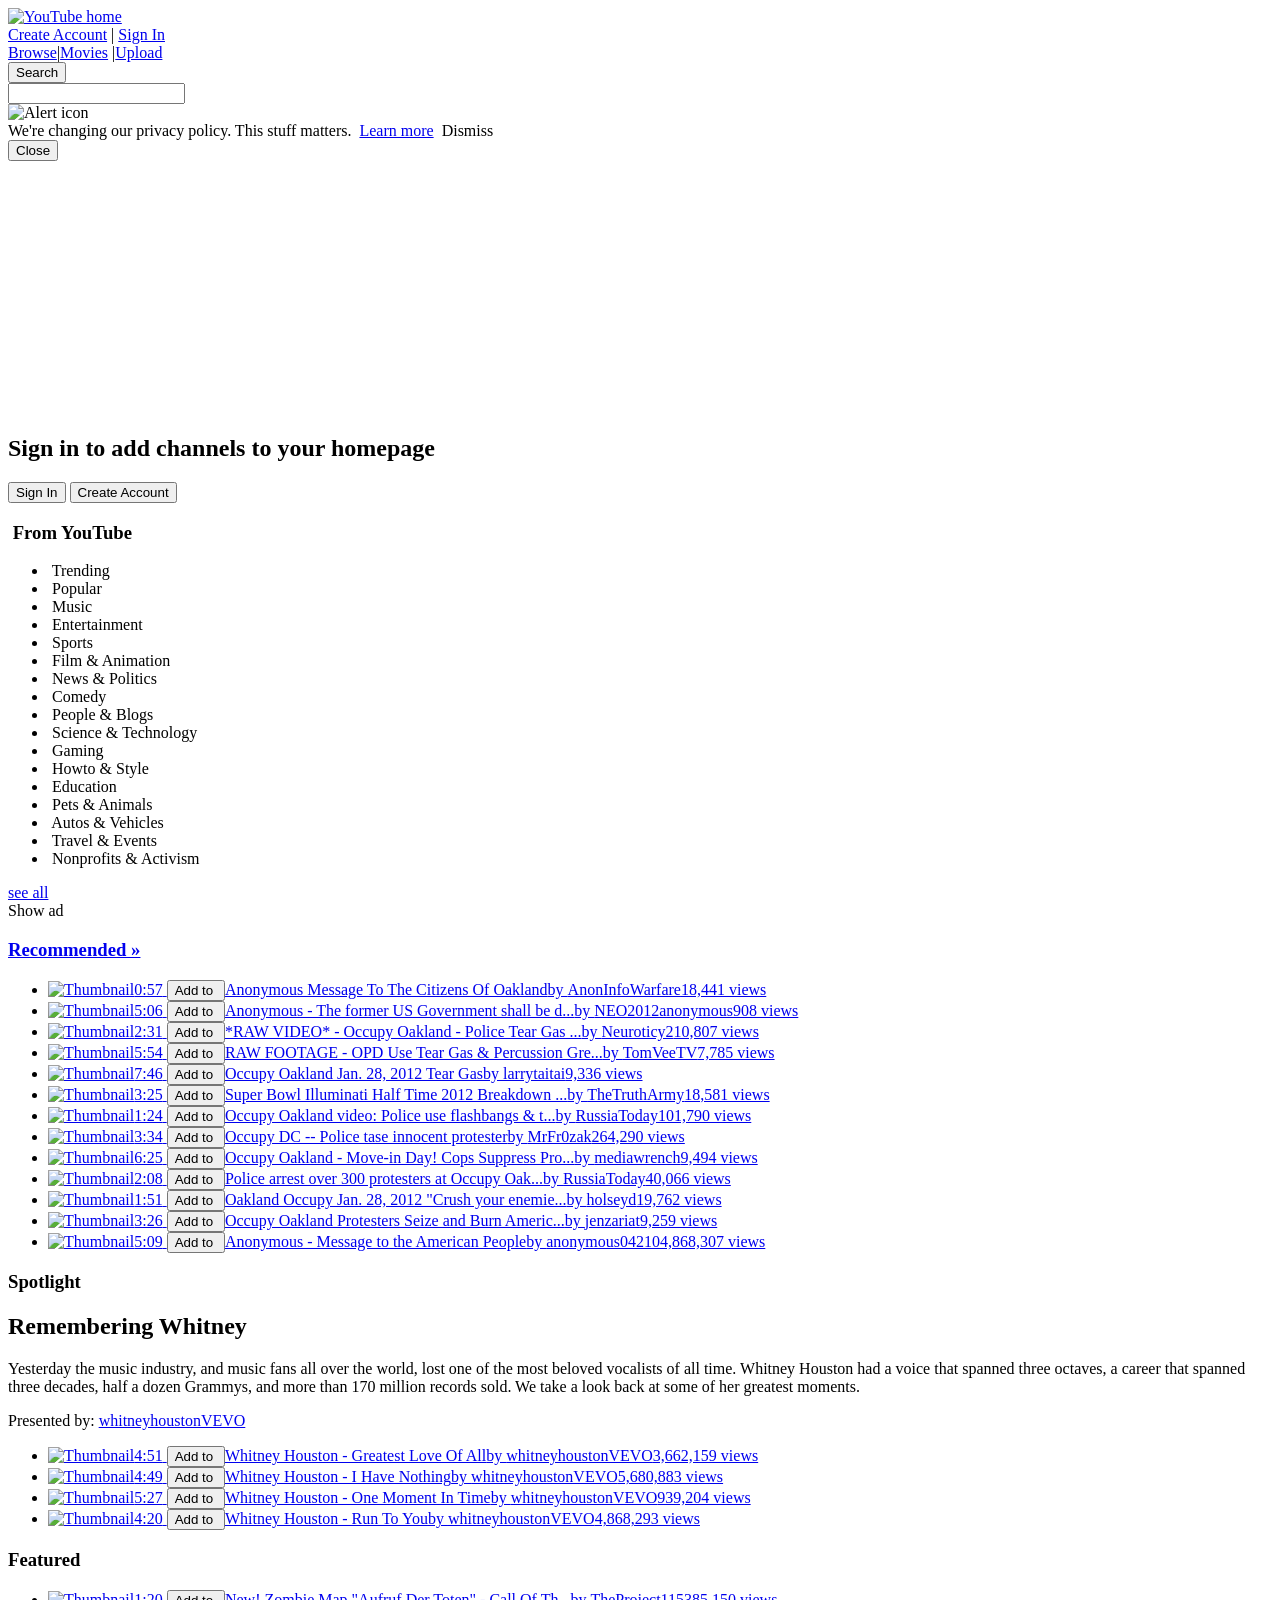
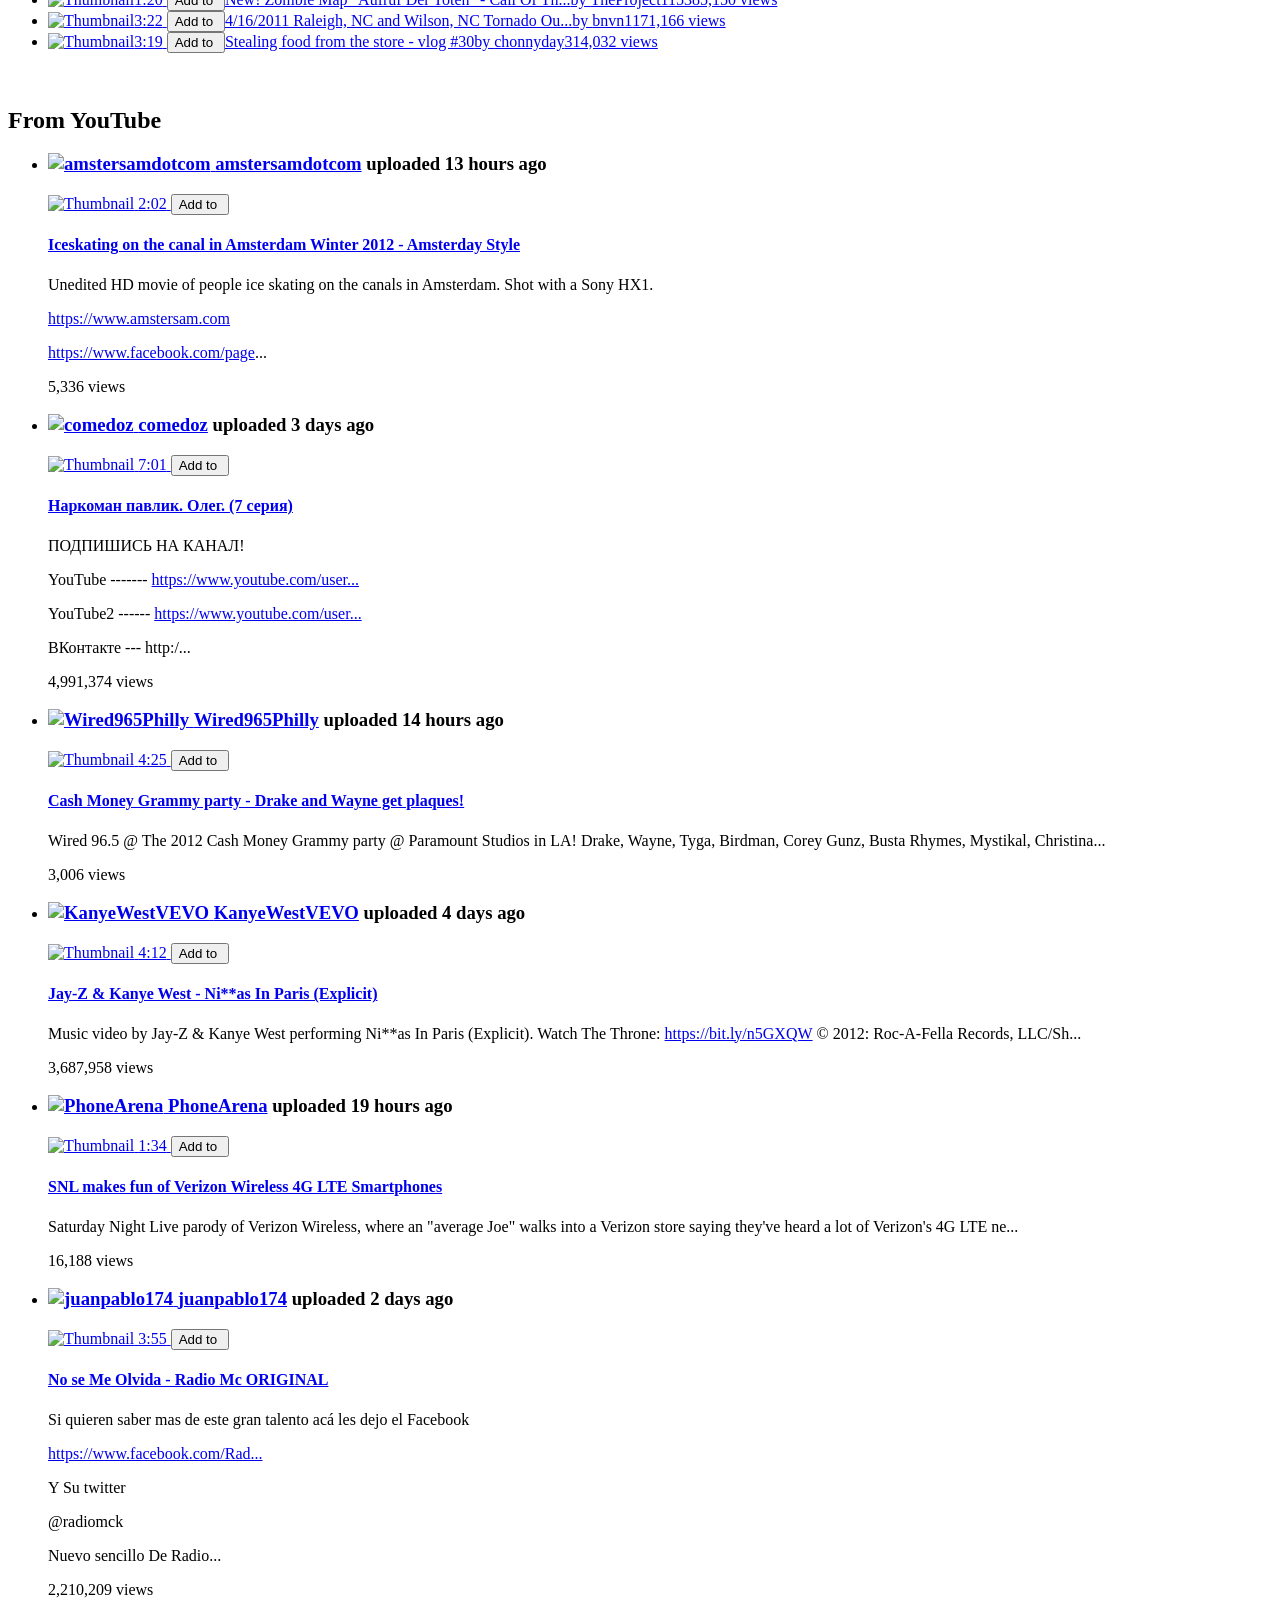
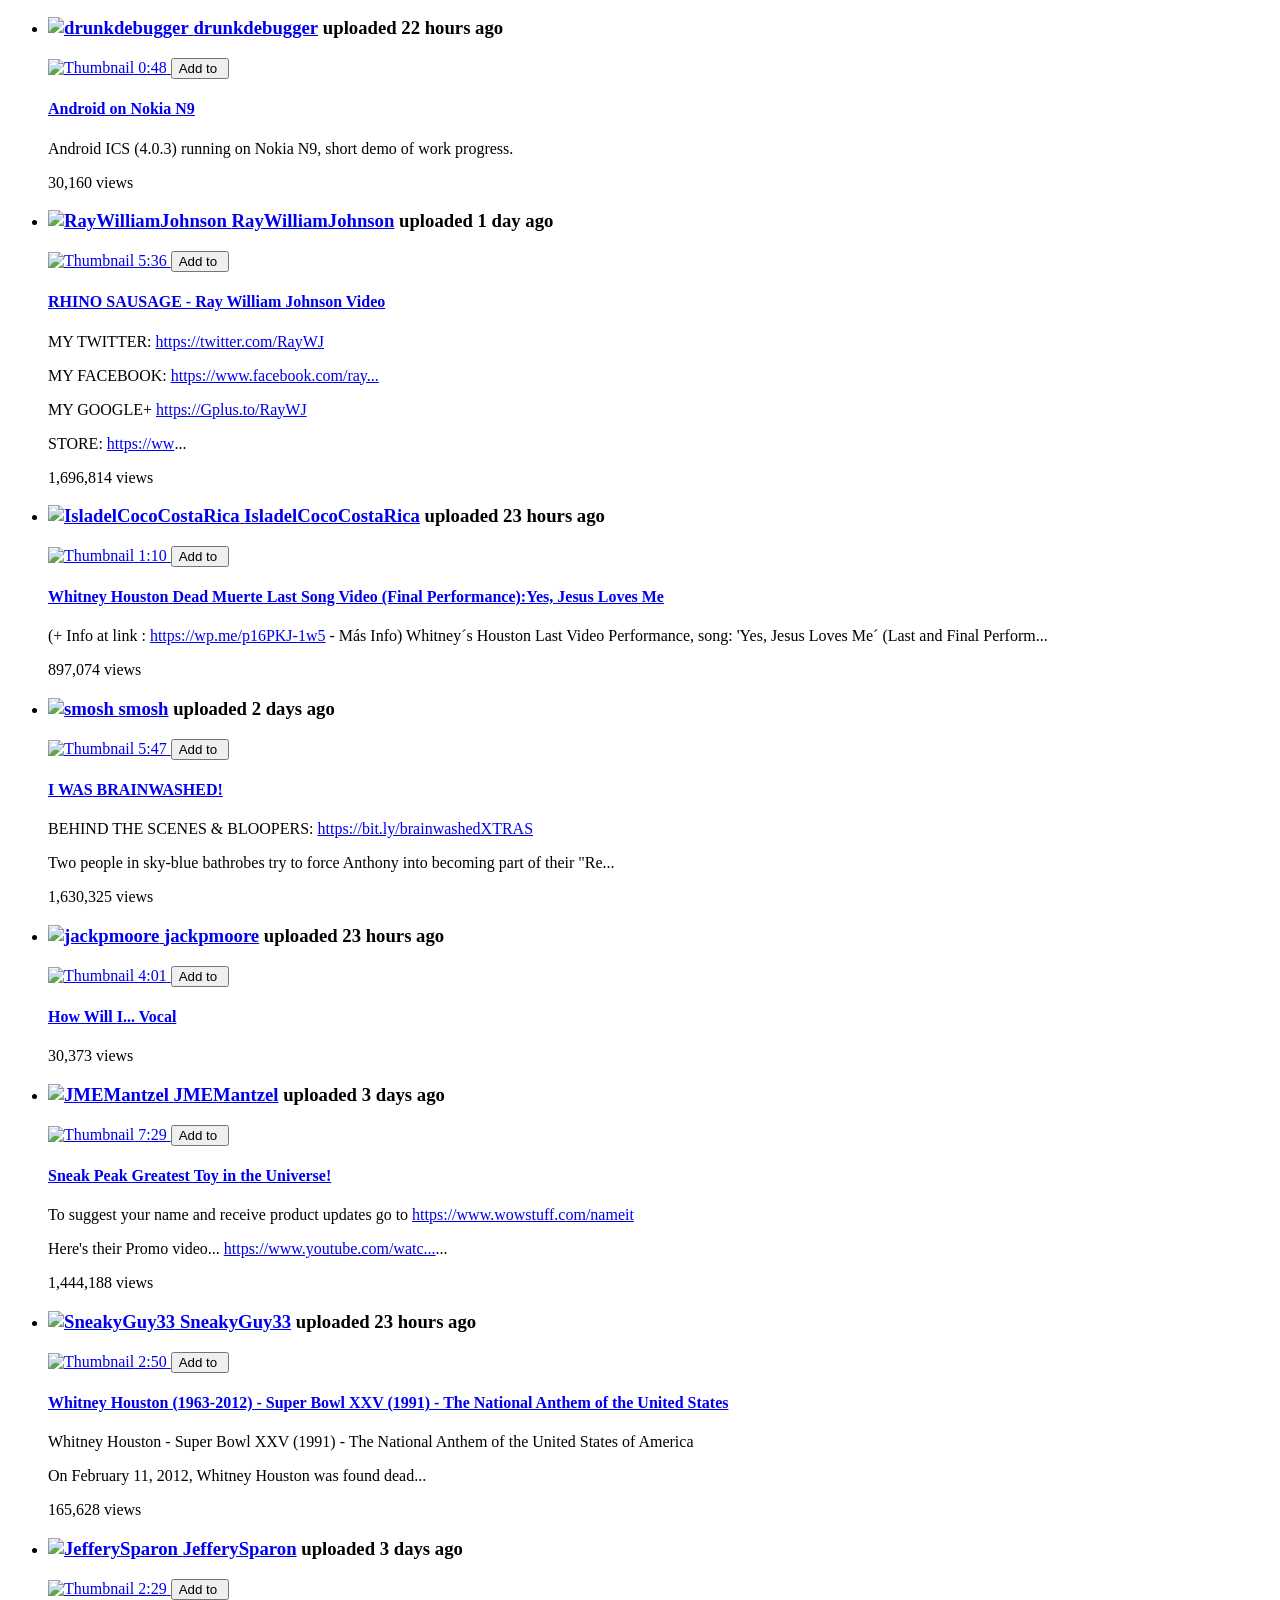
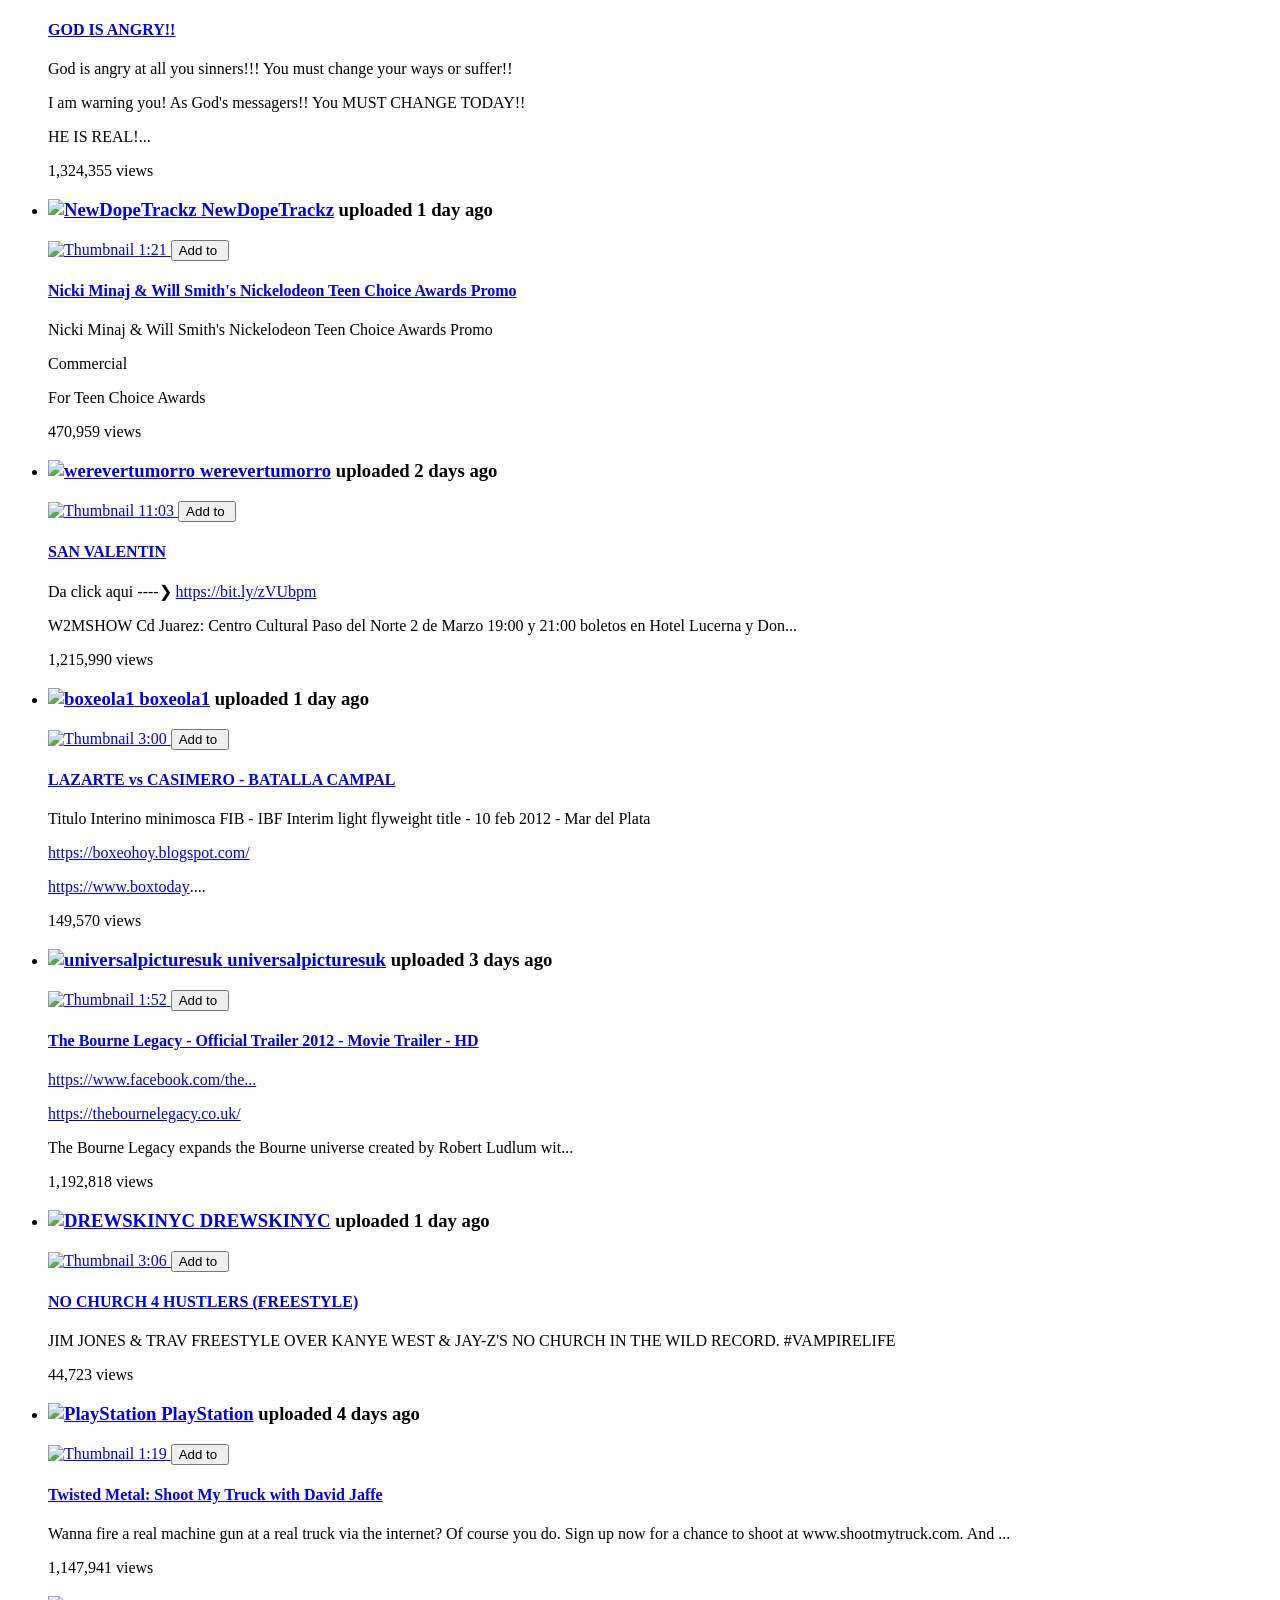
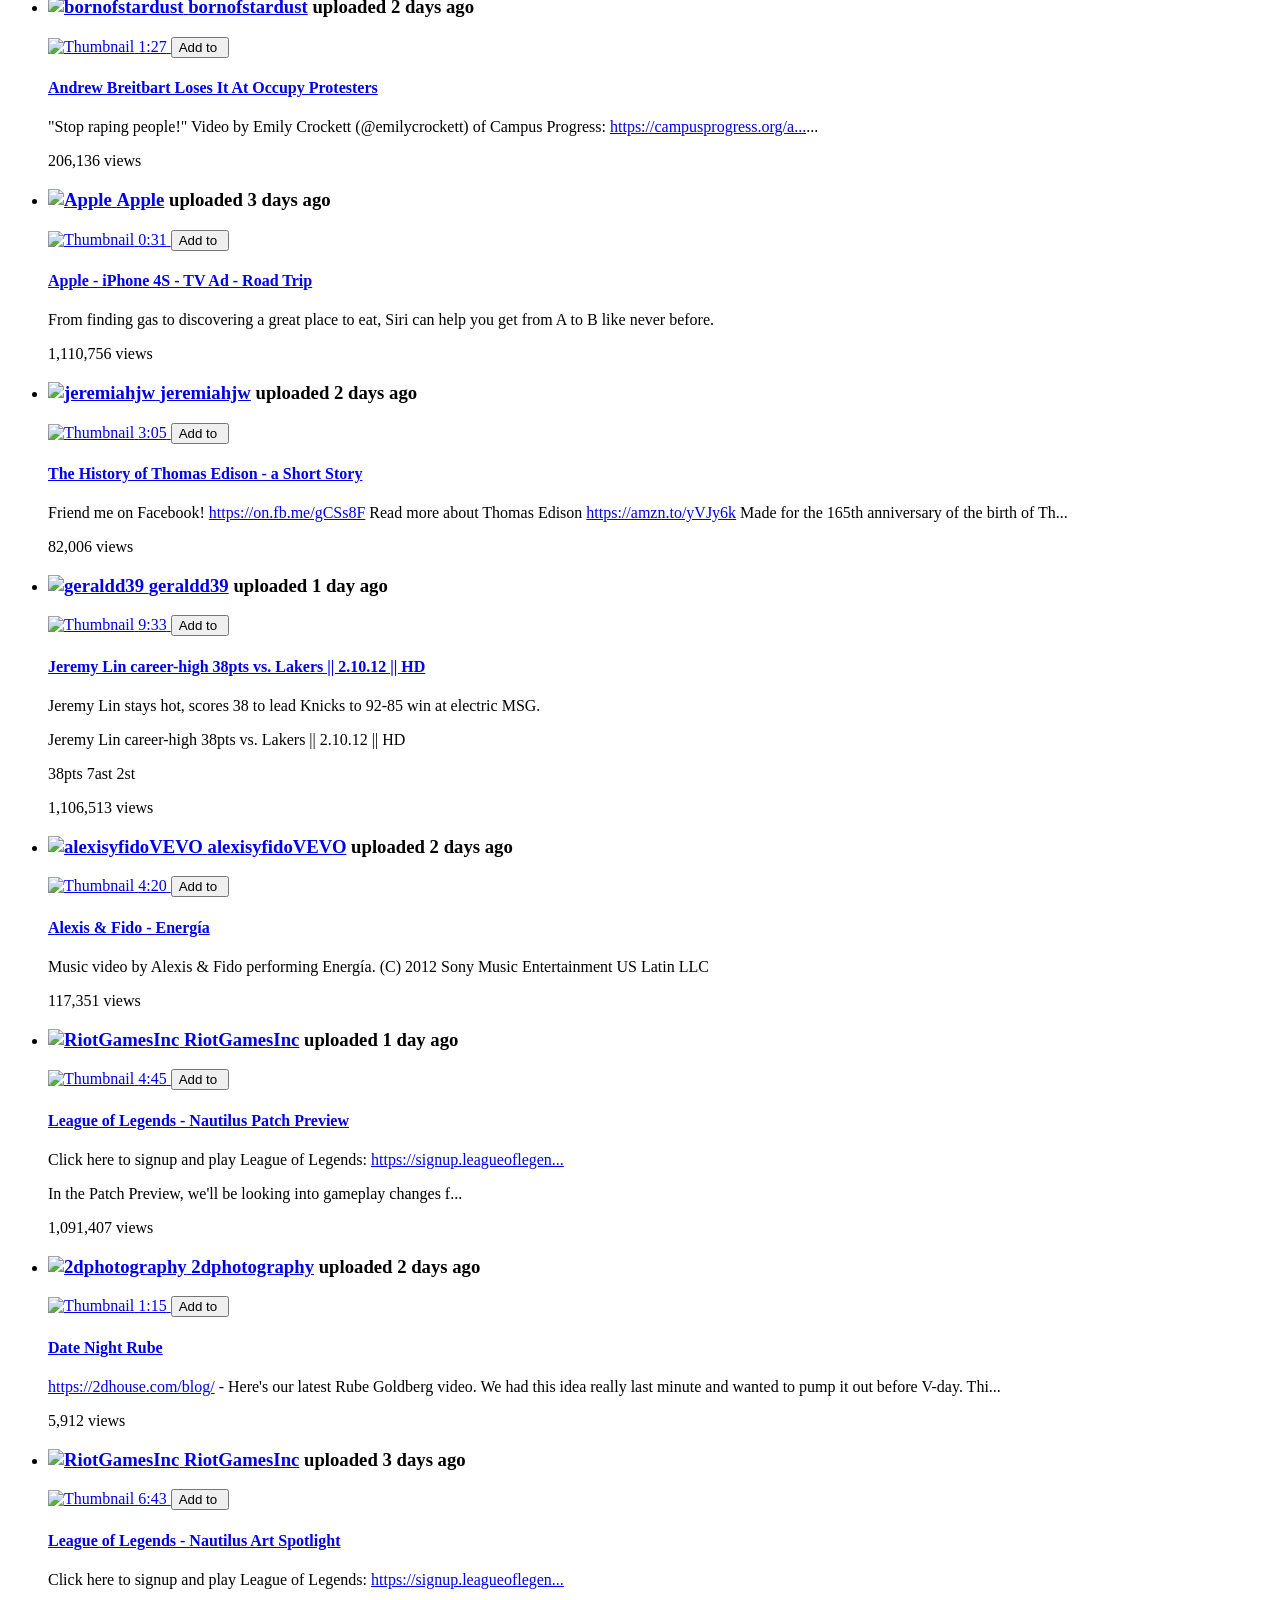
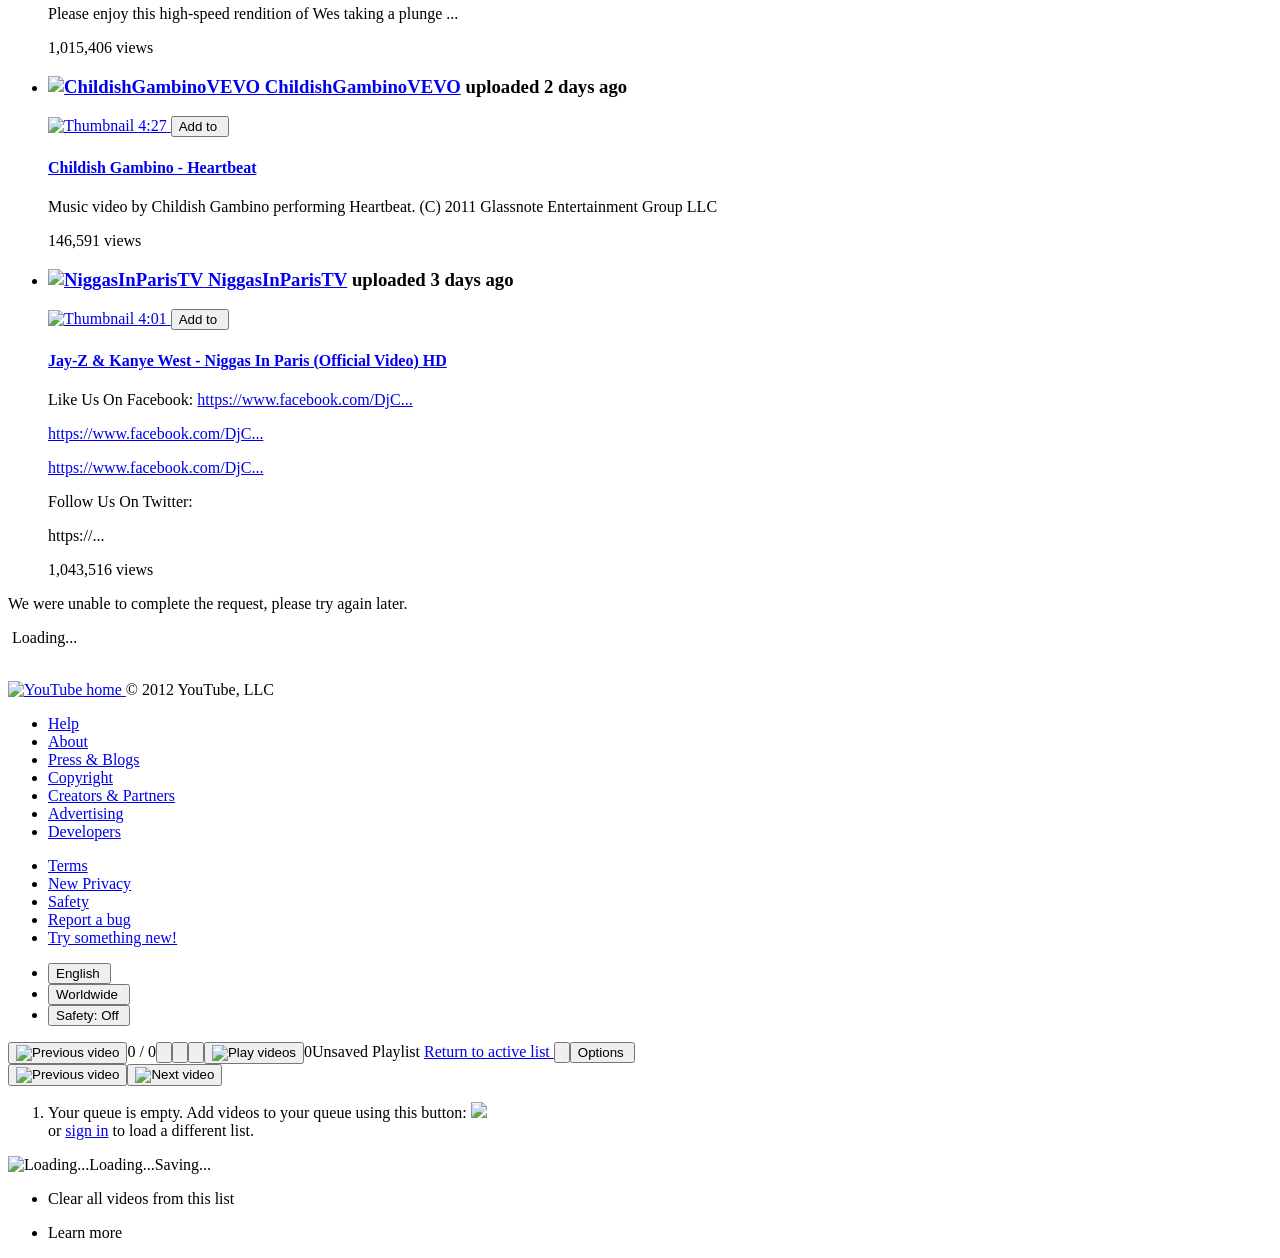
==== index.html @ 7a76b17c "Create index.html" ====
<!DOCTYPE html>
  <html lang="en" dir="ltr" >

<!-- machid: sNW5tN3Z2SWdXaDU5aHhoTDdmbmppU2dOY2JYdmg2eFJFRWRRbHVQMXl0Vlp6eTJHOWdKcXJB -->
<head>
  
        <script>
var yt = yt || {};yt.timing = yt.timing || {};yt.timing.tick = function(label, opt_time) {var timer = yt.timing['timer'] || {};if(opt_time) {timer[label] = opt_time;}else {timer[label] = new Date().getTime();}yt.timing['timer'] = timer;};yt.timing.info = function(label, value) {var info_args = yt.timing['info_args'] || {};info_args[label] = value;yt.timing['info_args'] = info_args;};yt.timing.info('e', '907510,901026');yt.timing.tick('start');yt.timing.info('li','0');try {yt.timing['srt'] = window.gtbExternal && window.gtbExternal.pageT() ||window.external && window.external.pageT;} catch(e) {}if (window.chrome && window.chrome.csi) {yt.timing['srt'] = Math.floor(window.chrome.csi().pageT);}if (window.msPerformance && window.msPerformance.timing) {yt.timing['srt'] = window.msPerformance.timing.responseStart - window.msPerformance.timing.navigationStart;}    </script>


    <title>
      NewTube - Broadcast Yourself.
  </title>

    
  <link rel="search" type="application/opensearchdescription+xml" href="https://www.youtube.com/opensearch?locale=en_US" title="YouTube Video Search">

  <link rel="icon" href="https://s.ytimg.com/yt/favicon-refresh-vfldLzJxy.ico" type="image/x-icon">
  <link rel="shortcut icon" href="https://s.ytimg.com/yt/favicon-refresh-vfldLzJxy.ico" type="image/x-icon"> 
    <link rel="alternate" media="handheld" href="https://m.youtube.com/index?desktop_uri=%2F&amp;gl=US">
  
    <meta name="description" content="Share your videos with friends, family, and the world">

    <meta name="keywords" content="video, sharing, camera phone, video phone, free, upload">

  

  

    <link id="www-core-css" rel="stylesheet" href="https://s.ytimg.com/yt/cssbin/www-refresh-vflIIALcc.css">










      <link  rel="stylesheet" href="https://s.ytimg.com/yt/cssbin/www-guide-vflgAVfxE.css">



        <script>
      if (window.yt.timing) {
        yt.timing.tick('ct');
      }
    </script>


</head>
  <body id="" class="date-20120212 en_US ltr " dir="ltr">

  <form name="logoutForm" method="POST" action="/">
    <input type="hidden" name="action_logout" value="1">
  </form>
  <!-- begin page -->
  <div id="page" class="">
      
  <div id="masthead-container">
    <!-- begin masthead -->
      <div id="masthead" class="" dir="ltr">
          <a id="logo-container" href="/" title="YouTube home">
    <img id="logo" src="https://s.ytimg.com/yt/img/pixel-vfl3z5WfW.gif" alt="YouTube home">
  </a>


      <div id="masthead-user-bar-container" >
        <div id="masthead-user-bar">
          <div id="masthead-user">
              <a class="start" href="/signup?next=%2F">Create Account</a>  <span class="masthead-link-separator">|</span>  <a class="end" href="https://accounts.google.com/ServiceLogin?uilel=3&amp;service=youtube&amp;passive=true&amp;continue=http%3A%2F%2Fwww.youtube.com%2Fsignin%3Faction_handle_signin%3Dtrue%26nomobiletemp%3D1%26hl%3Den_US%26next%3D%252F&amp;hl=en_US&amp;ltmpl=sso">Sign In</a>
          </div>
        </div>
      </div>
    <div id="masthead-search-bar-container" >
      <div id="masthead-search-bar">
<div id="masthead-nav"><a href="/videos?feature=mh" >Browse</a><span class="masthead-link-separator">|</span><a href="/movies?feature=mh" >Movies</a>                <span class="masthead-link-separator">|</span><a href="https://www.youtube.com/my_videos_upload" >Upload</a></div>        


  <form id="masthead-search" class="search-form consolidated-form" action="/results" onsubmit="if (_gel(&#39;masthead-search-term&#39;).value == &#39;&#39;) return false;">
<button class="search-btn-compontent search-button yt-uix-button yt-uix-button-default" onclick="if (_gel(&#39;masthead-search-term&#39;).value == &#39;&#39;) return false; _gel(&#39;masthead-search&#39;).submit(); return false;;return true;" type="submit" id="search-btn" dir="ltr" tabindex="2"  role="button"><span class="yt-uix-button-content">Search </span></button><div id="masthead-search-terms" class="masthead-search-terms-border" dir="ltr"><label><input id="masthead-search-term" autocomplete="off" class="search-term" name="search_query" value="" type="text" tabindex="1" onkeyup="goog.i18n.bidi.setDirAttribute(event,this)"  title="Search"></label></div>  </form>

      </div>
    </div>
  </div>
  


    <div id="alerts">    <div  class="yt-alert yt-alert-info "><span class="yt-alert-icon"><img src="https://s.ytimg.com/yt/img/pixel-vfl3z5WfW.gif" class="icon master-sprite" alt="Alert icon"></span><div  class="yt-alert-content">        We're changing our privacy policy. This stuff matters.&nbsp;&nbsp;<a href="https://www.google.com/intl/en/policies/" onclick="yt.www.privacynotice.learnMore();">Learn more</a>&nbsp;&nbsp;<a onclick="yt.www.privacynotice.dismiss(); _hidediv(this.parentNode); return false;">Dismiss</a>

</div><button type="button" onclick="_hidediv(this.parentNode);yt.www.privacynotice.dismiss()" class="close">Close</button></div>
</div>
    <!-- end masthead -->
  </div>
  <div id="content-container">
    <!-- begin content -->
    <div id="content">
              <div id="masthead_child_div"></div>

  
    
    


    
  

  




    <div id="ad_creative_1" class="ad-div mastad" style="z-index: 1;">

<script>(function() {var loaded = function() {return yt && yt.www && yt.www.home && yt.www.home.ads;};window.masthead_ad_creative_iframe_1_workaround = function() {if (loaded()) {yt.www.home.ads.workaroundIE(this);}};window.masthead_ad_creative_iframe_1_onload = function() {if (!loaded()) {setTimeout(masthead_ad_creative_iframe_1_onload, 50);return;}yt.www.home.ads.workaroundLoad();};})();</script>      <iframe id="ad_creative_iframe_1" src="https://ad-g.doubleclick.net/adi/com.ythome/_default;sz=970x250,960x250;tile=1;dcopt=ist;klg=en;kt=K;kga=-1;kgg=-1;kcr=us;dc_dedup=1;kmyd=ad_creative_1;kbsg=HPUS120212;ord=6563054943833558?"
              height="250" width="970"
              scrolling="no" frameborder="0" style="z-index: 1"
              onload="masthead_ad_creative_iframe_1_onload();"
              onmouseover="masthead_ad_creative_iframe_1_workaround(this)"
              onfocus="masthead_ad_creative_iframe_1_workaround(this)"></iframe>
    </div>



  <div class="guide-layout-container enable-fancy-subscribe-button">
    <div class="guide-container">
        <div id="guide-builder-promo">
      <h2>
Sign in to add channels to your homepage
      </h2>
      <div id="guide-builder-promo-buttons" class="signed-out">
        <button href="https://accounts.google.com/ServiceLogin?uilel=3&amp;service=youtube&amp;passive=true&amp;continue=http%3A%2F%2Fwww.youtube.com%2Fsignin%3Faction_handle_signin%3Dtrue%26nomobiletemp%3D1%26hl%3Den_US%26next%3D%252F%253Ffeature%253Dsignin&amp;hl=en_US&amp;ltmpl=sso" type="button" class=" yt-uix-button yt-uix-button-dark" onclick=";window.location.href=this.getAttribute(&#39;href&#39;);return false;"  role="button"><span class="yt-uix-button-content">Sign In </span></button>
        <button href="/signup?next=%2Fchannels%3Ffeature%3Dsignup" type="button" class=" yt-uix-button yt-uix-button-primary" onclick=";window.location.href=this.getAttribute(&#39;href&#39;);return false;"  role="button"><span class="yt-uix-button-content">Create Account </span></button>
      </div>
  </div>
  <div class="guide">

    <div class="guide-section yt-uix-expander  first ">
      <h3 class="guide-item-container  selected-child">
        <a class="guide-item  selected" data-feed-name="youtube" data-feed-type="system">
          <span class="thumb">
            <img src="https://s.ytimg.com/yt/img/pixel-vfl3z5WfW.gif" alt="" class="system-icon category">
          </span>
          <span class="display-name">
From YouTube
          </span>
        </a>
      </h3>
      <ul>
            <li class="guide-item-container ">
    <a class="guide-item "
       data-feed-name="trending"
       data-feed-type="system">
        <span class="thumb">
          <img class="system-icon system trending" src="https://s.ytimg.com/yt/img/pixel-vfl3z5WfW.gif" alt="">
        </span>
      <span class="display-name">
          Trending
      </span>
    </a>
  </li>

            <li class="guide-item-container ">
    <a class="guide-item "
       data-feed-name="popular"
       data-feed-type="system">
        <span class="thumb">
          <img class="system-icon system popular" src="https://s.ytimg.com/yt/img/pixel-vfl3z5WfW.gif" alt="">
        </span>
      <span class="display-name">
          Popular
      </span>
    </a>
  </li>

            <li class="guide-item-container ">
    <a class="guide-item "
       data-feed-name="music"
       data-feed-type="system">
        <span class="thumb">
          <img class="system-icon system music" src="https://s.ytimg.com/yt/img/pixel-vfl3z5WfW.gif" alt="">
        </span>
      <span class="display-name">
          Music
      </span>
    </a>
  </li>

            <li class="guide-item-container ">
    <a class="guide-item "
       data-feed-name="entertainment"
       data-feed-type="chart">
        <span class="thumb">
          <img class="system-icon chart entertainment" src="https://s.ytimg.com/yt/img/pixel-vfl3z5WfW.gif" alt="">
        </span>
      <span class="display-name">
          Entertainment
      </span>
    </a>
  </li>

            <li class="guide-item-container hideable">
    <a class="guide-item "
       data-feed-name="sports"
       data-feed-type="chart">
        <span class="thumb">
          <img class="system-icon chart sports" src="https://s.ytimg.com/yt/img/pixel-vfl3z5WfW.gif" alt="">
        </span>
      <span class="display-name">
          Sports
      </span>
    </a>
  </li>

            <li class="guide-item-container hideable">
    <a class="guide-item "
       data-feed-name="film"
       data-feed-type="chart">
        <span class="thumb">
          <img class="system-icon chart film" src="https://s.ytimg.com/yt/img/pixel-vfl3z5WfW.gif" alt="">
        </span>
      <span class="display-name">
          Film &amp; Animation
      </span>
    </a>
  </li>

            <li class="guide-item-container hideable">
    <a class="guide-item "
       data-feed-name="news"
       data-feed-type="chart">
        <span class="thumb">
          <img class="system-icon chart news" src="https://s.ytimg.com/yt/img/pixel-vfl3z5WfW.gif" alt="">
        </span>
      <span class="display-name">
          News &amp; Politics
      </span>
    </a>
  </li>

            <li class="guide-item-container hideable">
    <a class="guide-item "
       data-feed-name="comedy"
       data-feed-type="chart">
        <span class="thumb">
          <img class="system-icon chart comedy" src="https://s.ytimg.com/yt/img/pixel-vfl3z5WfW.gif" alt="">
        </span>
      <span class="display-name">
          Comedy
      </span>
    </a>
  </li>

            <li class="guide-item-container hideable">
    <a class="guide-item "
       data-feed-name="people"
       data-feed-type="chart">
        <span class="thumb">
          <img class="system-icon chart people" src="https://s.ytimg.com/yt/img/pixel-vfl3z5WfW.gif" alt="">
        </span>
      <span class="display-name">
          People &amp; Blogs
      </span>
    </a>
  </li>

            <li class="guide-item-container hideable">
    <a class="guide-item "
       data-feed-name="science"
       data-feed-type="chart">
        <span class="thumb">
          <img class="system-icon chart science" src="https://s.ytimg.com/yt/img/pixel-vfl3z5WfW.gif" alt="">
        </span>
      <span class="display-name">
          Science &amp; Technology
      </span>
    </a>
  </li>

            <li class="guide-item-container hideable">
    <a class="guide-item "
       data-feed-name="gadgets"
       data-feed-type="chart">
        <span class="thumb">
          <img class="system-icon chart gadgets" src="https://s.ytimg.com/yt/img/pixel-vfl3z5WfW.gif" alt="">
        </span>
      <span class="display-name">
          Gaming
      </span>
    </a>
  </li>

            <li class="guide-item-container hideable">
    <a class="guide-item "
       data-feed-name="howto"
       data-feed-type="chart">
        <span class="thumb">
          <img class="system-icon chart howto" src="https://s.ytimg.com/yt/img/pixel-vfl3z5WfW.gif" alt="">
        </span>
      <span class="display-name">
          Howto &amp; Style
      </span>
    </a>
  </li>

            <li class="guide-item-container hideable">
    <a class="guide-item "
       data-feed-name="education"
       data-feed-type="system">
        <span class="thumb">
          <img class="system-icon system education" src="https://s.ytimg.com/yt/img/pixel-vfl3z5WfW.gif" alt="">
        </span>
      <span class="display-name">
          Education
      </span>
    </a>
  </li>

            <li class="guide-item-container hideable">
    <a class="guide-item "
       data-feed-name="animals"
       data-feed-type="chart">
        <span class="thumb">
          <img class="system-icon chart animals" src="https://s.ytimg.com/yt/img/pixel-vfl3z5WfW.gif" alt="">
        </span>
      <span class="display-name">
          Pets &amp; Animals
      </span>
    </a>
  </li>

            <li class="guide-item-container hideable">
    <a class="guide-item "
       data-feed-name="vehicles"
       data-feed-type="chart">
        <span class="thumb">
          <img class="system-icon chart vehicles" src="https://s.ytimg.com/yt/img/pixel-vfl3z5WfW.gif" alt="">
        </span>
      <span class="display-name">
          Autos &amp; Vehicles
      </span>
    </a>
  </li>

            <li class="guide-item-container hideable">
    <a class="guide-item "
       data-feed-name="travel"
       data-feed-type="chart">
        <span class="thumb">
          <img class="system-icon chart travel" src="https://s.ytimg.com/yt/img/pixel-vfl3z5WfW.gif" alt="">
        </span>
      <span class="display-name">
          Travel &amp; Events
      </span>
    </a>
  </li>

            <li class="guide-item-container hideable">
    <a class="guide-item "
       data-feed-name="nonprofits"
       data-feed-type="chart">
        <span class="thumb">
          <img class="system-icon chart nonprofits" src="https://s.ytimg.com/yt/img/pixel-vfl3z5WfW.gif" alt="">
        </span>
      <span class="display-name">
          Nonprofits &amp; Activism
      </span>
    </a>
  </li>

      </ul>
      <div class="guide-item-container">
        <span class="guide-item guide-item-action guide-item-fake">
<a href="/videos?feature=hp">see all<img src="https://s.ytimg.com/yt/img/pixel-vfl3z5WfW.gif" class="see-more-arrow" alt=""></a>        </span>
      </div>
    </div>

  </div>

          <script>
      if (window.yt.timing) {
        yt.timing.tick('homenav');
      }
    </script>

    </div>
    <div class="guide-background"></div>

    <div id="video-sidebar">
        
  <div id="ad_creative_expand_btn_1" class="masthead-ad-control open hid">
    <a onclick="masthead.expand_ad(); return false;">
      <span>Show ad</span>
      <img src="https://s.ytimg.com/yt/img/pixel-vfl3z5WfW.gif" alt="">
    </a>
  </div>


          <h3>
      <a href="/recommended" class="recommended-videos-link">
Recommended &#0187;
      </a>
    </h3>
    <ul id="recommended-videos">
        <li class="video-list-item recommended-video-item" data-video-id="5rH173L6flU"><a href="/watch?v=5rH173L6flU&amp;feature=g-vrec&amp;context=G2ba61a0RVAAAAAAAAAA" class="video-list-item-link yt-uix-sessionlink" data-sessionlink="context=G2ba61a0RVAAAAAAAAAA"><span class="ux-thumb-wrap contains-addto "><span class="video-thumb ux-thumb ux-thumb-110 "><span class="clip"><span class="clip-inner"><img src="https://s.ytimg.com/yt/img/pixel-vfl3z5WfW.gif" alt="Thumbnail
" data-thumb="https://i2.ytimg.com/vi/5rH173L6flU/default.jpg" ><span class="vertical-align"></span></span></span></span><span class="video-time">0:57</span>
<button type="button" class="addto-button default video-actions yt-uix-button yt-uix-button-default yt-uix-button-short" onclick=";return false;" data-button-menu-action="yt.www.lists.addto.toggleMenu" data-button-menu-id="shared-addto-menu" data-video-ids="5rH173L6flU" data-feature="thumbnail" role="button"><img class="yt-uix-button-icon yt-uix-button-icon-addto" src="https://s.ytimg.com/yt/img/pixel-vfl3z5WfW.gif" alt=""><span class="yt-uix-button-content"><span class="addto-label">Add to</span> </span><img class="yt-uix-button-arrow" src="https://s.ytimg.com/yt/img/pixel-vfl3z5WfW.gif" alt=""></button></span><span dir="ltr" class="title" title="Anonymous Message To The Citizens Of Oakland">Anonymous Message To The Citizens Of Oakland</span><span class="stat">by <span class="yt-user-name " dir="ltr">AnonInfoWarfare</span></span><span class="stat view-count">18,441 views
</span></a></li>
        <li class="video-list-item recommended-video-item" data-video-id="PukcSRjnQ7Q"><a href="/watch?v=PukcSRjnQ7Q&amp;feature=g-vrec&amp;context=G2005ebcRVAAAAAAAAAQ" class="video-list-item-link yt-uix-sessionlink" data-sessionlink="context=G2005ebcRVAAAAAAAAAQ"><span class="ux-thumb-wrap contains-addto "><span class="video-thumb ux-thumb ux-thumb-110 "><span class="clip"><span class="clip-inner"><img src="https://s.ytimg.com/yt/img/pixel-vfl3z5WfW.gif" alt="Thumbnail
" data-thumb="https://i1.ytimg.com/vi/PukcSRjnQ7Q/default.jpg" ><span class="vertical-align"></span></span></span></span><span class="video-time">5:06</span>
<button type="button" class="addto-button default video-actions yt-uix-button yt-uix-button-default yt-uix-button-short" onclick=";return false;" data-button-menu-action="yt.www.lists.addto.toggleMenu" data-button-menu-id="shared-addto-menu" data-video-ids="PukcSRjnQ7Q" data-feature="thumbnail" role="button"><img class="yt-uix-button-icon yt-uix-button-icon-addto" src="https://s.ytimg.com/yt/img/pixel-vfl3z5WfW.gif" alt=""><span class="yt-uix-button-content"><span class="addto-label">Add to</span> </span><img class="yt-uix-button-arrow" src="https://s.ytimg.com/yt/img/pixel-vfl3z5WfW.gif" alt=""></button></span><span dir="ltr" class="title" title="Anonymous - The former US Government shall be destroyed">Anonymous - The former US Government shall be d...</span><span class="stat">by <span class="yt-user-name " dir="ltr">NEO2012anonymous</span></span><span class="stat view-count">908 views
</span></a></li>
        <li class="video-list-item recommended-video-item" data-video-id="8GUv0VapK-U"><a href="/watch?v=8GUv0VapK-U&amp;feature=g-vrec&amp;context=G2ba20dbRVAAAAAAAAAg" class="video-list-item-link yt-uix-sessionlink" data-sessionlink="context=G2ba20dbRVAAAAAAAAAg"><span class="ux-thumb-wrap contains-addto "><span class="video-thumb ux-thumb ux-thumb-110 "><span class="clip"><span class="clip-inner"><img src="https://s.ytimg.com/yt/img/pixel-vfl3z5WfW.gif" alt="Thumbnail
" data-thumb="https://i1.ytimg.com/vi/8GUv0VapK-U/default.jpg" ><span class="vertical-align"></span></span></span></span><span class="video-time">2:31</span>
<button type="button" class="addto-button default video-actions yt-uix-button yt-uix-button-default yt-uix-button-short" onclick=";return false;" data-button-menu-action="yt.www.lists.addto.toggleMenu" data-button-menu-id="shared-addto-menu" data-video-ids="8GUv0VapK-U" data-feature="thumbnail" role="button"><img class="yt-uix-button-icon yt-uix-button-icon-addto" src="https://s.ytimg.com/yt/img/pixel-vfl3z5WfW.gif" alt=""><span class="yt-uix-button-content"><span class="addto-label">Add to</span> </span><img class="yt-uix-button-arrow" src="https://s.ytimg.com/yt/img/pixel-vfl3z5WfW.gif" alt=""></button></span><span dir="ltr" class="title" title="*RAW VIDEO* - Occupy Oakland - Police Tear Gas Protesters Again (Jan 28th, 2012)">*RAW VIDEO* - Occupy Oakland - Police Tear Gas ...</span><span class="stat">by <span class="yt-user-name " dir="ltr">Neuroticy2</span></span><span class="stat view-count">10,807 views
</span></a></li>
        <li class="video-list-item recommended-video-item" data-video-id="g_-GUR0V6Zg"><a href="/watch?v=g_-GUR0V6Zg&amp;feature=g-vrec&amp;context=G21a0de1RVAAAAAAAAAw" class="video-list-item-link yt-uix-sessionlink" data-sessionlink="context=G21a0de1RVAAAAAAAAAw"><span class="ux-thumb-wrap contains-addto "><span class="video-thumb ux-thumb ux-thumb-110 "><span class="clip"><span class="clip-inner"><img src="https://s.ytimg.com/yt/img/pixel-vfl3z5WfW.gif" alt="Thumbnail
" data-thumb="https://i4.ytimg.com/vi/g_-GUR0V6Zg/default.jpg" ><span class="vertical-align"></span></span></span></span><span class="video-time">5:54</span>
<button type="button" class="addto-button default video-actions yt-uix-button yt-uix-button-default yt-uix-button-short" onclick=";return false;" data-button-menu-action="yt.www.lists.addto.toggleMenu" data-button-menu-id="shared-addto-menu" data-video-ids="g_-GUR0V6Zg" data-feature="thumbnail" role="button"><img class="yt-uix-button-icon yt-uix-button-icon-addto" src="https://s.ytimg.com/yt/img/pixel-vfl3z5WfW.gif" alt=""><span class="yt-uix-button-content"><span class="addto-label">Add to</span> </span><img class="yt-uix-button-arrow" src="https://s.ytimg.com/yt/img/pixel-vfl3z5WfW.gif" alt=""></button></span><span dir="ltr" class="title" title="RAW FOOTAGE - OPD Use Tear Gas &amp; Percussion Grenades on Protesters">RAW FOOTAGE - OPD Use Tear Gas &amp; Percussion Gre...</span><span class="stat">by <span class="yt-user-name " dir="ltr">TomVeeTV</span></span><span class="stat view-count">7,785 views
</span></a></li>
        <li class="video-list-item recommended-video-item" data-video-id="Ie8mffL5aq0"><a href="/watch?v=Ie8mffL5aq0&amp;feature=g-vrec&amp;context=G2286a26RVAAAAAAAABA" class="video-list-item-link yt-uix-sessionlink" data-sessionlink="context=G2286a26RVAAAAAAAABA"><span class="ux-thumb-wrap contains-addto "><span class="video-thumb ux-thumb ux-thumb-110 "><span class="clip"><span class="clip-inner"><img src="https://s.ytimg.com/yt/img/pixel-vfl3z5WfW.gif" alt="Thumbnail
" data-thumb="https://i2.ytimg.com/vi/Ie8mffL5aq0/default.jpg" ><span class="vertical-align"></span></span></span></span><span class="video-time">7:46</span>
<button type="button" class="addto-button default video-actions yt-uix-button yt-uix-button-default yt-uix-button-short" onclick=";return false;" data-button-menu-action="yt.www.lists.addto.toggleMenu" data-button-menu-id="shared-addto-menu" data-video-ids="Ie8mffL5aq0" data-feature="thumbnail" role="button"><img class="yt-uix-button-icon yt-uix-button-icon-addto" src="https://s.ytimg.com/yt/img/pixel-vfl3z5WfW.gif" alt=""><span class="yt-uix-button-content"><span class="addto-label">Add to</span> </span><img class="yt-uix-button-arrow" src="https://s.ytimg.com/yt/img/pixel-vfl3z5WfW.gif" alt=""></button></span><span dir="ltr" class="title" title="Occupy Oakland Jan. 28, 2012 Tear Gas">Occupy Oakland Jan. 28, 2012 Tear Gas</span><span class="stat">by <span class="yt-user-name " dir="ltr">larrytaitai</span></span><span class="stat view-count">9,336 views
</span></a></li>
        <li class="video-list-item recommended-video-item" data-video-id="_Wb0mfwDtRI"><a href="/watch?v=_Wb0mfwDtRI&amp;feature=g-vrec&amp;context=G24bbad2RVAAAAAAAABQ" class="video-list-item-link yt-uix-sessionlink" data-sessionlink="context=G24bbad2RVAAAAAAAABQ"><span class="ux-thumb-wrap contains-addto "><span class="video-thumb ux-thumb ux-thumb-110 "><span class="clip"><span class="clip-inner"><img src="https://s.ytimg.com/yt/img/pixel-vfl3z5WfW.gif" alt="Thumbnail
" data-thumb="https://i4.ytimg.com/vi/_Wb0mfwDtRI/default.jpg" ><span class="vertical-align"></span></span></span></span><span class="video-time">3:25</span>
<button type="button" class="addto-button default video-actions yt-uix-button yt-uix-button-default yt-uix-button-short" onclick=";return false;" data-button-menu-action="yt.www.lists.addto.toggleMenu" data-button-menu-id="shared-addto-menu" data-video-ids="_Wb0mfwDtRI" data-feature="thumbnail" role="button"><img class="yt-uix-button-icon yt-uix-button-icon-addto" src="https://s.ytimg.com/yt/img/pixel-vfl3z5WfW.gif" alt=""><span class="yt-uix-button-content"><span class="addto-label">Add to</span> </span><img class="yt-uix-button-arrow" src="https://s.ytimg.com/yt/img/pixel-vfl3z5WfW.gif" alt=""></button></span><span dir="ltr" class="title" title="Super Bowl Illuminati Half Time 2012 Breakdown - Madonna">Super Bowl Illuminati Half Time 2012 Breakdown ...</span><span class="stat">by <span class="yt-user-name " dir="ltr">TheTruthArmy</span></span><span class="stat view-count">18,581 views
</span></a></li>
        <li class="video-list-item recommended-video-item" data-video-id="5WEK6HgXBsQ"><a href="/watch?v=5WEK6HgXBsQ&amp;feature=g-vrec&amp;context=G2b54d8dRVAAAAAAAABg" class="video-list-item-link yt-uix-sessionlink" data-sessionlink="context=G2b54d8dRVAAAAAAAABg"><span class="ux-thumb-wrap contains-addto "><span class="video-thumb ux-thumb ux-thumb-110 "><span class="clip"><span class="clip-inner"><img src="https://s.ytimg.com/yt/img/pixel-vfl3z5WfW.gif" alt="Thumbnail
" data-thumb="https://i2.ytimg.com/vi/5WEK6HgXBsQ/default.jpg" ><span class="vertical-align"></span></span></span></span><span class="video-time">1:24</span>
<button type="button" class="addto-button default video-actions yt-uix-button yt-uix-button-default yt-uix-button-short" onclick=";return false;" data-button-menu-action="yt.www.lists.addto.toggleMenu" data-button-menu-id="shared-addto-menu" data-video-ids="5WEK6HgXBsQ" data-feature="thumbnail" role="button"><img class="yt-uix-button-icon yt-uix-button-icon-addto" src="https://s.ytimg.com/yt/img/pixel-vfl3z5WfW.gif" alt=""><span class="yt-uix-button-content"><span class="addto-label">Add to</span> </span><img class="yt-uix-button-arrow" src="https://s.ytimg.com/yt/img/pixel-vfl3z5WfW.gif" alt=""></button></span><span dir="ltr" class="title" title="Occupy Oakland video: Police use flashbangs &amp; tear-gas against protesters">Occupy Oakland video: Police use flashbangs &amp; t...</span><span class="stat">by <span class="yt-user-name " dir="ltr">RussiaToday</span></span><span class="stat view-count">101,790 views
</span></a></li>
        <li class="video-list-item recommended-video-item" data-video-id="NsuGvyoE21Y"><a href="/watch?v=NsuGvyoE21Y&amp;feature=g-vrec&amp;context=G27e4ff5RVAAAAAAAABw" class="video-list-item-link yt-uix-sessionlink" data-sessionlink="context=G27e4ff5RVAAAAAAAABw"><span class="ux-thumb-wrap contains-addto "><span class="video-thumb ux-thumb ux-thumb-110 "><span class="clip"><span class="clip-inner"><img src="https://s.ytimg.com/yt/img/pixel-vfl3z5WfW.gif" alt="Thumbnail
" data-thumb="https://i3.ytimg.com/vi/NsuGvyoE21Y/default.jpg" ><span class="vertical-align"></span></span></span></span><span class="video-time">3:34</span>
<button type="button" class="addto-button default video-actions yt-uix-button yt-uix-button-default yt-uix-button-short" onclick=";return false;" data-button-menu-action="yt.www.lists.addto.toggleMenu" data-button-menu-id="shared-addto-menu" data-video-ids="NsuGvyoE21Y" data-feature="thumbnail" role="button"><img class="yt-uix-button-icon yt-uix-button-icon-addto" src="https://s.ytimg.com/yt/img/pixel-vfl3z5WfW.gif" alt=""><span class="yt-uix-button-content"><span class="addto-label">Add to</span> </span><img class="yt-uix-button-arrow" src="https://s.ytimg.com/yt/img/pixel-vfl3z5WfW.gif" alt=""></button></span><span dir="ltr" class="title" title="Occupy DC -- Police tase innocent protester">Occupy DC -- Police tase innocent protester</span><span class="stat">by <span class="yt-user-name " dir="ltr">MrFr0zak</span></span><span class="stat view-count">264,290 views
</span></a></li>
        <li class="video-list-item recommended-video-item" data-video-id="ibpjMKMdk08"><a href="/watch?v=ibpjMKMdk08&amp;feature=g-vrec&amp;context=G22e9076RVAAAAAAAACA" class="video-list-item-link yt-uix-sessionlink" data-sessionlink="context=G22e9076RVAAAAAAAACA"><span class="ux-thumb-wrap contains-addto "><span class="video-thumb ux-thumb ux-thumb-110 "><span class="clip"><span class="clip-inner"><img src="https://s.ytimg.com/yt/img/pixel-vfl3z5WfW.gif" alt="Thumbnail
" data-thumb="https://i2.ytimg.com/vi/ibpjMKMdk08/default.jpg" ><span class="vertical-align"></span></span></span></span><span class="video-time">6:25</span>
<button type="button" class="addto-button default video-actions yt-uix-button yt-uix-button-default yt-uix-button-short" onclick=";return false;" data-button-menu-action="yt.www.lists.addto.toggleMenu" data-button-menu-id="shared-addto-menu" data-video-ids="ibpjMKMdk08" data-feature="thumbnail" role="button"><img class="yt-uix-button-icon yt-uix-button-icon-addto" src="https://s.ytimg.com/yt/img/pixel-vfl3z5WfW.gif" alt=""><span class="yt-uix-button-content"><span class="addto-label">Add to</span> </span><img class="yt-uix-button-arrow" src="https://s.ytimg.com/yt/img/pixel-vfl3z5WfW.gif" alt=""></button></span><span dir="ltr" class="title" title="Occupy Oakland - Move-in Day! Cops Suppress Protest with Horrific Tactics">Occupy Oakland - Move-in Day! Cops Suppress Pro...</span><span class="stat">by <span class="yt-user-name " dir="ltr">mediawrench</span></span><span class="stat view-count">9,494 views
</span></a></li>
        <li class="video-list-item recommended-video-item" data-video-id="wtKHGDN8KPs"><a href="/watch?v=wtKHGDN8KPs&amp;feature=g-vrec&amp;context=G27d4789RVAAAAAAAACQ" class="video-list-item-link yt-uix-sessionlink" data-sessionlink="context=G27d4789RVAAAAAAAACQ"><span class="ux-thumb-wrap contains-addto "><span class="video-thumb ux-thumb ux-thumb-110 "><span class="clip"><span class="clip-inner"><img src="https://s.ytimg.com/yt/img/pixel-vfl3z5WfW.gif" alt="Thumbnail
" data-thumb="https://i4.ytimg.com/vi/wtKHGDN8KPs/default.jpg" ><span class="vertical-align"></span></span></span></span><span class="video-time">2:08</span>
<button type="button" class="addto-button default video-actions yt-uix-button yt-uix-button-default yt-uix-button-short" onclick=";return false;" data-button-menu-action="yt.www.lists.addto.toggleMenu" data-button-menu-id="shared-addto-menu" data-video-ids="wtKHGDN8KPs" data-feature="thumbnail" role="button"><img class="yt-uix-button-icon yt-uix-button-icon-addto" src="https://s.ytimg.com/yt/img/pixel-vfl3z5WfW.gif" alt=""><span class="yt-uix-button-content"><span class="addto-label">Add to</span> </span><img class="yt-uix-button-arrow" src="https://s.ytimg.com/yt/img/pixel-vfl3z5WfW.gif" alt=""></button></span><span dir="ltr" class="title" title="Police arrest over 300 protesters at Occupy Oakland">Police arrest over 300 protesters at Occupy Oak...</span><span class="stat">by <span class="yt-user-name " dir="ltr">RussiaToday</span></span><span class="stat view-count">40,066 views
</span></a></li>
        <li class="video-list-item recommended-video-item" data-video-id="cLExZctwvVQ"><a href="/watch?v=cLExZctwvVQ&amp;feature=g-vrec&amp;context=G2a54193RVAAAAAAAACg" class="video-list-item-link yt-uix-sessionlink" data-sessionlink="context=G2a54193RVAAAAAAAACg"><span class="ux-thumb-wrap contains-addto "><span class="video-thumb ux-thumb ux-thumb-110 "><span class="clip"><span class="clip-inner"><img src="https://s.ytimg.com/yt/img/pixel-vfl3z5WfW.gif" alt="Thumbnail
" data-thumb="https://i4.ytimg.com/vi/cLExZctwvVQ/default.jpg" ><span class="vertical-align"></span></span></span></span><span class="video-time">1:51</span>
<button type="button" class="addto-button default video-actions yt-uix-button yt-uix-button-default yt-uix-button-short" onclick=";return false;" data-button-menu-action="yt.www.lists.addto.toggleMenu" data-button-menu-id="shared-addto-menu" data-video-ids="cLExZctwvVQ" data-feature="thumbnail" role="button"><img class="yt-uix-button-icon yt-uix-button-icon-addto" src="https://s.ytimg.com/yt/img/pixel-vfl3z5WfW.gif" alt=""><span class="yt-uix-button-content"><span class="addto-label">Add to</span> </span><img class="yt-uix-button-arrow" src="https://s.ytimg.com/yt/img/pixel-vfl3z5WfW.gif" alt=""></button></span><span dir="ltr" class="title" title="Oakland Occupy Jan. 28, 2012 &quot;Crush your enemies, see them driven before you . . .&quot;">Oakland Occupy Jan. 28, 2012 &quot;Crush your enemie...</span><span class="stat">by <span class="yt-user-name " dir="ltr">holseyd</span></span><span class="stat view-count">19,762 views
</span></a></li>
        <li class="video-list-item recommended-video-item" data-video-id="38gIB-d2A3M"><a href="/watch?v=38gIB-d2A3M&amp;feature=g-vrec&amp;context=G289437cRVAAAAAAAACw" class="video-list-item-link yt-uix-sessionlink" data-sessionlink="context=G289437cRVAAAAAAAACw"><span class="ux-thumb-wrap contains-addto "><span class="video-thumb ux-thumb ux-thumb-110 "><span class="clip"><span class="clip-inner"><img src="https://s.ytimg.com/yt/img/pixel-vfl3z5WfW.gif" alt="Thumbnail
" data-thumb="https://i4.ytimg.com/vi/38gIB-d2A3M/default.jpg" ><span class="vertical-align"></span></span></span></span><span class="video-time">3:26</span>
<button type="button" class="addto-button default video-actions yt-uix-button yt-uix-button-default yt-uix-button-short" onclick=";return false;" data-button-menu-action="yt.www.lists.addto.toggleMenu" data-button-menu-id="shared-addto-menu" data-video-ids="38gIB-d2A3M" data-feature="thumbnail" role="button"><img class="yt-uix-button-icon yt-uix-button-icon-addto" src="https://s.ytimg.com/yt/img/pixel-vfl3z5WfW.gif" alt=""><span class="yt-uix-button-content"><span class="addto-label">Add to</span> </span><img class="yt-uix-button-arrow" src="https://s.ytimg.com/yt/img/pixel-vfl3z5WfW.gif" alt=""></button></span><span dir="ltr" class="title" title="Occupy Oakland Protesters Seize and Burn American Flag at City Hall - 28 Jan 2012 - 7:15 PM #OO">Occupy Oakland Protesters Seize and Burn Americ...</span><span class="stat">by <span class="yt-user-name " dir="ltr">jenzariat</span></span><span class="stat view-count">9,259 views
</span></a></li>
        <li class="video-list-item recommended-video-item" data-video-id="HrXyLrTRXso"><a href="/watch?v=HrXyLrTRXso&amp;feature=g-vrec&amp;context=G21c5520RVAAAAAAAADA" class="video-list-item-link yt-uix-sessionlink" data-sessionlink="context=G21c5520RVAAAAAAAADA"><span class="ux-thumb-wrap contains-addto "><span class="video-thumb ux-thumb ux-thumb-110 "><span class="clip"><span class="clip-inner"><img src="https://s.ytimg.com/yt/img/pixel-vfl3z5WfW.gif" alt="Thumbnail
" data-thumb="https://i1.ytimg.com/vi/HrXyLrTRXso/default.jpg" ><span class="vertical-align"></span></span></span></span><span class="video-time">5:09</span>
<button type="button" class="addto-button default video-actions yt-uix-button yt-uix-button-default yt-uix-button-short" onclick=";return false;" data-button-menu-action="yt.www.lists.addto.toggleMenu" data-button-menu-id="shared-addto-menu" data-video-ids="HrXyLrTRXso" data-feature="thumbnail" role="button"><img class="yt-uix-button-icon yt-uix-button-icon-addto" src="https://s.ytimg.com/yt/img/pixel-vfl3z5WfW.gif" alt=""><span class="yt-uix-button-content"><span class="addto-label">Add to</span> </span><img class="yt-uix-button-arrow" src="https://s.ytimg.com/yt/img/pixel-vfl3z5WfW.gif" alt=""></button></span><span dir="ltr" class="title" title="Anonymous - Message to the American People">Anonymous - Message to the American People</span><span class="stat">by <span class="yt-user-name " dir="ltr">anonymous04210</span></span><span class="stat view-count">4,868,307 views
</span></a></li>
    </ul>


    <h3 class="sidebar-module-header">
Spotlight
    </h3>
    <h2>Remembering Whitney</h2>
    <p class="sidebar-module-description">
      Yesterday the music industry, and music fans all over the world, lost one of the most beloved vocalists of all time. Whitney Houston had a voice that spanned three octaves, a career that spanned three decades, half a dozen Grammys, and more than 170 million records sold. We take a look back at some of her greatest moments.
    </p>
      <p class="sidebar-module-description">
Presented by: <a href="/whitneyhoustonVEVO">whitneyhoustonVEVO</a>
      </p>
    <ul>
        <li class="video-list-item "><a href="/watch?v=IYzlVDlE72w&amp;feature=g-sptl&amp;cid=inp-hs-edt" class="video-list-item-link" ><span class="ux-thumb-wrap contains-addto "><span class="video-thumb ux-thumb ux-thumb-110 "><span class="clip"><span class="clip-inner"><img src="https://s.ytimg.com/yt/img/pixel-vfl3z5WfW.gif" alt="Thumbnail
" data-thumb="https://i2.ytimg.com/vi/IYzlVDlE72w/default.jpg" ><span class="vertical-align"></span></span></span></span><span class="video-time">4:51</span>
<button type="button" class="addto-button default video-actions yt-uix-button yt-uix-button-default yt-uix-button-short" onclick=";return false;" data-button-menu-action="yt.www.lists.addto.toggleMenu" data-button-menu-id="shared-addto-menu" data-video-ids="IYzlVDlE72w" data-feature="thumbnail" role="button"><img class="yt-uix-button-icon yt-uix-button-icon-addto" src="https://s.ytimg.com/yt/img/pixel-vfl3z5WfW.gif" alt=""><span class="yt-uix-button-content"><span class="addto-label">Add to</span> </span><img class="yt-uix-button-arrow" src="https://s.ytimg.com/yt/img/pixel-vfl3z5WfW.gif" alt=""></button></span><span dir="ltr" class="title" title="Whitney Houston - Greatest Love Of All">Whitney Houston - Greatest Love Of All</span><span class="stat">by <span class="yt-user-name " dir="ltr">whitneyhoustonVEVO</span></span><span class="stat view-count">3,662,159 views
</span></a></li>
        <li class="video-list-item "><a href="/watch?v=FxYw0XPEoKE&amp;feature=g-sptl&amp;cid=inp-hs-edt" class="video-list-item-link" ><span class="ux-thumb-wrap contains-addto "><span class="video-thumb ux-thumb ux-thumb-110 "><span class="clip"><span class="clip-inner"><img src="https://s.ytimg.com/yt/img/pixel-vfl3z5WfW.gif" alt="Thumbnail
" data-thumb="https://i3.ytimg.com/vi/FxYw0XPEoKE/default.jpg" ><span class="vertical-align"></span></span></span></span><span class="video-time">4:49</span>
<button type="button" class="addto-button default video-actions yt-uix-button yt-uix-button-default yt-uix-button-short" onclick=";return false;" data-button-menu-action="yt.www.lists.addto.toggleMenu" data-button-menu-id="shared-addto-menu" data-video-ids="FxYw0XPEoKE" data-feature="thumbnail" role="button"><img class="yt-uix-button-icon yt-uix-button-icon-addto" src="https://s.ytimg.com/yt/img/pixel-vfl3z5WfW.gif" alt=""><span class="yt-uix-button-content"><span class="addto-label">Add to</span> </span><img class="yt-uix-button-arrow" src="https://s.ytimg.com/yt/img/pixel-vfl3z5WfW.gif" alt=""></button></span><span dir="ltr" class="title" title="Whitney Houston - I Have Nothing">Whitney Houston - I Have Nothing</span><span class="stat">by <span class="yt-user-name " dir="ltr">whitneyhoustonVEVO</span></span><span class="stat view-count">5,680,883 views
</span></a></li>
        <li class="video-list-item "><a href="/watch?v=96aAx0kxVSA&amp;feature=g-sptl&amp;cid=inp-hs-edt" class="video-list-item-link" ><span class="ux-thumb-wrap contains-addto "><span class="video-thumb ux-thumb ux-thumb-110 "><span class="clip"><span class="clip-inner"><img src="https://s.ytimg.com/yt/img/pixel-vfl3z5WfW.gif" alt="Thumbnail
" data-thumb="https://i2.ytimg.com/vi/96aAx0kxVSA/default.jpg" ><span class="vertical-align"></span></span></span></span><span class="video-time">5:27</span>
<button type="button" class="addto-button default video-actions yt-uix-button yt-uix-button-default yt-uix-button-short" onclick=";return false;" data-button-menu-action="yt.www.lists.addto.toggleMenu" data-button-menu-id="shared-addto-menu" data-video-ids="96aAx0kxVSA" data-feature="thumbnail" role="button"><img class="yt-uix-button-icon yt-uix-button-icon-addto" src="https://s.ytimg.com/yt/img/pixel-vfl3z5WfW.gif" alt=""><span class="yt-uix-button-content"><span class="addto-label">Add to</span> </span><img class="yt-uix-button-arrow" src="https://s.ytimg.com/yt/img/pixel-vfl3z5WfW.gif" alt=""></button></span><span dir="ltr" class="title" title="Whitney Houston - One Moment In Time">Whitney Houston - One Moment In Time</span><span class="stat">by <span class="yt-user-name " dir="ltr">whitneyhoustonVEVO</span></span><span class="stat view-count">939,204 views
</span></a></li>
        <li class="video-list-item "><a href="/watch?v=h9rCobRl-ng&amp;feature=g-sptl&amp;cid=inp-hs-edt" class="video-list-item-link" ><span class="ux-thumb-wrap contains-addto "><span class="video-thumb ux-thumb ux-thumb-110 "><span class="clip"><span class="clip-inner"><img src="https://s.ytimg.com/yt/img/pixel-vfl3z5WfW.gif" alt="Thumbnail
" data-thumb="https://i1.ytimg.com/vi/h9rCobRl-ng/default.jpg" ><span class="vertical-align"></span></span></span></span><span class="video-time">4:20</span>
<button type="button" class="addto-button default video-actions yt-uix-button yt-uix-button-default yt-uix-button-short" onclick=";return false;" data-button-menu-action="yt.www.lists.addto.toggleMenu" data-button-menu-id="shared-addto-menu" data-video-ids="h9rCobRl-ng" data-feature="thumbnail" role="button"><img class="yt-uix-button-icon yt-uix-button-icon-addto" src="https://s.ytimg.com/yt/img/pixel-vfl3z5WfW.gif" alt=""><span class="yt-uix-button-content"><span class="addto-label">Add to</span> </span><img class="yt-uix-button-arrow" src="https://s.ytimg.com/yt/img/pixel-vfl3z5WfW.gif" alt=""></button></span><span dir="ltr" class="title" title="Whitney Houston - Run To You">Whitney Houston - Run To You</span><span class="stat">by <span class="yt-user-name " dir="ltr">whitneyhoustonVEVO</span></span><span class="stat view-count">4,868,293 views
</span></a></li>
    </ul>

    <h3>
Featured
    </h3>
    <ul>
        <li class="video-list-item "><a href="/watch?v=8mnt-h4yjsw&amp;feature=g-feat&amp;context=G2d5731cYFAAAAAAAAAA" class="video-list-item-link yt-uix-sessionlink" data-sessionlink="context=G2d5731cYFAAAAAAAAAA"><span class="ux-thumb-wrap contains-addto "><span class="video-thumb ux-thumb ux-thumb-110 "><span class="clip"><span class="clip-inner"><img src="https://s.ytimg.com/yt/img/pixel-vfl3z5WfW.gif" alt="Thumbnail
" data-thumb="https://i1.ytimg.com/vi/8mnt-h4yjsw/default.jpg" ><span class="vertical-align"></span></span></span></span><span class="video-time">1:20</span>
<button type="button" class="addto-button default video-actions yt-uix-button yt-uix-button-default yt-uix-button-short" onclick=";return false;" data-button-menu-action="yt.www.lists.addto.toggleMenu" data-button-menu-id="shared-addto-menu" data-video-ids="8mnt-h4yjsw" data-feature="thumbnail" role="button"><img class="yt-uix-button-icon yt-uix-button-icon-addto" src="https://s.ytimg.com/yt/img/pixel-vfl3z5WfW.gif" alt=""><span class="yt-uix-button-content"><span class="addto-label">Add to</span> </span><img class="yt-uix-button-arrow" src="https://s.ytimg.com/yt/img/pixel-vfl3z5WfW.gif" alt=""></button></span><span dir="ltr" class="title" title="New! Zombie Map &quot;Aufruf Der Toten&quot; - Call Of The Dead | Project 115">New! Zombie Map &quot;Aufruf Der Toten&quot; - Call Of Th...</span><span class="stat">by <span class="yt-user-name " dir="ltr">TheProject115</span></span><span class="stat view-count">385,150 views
</span></a></li>
        <li class="video-list-item "><a href="/watch?v=TN5exI9uEgQ&amp;feature=g-feat&amp;context=G22bf638YFAAAAAAAAAQ" class="video-list-item-link yt-uix-sessionlink" data-sessionlink="context=G22bf638YFAAAAAAAAAQ"><span class="ux-thumb-wrap contains-addto "><span class="video-thumb ux-thumb ux-thumb-110 "><span class="clip"><span class="clip-inner"><img src="https://s.ytimg.com/yt/img/pixel-vfl3z5WfW.gif" alt="Thumbnail
" data-thumb="https://i1.ytimg.com/vi/TN5exI9uEgQ/default.jpg" ><span class="vertical-align"></span></span></span></span><span class="video-time">3:22</span>
<button type="button" class="addto-button default video-actions yt-uix-button yt-uix-button-default yt-uix-button-short" onclick=";return false;" data-button-menu-action="yt.www.lists.addto.toggleMenu" data-button-menu-id="shared-addto-menu" data-video-ids="TN5exI9uEgQ" data-feature="thumbnail" role="button"><img class="yt-uix-button-icon yt-uix-button-icon-addto" src="https://s.ytimg.com/yt/img/pixel-vfl3z5WfW.gif" alt=""><span class="yt-uix-button-content"><span class="addto-label">Add to</span> </span><img class="yt-uix-button-arrow" src="https://s.ytimg.com/yt/img/pixel-vfl3z5WfW.gif" alt=""></button></span><span dir="ltr" class="title" title="4/16/2011 Raleigh, NC and Wilson, NC Tornado Outbreak Footage.">4/16/2011 Raleigh, NC and Wilson, NC Tornado Ou...</span><span class="stat">by <span class="yt-user-name " dir="ltr">bnvn1</span></span><span class="stat view-count">171,166 views
</span></a></li>
        <li class="video-list-item "><a href="/watch?v=swXIa6KdbG0&amp;feature=g-feat&amp;context=G25ccca1YFAAAAAAAAAg" class="video-list-item-link yt-uix-sessionlink" data-sessionlink="context=G25ccca1YFAAAAAAAAAg"><span class="ux-thumb-wrap contains-addto "><span class="video-thumb ux-thumb ux-thumb-110 "><span class="clip"><span class="clip-inner"><img src="https://s.ytimg.com/yt/img/pixel-vfl3z5WfW.gif" alt="Thumbnail
" data-thumb="https://i4.ytimg.com/vi/swXIa6KdbG0/default.jpg" ><span class="vertical-align"></span></span></span></span><span class="video-time">3:19</span>
<button type="button" class="addto-button default video-actions yt-uix-button yt-uix-button-default yt-uix-button-short" onclick=";return false;" data-button-menu-action="yt.www.lists.addto.toggleMenu" data-button-menu-id="shared-addto-menu" data-video-ids="swXIa6KdbG0" data-feature="thumbnail" role="button"><img class="yt-uix-button-icon yt-uix-button-icon-addto" src="https://s.ytimg.com/yt/img/pixel-vfl3z5WfW.gif" alt=""><span class="yt-uix-button-content"><span class="addto-label">Add to</span> </span><img class="yt-uix-button-arrow" src="https://s.ytimg.com/yt/img/pixel-vfl3z5WfW.gif" alt=""></button></span><span dir="ltr" class="title" title="Stealing food from the store - vlog #30">Stealing food from the store - vlog #30</span><span class="stat">by <span class="yt-user-name " dir="ltr">chonnyday</span></span><span class="stat view-count">314,032 views
</span></a></li>
    </ul>

          <script>
      if (window.yt.timing) {
        yt.timing.tick('homesidebar');
      }
    </script>

    </div>

    <div id="feed">
      
  <div id="feed-main-youtube" class="individual-feed" data-loaded="true" data-feed-name="youtube" data-feed-type="main">
      <div class="feed-header no-metadata before-feed-content">
        <div class="feed-header-thumb">
          <img class="feed-header-icon youtube" src="https://s.ytimg.com/yt/img/pixel-vfl3z5WfW.gif" alt="">
        </div>
        <div class="feed-header-details">
          <h2>
From YouTube
          </h2>
        </div>
      </div>

    <div class="feed-container" data-paging="" data-filter-type="" data-view-type="">

      <div class="feed-page">
            <ul>
        <li class="feed-item-container">
            <div class="feed-item upload" >
    <div class="feed-item-content">
          <h3 class="feed-item-title">
      <span class="feed-item-author">    <a href="/user/amstersamdotcom?feature=g-logo" class="yt-user-photo " >
      <span class="video-thumb ux-thumb ux-thumb-profile-24"><span class="clip"><span class="clip-inner"><img src="https://s.ytimg.com/yt/img/pixel-vfl3z5WfW.gif" alt="amstersamdotcom" data-thumb="https://i3.ytimg.com/i/6pceO-_xFCbwuhiOF7hAqg/1.jpg?v=76d993" ><span class="vertical-align"></span></span></span></span>
    </a>
</span>
        <span class="feed-item-owner"><a href="/user/amstersamdotcom?feature=g-logo" class="yt-user-name "  dir="ltr">amstersamdotcom</a></span>
 uploaded

        <span class="time-created">13 hours ago</span>

    </h3>

      <div class="feed-item-visual">
            <div class="feed-item-visual-thumb">
        <a class="ux-thumb-wrap contains-addto yt-uix-sessionlink" href="/watch?v=fbfon6IhJk0&feature=g-logo&context=G2bd7844FOAAAAAAAAAA" data-sessionlink="context=G2bd7844FOAAAAAAAAAA">
    <span class="video-thumb ux-thumb ux-thumb-288 "><span class="clip"><span class="clip-inner"><img src="https://s.ytimg.com/yt/img/pixel-vfl3z5WfW.gif" alt="Thumbnail
" data-thumb="https://i3.ytimg.com/vi/fbfon6IhJk0/hqdefault.jpg" ><span class="vertical-align"></span></span></span></span>
    <span class="video-time">2:02</span>
    
<button type="button" class="addto-button default video-actions yt-uix-button yt-uix-button-default yt-uix-button-short" onclick=";return false;" data-button-menu-action="yt.www.lists.addto.toggleMenu" data-button-menu-id="shared-addto-menu" data-video-ids="fbfon6IhJk0" data-feature="thumbnail" role="button"><img class="yt-uix-button-icon yt-uix-button-icon-addto" src="https://s.ytimg.com/yt/img/pixel-vfl3z5WfW.gif" alt=""><span class="yt-uix-button-content"><span class="addto-label">Add to</span> </span><img class="yt-uix-button-arrow" src="https://s.ytimg.com/yt/img/pixel-vfl3z5WfW.gif" alt=""></button>
  </a>

    </div>
    <div class="feed-item-visual-content">
        <div class="feed-item-visual-description">
    <h4><a class="title yt-uix-sessionlink" href="/watch?v=fbfon6IhJk0&feature=g-logo&context=G2bd7844FOAAAAAAAAAA" data-sessionlink="context=G2bd7844FOAAAAAAAAAA" dir="ltr">Iceskating on the canal in Amsterdam Winter 2012 - Amsterday Style</a></h4>
      <div class="description" dir="ltr">
        <p>Unedited HD movie of people ice skating on the canals in Amsterdam. Shot with a Sony HX1. </p>
<p></p>
<p></p>
<p><a href="https://www.amstersam.com" target="_blank" title="https://www.amstersam.com" rel="nofollow" dir="ltr" class="yt-uix-redirect-link">https://www.amstersam.com</a></p>
<p><a href="https://www.facebook.com/page" target="_blank" title="https://www.facebook.com/page" rel="nofollow" dir="ltr" class="yt-uix-redirect-link">https://www.facebook.com/page</a>...</p>

      </div>
  </div>
  <p class="metadata">
    <span class="view-count">
5,336 views
    </span>
  </p>

    </div>

      </div>


    </div>
  </div>

        </li>
        <li class="feed-item-container">
            <div class="feed-item upload" >
    <div class="feed-item-content">
          <h3 class="feed-item-title">
      <span class="feed-item-author">    <a href="/user/comedoz?feature=g-logo" class="yt-user-photo " >
      <span class="video-thumb ux-thumb ux-thumb-profile-24"><span class="clip"><span class="clip-inner"><img src="https://s.ytimg.com/yt/img/pixel-vfl3z5WfW.gif" alt="comedoz" data-thumb="https://i3.ytimg.com/i/n5X-Y80Vvk3rd9epecXhsA/1.jpg?v=4ef79941" ><span class="vertical-align"></span></span></span></span>
    </a>
</span>
        <span class="feed-item-owner"><a href="/user/comedoz?feature=g-logo" class="yt-user-name "  dir="ltr">comedoz</a></span>
 uploaded

        <span class="time-created">3 days ago</span>

    </h3>

      <div class="feed-item-visual">
            <div class="feed-item-visual-thumb">
        <a class="ux-thumb-wrap contains-addto yt-uix-sessionlink" href="/watch?v=72mRLvXgtFE&feature=g-logo&context=G231e14dFOAAAAAAABAA" data-sessionlink="context=G231e14dFOAAAAAAABAA">
    <span class="video-thumb ux-thumb ux-thumb-288 "><span class="clip"><span class="clip-inner"><img src="https://s.ytimg.com/yt/img/pixel-vfl3z5WfW.gif" alt="Thumbnail
" data-thumb="https://i4.ytimg.com/vi/72mRLvXgtFE/hqdefault.jpg" ><span class="vertical-align"></span></span></span></span>
    <span class="video-time">7:01</span>
    
<button type="button" class="addto-button default video-actions yt-uix-button yt-uix-button-default yt-uix-button-short" onclick=";return false;" data-button-menu-action="yt.www.lists.addto.toggleMenu" data-button-menu-id="shared-addto-menu" data-video-ids="72mRLvXgtFE" data-feature="thumbnail" role="button"><img class="yt-uix-button-icon yt-uix-button-icon-addto" src="https://s.ytimg.com/yt/img/pixel-vfl3z5WfW.gif" alt=""><span class="yt-uix-button-content"><span class="addto-label">Add to</span> </span><img class="yt-uix-button-arrow" src="https://s.ytimg.com/yt/img/pixel-vfl3z5WfW.gif" alt=""></button>
  </a>

    </div>
    <div class="feed-item-visual-content">
        <div class="feed-item-visual-description">
    <h4><a class="title yt-uix-sessionlink" href="/watch?v=72mRLvXgtFE&feature=g-logo&context=G231e14dFOAAAAAAABAA" data-sessionlink="context=G231e14dFOAAAAAAABAA" dir="ltr">Наркоман павлик. Олег. (7 серия)</a></h4>
      <div class="description" dir="ltr">
        <p>ПОДПИШИСЬ НА КАНАЛ!</p>
<p>YouTube ------- <a href="https://www.youtube.com/user/comedoz" target="_blank" title="https://www.youtube.com/user/comedoz" rel="nofollow" dir="ltr" class="yt-uix-redirect-link">https://www.youtube.com/user...</a> </p>
<p>YouTube2 ------ <a href="https://www.youtube.com/user/comedoztv" target="_blank" title="https://www.youtube.com/user/comedoztv" rel="nofollow" dir="ltr" class="yt-uix-redirect-link">https://www.youtube.com/user...</a></p>
<p>ВКонтакте --- http:/...</p>

      </div>
  </div>
  <p class="metadata">
    <span class="view-count">
4,991,374 views
    </span>
  </p>

    </div>

      </div>


    </div>
  </div>

        </li>
        <li class="feed-item-container">
            <div class="feed-item upload" >
    <div class="feed-item-content">
          <h3 class="feed-item-title">
      <span class="feed-item-author">    <a href="/user/Wired965Philly?feature=g-logo" class="yt-user-photo " >
      <span class="video-thumb ux-thumb ux-thumb-profile-24"><span class="clip"><span class="clip-inner"><img src="https://s.ytimg.com/yt/img/pixel-vfl3z5WfW.gif" alt="Wired965Philly" data-thumb="https://i4.ytimg.com/i/cUUq99-SsRILo_2VPo6OTA/1.jpg?v=4efb9663" ><span class="vertical-align"></span></span></span></span>
    </a>
</span>
        <span class="feed-item-owner"><a href="/user/Wired965Philly?feature=g-logo" class="yt-user-name "  dir="ltr">Wired965Philly</a></span>
 uploaded

        <span class="time-created">14 hours ago</span>

    </h3>

      <div class="feed-item-visual">
            <div class="feed-item-visual-thumb">
        <a class="ux-thumb-wrap contains-addto yt-uix-sessionlink" href="/watch?v=27ln9aKafIE&feature=g-logo&context=G2deb559FOAAAAAAACAA" data-sessionlink="context=G2deb559FOAAAAAAACAA">
    <span class="video-thumb ux-thumb ux-thumb-288 "><span class="clip"><span class="clip-inner"><img src="https://s.ytimg.com/yt/img/pixel-vfl3z5WfW.gif" alt="Thumbnail
" data-thumb="https://i3.ytimg.com/vi/27ln9aKafIE/hqdefault.jpg" ><span class="vertical-align"></span></span></span></span>
    <span class="video-time">4:25</span>
    
<button type="button" class="addto-button default video-actions yt-uix-button yt-uix-button-default yt-uix-button-short" onclick=";return false;" data-button-menu-action="yt.www.lists.addto.toggleMenu" data-button-menu-id="shared-addto-menu" data-video-ids="27ln9aKafIE" data-feature="thumbnail" role="button"><img class="yt-uix-button-icon yt-uix-button-icon-addto" src="https://s.ytimg.com/yt/img/pixel-vfl3z5WfW.gif" alt=""><span class="yt-uix-button-content"><span class="addto-label">Add to</span> </span><img class="yt-uix-button-arrow" src="https://s.ytimg.com/yt/img/pixel-vfl3z5WfW.gif" alt=""></button>
  </a>

    </div>
    <div class="feed-item-visual-content">
        <div class="feed-item-visual-description">
    <h4><a class="title yt-uix-sessionlink" href="/watch?v=27ln9aKafIE&feature=g-logo&context=G2deb559FOAAAAAAACAA" data-sessionlink="context=G2deb559FOAAAAAAACAA" dir="ltr">Cash Money Grammy party - Drake and Wayne get plaques!</a></h4>
      <div class="description" dir="ltr">
        <p>Wired 96.5 @ The 2012 Cash Money Grammy party @ Paramount Studios in LA! Drake, Wayne, Tyga, Birdman, Corey Gunz, Busta Rhymes, Mystikal, Christina...</p>

      </div>
  </div>
  <p class="metadata">
    <span class="view-count">
3,006 views
    </span>
  </p>

    </div>

      </div>


    </div>
  </div>

        </li>
        <li class="feed-item-container">
            <div class="feed-item upload" >
    <div class="feed-item-content">
          <h3 class="feed-item-title">
      <span class="feed-item-author">    <a href="/user/KanyeWestVEVO?feature=g-logo" class="yt-user-photo " >
      <span class="video-thumb ux-thumb ux-thumb-profile-24"><span class="clip"><span class="clip-inner"><img src="https://s.ytimg.com/yt/img/pixel-vfl3z5WfW.gif" alt="KanyeWestVEVO" data-thumb="https://i1.ytimg.com/i/hpJbg7zMbi5jx9Gdjaxa9g/1.jpg?v=c477d4" ><span class="vertical-align"></span></span></span></span>
    </a>
</span>
        <span class="feed-item-owner"><a href="/user/KanyeWestVEVO?feature=g-logo" class="yt-user-name "  dir="ltr">KanyeWestVEVO</a></span>
 uploaded

        <span class="time-created">4 days ago</span>

    </h3>

      <div class="feed-item-visual">
            <div class="feed-item-visual-thumb">
        <a class="ux-thumb-wrap contains-addto yt-uix-sessionlink" href="/watch?v=gG_dA32oH44&feature=g-logo&context=G20b1778FOAAAAAAADAA" data-sessionlink="context=G20b1778FOAAAAAAADAA">
    <span class="video-thumb ux-thumb ux-thumb-288 "><span class="clip"><span class="clip-inner"><img src="https://s.ytimg.com/yt/img/pixel-vfl3z5WfW.gif" alt="Thumbnail
" data-thumb="https://i4.ytimg.com/vi/gG_dA32oH44/hqdefault.jpg" ><span class="vertical-align"></span></span></span></span>
    <span class="video-time">4:12</span>
    
<button type="button" class="addto-button default video-actions yt-uix-button yt-uix-button-default yt-uix-button-short" onclick=";return false;" data-button-menu-action="yt.www.lists.addto.toggleMenu" data-button-menu-id="shared-addto-menu" data-video-ids="gG_dA32oH44" data-feature="thumbnail" role="button"><img class="yt-uix-button-icon yt-uix-button-icon-addto" src="https://s.ytimg.com/yt/img/pixel-vfl3z5WfW.gif" alt=""><span class="yt-uix-button-content"><span class="addto-label">Add to</span> </span><img class="yt-uix-button-arrow" src="https://s.ytimg.com/yt/img/pixel-vfl3z5WfW.gif" alt=""></button>
  </a>

    </div>
    <div class="feed-item-visual-content">
        <div class="feed-item-visual-description">
    <h4><a class="title yt-uix-sessionlink" href="/watch?v=gG_dA32oH44&feature=g-logo&context=G20b1778FOAAAAAAADAA" data-sessionlink="context=G20b1778FOAAAAAAADAA" dir="ltr">Jay-Z &amp; Kanye West - Ni**as In Paris (Explicit)</a></h4>
      <div class="description" dir="ltr">
        <p>Music video by Jay-Z &amp; Kanye West performing Ni**as In Paris (Explicit). Watch The Throne: <a href="https://bit.ly/n5GXQW" target="_blank" title="https://bit.ly/n5GXQW" rel="nofollow" dir="ltr" class="yt-uix-redirect-link">https://bit.ly/n5GXQW</a> © 2012: Roc-A-Fella Records, LLC/Sh...</p>

      </div>
  </div>
  <p class="metadata">
    <span class="view-count">
3,687,958 views
    </span>
  </p>

    </div>

      </div>


    </div>
  </div>

        </li>
        <li class="feed-item-container">
            <div class="feed-item upload" >
    <div class="feed-item-content">
          <h3 class="feed-item-title">
      <span class="feed-item-author">    <a href="/user/PhoneArena?feature=g-logo" class="yt-user-photo " >
      <span class="video-thumb ux-thumb ux-thumb-profile-24"><span class="clip"><span class="clip-inner"><img src="https://s.ytimg.com/yt/img/pixel-vfl3z5WfW.gif" alt="PhoneArena" data-thumb="https://i4.ytimg.com/i/wPRdjbrlqTjWOl7ig9JLHg/1.jpg?v=d7f196" ><span class="vertical-align"></span></span></span></span>
    </a>
</span>
        <span class="feed-item-owner"><a href="/user/PhoneArena?feature=g-logo" class="yt-user-name "  dir="ltr">PhoneArena</a></span>
 uploaded

        <span class="time-created">19 hours ago</span>

    </h3>

      <div class="feed-item-visual">
            <div class="feed-item-visual-thumb">
        <a class="ux-thumb-wrap contains-addto yt-uix-sessionlink" href="/watch?v=dvL8WBrNHEk&feature=g-logo&context=G26579b2FOAAAAAAAEAA" data-sessionlink="context=G26579b2FOAAAAAAAEAA">
    <span class="video-thumb ux-thumb ux-thumb-288 "><span class="clip"><span class="clip-inner"><img src="https://s.ytimg.com/yt/img/pixel-vfl3z5WfW.gif" alt="Thumbnail
" data-thumb="https://i1.ytimg.com/vi/dvL8WBrNHEk/hqdefault.jpg" ><span class="vertical-align"></span></span></span></span>
    <span class="video-time">1:34</span>
    
<button type="button" class="addto-button default video-actions yt-uix-button yt-uix-button-default yt-uix-button-short" onclick=";return false;" data-button-menu-action="yt.www.lists.addto.toggleMenu" data-button-menu-id="shared-addto-menu" data-video-ids="dvL8WBrNHEk" data-feature="thumbnail" role="button"><img class="yt-uix-button-icon yt-uix-button-icon-addto" src="https://s.ytimg.com/yt/img/pixel-vfl3z5WfW.gif" alt=""><span class="yt-uix-button-content"><span class="addto-label">Add to</span> </span><img class="yt-uix-button-arrow" src="https://s.ytimg.com/yt/img/pixel-vfl3z5WfW.gif" alt=""></button>
  </a>

    </div>
    <div class="feed-item-visual-content">
        <div class="feed-item-visual-description">
    <h4><a class="title yt-uix-sessionlink" href="/watch?v=dvL8WBrNHEk&feature=g-logo&context=G26579b2FOAAAAAAAEAA" data-sessionlink="context=G26579b2FOAAAAAAAEAA" dir="ltr">SNL makes fun of Verizon Wireless 4G LTE Smartphones</a></h4>
      <div class="description" dir="ltr">
        <p>Saturday Night Live parody of Verizon Wireless, where an &quot;average Joe&quot; walks into a Verizon store saying they&#39;ve heard a lot of Verizon&#39;s 4G LTE ne...</p>

      </div>
  </div>
  <p class="metadata">
    <span class="view-count">
16,188 views
    </span>
  </p>

    </div>

      </div>


    </div>
  </div>

        </li>
        <li class="feed-item-container">
            <div class="feed-item upload" >
    <div class="feed-item-content">
          <h3 class="feed-item-title">
      <span class="feed-item-author">    <a href="/user/juanpablo174?feature=g-logo" class="yt-user-photo " >
      <span class="video-thumb ux-thumb ux-thumb-profile-24"><span class="clip"><span class="clip-inner"><img src="https://s.ytimg.com/yt/img/pixel-vfl3z5WfW.gif" alt="juanpablo174" data-thumb="https://i1.ytimg.com/vi/HCIcms1RK3o/default.jpg" ><span class="vertical-align"></span></span></span></span>
    </a>
</span>
        <span class="feed-item-owner"><a href="/user/juanpablo174?feature=g-logo" class="yt-user-name "  dir="ltr">juanpablo174</a></span>
 uploaded

        <span class="time-created">2 days ago</span>

    </h3>

      <div class="feed-item-visual">
            <div class="feed-item-visual-thumb">
        <a class="ux-thumb-wrap contains-addto yt-uix-sessionlink" href="/watch?v=ITOvRYmwGb4&feature=g-logo&context=G27f4e5dFOAAAAAAAFAA" data-sessionlink="context=G27f4e5dFOAAAAAAAFAA">
    <span class="video-thumb ux-thumb ux-thumb-288 "><span class="clip"><span class="clip-inner"><img src="https://s.ytimg.com/yt/img/pixel-vfl3z5WfW.gif" alt="Thumbnail
" data-thumb="https://i2.ytimg.com/vi/ITOvRYmwGb4/hqdefault.jpg" ><span class="vertical-align"></span></span></span></span>
    <span class="video-time">3:55</span>
    
<button type="button" class="addto-button default video-actions yt-uix-button yt-uix-button-default yt-uix-button-short" onclick=";return false;" data-button-menu-action="yt.www.lists.addto.toggleMenu" data-button-menu-id="shared-addto-menu" data-video-ids="ITOvRYmwGb4" data-feature="thumbnail" role="button"><img class="yt-uix-button-icon yt-uix-button-icon-addto" src="https://s.ytimg.com/yt/img/pixel-vfl3z5WfW.gif" alt=""><span class="yt-uix-button-content"><span class="addto-label">Add to</span> </span><img class="yt-uix-button-arrow" src="https://s.ytimg.com/yt/img/pixel-vfl3z5WfW.gif" alt=""></button>
  </a>

    </div>
    <div class="feed-item-visual-content">
        <div class="feed-item-visual-description">
    <h4><a class="title yt-uix-sessionlink" href="/watch?v=ITOvRYmwGb4&feature=g-logo&context=G27f4e5dFOAAAAAAAFAA" data-sessionlink="context=G27f4e5dFOAAAAAAAFAA" dir="ltr">No se Me Olvida - Radio Mc  ORIGINAL</a></h4>
      <div class="description" dir="ltr">
        <p>Si quieren saber mas de este gran talento acá les dejo el Facebook </p>
<p><a href="https://www.facebook.com/RadioMcK" target="_blank" title="https://www.facebook.com/RadioMcK" rel="nofollow" dir="ltr" class="yt-uix-redirect-link">https://www.facebook.com/Rad...</a></p>
<p>Y Su twitter</p>
<p>@radiomck</p>
<p>Nuevo sencillo De Radio...</p>

      </div>
  </div>
  <p class="metadata">
    <span class="view-count">
2,210,209 views
    </span>
  </p>

    </div>

      </div>


    </div>
  </div>

        </li>
        <li class="feed-item-container">
            <div class="feed-item upload" >
    <div class="feed-item-content">
          <h3 class="feed-item-title">
      <span class="feed-item-author">    <a href="/user/drunkdebugger?feature=g-logo" class="yt-user-photo " >
      <span class="video-thumb ux-thumb ux-thumb-profile-24"><span class="clip"><span class="clip-inner"><img src="https://s.ytimg.com/yt/img/pixel-vfl3z5WfW.gif" alt="drunkdebugger" data-thumb="https://i4.ytimg.com/i/Kdnso5oWg3XlvyV3W_uCDw/1.jpg?v=cb2c9d" ><span class="vertical-align"></span></span></span></span>
    </a>
</span>
        <span class="feed-item-owner"><a href="/user/drunkdebugger?feature=g-logo" class="yt-user-name "  dir="ltr">drunkdebugger</a></span>
 uploaded

        <span class="time-created">22 hours ago</span>

    </h3>

      <div class="feed-item-visual">
            <div class="feed-item-visual-thumb">
        <a class="ux-thumb-wrap contains-addto yt-uix-sessionlink" href="/watch?v=m0DjYjdgNoM&feature=g-logo&context=G24c15f3FOAAAAAAAGAA" data-sessionlink="context=G24c15f3FOAAAAAAAGAA">
    <span class="video-thumb ux-thumb ux-thumb-288 "><span class="clip"><span class="clip-inner"><img src="https://s.ytimg.com/yt/img/pixel-vfl3z5WfW.gif" alt="Thumbnail
" data-thumb="https://i2.ytimg.com/vi/m0DjYjdgNoM/hqdefault.jpg" ><span class="vertical-align"></span></span></span></span>
    <span class="video-time">0:48</span>
    
<button type="button" class="addto-button default video-actions yt-uix-button yt-uix-button-default yt-uix-button-short" onclick=";return false;" data-button-menu-action="yt.www.lists.addto.toggleMenu" data-button-menu-id="shared-addto-menu" data-video-ids="m0DjYjdgNoM" data-feature="thumbnail" role="button"><img class="yt-uix-button-icon yt-uix-button-icon-addto" src="https://s.ytimg.com/yt/img/pixel-vfl3z5WfW.gif" alt=""><span class="yt-uix-button-content"><span class="addto-label">Add to</span> </span><img class="yt-uix-button-arrow" src="https://s.ytimg.com/yt/img/pixel-vfl3z5WfW.gif" alt=""></button>
  </a>

    </div>
    <div class="feed-item-visual-content">
        <div class="feed-item-visual-description">
    <h4><a class="title yt-uix-sessionlink" href="/watch?v=m0DjYjdgNoM&feature=g-logo&context=G24c15f3FOAAAAAAAGAA" data-sessionlink="context=G24c15f3FOAAAAAAAGAA" dir="ltr">Android on Nokia N9</a></h4>
      <div class="description" dir="ltr">
        <p>Android ICS (4.0.3) running on Nokia N9, short demo of work progress.</p>

      </div>
  </div>
  <p class="metadata">
    <span class="view-count">
30,160 views
    </span>
  </p>

    </div>

      </div>


    </div>
  </div>

        </li>
        <li class="feed-item-container">
            <div class="feed-item upload" >
    <div class="feed-item-content">
          <h3 class="feed-item-title">
      <span class="feed-item-author">    <a href="/user/RayWilliamJohnson?feature=g-logo" class="yt-user-photo " >
      <span class="video-thumb ux-thumb ux-thumb-profile-24"><span class="clip"><span class="clip-inner"><img src="https://s.ytimg.com/yt/img/pixel-vfl3z5WfW.gif" alt="RayWilliamJohnson" data-thumb="https://i4.ytimg.com/i/Gt7X90Au6BV8rf49BiM6Dg/1.jpg?v=dc01e3" ><span class="vertical-align"></span></span></span></span>
    </a>
</span>
        <span class="feed-item-owner"><a href="/user/RayWilliamJohnson?feature=g-logo" class="yt-user-name "  dir="ltr">RayWilliamJohnson</a></span>
 uploaded

        <span class="time-created">1 day ago</span>

    </h3>

      <div class="feed-item-visual">
            <div class="feed-item-visual-thumb">
        <a class="ux-thumb-wrap contains-addto yt-uix-sessionlink" href="/watch?v=1f5VsZZZY00&feature=g-logo&context=G24168feFOAAAAAAAHAA" data-sessionlink="context=G24168feFOAAAAAAAHAA">
    <span class="video-thumb ux-thumb ux-thumb-288 "><span class="clip"><span class="clip-inner"><img src="https://s.ytimg.com/yt/img/pixel-vfl3z5WfW.gif" alt="Thumbnail
" data-thumb="https://i2.ytimg.com/vi/1f5VsZZZY00/hqdefault.jpg" ><span class="vertical-align"></span></span></span></span>
    <span class="video-time">5:36</span>
    
<button type="button" class="addto-button default video-actions yt-uix-button yt-uix-button-default yt-uix-button-short" onclick=";return false;" data-button-menu-action="yt.www.lists.addto.toggleMenu" data-button-menu-id="shared-addto-menu" data-video-ids="1f5VsZZZY00" data-feature="thumbnail" role="button"><img class="yt-uix-button-icon yt-uix-button-icon-addto" src="https://s.ytimg.com/yt/img/pixel-vfl3z5WfW.gif" alt=""><span class="yt-uix-button-content"><span class="addto-label">Add to</span> </span><img class="yt-uix-button-arrow" src="https://s.ytimg.com/yt/img/pixel-vfl3z5WfW.gif" alt=""></button>
  </a>

    </div>
    <div class="feed-item-visual-content">
        <div class="feed-item-visual-description">
    <h4><a class="title yt-uix-sessionlink" href="/watch?v=1f5VsZZZY00&feature=g-logo&context=G24168feFOAAAAAAAHAA" data-sessionlink="context=G24168feFOAAAAAAAHAA" dir="ltr">RHINO SAUSAGE - Ray William Johnson Video</a></h4>
      <div class="description" dir="ltr">
        <p>MY TWITTER: <a href="https://twitter.com/RayWJ" target="_blank" title="https://twitter.com/RayWJ" rel="nofollow" dir="ltr" class="yt-uix-redirect-link">https://twitter.com/RayWJ</a> </p>
<p></p>
<p>MY FACEBOOK: <a href="https://www.facebook.com/raywilliamjohnson" target="_blank" title="https://www.facebook.com/raywilliamjohnson" rel="nofollow" dir="ltr" class="yt-uix-redirect-link">https://www.facebook.com/ray...</a></p>
<p></p>
<p>MY GOOGLE+  <a href="https://Gplus.to/RayWJ" target="_blank" title="https://Gplus.to/RayWJ" rel="nofollow" dir="ltr" class="yt-uix-redirect-link">https://Gplus.to/RayWJ</a></p>
<p></p>
<p>STORE: <a href="https://ww" target="_blank" title="https://ww" rel="nofollow" dir="ltr" class="yt-uix-redirect-link">https://ww</a>...</p>

      </div>
  </div>
  <p class="metadata">
    <span class="view-count">
1,696,814 views
    </span>
  </p>

    </div>

      </div>


    </div>
  </div>

        </li>
        <li class="feed-item-container">
            <div class="feed-item upload" >
    <div class="feed-item-content">
          <h3 class="feed-item-title">
      <span class="feed-item-author">    <a href="/user/IsladelCocoCostaRica?feature=g-logo" class="yt-user-photo " >
      <span class="video-thumb ux-thumb ux-thumb-profile-24"><span class="clip"><span class="clip-inner"><img src="https://s.ytimg.com/yt/img/pixel-vfl3z5WfW.gif" alt="IsladelCocoCostaRica" data-thumb="https://i2.ytimg.com/i/iU_ksfHa8h_zNkorrMmCsA/1.jpg?v=4ee4fdf1" ><span class="vertical-align"></span></span></span></span>
    </a>
</span>
        <span class="feed-item-owner"><a href="/user/IsladelCocoCostaRica?feature=g-logo" class="yt-user-name "  dir="ltr">IsladelCocoCostaRica</a></span>
 uploaded

        <span class="time-created">23 hours ago</span>

    </h3>

      <div class="feed-item-visual">
            <div class="feed-item-visual-thumb">
        <a class="ux-thumb-wrap contains-addto yt-uix-sessionlink" href="/watch?v=litanT5C7y0&feature=g-logo&context=G2ee36aeFOAAAAAAAIAA" data-sessionlink="context=G2ee36aeFOAAAAAAAIAA">
    <span class="video-thumb ux-thumb ux-thumb-288 "><span class="clip"><span class="clip-inner"><img src="https://s.ytimg.com/yt/img/pixel-vfl3z5WfW.gif" alt="Thumbnail
" data-thumb="https://i1.ytimg.com/vi/litanT5C7y0/hqdefault.jpg" ><span class="vertical-align"></span></span></span></span>
    <span class="video-time">1:10</span>
    
<button type="button" class="addto-button default video-actions yt-uix-button yt-uix-button-default yt-uix-button-short" onclick=";return false;" data-button-menu-action="yt.www.lists.addto.toggleMenu" data-button-menu-id="shared-addto-menu" data-video-ids="litanT5C7y0" data-feature="thumbnail" role="button"><img class="yt-uix-button-icon yt-uix-button-icon-addto" src="https://s.ytimg.com/yt/img/pixel-vfl3z5WfW.gif" alt=""><span class="yt-uix-button-content"><span class="addto-label">Add to</span> </span><img class="yt-uix-button-arrow" src="https://s.ytimg.com/yt/img/pixel-vfl3z5WfW.gif" alt=""></button>
  </a>

    </div>
    <div class="feed-item-visual-content">
        <div class="feed-item-visual-description">
    <h4><a class="title yt-uix-sessionlink" href="/watch?v=litanT5C7y0&feature=g-logo&context=G2ee36aeFOAAAAAAAIAA" data-sessionlink="context=G2ee36aeFOAAAAAAAIAA" dir="ltr">Whitney Houston Dead Muerte Last Song Video (Final Performance):Yes, Jesus Loves Me</a></h4>
      <div class="description" dir="ltr">
        <p>(+ Info at link : <a href="https://wp.me/p16PKJ-1w5" target="_blank" title="https://wp.me/p16PKJ-1w5" rel="nofollow" dir="ltr" class="yt-uix-redirect-link">https://wp.me/p16PKJ-1w5</a> - Más Info) Whitney´s Houston Last Video Performance, song: &#39;Yes, Jesus Loves Me´ (Last and Final Perform...</p>

      </div>
  </div>
  <p class="metadata">
    <span class="view-count">
897,074 views
    </span>
  </p>

    </div>

      </div>


    </div>
  </div>

        </li>
        <li class="feed-item-container">
            <div class="feed-item upload" >
    <div class="feed-item-content">
          <h3 class="feed-item-title">
      <span class="feed-item-author">    <a href="/user/smosh?feature=g-logo" class="yt-user-photo " >
      <span class="video-thumb ux-thumb ux-thumb-profile-24"><span class="clip"><span class="clip-inner"><img src="https://s.ytimg.com/yt/img/pixel-vfl3z5WfW.gif" alt="smosh" data-thumb="https://i2.ytimg.com/i/Y30JRSgfhYXA6i6xX1erWg/1.jpg?v=997a60" ><span class="vertical-align"></span></span></span></span>
    </a>
</span>
        <span class="feed-item-owner"><a href="/user/smosh?feature=g-logo" class="yt-user-name "  dir="ltr">smosh</a></span>
 uploaded

        <span class="time-created">2 days ago</span>

    </h3>

      <div class="feed-item-visual">
            <div class="feed-item-visual-thumb">
        <a class="ux-thumb-wrap contains-addto yt-uix-sessionlink" href="/watch?v=eZjzrlkryU4&feature=g-logo&context=G2c26b09FOAAAAAAAJAA" data-sessionlink="context=G2c26b09FOAAAAAAAJAA">
    <span class="video-thumb ux-thumb ux-thumb-288 "><span class="clip"><span class="clip-inner"><img src="https://s.ytimg.com/yt/img/pixel-vfl3z5WfW.gif" alt="Thumbnail
" data-thumb="https://i2.ytimg.com/vi/eZjzrlkryU4/hqdefault.jpg" ><span class="vertical-align"></span></span></span></span>
    <span class="video-time">5:47</span>
    
<button type="button" class="addto-button default video-actions yt-uix-button yt-uix-button-default yt-uix-button-short" onclick=";return false;" data-button-menu-action="yt.www.lists.addto.toggleMenu" data-button-menu-id="shared-addto-menu" data-video-ids="eZjzrlkryU4" data-feature="thumbnail" role="button"><img class="yt-uix-button-icon yt-uix-button-icon-addto" src="https://s.ytimg.com/yt/img/pixel-vfl3z5WfW.gif" alt=""><span class="yt-uix-button-content"><span class="addto-label">Add to</span> </span><img class="yt-uix-button-arrow" src="https://s.ytimg.com/yt/img/pixel-vfl3z5WfW.gif" alt=""></button>
  </a>

    </div>
    <div class="feed-item-visual-content">
        <div class="feed-item-visual-description">
    <h4><a class="title yt-uix-sessionlink" href="/watch?v=eZjzrlkryU4&feature=g-logo&context=G2c26b09FOAAAAAAAJAA" data-sessionlink="context=G2c26b09FOAAAAAAAJAA" dir="ltr">I WAS BRAINWASHED!</a></h4>
      <div class="description" dir="ltr">
        <p>BEHIND THE SCENES &amp; BLOOPERS: <a href="https://bit.ly/brainwashedXTRAS" target="_blank" title="https://bit.ly/brainwashedXTRAS" rel="nofollow" dir="ltr" class="yt-uix-redirect-link">https://bit.ly/brainwashedXTRAS</a></p>
<p></p>
<p>Two people in sky-blue bathrobes try to force Anthony into becoming part of their &quot;Re...</p>

      </div>
  </div>
  <p class="metadata">
    <span class="view-count">
1,630,325 views
    </span>
  </p>

    </div>

      </div>


    </div>
  </div>

        </li>
        <li class="feed-item-container">
            <div class="feed-item upload" >
    <div class="feed-item-content">
          <h3 class="feed-item-title">
      <span class="feed-item-author">    <a href="/user/jackpmoore?feature=g-logo" class="yt-user-photo " >
      <span class="video-thumb ux-thumb ux-thumb-profile-24"><span class="clip"><span class="clip-inner"><img src="https://s.ytimg.com/yt/img/pixel-vfl3z5WfW.gif" alt="jackpmoore" data-thumb="https://s.ytimg.com/yt/img/no_videos_140-vfl1fDI7-.png" ><span class="vertical-align"></span></span></span></span>
    </a>
</span>
        <span class="feed-item-owner"><a href="/user/jackpmoore?feature=g-logo" class="yt-user-name "  dir="ltr">jackpmoore</a></span>
 uploaded

        <span class="time-created">23 hours ago</span>

    </h3>

      <div class="feed-item-visual">
            <div class="feed-item-visual-thumb">
        <a class="ux-thumb-wrap contains-addto yt-uix-sessionlink" href="/watch?v=TCwa0mymt-U&feature=g-logo&context=G280fc66FOAAAAAAAKAA" data-sessionlink="context=G280fc66FOAAAAAAAKAA">
    <span class="video-thumb ux-thumb ux-thumb-288 "><span class="clip"><span class="clip-inner"><img src="https://s.ytimg.com/yt/img/pixel-vfl3z5WfW.gif" alt="Thumbnail
" data-thumb="https://i1.ytimg.com/vi/TCwa0mymt-U/hqdefault.jpg" ><span class="vertical-align"></span></span></span></span>
    <span class="video-time">4:01</span>
    
<button type="button" class="addto-button default video-actions yt-uix-button yt-uix-button-default yt-uix-button-short" onclick=";return false;" data-button-menu-action="yt.www.lists.addto.toggleMenu" data-button-menu-id="shared-addto-menu" data-video-ids="TCwa0mymt-U" data-feature="thumbnail" role="button"><img class="yt-uix-button-icon yt-uix-button-icon-addto" src="https://s.ytimg.com/yt/img/pixel-vfl3z5WfW.gif" alt=""><span class="yt-uix-button-content"><span class="addto-label">Add to</span> </span><img class="yt-uix-button-arrow" src="https://s.ytimg.com/yt/img/pixel-vfl3z5WfW.gif" alt=""></button>
  </a>

    </div>
    <div class="feed-item-visual-content">
        <div class="feed-item-visual-description">
    <h4><a class="title yt-uix-sessionlink" href="/watch?v=TCwa0mymt-U&feature=g-logo&context=G280fc66FOAAAAAAAKAA" data-sessionlink="context=G280fc66FOAAAAAAAKAA" dir="ltr">How Will I... Vocal</a></h4>
  </div>
  <p class="metadata">
    <span class="view-count">
30,373 views
    </span>
  </p>

    </div>

      </div>


    </div>
  </div>

        </li>
        <li class="feed-item-container">
            <div class="feed-item upload" >
    <div class="feed-item-content">
          <h3 class="feed-item-title">
      <span class="feed-item-author">    <a href="/user/JMEMantzel?feature=g-logo" class="yt-user-photo " >
      <span class="video-thumb ux-thumb ux-thumb-profile-24"><span class="clip"><span class="clip-inner"><img src="https://s.ytimg.com/yt/img/pixel-vfl3z5WfW.gif" alt="JMEMantzel" data-thumb="https://i3.ytimg.com/vi/RzE8jKIUWmY/default.jpg" ><span class="vertical-align"></span></span></span></span>
    </a>
</span>
        <span class="feed-item-owner"><a href="/user/JMEMantzel?feature=g-logo" class="yt-user-name "  dir="ltr">JMEMantzel</a></span>
 uploaded

        <span class="time-created">3 days ago</span>

    </h3>

      <div class="feed-item-visual">
            <div class="feed-item-visual-thumb">
        <a class="ux-thumb-wrap contains-addto yt-uix-sessionlink" href="/watch?v=t_AqXCw1SYs&feature=g-logo&context=G273062dFOAAAAAAALAA" data-sessionlink="context=G273062dFOAAAAAAALAA">
    <span class="video-thumb ux-thumb ux-thumb-288 "><span class="clip"><span class="clip-inner"><img src="https://s.ytimg.com/yt/img/pixel-vfl3z5WfW.gif" alt="Thumbnail
" data-thumb="https://i1.ytimg.com/vi/t_AqXCw1SYs/hqdefault.jpg" ><span class="vertical-align"></span></span></span></span>
    <span class="video-time">7:29</span>
    
<button type="button" class="addto-button default video-actions yt-uix-button yt-uix-button-default yt-uix-button-short" onclick=";return false;" data-button-menu-action="yt.www.lists.addto.toggleMenu" data-button-menu-id="shared-addto-menu" data-video-ids="t_AqXCw1SYs" data-feature="thumbnail" role="button"><img class="yt-uix-button-icon yt-uix-button-icon-addto" src="https://s.ytimg.com/yt/img/pixel-vfl3z5WfW.gif" alt=""><span class="yt-uix-button-content"><span class="addto-label">Add to</span> </span><img class="yt-uix-button-arrow" src="https://s.ytimg.com/yt/img/pixel-vfl3z5WfW.gif" alt=""></button>
  </a>

    </div>
    <div class="feed-item-visual-content">
        <div class="feed-item-visual-description">
    <h4><a class="title yt-uix-sessionlink" href="/watch?v=t_AqXCw1SYs&feature=g-logo&context=G273062dFOAAAAAAALAA" data-sessionlink="context=G273062dFOAAAAAAALAA" dir="ltr">Sneak Peak Greatest Toy in the Universe!</a></h4>
      <div class="description" dir="ltr">
        <p>To suggest your name and receive product updates go to <a href="https://www.wowstuff.com/nameit" target="_blank" title="https://www.wowstuff.com/nameit" rel="nofollow" dir="ltr" class="yt-uix-redirect-link">https://www.wowstuff.com/nameit</a></p>
<p>Here&#39;s their Promo video... <a href="https://www.youtube.com/watch?v=_o" target="_blank" title="https://www.youtube.com/watch?v=_o" rel="nofollow" dir="ltr" class="yt-uix-redirect-link">https://www.youtube.com/watc...</a>...</p>

      </div>
  </div>
  <p class="metadata">
    <span class="view-count">
1,444,188 views
    </span>
  </p>

    </div>

      </div>


    </div>
  </div>

        </li>
        <li class="feed-item-container">
            <div class="feed-item upload" >
    <div class="feed-item-content">
          <h3 class="feed-item-title">
      <span class="feed-item-author">    <a href="/user/SneakyGuy33?feature=g-logo" class="yt-user-photo " >
      <span class="video-thumb ux-thumb ux-thumb-profile-24"><span class="clip"><span class="clip-inner"><img src="https://s.ytimg.com/yt/img/pixel-vfl3z5WfW.gif" alt="SneakyGuy33" data-thumb="https://i4.ytimg.com/i/s3oyErO3LHiRGTl4yiTDUQ/1.jpg?v=4f320d1a" ><span class="vertical-align"></span></span></span></span>
    </a>
</span>
        <span class="feed-item-owner"><a href="/user/SneakyGuy33?feature=g-logo" class="yt-user-name "  dir="ltr">SneakyGuy33</a></span>
 uploaded

        <span class="time-created">23 hours ago</span>

    </h3>

      <div class="feed-item-visual">
            <div class="feed-item-visual-thumb">
        <a class="ux-thumb-wrap contains-addto yt-uix-sessionlink" href="/watch?v=5jeUINzHK9o&feature=g-logo&context=G23cd7f6FOAAAAAAAMAA" data-sessionlink="context=G23cd7f6FOAAAAAAAMAA">
    <span class="video-thumb ux-thumb ux-thumb-288 "><span class="clip"><span class="clip-inner"><img src="https://s.ytimg.com/yt/img/pixel-vfl3z5WfW.gif" alt="Thumbnail
" data-thumb="https://i2.ytimg.com/vi/5jeUINzHK9o/hqdefault.jpg" ><span class="vertical-align"></span></span></span></span>
    <span class="video-time">2:50</span>
    
<button type="button" class="addto-button default video-actions yt-uix-button yt-uix-button-default yt-uix-button-short" onclick=";return false;" data-button-menu-action="yt.www.lists.addto.toggleMenu" data-button-menu-id="shared-addto-menu" data-video-ids="5jeUINzHK9o" data-feature="thumbnail" role="button"><img class="yt-uix-button-icon yt-uix-button-icon-addto" src="https://s.ytimg.com/yt/img/pixel-vfl3z5WfW.gif" alt=""><span class="yt-uix-button-content"><span class="addto-label">Add to</span> </span><img class="yt-uix-button-arrow" src="https://s.ytimg.com/yt/img/pixel-vfl3z5WfW.gif" alt=""></button>
  </a>

    </div>
    <div class="feed-item-visual-content">
        <div class="feed-item-visual-description">
    <h4><a class="title yt-uix-sessionlink" href="/watch?v=5jeUINzHK9o&feature=g-logo&context=G23cd7f6FOAAAAAAAMAA" data-sessionlink="context=G23cd7f6FOAAAAAAAMAA" dir="ltr">Whitney Houston (1963-2012) - Super Bowl XXV (1991) - The National Anthem of the United States</a></h4>
      <div class="description" dir="ltr">
        <p>Whitney Houston - Super Bowl XXV (1991) - The National Anthem of the United States of America</p>
<p></p>
<p>On February 11, 2012, Whitney Houston was found dead...</p>

      </div>
  </div>
  <p class="metadata">
    <span class="view-count">
165,628 views
    </span>
  </p>

    </div>

      </div>


    </div>
  </div>

        </li>
        <li class="feed-item-container">
            <div class="feed-item upload" >
    <div class="feed-item-content">
          <h3 class="feed-item-title">
      <span class="feed-item-author">    <a href="/user/JefferySparon?feature=g-logo" class="yt-user-photo " >
      <span class="video-thumb ux-thumb ux-thumb-profile-24"><span class="clip"><span class="clip-inner"><img src="https://s.ytimg.com/yt/img/pixel-vfl3z5WfW.gif" alt="JefferySparon" data-thumb="https://i3.ytimg.com/i/VLRCSUJ0M793u1sXmc24fw/1.jpg?v=4f3554ed" ><span class="vertical-align"></span></span></span></span>
    </a>
</span>
        <span class="feed-item-owner"><a href="/user/JefferySparon?feature=g-logo" class="yt-user-name "  dir="ltr">JefferySparon</a></span>
 uploaded

        <span class="time-created">3 days ago</span>

    </h3>

      <div class="feed-item-visual">
            <div class="feed-item-visual-thumb">
        <a class="ux-thumb-wrap contains-addto yt-uix-sessionlink" href="/watch?v=XW9SfVcZEGE&feature=g-logo&context=G2fac875FOAAAAAAANAA" data-sessionlink="context=G2fac875FOAAAAAAANAA">
    <span class="video-thumb ux-thumb ux-thumb-288 "><span class="clip"><span class="clip-inner"><img src="https://s.ytimg.com/yt/img/pixel-vfl3z5WfW.gif" alt="Thumbnail
" data-thumb="https://i1.ytimg.com/vi/XW9SfVcZEGE/hqdefault.jpg" ><span class="vertical-align"></span></span></span></span>
    <span class="video-time">2:29</span>
    
<button type="button" class="addto-button default video-actions yt-uix-button yt-uix-button-default yt-uix-button-short" onclick=";return false;" data-button-menu-action="yt.www.lists.addto.toggleMenu" data-button-menu-id="shared-addto-menu" data-video-ids="XW9SfVcZEGE" data-feature="thumbnail" role="button"><img class="yt-uix-button-icon yt-uix-button-icon-addto" src="https://s.ytimg.com/yt/img/pixel-vfl3z5WfW.gif" alt=""><span class="yt-uix-button-content"><span class="addto-label">Add to</span> </span><img class="yt-uix-button-arrow" src="https://s.ytimg.com/yt/img/pixel-vfl3z5WfW.gif" alt=""></button>
  </a>

    </div>
    <div class="feed-item-visual-content">
        <div class="feed-item-visual-description">
    <h4><a class="title yt-uix-sessionlink" href="/watch?v=XW9SfVcZEGE&feature=g-logo&context=G2fac875FOAAAAAAANAA" data-sessionlink="context=G2fac875FOAAAAAAANAA" dir="ltr">GOD IS ANGRY!!</a></h4>
      <div class="description" dir="ltr">
        <p>God is angry at all you sinners!!! You must change your ways or suffer!!</p>
<p>I am warning you! As God&#39;s messagers!! You MUST CHANGE TODAY!!</p>
<p>HE IS REAL!...</p>

      </div>
  </div>
  <p class="metadata">
    <span class="view-count">
1,324,355 views
    </span>
  </p>

    </div>

      </div>


    </div>
  </div>

        </li>
        <li class="feed-item-container">
            <div class="feed-item upload" >
    <div class="feed-item-content">
          <h3 class="feed-item-title">
      <span class="feed-item-author">    <a href="/user/NewDopeTrackz?feature=g-logo" class="yt-user-photo " >
      <span class="video-thumb ux-thumb ux-thumb-profile-24"><span class="clip"><span class="clip-inner"><img src="https://s.ytimg.com/yt/img/pixel-vfl3z5WfW.gif" alt="NewDopeTrackz" data-thumb="https://i4.ytimg.com/i/wfm-zsn4Cmjapaw-CeBxCg/1.jpg?v=4f1b9dbb" ><span class="vertical-align"></span></span></span></span>
    </a>
</span>
        <span class="feed-item-owner"><a href="/user/NewDopeTrackz?feature=g-logo" class="yt-user-name "  dir="ltr">NewDopeTrackz</a></span>
 uploaded

        <span class="time-created">1 day ago</span>

    </h3>

      <div class="feed-item-visual">
            <div class="feed-item-visual-thumb">
        <a class="ux-thumb-wrap contains-addto yt-uix-sessionlink" href="/watch?v=xZFJ9POm1Rs&feature=g-logo&context=G2e7ccbdFOAAAAAAAOAA" data-sessionlink="context=G2e7ccbdFOAAAAAAAOAA">
    <span class="video-thumb ux-thumb ux-thumb-288 "><span class="clip"><span class="clip-inner"><img src="https://s.ytimg.com/yt/img/pixel-vfl3z5WfW.gif" alt="Thumbnail
" data-thumb="https://i1.ytimg.com/vi/xZFJ9POm1Rs/hqdefault.jpg" ><span class="vertical-align"></span></span></span></span>
    <span class="video-time">1:21</span>
    
<button type="button" class="addto-button default video-actions yt-uix-button yt-uix-button-default yt-uix-button-short" onclick=";return false;" data-button-menu-action="yt.www.lists.addto.toggleMenu" data-button-menu-id="shared-addto-menu" data-video-ids="xZFJ9POm1Rs" data-feature="thumbnail" role="button"><img class="yt-uix-button-icon yt-uix-button-icon-addto" src="https://s.ytimg.com/yt/img/pixel-vfl3z5WfW.gif" alt=""><span class="yt-uix-button-content"><span class="addto-label">Add to</span> </span><img class="yt-uix-button-arrow" src="https://s.ytimg.com/yt/img/pixel-vfl3z5WfW.gif" alt=""></button>
  </a>

    </div>
    <div class="feed-item-visual-content">
        <div class="feed-item-visual-description">
    <h4><a class="title yt-uix-sessionlink" href="/watch?v=xZFJ9POm1Rs&feature=g-logo&context=G2e7ccbdFOAAAAAAAOAA" data-sessionlink="context=G2e7ccbdFOAAAAAAAOAA" dir="ltr">Nicki Minaj &amp; Will Smith&#39;s Nickelodeon Teen Choice Awards Promo</a></h4>
      <div class="description" dir="ltr">
        <p>Nicki Minaj &amp; Will Smith&#39;s Nickelodeon Teen Choice Awards Promo</p>
<p>Commercial</p>
<p>For Teen Choice Awards</p>

      </div>
  </div>
  <p class="metadata">
    <span class="view-count">
470,959 views
    </span>
  </p>

    </div>

      </div>


    </div>
  </div>

        </li>
        <li class="feed-item-container">
            <div class="feed-item upload" >
    <div class="feed-item-content">
          <h3 class="feed-item-title">
      <span class="feed-item-author">    <a href="/user/werevertumorro?feature=g-logo" class="yt-user-photo " >
      <span class="video-thumb ux-thumb ux-thumb-profile-24"><span class="clip"><span class="clip-inner"><img src="https://s.ytimg.com/yt/img/pixel-vfl3z5WfW.gif" alt="werevertumorro" data-thumb="https://i3.ytimg.com/i/zVIrPfZBE-XkBISBybMBLA/1.jpg?v=4f31ef18" ><span class="vertical-align"></span></span></span></span>
    </a>
</span>
        <span class="feed-item-owner"><a href="/user/werevertumorro?feature=g-logo" class="yt-user-name "  dir="ltr">werevertumorro</a></span>
 uploaded

        <span class="time-created">2 days ago</span>

    </h3>

      <div class="feed-item-visual">
            <div class="feed-item-visual-thumb">
        <a class="ux-thumb-wrap contains-addto yt-uix-sessionlink" href="/watch?v=Pf3Y_AGp9yo&feature=g-logo&context=G22124baFOAAAAAAAPAA" data-sessionlink="context=G22124baFOAAAAAAAPAA">
    <span class="video-thumb ux-thumb ux-thumb-288 "><span class="clip"><span class="clip-inner"><img src="https://s.ytimg.com/yt/img/pixel-vfl3z5WfW.gif" alt="Thumbnail
" data-thumb="https://i1.ytimg.com/vi/Pf3Y_AGp9yo/hqdefault.jpg" ><span class="vertical-align"></span></span></span></span>
    <span class="video-time">11:03</span>
    
<button type="button" class="addto-button default video-actions yt-uix-button yt-uix-button-default yt-uix-button-short" onclick=";return false;" data-button-menu-action="yt.www.lists.addto.toggleMenu" data-button-menu-id="shared-addto-menu" data-video-ids="Pf3Y_AGp9yo" data-feature="thumbnail" role="button"><img class="yt-uix-button-icon yt-uix-button-icon-addto" src="https://s.ytimg.com/yt/img/pixel-vfl3z5WfW.gif" alt=""><span class="yt-uix-button-content"><span class="addto-label">Add to</span> </span><img class="yt-uix-button-arrow" src="https://s.ytimg.com/yt/img/pixel-vfl3z5WfW.gif" alt=""></button>
  </a>

    </div>
    <div class="feed-item-visual-content">
        <div class="feed-item-visual-description">
    <h4><a class="title yt-uix-sessionlink" href="/watch?v=Pf3Y_AGp9yo&feature=g-logo&context=G22124baFOAAAAAAAPAA" data-sessionlink="context=G22124baFOAAAAAAAPAA" dir="ltr">SAN VALENTIN</a></h4>
      <div class="description" dir="ltr">
        <p>Da click aqui ----❯ <a href="https://bit.ly/zVUbpm" target="_blank" title="https://bit.ly/zVUbpm" rel="nofollow" dir="ltr" class="yt-uix-redirect-link">https://bit.ly/zVUbpm</a></p>
<p>W2MSHOW  Cd Juarez: Centro Cultural Paso del Norte 2 de Marzo 19:00 y 21:00 boletos en Hotel Lucerna y Don...</p>

      </div>
  </div>
  <p class="metadata">
    <span class="view-count">
1,215,990 views
    </span>
  </p>

    </div>

      </div>


    </div>
  </div>

        </li>
        <li class="feed-item-container">
            <div class="feed-item upload" >
    <div class="feed-item-content">
          <h3 class="feed-item-title">
      <span class="feed-item-author">    <a href="/user/boxeola1?feature=g-logo" class="yt-user-photo " >
      <span class="video-thumb ux-thumb ux-thumb-profile-24"><span class="clip"><span class="clip-inner"><img src="https://s.ytimg.com/yt/img/pixel-vfl3z5WfW.gif" alt="boxeola1" data-thumb="https://s.ytimg.com/yt/img/no_videos_140-vfl1fDI7-.png" ><span class="vertical-align"></span></span></span></span>
    </a>
</span>
        <span class="feed-item-owner"><a href="/user/boxeola1?feature=g-logo" class="yt-user-name "  dir="ltr">boxeola1</a></span>
 uploaded

        <span class="time-created">1 day ago</span>

    </h3>

      <div class="feed-item-visual">
            <div class="feed-item-visual-thumb">
        <a class="ux-thumb-wrap contains-addto yt-uix-sessionlink" href="/watch?v=GlprxungB4c&feature=g-logo&context=G280650aFOAAAAAAAQAA" data-sessionlink="context=G280650aFOAAAAAAAQAA">
    <span class="video-thumb ux-thumb ux-thumb-288 "><span class="clip"><span class="clip-inner"><img src="https://s.ytimg.com/yt/img/pixel-vfl3z5WfW.gif" alt="Thumbnail
" data-thumb="https://i4.ytimg.com/vi/GlprxungB4c/hqdefault.jpg" ><span class="vertical-align"></span></span></span></span>
    <span class="video-time">3:00</span>
    
<button type="button" class="addto-button default video-actions yt-uix-button yt-uix-button-default yt-uix-button-short" onclick=";return false;" data-button-menu-action="yt.www.lists.addto.toggleMenu" data-button-menu-id="shared-addto-menu" data-video-ids="GlprxungB4c" data-feature="thumbnail" role="button"><img class="yt-uix-button-icon yt-uix-button-icon-addto" src="https://s.ytimg.com/yt/img/pixel-vfl3z5WfW.gif" alt=""><span class="yt-uix-button-content"><span class="addto-label">Add to</span> </span><img class="yt-uix-button-arrow" src="https://s.ytimg.com/yt/img/pixel-vfl3z5WfW.gif" alt=""></button>
  </a>

    </div>
    <div class="feed-item-visual-content">
        <div class="feed-item-visual-description">
    <h4><a class="title yt-uix-sessionlink" href="/watch?v=GlprxungB4c&feature=g-logo&context=G280650aFOAAAAAAAQAA" data-sessionlink="context=G280650aFOAAAAAAAQAA" dir="ltr">LAZARTE vs CASIMERO - BATALLA CAMPAL</a></h4>
      <div class="description" dir="ltr">
        <p>Titulo Interino minimosca FIB - IBF Interim light flyweight title - 10 feb 2012 - Mar del Plata</p>
<p><a href="https://boxeohoy.blogspot.com/" target="_blank" title="https://boxeohoy.blogspot.com/" rel="nofollow" dir="ltr" class="yt-uix-redirect-link">https://boxeohoy.blogspot.com/</a> </p>
<p><a href="https://www.boxtoday" target="_blank" title="https://www.boxtoday" rel="nofollow" dir="ltr" class="yt-uix-redirect-link">https://www.boxtoday</a>....</p>

      </div>
  </div>
  <p class="metadata">
    <span class="view-count">
149,570 views
    </span>
  </p>

    </div>

      </div>


    </div>
  </div>

        </li>
        <li class="feed-item-container">
            <div class="feed-item upload" >
    <div class="feed-item-content">
          <h3 class="feed-item-title">
      <span class="feed-item-author">    <a href="/user/universalpicturesuk?feature=g-logo" class="yt-user-photo " >
      <span class="video-thumb ux-thumb ux-thumb-profile-24"><span class="clip"><span class="clip-inner"><img src="https://s.ytimg.com/yt/img/pixel-vfl3z5WfW.gif" alt="universalpicturesuk" data-thumb="https://s.ytimg.com/yt/img/no_videos_140-vfl1fDI7-.png" ><span class="vertical-align"></span></span></span></span>
    </a>
</span>
        <span class="feed-item-owner"><a href="/user/universalpicturesuk?feature=g-logo" class="yt-user-name "  dir="ltr">universalpicturesuk</a></span>
 uploaded

        <span class="time-created">3 days ago</span>

    </h3>

      <div class="feed-item-visual">
            <div class="feed-item-visual-thumb">
        <a class="ux-thumb-wrap contains-addto yt-uix-sessionlink" href="/watch?v=pDrSA1gTuKc&feature=g-logo&context=G205f872FOAAAAAAARAA" data-sessionlink="context=G205f872FOAAAAAAARAA">
    <span class="video-thumb ux-thumb ux-thumb-288 "><span class="clip"><span class="clip-inner"><img src="https://s.ytimg.com/yt/img/pixel-vfl3z5WfW.gif" alt="Thumbnail
" data-thumb="https://i1.ytimg.com/vi/pDrSA1gTuKc/hqdefault.jpg" ><span class="vertical-align"></span></span></span></span>
    <span class="video-time">1:52</span>
    
<button type="button" class="addto-button default video-actions yt-uix-button yt-uix-button-default yt-uix-button-short" onclick=";return false;" data-button-menu-action="yt.www.lists.addto.toggleMenu" data-button-menu-id="shared-addto-menu" data-video-ids="pDrSA1gTuKc" data-feature="thumbnail" role="button"><img class="yt-uix-button-icon yt-uix-button-icon-addto" src="https://s.ytimg.com/yt/img/pixel-vfl3z5WfW.gif" alt=""><span class="yt-uix-button-content"><span class="addto-label">Add to</span> </span><img class="yt-uix-button-arrow" src="https://s.ytimg.com/yt/img/pixel-vfl3z5WfW.gif" alt=""></button>
  </a>

    </div>
    <div class="feed-item-visual-content">
        <div class="feed-item-visual-description">
    <h4><a class="title yt-uix-sessionlink" href="/watch?v=pDrSA1gTuKc&feature=g-logo&context=G205f872FOAAAAAAARAA" data-sessionlink="context=G205f872FOAAAAAAARAA" dir="ltr">The Bourne Legacy - Official Trailer 2012 - Movie Trailer - HD</a></h4>
      <div class="description" dir="ltr">
        <p><a href="https://www.facebook.com/thebournelegacyuk" target="_blank" title="https://www.facebook.com/thebournelegacyuk" rel="nofollow" dir="ltr" class="yt-uix-redirect-link">https://www.facebook.com/the...</a> </p>
<p><a href="https://thebournelegacy.co.uk/" target="_blank" title="https://thebournelegacy.co.uk/" rel="nofollow" dir="ltr" class="yt-uix-redirect-link">https://thebournelegacy.co.uk/</a></p>
<p>The Bourne Legacy expands the Bourne universe created by Robert Ludlum wit...</p>

      </div>
  </div>
  <p class="metadata">
    <span class="view-count">
1,192,818 views
    </span>
  </p>

    </div>

      </div>


    </div>
  </div>

        </li>
        <li class="feed-item-container">
            <div class="feed-item upload" >
    <div class="feed-item-content">
          <h3 class="feed-item-title">
      <span class="feed-item-author">    <a href="/user/DREWSKINYC?feature=g-logo" class="yt-user-photo " >
      <span class="video-thumb ux-thumb ux-thumb-profile-24"><span class="clip"><span class="clip-inner"><img src="https://s.ytimg.com/yt/img/pixel-vfl3z5WfW.gif" alt="DREWSKINYC" data-thumb="https://i2.ytimg.com/vi/Q2f4HRtA-HE/default.jpg" ><span class="vertical-align"></span></span></span></span>
    </a>
</span>
        <span class="feed-item-owner"><a href="/user/DREWSKINYC?feature=g-logo" class="yt-user-name "  dir="ltr">DREWSKINYC</a></span>
 uploaded

        <span class="time-created">1 day ago</span>

    </h3>

      <div class="feed-item-visual">
            <div class="feed-item-visual-thumb">
        <a class="ux-thumb-wrap contains-addto yt-uix-sessionlink" href="/watch?v=Vw3imhzL3po&feature=g-logo&context=G20dc3afFOAAAAAAASAA" data-sessionlink="context=G20dc3afFOAAAAAAASAA">
    <span class="video-thumb ux-thumb ux-thumb-288 "><span class="clip"><span class="clip-inner"><img src="https://s.ytimg.com/yt/img/pixel-vfl3z5WfW.gif" alt="Thumbnail
" data-thumb="https://i3.ytimg.com/vi/Vw3imhzL3po/hqdefault.jpg" ><span class="vertical-align"></span></span></span></span>
    <span class="video-time">3:06</span>
    
<button type="button" class="addto-button default video-actions yt-uix-button yt-uix-button-default yt-uix-button-short" onclick=";return false;" data-button-menu-action="yt.www.lists.addto.toggleMenu" data-button-menu-id="shared-addto-menu" data-video-ids="Vw3imhzL3po" data-feature="thumbnail" role="button"><img class="yt-uix-button-icon yt-uix-button-icon-addto" src="https://s.ytimg.com/yt/img/pixel-vfl3z5WfW.gif" alt=""><span class="yt-uix-button-content"><span class="addto-label">Add to</span> </span><img class="yt-uix-button-arrow" src="https://s.ytimg.com/yt/img/pixel-vfl3z5WfW.gif" alt=""></button>
  </a>

    </div>
    <div class="feed-item-visual-content">
        <div class="feed-item-visual-description">
    <h4><a class="title yt-uix-sessionlink" href="/watch?v=Vw3imhzL3po&feature=g-logo&context=G20dc3afFOAAAAAAASAA" data-sessionlink="context=G20dc3afFOAAAAAAASAA" dir="ltr">NO CHURCH 4 HUSTLERS (FREESTYLE)</a></h4>
      <div class="description" dir="ltr">
        <p>JIM JONES &amp; TRAV FREESTYLE OVER KANYE WEST &amp; JAY-Z&#39;S NO CHURCH IN THE WILD RECORD. #VAMPIRELIFE</p>

      </div>
  </div>
  <p class="metadata">
    <span class="view-count">
44,723 views
    </span>
  </p>

    </div>

      </div>


    </div>
  </div>

        </li>
        <li class="feed-item-container">
            <div class="feed-item upload" >
    <div class="feed-item-content">
          <h3 class="feed-item-title">
      <span class="feed-item-author">    <a href="/user/PlayStation?feature=g-logo" class="yt-user-photo " >
      <span class="video-thumb ux-thumb ux-thumb-profile-24"><span class="clip"><span class="clip-inner"><img src="https://s.ytimg.com/yt/img/pixel-vfl3z5WfW.gif" alt="PlayStation" data-thumb="https://i2.ytimg.com/i/-2Y8dQb0S6DtpxNgAKoJKA/1.jpg?v=4ee78b9f" ><span class="vertical-align"></span></span></span></span>
    </a>
</span>
        <span class="feed-item-owner"><a href="/user/PlayStation?feature=g-logo" class="yt-user-name "  dir="ltr">PlayStation</a></span>
 uploaded

        <span class="time-created">4 days ago</span>

    </h3>

      <div class="feed-item-visual">
            <div class="feed-item-visual-thumb">
        <a class="ux-thumb-wrap contains-addto yt-uix-sessionlink" href="/watch?v=Hn43glnOJVo&feature=g-logo&context=G24d1e07FOAAAAAAATAA" data-sessionlink="context=G24d1e07FOAAAAAAATAA">
    <span class="video-thumb ux-thumb ux-thumb-288 "><span class="clip"><span class="clip-inner"><img src="https://s.ytimg.com/yt/img/pixel-vfl3z5WfW.gif" alt="Thumbnail
" data-thumb="https://i1.ytimg.com/vi/Hn43glnOJVo/hqdefault.jpg" ><span class="vertical-align"></span></span></span></span>
    <span class="video-time">1:19</span>
    
<button type="button" class="addto-button default video-actions yt-uix-button yt-uix-button-default yt-uix-button-short" onclick=";return false;" data-button-menu-action="yt.www.lists.addto.toggleMenu" data-button-menu-id="shared-addto-menu" data-video-ids="Hn43glnOJVo" data-feature="thumbnail" role="button"><img class="yt-uix-button-icon yt-uix-button-icon-addto" src="https://s.ytimg.com/yt/img/pixel-vfl3z5WfW.gif" alt=""><span class="yt-uix-button-content"><span class="addto-label">Add to</span> </span><img class="yt-uix-button-arrow" src="https://s.ytimg.com/yt/img/pixel-vfl3z5WfW.gif" alt=""></button>
  </a>

    </div>
    <div class="feed-item-visual-content">
        <div class="feed-item-visual-description">
    <h4><a class="title yt-uix-sessionlink" href="/watch?v=Hn43glnOJVo&feature=g-logo&context=G24d1e07FOAAAAAAATAA" data-sessionlink="context=G24d1e07FOAAAAAAATAA" dir="ltr">Twisted Metal: Shoot My Truck with David Jaffe</a></h4>
      <div class="description" dir="ltr">
        <p>Wanna fire a real machine gun at a real truck via the internet?  Of course you do. Sign up now for a chance to shoot at www.shootmytruck.com.  And ...</p>

      </div>
  </div>
  <p class="metadata">
    <span class="view-count">
1,147,941 views
    </span>
  </p>

    </div>

      </div>


    </div>
  </div>

        </li>
        <li class="feed-item-container">
            <div class="feed-item upload" >
    <div class="feed-item-content">
          <h3 class="feed-item-title">
      <span class="feed-item-author">    <a href="/user/bornofstardust?feature=g-logo" class="yt-user-photo " >
      <span class="video-thumb ux-thumb ux-thumb-profile-24"><span class="clip"><span class="clip-inner"><img src="https://s.ytimg.com/yt/img/pixel-vfl3z5WfW.gif" alt="bornofstardust" data-thumb="https://i1.ytimg.com/vi/xREVUf28Bgw/default.jpg" ><span class="vertical-align"></span></span></span></span>
    </a>
</span>
        <span class="feed-item-owner"><a href="/user/bornofstardust?feature=g-logo" class="yt-user-name "  dir="ltr">bornofstardust</a></span>
 uploaded

        <span class="time-created">2 days ago</span>

    </h3>

      <div class="feed-item-visual">
            <div class="feed-item-visual-thumb">
        <a class="ux-thumb-wrap contains-addto yt-uix-sessionlink" href="/watch?v=R4od4QQVK1o&feature=g-logo&context=G21a8ca5FOAAAAAAAUAA" data-sessionlink="context=G21a8ca5FOAAAAAAAUAA">
    <span class="video-thumb ux-thumb ux-thumb-288 "><span class="clip"><span class="clip-inner"><img src="https://s.ytimg.com/yt/img/pixel-vfl3z5WfW.gif" alt="Thumbnail
" data-thumb="https://i3.ytimg.com/vi/R4od4QQVK1o/hqdefault.jpg" ><span class="vertical-align"></span></span></span></span>
    <span class="video-time">1:27</span>
    
<button type="button" class="addto-button default video-actions yt-uix-button yt-uix-button-default yt-uix-button-short" onclick=";return false;" data-button-menu-action="yt.www.lists.addto.toggleMenu" data-button-menu-id="shared-addto-menu" data-video-ids="R4od4QQVK1o" data-feature="thumbnail" role="button"><img class="yt-uix-button-icon yt-uix-button-icon-addto" src="https://s.ytimg.com/yt/img/pixel-vfl3z5WfW.gif" alt=""><span class="yt-uix-button-content"><span class="addto-label">Add to</span> </span><img class="yt-uix-button-arrow" src="https://s.ytimg.com/yt/img/pixel-vfl3z5WfW.gif" alt=""></button>
  </a>

    </div>
    <div class="feed-item-visual-content">
        <div class="feed-item-visual-description">
    <h4><a class="title yt-uix-sessionlink" href="/watch?v=R4od4QQVK1o&feature=g-logo&context=G21a8ca5FOAAAAAAAUAA" data-sessionlink="context=G21a8ca5FOAAAAAAAUAA" dir="ltr">Andrew Breitbart Loses It At Occupy Protesters</a></h4>
      <div class="description" dir="ltr">
        <p>&quot;Stop raping people!&quot; Video by Emily Crockett (@emilycrockett) of Campus Progress: <a href="https://campusprogress.org/articles/exclusive_video_andrew_breitb" target="_blank" title="https://campusprogress.org/articles/exclusive_video_andrew_breitb" rel="nofollow" dir="ltr" class="yt-uix-redirect-link">https://campusprogress.org/a...</a>...</p>

      </div>
  </div>
  <p class="metadata">
    <span class="view-count">
206,136 views
    </span>
  </p>

    </div>

      </div>


    </div>
  </div>

        </li>
        <li class="feed-item-container">
            <div class="feed-item upload" >
    <div class="feed-item-content">
          <h3 class="feed-item-title">
      <span class="feed-item-author">    <a href="/user/Apple?feature=g-logo" class="yt-user-photo " >
      <span class="video-thumb ux-thumb ux-thumb-profile-24"><span class="clip"><span class="clip-inner"><img src="https://s.ytimg.com/yt/img/pixel-vfl3z5WfW.gif" alt="Apple" data-thumb="https://i2.ytimg.com/i/E_M8A5yxnLfW0KghEeajjw/1.jpg?v=7b0e6e" ><span class="vertical-align"></span></span></span></span>
    </a>
</span>
        <span class="feed-item-owner"><a href="/user/Apple?feature=g-logo" class="yt-user-name "  dir="ltr">Apple</a></span>
 uploaded

        <span class="time-created">3 days ago</span>

    </h3>

      <div class="feed-item-visual">
            <div class="feed-item-visual-thumb">
        <a class="ux-thumb-wrap contains-addto yt-uix-sessionlink" href="/watch?v=-UpmQN55q2g&feature=g-logo&context=G2dfc272FOAAAAAAAVAA" data-sessionlink="context=G2dfc272FOAAAAAAAVAA">
    <span class="video-thumb ux-thumb ux-thumb-288 "><span class="clip"><span class="clip-inner"><img src="https://s.ytimg.com/yt/img/pixel-vfl3z5WfW.gif" alt="Thumbnail
" data-thumb="https://i2.ytimg.com/vi/-UpmQN55q2g/hqdefault.jpg" ><span class="vertical-align"></span></span></span></span>
    <span class="video-time">0:31</span>
    
<button type="button" class="addto-button default video-actions yt-uix-button yt-uix-button-default yt-uix-button-short" onclick=";return false;" data-button-menu-action="yt.www.lists.addto.toggleMenu" data-button-menu-id="shared-addto-menu" data-video-ids="-UpmQN55q2g" data-feature="thumbnail" role="button"><img class="yt-uix-button-icon yt-uix-button-icon-addto" src="https://s.ytimg.com/yt/img/pixel-vfl3z5WfW.gif" alt=""><span class="yt-uix-button-content"><span class="addto-label">Add to</span> </span><img class="yt-uix-button-arrow" src="https://s.ytimg.com/yt/img/pixel-vfl3z5WfW.gif" alt=""></button>
  </a>

    </div>
    <div class="feed-item-visual-content">
        <div class="feed-item-visual-description">
    <h4><a class="title yt-uix-sessionlink" href="/watch?v=-UpmQN55q2g&feature=g-logo&context=G2dfc272FOAAAAAAAVAA" data-sessionlink="context=G2dfc272FOAAAAAAAVAA" dir="ltr">Apple - iPhone 4S - TV Ad - Road Trip</a></h4>
      <div class="description" dir="ltr">
        <p>From finding gas to discovering a great place to eat, Siri can help you get from A to B like never before.</p>

      </div>
  </div>
  <p class="metadata">
    <span class="view-count">
1,110,756 views
    </span>
  </p>

    </div>

      </div>


    </div>
  </div>

        </li>
        <li class="feed-item-container">
            <div class="feed-item upload" >
    <div class="feed-item-content">
          <h3 class="feed-item-title">
      <span class="feed-item-author">    <a href="/user/jeremiahjw?feature=g-logo" class="yt-user-photo " >
      <span class="video-thumb ux-thumb ux-thumb-profile-24"><span class="clip"><span class="clip-inner"><img src="https://s.ytimg.com/yt/img/pixel-vfl3z5WfW.gif" alt="jeremiahjw" data-thumb="https://i1.ytimg.com/i/PdYgwlE2fw_T4OOXhW9ClQ/1.jpg?v=bd1c88" ><span class="vertical-align"></span></span></span></span>
    </a>
</span>
        <span class="feed-item-owner"><a href="/user/jeremiahjw?feature=g-logo" class="yt-user-name "  dir="ltr">jeremiahjw</a></span>
 uploaded

        <span class="time-created">2 days ago</span>

    </h3>

      <div class="feed-item-visual">
            <div class="feed-item-visual-thumb">
        <a class="ux-thumb-wrap contains-addto yt-uix-sessionlink" href="/watch?v=ZlxVDdBtFQQ&feature=g-logo&context=G229a47cFOAAAAAAAWAA" data-sessionlink="context=G229a47cFOAAAAAAAWAA">
    <span class="video-thumb ux-thumb ux-thumb-288 "><span class="clip"><span class="clip-inner"><img src="https://s.ytimg.com/yt/img/pixel-vfl3z5WfW.gif" alt="Thumbnail
" data-thumb="https://i3.ytimg.com/vi/ZlxVDdBtFQQ/hqdefault.jpg" ><span class="vertical-align"></span></span></span></span>
    <span class="video-time">3:05</span>
    
<button type="button" class="addto-button default video-actions yt-uix-button yt-uix-button-default yt-uix-button-short" onclick=";return false;" data-button-menu-action="yt.www.lists.addto.toggleMenu" data-button-menu-id="shared-addto-menu" data-video-ids="ZlxVDdBtFQQ" data-feature="thumbnail" role="button"><img class="yt-uix-button-icon yt-uix-button-icon-addto" src="https://s.ytimg.com/yt/img/pixel-vfl3z5WfW.gif" alt=""><span class="yt-uix-button-content"><span class="addto-label">Add to</span> </span><img class="yt-uix-button-arrow" src="https://s.ytimg.com/yt/img/pixel-vfl3z5WfW.gif" alt=""></button>
  </a>

    </div>
    <div class="feed-item-visual-content">
        <div class="feed-item-visual-description">
    <h4><a class="title yt-uix-sessionlink" href="/watch?v=ZlxVDdBtFQQ&feature=g-logo&context=G229a47cFOAAAAAAAWAA" data-sessionlink="context=G229a47cFOAAAAAAAWAA" dir="ltr">The History of Thomas Edison - a Short Story</a></h4>
      <div class="description" dir="ltr">
        <p>Friend me on Facebook! <a href="https://on.fb.me/gCSs8F" target="_blank" title="https://on.fb.me/gCSs8F" rel="nofollow" dir="ltr" class="yt-uix-redirect-link">https://on.fb.me/gCSs8F</a> Read more about Thomas Edison <a href="https://amzn.to/yVJy6k" target="_blank" title="https://amzn.to/yVJy6k" rel="nofollow" dir="ltr" class="yt-uix-redirect-link">https://amzn.to/yVJy6k</a> Made for the 165th anniversary of the birth of Th...</p>

      </div>
  </div>
  <p class="metadata">
    <span class="view-count">
82,006 views
    </span>
  </p>

    </div>

      </div>


    </div>
  </div>

        </li>
        <li class="feed-item-container">
            <div class="feed-item upload" >
    <div class="feed-item-content">
          <h3 class="feed-item-title">
      <span class="feed-item-author">    <a href="/user/geraldd39?feature=g-logo" class="yt-user-photo " >
      <span class="video-thumb ux-thumb ux-thumb-profile-24"><span class="clip"><span class="clip-inner"><img src="https://s.ytimg.com/yt/img/pixel-vfl3z5WfW.gif" alt="geraldd39" data-thumb="https://i4.ytimg.com/i/wIb2XQ21knE-vesHb8wx_A/1.jpg?v=c06871" ><span class="vertical-align"></span></span></span></span>
    </a>
</span>
        <span class="feed-item-owner"><a href="/user/geraldd39?feature=g-logo" class="yt-user-name "  dir="ltr">geraldd39</a></span>
 uploaded

        <span class="time-created">1 day ago</span>

    </h3>

      <div class="feed-item-visual">
            <div class="feed-item-visual-thumb">
        <a class="ux-thumb-wrap contains-addto yt-uix-sessionlink" href="/watch?v=8iWWFk6TX18&feature=g-logo&context=G2204a22FOAAAAAAAXAA" data-sessionlink="context=G2204a22FOAAAAAAAXAA">
    <span class="video-thumb ux-thumb ux-thumb-288 "><span class="clip"><span class="clip-inner"><img src="https://s.ytimg.com/yt/img/pixel-vfl3z5WfW.gif" alt="Thumbnail
" data-thumb="https://i1.ytimg.com/vi/8iWWFk6TX18/hqdefault.jpg" ><span class="vertical-align"></span></span></span></span>
    <span class="video-time">9:33</span>
    
<button type="button" class="addto-button default video-actions yt-uix-button yt-uix-button-default yt-uix-button-short" onclick=";return false;" data-button-menu-action="yt.www.lists.addto.toggleMenu" data-button-menu-id="shared-addto-menu" data-video-ids="8iWWFk6TX18" data-feature="thumbnail" role="button"><img class="yt-uix-button-icon yt-uix-button-icon-addto" src="https://s.ytimg.com/yt/img/pixel-vfl3z5WfW.gif" alt=""><span class="yt-uix-button-content"><span class="addto-label">Add to</span> </span><img class="yt-uix-button-arrow" src="https://s.ytimg.com/yt/img/pixel-vfl3z5WfW.gif" alt=""></button>
  </a>

    </div>
    <div class="feed-item-visual-content">
        <div class="feed-item-visual-description">
    <h4><a class="title yt-uix-sessionlink" href="/watch?v=8iWWFk6TX18&feature=g-logo&context=G2204a22FOAAAAAAAXAA" data-sessionlink="context=G2204a22FOAAAAAAAXAA" dir="ltr">Jeremy Lin career-high 38pts vs. Lakers || 2.10.12 || HD</a></h4>
      <div class="description" dir="ltr">
        <p>Jeremy Lin stays hot, scores 38 to lead Knicks to 92-85 win at electric MSG.</p>
<p>Jeremy Lin career-high 38pts vs. Lakers || 2.10.12 || HD</p>
<p></p>
<p>38pts 7ast 2st</p>

      </div>
  </div>
  <p class="metadata">
    <span class="view-count">
1,106,513 views
    </span>
  </p>

    </div>

      </div>


    </div>
  </div>

        </li>
        <li class="feed-item-container">
            <div class="feed-item upload" >
    <div class="feed-item-content">
          <h3 class="feed-item-title">
      <span class="feed-item-author">    <a href="/user/alexisyfidoVEVO?feature=g-logo" class="yt-user-photo " >
      <span class="video-thumb ux-thumb ux-thumb-profile-24"><span class="clip"><span class="clip-inner"><img src="https://s.ytimg.com/yt/img/pixel-vfl3z5WfW.gif" alt="alexisyfidoVEVO" data-thumb="https://i2.ytimg.com/i/EXrzT8E3vN0YL3vVZWximQ/1.jpg?v=be1e22" ><span class="vertical-align"></span></span></span></span>
    </a>
</span>
        <span class="feed-item-owner"><a href="/user/alexisyfidoVEVO?feature=g-logo" class="yt-user-name "  dir="ltr">alexisyfidoVEVO</a></span>
 uploaded

        <span class="time-created">2 days ago</span>

    </h3>

      <div class="feed-item-visual">
            <div class="feed-item-visual-thumb">
        <a class="ux-thumb-wrap contains-addto yt-uix-sessionlink" href="/watch?v=HzZGVPZaZWw&feature=g-logo&context=G201e62bFOAAAAAAAYAA" data-sessionlink="context=G201e62bFOAAAAAAAYAA">
    <span class="video-thumb ux-thumb ux-thumb-288 "><span class="clip"><span class="clip-inner"><img src="https://s.ytimg.com/yt/img/pixel-vfl3z5WfW.gif" alt="Thumbnail
" data-thumb="https://i1.ytimg.com/vi/HzZGVPZaZWw/hqdefault.jpg" ><span class="vertical-align"></span></span></span></span>
    <span class="video-time">4:20</span>
    
<button type="button" class="addto-button default video-actions yt-uix-button yt-uix-button-default yt-uix-button-short" onclick=";return false;" data-button-menu-action="yt.www.lists.addto.toggleMenu" data-button-menu-id="shared-addto-menu" data-video-ids="HzZGVPZaZWw" data-feature="thumbnail" role="button"><img class="yt-uix-button-icon yt-uix-button-icon-addto" src="https://s.ytimg.com/yt/img/pixel-vfl3z5WfW.gif" alt=""><span class="yt-uix-button-content"><span class="addto-label">Add to</span> </span><img class="yt-uix-button-arrow" src="https://s.ytimg.com/yt/img/pixel-vfl3z5WfW.gif" alt=""></button>
  </a>

    </div>
    <div class="feed-item-visual-content">
        <div class="feed-item-visual-description">
    <h4><a class="title yt-uix-sessionlink" href="/watch?v=HzZGVPZaZWw&feature=g-logo&context=G201e62bFOAAAAAAAYAA" data-sessionlink="context=G201e62bFOAAAAAAAYAA" dir="ltr">Alexis &amp; Fido - Energía</a></h4>
      <div class="description" dir="ltr">
        <p>Music video by Alexis &amp; Fido performing Energía. (C) 2012 Sony Music Entertainment US Latin LLC</p>

      </div>
  </div>
  <p class="metadata">
    <span class="view-count">
117,351 views
    </span>
  </p>

    </div>

      </div>


    </div>
  </div>

        </li>
        <li class="feed-item-container">
            <div class="feed-item upload" >
    <div class="feed-item-content">
          <h3 class="feed-item-title">
      <span class="feed-item-author">    <a href="/user/RiotGamesInc?feature=g-logo" class="yt-user-photo " >
      <span class="video-thumb ux-thumb ux-thumb-profile-24"><span class="clip"><span class="clip-inner"><img src="https://s.ytimg.com/yt/img/pixel-vfl3z5WfW.gif" alt="RiotGamesInc" data-thumb="https://i3.ytimg.com/i/2t5bjwHdUX4vM2g8TRDq5g/1.jpg?v=a01e86" ><span class="vertical-align"></span></span></span></span>
    </a>
</span>
        <span class="feed-item-owner"><a href="/user/RiotGamesInc?feature=g-logo" class="yt-user-name "  dir="ltr">RiotGamesInc</a></span>
 uploaded

        <span class="time-created">1 day ago</span>

    </h3>

      <div class="feed-item-visual">
            <div class="feed-item-visual-thumb">
        <a class="ux-thumb-wrap contains-addto yt-uix-sessionlink" href="/watch?v=AbxXzw8ONdc&feature=g-logo&context=G27d29bcFOAAAAAAAZAA" data-sessionlink="context=G27d29bcFOAAAAAAAZAA">
    <span class="video-thumb ux-thumb ux-thumb-288 "><span class="clip"><span class="clip-inner"><img src="https://s.ytimg.com/yt/img/pixel-vfl3z5WfW.gif" alt="Thumbnail
" data-thumb="https://i2.ytimg.com/vi/AbxXzw8ONdc/hqdefault.jpg" ><span class="vertical-align"></span></span></span></span>
    <span class="video-time">4:45</span>
    
<button type="button" class="addto-button default video-actions yt-uix-button yt-uix-button-default yt-uix-button-short" onclick=";return false;" data-button-menu-action="yt.www.lists.addto.toggleMenu" data-button-menu-id="shared-addto-menu" data-video-ids="AbxXzw8ONdc" data-feature="thumbnail" role="button"><img class="yt-uix-button-icon yt-uix-button-icon-addto" src="https://s.ytimg.com/yt/img/pixel-vfl3z5WfW.gif" alt=""><span class="yt-uix-button-content"><span class="addto-label">Add to</span> </span><img class="yt-uix-button-arrow" src="https://s.ytimg.com/yt/img/pixel-vfl3z5WfW.gif" alt=""></button>
  </a>

    </div>
    <div class="feed-item-visual-content">
        <div class="feed-item-visual-description">
    <h4><a class="title yt-uix-sessionlink" href="/watch?v=AbxXzw8ONdc&feature=g-logo&context=G27d29bcFOAAAAAAAZAA" data-sessionlink="context=G27d29bcFOAAAAAAAZAA" dir="ltr">League of Legends - Nautilus Patch Preview</a></h4>
      <div class="description" dir="ltr">
        <p>Click here to signup and play League of Legends: <a href="https://signup.leagueoflegends.com/" target="_blank" title="https://signup.leagueoflegends.com/" rel="nofollow" dir="ltr" class="yt-uix-redirect-link">https://signup.leagueoflegen...</a></p>
<p></p>
<p>In the Patch Preview, we&#39;ll be looking into gameplay changes f...</p>

      </div>
  </div>
  <p class="metadata">
    <span class="view-count">
1,091,407 views
    </span>
  </p>

    </div>

      </div>


    </div>
  </div>

        </li>
        <li class="feed-item-container">
            <div class="feed-item upload" >
    <div class="feed-item-content">
          <h3 class="feed-item-title">
      <span class="feed-item-author">    <a href="/user/2dphotography?feature=g-logo" class="yt-user-photo " >
      <span class="video-thumb ux-thumb ux-thumb-profile-24"><span class="clip"><span class="clip-inner"><img src="https://s.ytimg.com/yt/img/pixel-vfl3z5WfW.gif" alt="2dphotography" data-thumb="https://i4.ytimg.com/i/7uFWF_aCPEsZGSSnA326fA/1.jpg?v=c52c8d" ><span class="vertical-align"></span></span></span></span>
    </a>
</span>
        <span class="feed-item-owner"><a href="/user/2dphotography?feature=g-logo" class="yt-user-name "  dir="ltr">2dphotography</a></span>
 uploaded

        <span class="time-created">2 days ago</span>

    </h3>

      <div class="feed-item-visual">
            <div class="feed-item-visual-thumb">
        <a class="ux-thumb-wrap contains-addto yt-uix-sessionlink" href="/watch?v=DPWs3cvBwnk&feature=g-logo&context=G29c8a94FOAAAAAAAaAA" data-sessionlink="context=G29c8a94FOAAAAAAAaAA">
    <span class="video-thumb ux-thumb ux-thumb-288 "><span class="clip"><span class="clip-inner"><img src="https://s.ytimg.com/yt/img/pixel-vfl3z5WfW.gif" alt="Thumbnail
" data-thumb="https://i1.ytimg.com/vi/DPWs3cvBwnk/hqdefault.jpg" ><span class="vertical-align"></span></span></span></span>
    <span class="video-time">1:15</span>
    
<button type="button" class="addto-button default video-actions yt-uix-button yt-uix-button-default yt-uix-button-short" onclick=";return false;" data-button-menu-action="yt.www.lists.addto.toggleMenu" data-button-menu-id="shared-addto-menu" data-video-ids="DPWs3cvBwnk" data-feature="thumbnail" role="button"><img class="yt-uix-button-icon yt-uix-button-icon-addto" src="https://s.ytimg.com/yt/img/pixel-vfl3z5WfW.gif" alt=""><span class="yt-uix-button-content"><span class="addto-label">Add to</span> </span><img class="yt-uix-button-arrow" src="https://s.ytimg.com/yt/img/pixel-vfl3z5WfW.gif" alt=""></button>
  </a>

    </div>
    <div class="feed-item-visual-content">
        <div class="feed-item-visual-description">
    <h4><a class="title yt-uix-sessionlink" href="/watch?v=DPWs3cvBwnk&feature=g-logo&context=G29c8a94FOAAAAAAAaAA" data-sessionlink="context=G29c8a94FOAAAAAAAaAA" dir="ltr">Date Night Rube</a></h4>
      <div class="description" dir="ltr">
        <p><a href="https://2dhouse.com/blog/" target="_blank" title="https://2dhouse.com/blog/" rel="nofollow" dir="ltr" class="yt-uix-redirect-link">https://2dhouse.com/blog/</a> - Here&#39;s our latest Rube Goldberg video.  We had this idea really last minute and wanted to pump it out before V-day.  Thi...</p>

      </div>
  </div>
  <p class="metadata">
    <span class="view-count">
5,912 views
    </span>
  </p>

    </div>

      </div>


    </div>
  </div>

        </li>
        <li class="feed-item-container">
            <div class="feed-item upload" >
    <div class="feed-item-content">
          <h3 class="feed-item-title">
      <span class="feed-item-author">    <a href="/user/RiotGamesInc?feature=g-logo" class="yt-user-photo " >
      <span class="video-thumb ux-thumb ux-thumb-profile-24"><span class="clip"><span class="clip-inner"><img src="https://s.ytimg.com/yt/img/pixel-vfl3z5WfW.gif" alt="RiotGamesInc" data-thumb="https://i3.ytimg.com/i/2t5bjwHdUX4vM2g8TRDq5g/1.jpg?v=a01e86" ><span class="vertical-align"></span></span></span></span>
    </a>
</span>
        <span class="feed-item-owner"><a href="/user/RiotGamesInc?feature=g-logo" class="yt-user-name "  dir="ltr">RiotGamesInc</a></span>
 uploaded

        <span class="time-created">3 days ago</span>

    </h3>

      <div class="feed-item-visual">
            <div class="feed-item-visual-thumb">
        <a class="ux-thumb-wrap contains-addto yt-uix-sessionlink" href="/watch?v=TkJUpzZo6yE&feature=g-logo&context=G264200dFOAAAAAAAbAA" data-sessionlink="context=G264200dFOAAAAAAAbAA">
    <span class="video-thumb ux-thumb ux-thumb-288 "><span class="clip"><span class="clip-inner"><img src="https://s.ytimg.com/yt/img/pixel-vfl3z5WfW.gif" alt="Thumbnail
" data-thumb="https://i1.ytimg.com/vi/TkJUpzZo6yE/hqdefault.jpg" ><span class="vertical-align"></span></span></span></span>
    <span class="video-time">6:43</span>
    
<button type="button" class="addto-button default video-actions yt-uix-button yt-uix-button-default yt-uix-button-short" onclick=";return false;" data-button-menu-action="yt.www.lists.addto.toggleMenu" data-button-menu-id="shared-addto-menu" data-video-ids="TkJUpzZo6yE" data-feature="thumbnail" role="button"><img class="yt-uix-button-icon yt-uix-button-icon-addto" src="https://s.ytimg.com/yt/img/pixel-vfl3z5WfW.gif" alt=""><span class="yt-uix-button-content"><span class="addto-label">Add to</span> </span><img class="yt-uix-button-arrow" src="https://s.ytimg.com/yt/img/pixel-vfl3z5WfW.gif" alt=""></button>
  </a>

    </div>
    <div class="feed-item-visual-content">
        <div class="feed-item-visual-description">
    <h4><a class="title yt-uix-sessionlink" href="/watch?v=TkJUpzZo6yE&feature=g-logo&context=G264200dFOAAAAAAAbAA" data-sessionlink="context=G264200dFOAAAAAAAbAA" dir="ltr">League of Legends - Nautilus Art Spotlight</a></h4>
      <div class="description" dir="ltr">
        <p>Click here to signup and play League of Legends: <a href="https://signup.leagueoflegends.com/" target="_blank" title="https://signup.leagueoflegends.com/" rel="nofollow" dir="ltr" class="yt-uix-redirect-link">https://signup.leagueoflegen...</a></p>
<p></p>
<p>Please enjoy this high-speed rendition of Wes taking a plunge ...</p>

      </div>
  </div>
  <p class="metadata">
    <span class="view-count">
1,015,406 views
    </span>
  </p>

    </div>

      </div>


    </div>
  </div>

        </li>
        <li class="feed-item-container">
            <div class="feed-item upload" >
    <div class="feed-item-content">
          <h3 class="feed-item-title">
      <span class="feed-item-author">    <a href="/user/ChildishGambinoVEVO?feature=g-logo" class="yt-user-photo " >
      <span class="video-thumb ux-thumb ux-thumb-profile-24"><span class="clip"><span class="clip-inner"><img src="https://s.ytimg.com/yt/img/pixel-vfl3z5WfW.gif" alt="ChildishGambinoVEVO" data-thumb="https://i3.ytimg.com/i/jYO25ZVJT523TD1iYHzcbw/1.jpg?v=d3603a" ><span class="vertical-align"></span></span></span></span>
    </a>
</span>
        <span class="feed-item-owner"><a href="/user/ChildishGambinoVEVO?feature=g-logo" class="yt-user-name "  dir="ltr">ChildishGambinoVEVO</a></span>
 uploaded

        <span class="time-created">2 days ago</span>

    </h3>

      <div class="feed-item-visual">
            <div class="feed-item-visual-thumb">
        <a class="ux-thumb-wrap contains-addto yt-uix-sessionlink" href="/watch?v=dFVxGRekRSg&feature=g-logo&context=G22d81faFOAAAAAAAcAA" data-sessionlink="context=G22d81faFOAAAAAAAcAA">
    <span class="video-thumb ux-thumb ux-thumb-288 "><span class="clip"><span class="clip-inner"><img src="https://s.ytimg.com/yt/img/pixel-vfl3z5WfW.gif" alt="Thumbnail
" data-thumb="https://i1.ytimg.com/vi/dFVxGRekRSg/hqdefault.jpg" ><span class="vertical-align"></span></span></span></span>
    <span class="video-time">4:27</span>
    
<button type="button" class="addto-button default video-actions yt-uix-button yt-uix-button-default yt-uix-button-short" onclick=";return false;" data-button-menu-action="yt.www.lists.addto.toggleMenu" data-button-menu-id="shared-addto-menu" data-video-ids="dFVxGRekRSg" data-feature="thumbnail" role="button"><img class="yt-uix-button-icon yt-uix-button-icon-addto" src="https://s.ytimg.com/yt/img/pixel-vfl3z5WfW.gif" alt=""><span class="yt-uix-button-content"><span class="addto-label">Add to</span> </span><img class="yt-uix-button-arrow" src="https://s.ytimg.com/yt/img/pixel-vfl3z5WfW.gif" alt=""></button>
  </a>

    </div>
    <div class="feed-item-visual-content">
        <div class="feed-item-visual-description">
    <h4><a class="title yt-uix-sessionlink" href="/watch?v=dFVxGRekRSg&feature=g-logo&context=G22d81faFOAAAAAAAcAA" data-sessionlink="context=G22d81faFOAAAAAAAcAA" dir="ltr">Childish Gambino - Heartbeat</a></h4>
      <div class="description" dir="ltr">
        <p>Music video by Childish Gambino performing Heartbeat. (C) 2011 Glassnote Entertainment Group LLC</p>

      </div>
  </div>
  <p class="metadata">
    <span class="view-count">
146,591 views
    </span>
  </p>

    </div>

      </div>


    </div>
  </div>

        </li>
        <li class="feed-item-container">
            <div class="feed-item upload" >
    <div class="feed-item-content">
          <h3 class="feed-item-title">
      <span class="feed-item-author">    <a href="/user/NiggasInParisTV?feature=g-logo" class="yt-user-photo " >
      <span class="video-thumb ux-thumb ux-thumb-profile-24"><span class="clip"><span class="clip-inner"><img src="https://s.ytimg.com/yt/img/pixel-vfl3z5WfW.gif" alt="NiggasInParisTV" data-thumb="https://i3.ytimg.com/i/nrzHY-h83H3i3pJhIJ3-OA/1.jpg?v=4f3723fe" ><span class="vertical-align"></span></span></span></span>
    </a>
</span>
        <span class="feed-item-owner"><a href="/user/NiggasInParisTV?feature=g-logo" class="yt-user-name "  dir="ltr">NiggasInParisTV</a></span>
 uploaded

        <span class="time-created">3 days ago</span>

    </h3>

      <div class="feed-item-visual">
            <div class="feed-item-visual-thumb">
        <a class="ux-thumb-wrap contains-addto yt-uix-sessionlink" href="/watch?v=pwgh_7ve59U&feature=g-logo&context=G2f7a1fdFOAAAAAAAdAA" data-sessionlink="context=G2f7a1fdFOAAAAAAAdAA">
    <span class="video-thumb ux-thumb ux-thumb-288 "><span class="clip"><span class="clip-inner"><img src="https://s.ytimg.com/yt/img/pixel-vfl3z5WfW.gif" alt="Thumbnail
" data-thumb="https://i1.ytimg.com/vi/pwgh_7ve59U/hqdefault.jpg" ><span class="vertical-align"></span></span></span></span>
    <span class="video-time">4:01</span>
    
<button type="button" class="addto-button default video-actions yt-uix-button yt-uix-button-default yt-uix-button-short" onclick=";return false;" data-button-menu-action="yt.www.lists.addto.toggleMenu" data-button-menu-id="shared-addto-menu" data-video-ids="pwgh_7ve59U" data-feature="thumbnail" role="button"><img class="yt-uix-button-icon yt-uix-button-icon-addto" src="https://s.ytimg.com/yt/img/pixel-vfl3z5WfW.gif" alt=""><span class="yt-uix-button-content"><span class="addto-label">Add to</span> </span><img class="yt-uix-button-arrow" src="https://s.ytimg.com/yt/img/pixel-vfl3z5WfW.gif" alt=""></button>
  </a>

    </div>
    <div class="feed-item-visual-content">
        <div class="feed-item-visual-description">
    <h4><a class="title yt-uix-sessionlink" href="/watch?v=pwgh_7ve59U&feature=g-logo&context=G2f7a1fdFOAAAAAAAdAA" data-sessionlink="context=G2f7a1fdFOAAAAAAAdAA" dir="ltr">Jay-Z &amp; Kanye West - Niggas In Paris (Official Video) HD</a></h4>
      <div class="description" dir="ltr">
        <p>Like Us On Facebook: <a href="https://www.facebook.com/DjCedon" target="_blank" title="https://www.facebook.com/DjCedon" rel="nofollow" dir="ltr" class="yt-uix-redirect-link">https://www.facebook.com/DjC...</a></p>
<p><a href="https://www.facebook.com/DjCedon" target="_blank" title="https://www.facebook.com/DjCedon" rel="nofollow" dir="ltr" class="yt-uix-redirect-link">https://www.facebook.com/DjC...</a></p>
<p><a href="https://www.facebook.com/DjCedon" target="_blank" title="https://www.facebook.com/DjCedon" rel="nofollow" dir="ltr" class="yt-uix-redirect-link">https://www.facebook.com/DjC...</a></p>
<p></p>
<p>Follow Us On Twitter:</p>
<p>https://...</p>

      </div>
  </div>
  <p class="metadata">
    <span class="view-count">
1,043,516 views
    </span>
  </p>

    </div>

      </div>


    </div>
  </div>

        </li>
  </ul>

      </div>
    </div>
  </div>


  <div id="feed-error" class="individual-feed hid">
    <p class="feed-message">
We were unable to complete the request, please try again later.
    </p>
  </div>

  <div id="feed-loading-template" class="hid">
    <div class="feed-message">
        <p class="loading-spinner">
    <img src="https://s.ytimg.com/yt/img/pixel-vfl3z5WfW.gif" alt="">
Loading...
  </p>

    </div>
  </div>

          <script>
      if (window.yt.timing) {
        yt.timing.tick('homefeed');
      }
    </script>

    </div>
    <div id="feed-background"></div>

    <div id="footer-ads">
            





  

  <div id="ad_creative_3" class="ad-div " style="z-index: 1">
    <iframe id="ad_creative_iframe_3" height="1" width="1" scrolling="no" frameborder="0" style="z-index: 1"></iframe>

    <script>
      (function() {
        var addTimestamp = (Math.floor(Math.random() * 1000) == 0);
        if (addTimestamp) {
          var kts = new Date().getTime();
          var iframeSrc = "https://ad-g.doubleclick.net/N6762/adi/mkt.ythome_1x1/;sz=1x1;tile=3;klg=en;kt=K;kga=-1;kgg=-1;kcr=us;dc_dedup=1;kmyd=ad_creative_3;kts=" + kts + ";ord=9093775686072326?";
        } else {
          var iframeSrc = "https://ad-g.doubleclick.net/N6762/adi/mkt.ythome_1x1/;sz=1x1;tile=3;klg=en;kt=K;kga=-1;kgg=-1;kcr=us;dc_dedup=1;kmyd=ad_creative_3;ord=9093775686072326?";
        }
        var adIframe = document.getElementById("ad_creative_iframe_3");
        adIframe.src = iframeSrc;
      })();
    </script>
  </div>


          <script>
      if (window.yt.timing) {
        yt.timing.tick('homefooter');
      }
    </script>

    </div>
  </div>

    </div>
    <!-- end content -->
  </div>
  <div id="footer-container">
    <!-- begin footer -->
    
  <div id="footer">
      <div class="horizontal-rule ">
    <span class="first"></span>
    <span class="second"></span>
    <span class="third"></span>
  </div>

    <div id="footer-logo">
      <a href="/" title="YouTube home">
        <img id="logo" src="https://s.ytimg.com/yt/img/pixel-vfl3z5WfW.gif" alt="YouTube home">
      </a>
        <span class="copyright" dir="ltr">&copy; 2012 YouTube, LLC</span>

      <span id="footer-divider"></span>
    </div>
    <div id="footer-main">
      <ul id="footer-links-primary">
          <li><a href="https://www.google.com/support/youtube/bin/static.py?p=homepage&amp;page=start.cs&amp;hl=en_US" onmousedown="yt.analytics.trackEvent('Footer', 'link', 'Help');">Help</a></li>
        <li><a href="/t/about_youtube" onmousedown="yt.analytics.trackEvent('Footer', 'link', 'About');">About</a></li>
        <li><a href="/t/press" onmousedown="yt.analytics.trackEvent('Footer', 'link', 'Press');">Press &amp; Blogs</a></li>
        <li><a href="/t/copyright_center" onmousedown="yt.analytics.trackEvent('Footer', 'link', 'Copyright');">Copyright</a></li>
        <li><a href="/creators" onmousedown="yt.analytics.trackEvent('Footer', 'link', 'Creators');">Creators &amp; Partners</a></li>
        <li><a href="/t/advertising_overview" onmousedown="yt.analytics.trackEvent('Footer', 'link', 'Advertising');">Advertising</a></li>
        <li><a href="/dev">Developers</a></li>
      </ul>


      <ul id="footer-links-secondary">
        <li><a href="/t/terms" onmousedown="yt.analytics.trackEvent('Footer', 'link', 'Terms');">Terms</a></li>
            <li><a href="/t/privacy_at_youtube" onmousedown="yt.analytics.trackEvent('Footer', 'link', 'Privacy');"><span class="new-label">New</span> Privacy</a></li>
        <li><a href="https://www.google.com/support/youtube/bin/request.py?contact_type=abuse&amp;hl=en_US" onmousedown="yt.analytics.trackEvent('Footer', 'link', 'Safety');">Safety</a></li>
        <li><a href="https://www.google.com/tools/feedback/intl/en/error.html" onclick="return yt.www.feedback.start(yt.getConfig('FEEDBACK_LOCALE_LANGUAGE'), yt.getConfig('FEEDBACK_LOCALE_EXTRAS'));" id="reportbug">Report a bug</a></li>
        <li><a href="/testtube">Try something new!</a></li>
      </ul>
        <ul class="pickers yt-uix-button-group" data-button-toggle-group="true">
      <li>  <button type="button" class=" yt-uix-button yt-uix-button-text" onclick="yt.www.masthead.loadPicker(&#39;language-picker&#39;, &quot;&quot;); return false;;return false;" data-button-toggle="true" data-button-menu-id="arrow" role="button"><span class="yt-uix-button-content">English </span><img class="yt-uix-button-arrow" src="https://s.ytimg.com/yt/img/pixel-vfl3z5WfW.gif" alt=""></button>
</li>
      <li>  <button type="button" class=" yt-uix-button yt-uix-button-text" onclick="yt.www.masthead.loadPicker(&#39;region-picker&#39;, &quot;&quot;); return false;;return false;" data-button-toggle="true" data-button-menu-id="arrow" role="button"><span class="yt-uix-button-content">Worldwide </span><img class="yt-uix-button-arrow" src="https://s.ytimg.com/yt/img/pixel-vfl3z5WfW.gif" alt=""></button>
</li>
      <li>  <button type="button" class=" yt-uix-button yt-uix-button-text" onclick="yt.www.masthead.loadPicker(&#39;safetymode-picker&#39;, &quot;&quot;);return false;" data-button-toggle="true" data-button-menu-id="arrow" role="button"><span class="yt-uix-button-content">Safety:
  <span class="yt-footer-safety-value">
Off
  </span>
 </span><img class="yt-uix-button-arrow" src="https://s.ytimg.com/yt/img/pixel-vfl3z5WfW.gif" alt=""></button>
</li>
  </ul>
    <div id="picker-container"></div>
  <div id="picker-loading" style="display: none">Loading...</div>


    </div>
  </div>

    <!-- end footer -->
  </div>
    



  <div id="playlist-bar" class="hid passive editable" data-video-url="/watch?v=&amp;feature=BFql&amp;playnext=1&amp;list=QL" data-list-id="" data-list-type="QL">
    <div id="playlist-bar-bar-container">
      <div id="playlist-bar-bar">
        <div  id="playlist-bar-notifications" style="display: none;" class="yt-alert yt-alert-success yt-alert-naked "><span class="yt-alert-icon"><img src="https://s.ytimg.com/yt/img/pixel-vfl3z5WfW.gif" class="icon master-sprite" alt="Alert icon"></span><div  class="yt-alert-content"></div></div>
<span id="playlist-bar-info"><span class="playlist-bar-active playlist-bar-group"><button onclick=";return false;" title="Previous video" type="button" id="playlist-bar-prev-button" class="yt-uix-tooltip yt-uix-tooltip-masked  yt-uix-button yt-uix-button-default yt-uix-tooltip yt-uix-button-empty"  role="button"><img class="yt-uix-button-icon yt-uix-button-icon-playlist-bar-prev" src="https://s.ytimg.com/yt/img/pixel-vfl3z5WfW.gif" alt="Previous video"></button><span class="playlist-bar-count"><span class="playing-index">0</span> / <span class="item-count">0</span></span><button type="button" class="yt-uix-tooltip yt-uix-tooltip-masked  yt-uix-button yt-uix-button-default yt-uix-button-empty" onclick=";return false;" id="playlist-bar-next-button"  role="button"><img class="yt-uix-button-icon yt-uix-button-icon-playlist-bar-next" src="https://s.ytimg.com/yt/img/pixel-vfl3z5WfW.gif" alt=""></button></span><span class="playlist-bar-active playlist-bar-group"><button type="button" class="yt-uix-tooltip yt-uix-tooltip-masked  yt-uix-button yt-uix-button-default yt-uix-button-empty" onclick=";return false;" id="playlist-bar-autoplay-button" data-button-toggle="true" role="button"><img class="yt-uix-button-icon yt-uix-button-icon-playlist-bar-autoplay" src="https://s.ytimg.com/yt/img/pixel-vfl3z5WfW.gif" alt=""></button><button type="button" class="yt-uix-tooltip yt-uix-tooltip-masked  yt-uix-button yt-uix-button-default yt-uix-button-empty" onclick=";return false;" id="playlist-bar-shuffle-button" data-button-toggle="true" role="button"><img class="yt-uix-button-icon yt-uix-button-icon-playlist-bar-shuffle" src="https://s.ytimg.com/yt/img/pixel-vfl3z5WfW.gif" alt=""></button></span><span class="playlist-bar-passive playlist-bar-group"><button onclick=";return false;" title="Play videos" type="button" id="playlist-bar-play-button" class="yt-uix-tooltip yt-uix-tooltip-masked  yt-uix-button yt-uix-button-default yt-uix-tooltip yt-uix-button-empty"  role="button"><img class="yt-uix-button-icon yt-uix-button-icon-playlist-bar-play" src="https://s.ytimg.com/yt/img/pixel-vfl3z5WfW.gif" alt="Play videos"></button><span class="playlist-bar-count"><span class="item-count">0</span></span></span><span id="playlist-bar-title" class="yt-uix-button-group"><span class="playlist-title">Unsaved Playlist</span></span></span>
        <a id="playlist-bar-lists-back" href="#">
Return to active list
        </a>

<span id="playlist-bar-controls"><span class="playlist-bar-group"><button type="button" class="yt-uix-tooltip yt-uix-tooltip-masked  yt-uix-button yt-uix-button-text yt-uix-button-empty" onclick=";return false;" id="playlist-bar-toggle-button"  role="button"><img class="yt-uix-button-icon yt-uix-button-icon-playlist-bar-toggle" src="https://s.ytimg.com/yt/img/pixel-vfl3z5WfW.gif" alt=""></button></span><span class="playlist-bar-group"><button type="button" class="yt-uix-tooltip yt-uix-tooltip-masked yt-uix-button-reverse flip yt-uix-button yt-uix-button-text" onclick=";return false;" data-button-menu-id="playlist-bar-options-menu" data-button-has-sibling-menu="true" role="button"><span class="yt-uix-button-content">Options </span><img class="yt-uix-button-arrow" src="https://s.ytimg.com/yt/img/pixel-vfl3z5WfW.gif" alt=""></button></span></span>      </div>
    </div>

<div id="playlist-bar-tray-container"><div id="playlist-bar-tray" class="yt-uix-slider yt-uix-slider-fluid"><button class="yt-uix-button playlist-bar-tray-button yt-uix-button-default yt-uix-slider-prev" onclick="return false;"><img class="yt-uix-slider-prev-arrow" src="https://s.ytimg.com/yt/img/pixel-vfl3z5WfW.gif" alt="Previous video"></button><button class="yt-uix-button playlist-bar-tray-button yt-uix-button-default yt-uix-slider-next" onclick="return false;"><img class="yt-uix-slider-next-arrow" src="https://s.ytimg.com/yt/img/pixel-vfl3z5WfW.gif" alt="Next video"></button><div class="yt-uix-slider-body"><div id="playlist-bar-tray-content" class="yt-uix-slider-slide"><ol class="video-list"></ol><ol id="playlist-bar-help"><li class="empty playlist-bar-help-message">Your queue is empty. Add videos to your queue using this button: <img src="https://s.ytimg.com/yt/img/pixel-vfl3z5WfW.gif" class="addto-button-help"><br> or <a href="https://accounts.google.com/ServiceLogin?uilel=3&amp;service=youtube&amp;passive=true&amp;continue=http%3A%2F%2Fwww.youtube.com%2Fsignin%3Faction_handle_signin%3Dtrue%26nomobiletemp%3D1%26hl%3Den_US%26next%3D%252F&amp;hl=en_US&amp;ltmpl=sso">sign in</a> to load a different list.</li></ol></div><div class="yt-uix-slider-shade-left"></div><div class="yt-uix-slider-shade-right"></div></div></div><div id="playlist-bar-save"></div><div id="playlist-bar-lists" class="dark-lolz"></div><div id="playlist-bar-loading"><img src="https://s.ytimg.com/yt/img/pixel-vfl3z5WfW.gif" alt="Loading..."><span id="playlist-bar-loading-message">Loading...</span><span id="playlist-bar-saving-message" class="hid">Saving...</span></div><div id="playlist-bar-template" style="display: none;" data-video-thumb-url="https://i4.ytimg.com/vi/__video_encrypted_id__/default.jpg"><!--<li class="playlist-bar-item yt-uix-slider-slide-unit __classes__" data-video-id="__video_encrypted_id__"><a href="__video_url__" title="__video_title__"><span class="video-thumb ux-thumb ux-thumb-96 "><span class="clip"><span class="clip-inner"><img src="https://s.ytimg.com/yt/img/pixel-vfl3z5WfW.gif" alt="__video_title__" data-thumb-manual="true" data-thumb="__video_thumb_url__" ><span class="vertical-align"></span></span></span></span><span class="screen"></span><span class="count"><strong>__list_position__</strong></span><span class="play"><img src="https://s.ytimg.com/yt/img/pixel-vfl3z5WfW.gif"></span><span class="yt-uix-button yt-uix-button-default delete"><img class="yt-uix-button-icon-playlist-bar-delete" src="https://s.ytimg.com/yt/img/pixel-vfl3z5WfW.gif" alt="Delete"></span><span class="now-playing">Now playing</span><span dir="ltr" class="title"><span>__video_title__  <span class="uploader">by __video_username__</span>
</span></span><span class="dragger"></span></a></li>--></div><div id="playlist-bar-next-up-template" style="display: none;"><!--<div class="playlist-bar-next-thumb"><span class="video-thumb ux-thumb ux-thumb-64 "><span class="clip"><span class="clip-inner"><img src="https://i4.ytimg.com/vi/__video_encrypted_id__/default.jpg" alt="Thumbnail
" ><span class="vertical-align"></span></span></span></span></div>--></div></div>      <div id="playlist-bar-options-menu" class="hid">

    <div id="playlist-bar-extras-menu">
        <ul>
      <li><span class="yt-uix-button-menu-item" data-action="clear">
Clear all videos from this list
      </span></li>
  </ul>

    </div>

    <ul>
      <li><span class="yt-uix-button-menu-item" onclick="window.location.href=&#39;https://www.google.com/support/youtube/bin/answer.py?answer=146749&#39;">Learn more</span></li>
    </ul>
  </div>

  </div>


  
    <div id="shared-addto-menu" style="display: none;" class="hid sign-in">
        <div class="addto-menu">
        <div id="addto-list-panel" class="menu-panel active-panel">
        <span class="yt-uix-button-menu-item yt-uix-tooltip sign-in" data-possible-tooltip="" data-tooltip-show-delay="750"><a class="sign-in-link">Sign in</a> to add this to a playlist
</span>

  </div>
  <div id="addto-list-saved-panel" class="menu-panel">
    <div class="panel-content">
      <div  class="yt-alert yt-alert-success yt-alert-naked "><span class="yt-alert-icon"><img src="https://s.ytimg.com/yt/img/pixel-vfl3z5WfW.gif" class="icon master-sprite" alt="Alert icon"></span><div  class="yt-alert-content">        
  <span class="message">Added to <span class="addto-title yt-uix-tooltip yt-uix-tooltip-reverse" title="More information about this playlist" data-tooltip-show-delay="750"></span></span>

</div></div>
    </div>
  </div>
  <div id="addto-list-error-panel" class="menu-panel">
    <div class="panel-content">
      <img src="https://s.ytimg.com/yt/img/pixel-vfl3z5WfW.gif">
      <span class="error-details"></span>
      <a class="show-menu-link">Back to list</a>
    </div>
  </div>

        <div id="addto-note-input-panel" class="menu-panel">
    <div class="panel-content">
      <div  class="yt-alert yt-alert-success yt-alert-naked "><span class="yt-alert-icon"><img src="https://s.ytimg.com/yt/img/pixel-vfl3z5WfW.gif" class="icon master-sprite" alt="Alert icon"></span><div  class="yt-alert-content">          <span class="message">Added to playlist:</span>
  <span class="addto-title yt-uix-tooltip" title="More information about this playlist" data-tooltip-show-delay="750"></span>

</div></div>
    </div>
<div class="yt-uix-char-counter" data-char-limit="150"><div class="addto-note-box addto-text-box"><textarea id="addto-note" class="addto-note yt-uix-char-counter-input" maxlength="150"></textarea><label for="addto-note" class="addto-note-label">Add an optional note</label></div><span class="yt-uix-char-counter-remaining">150</span></div>    <button disabled="disabled" type="button" class="playlist-save-note yt-uix-button yt-uix-button-default" onclick=";return false;"  role="button"><span class="yt-uix-button-content">Add note </span></button>
  </div>
  <div id="addto-note-saving-panel" class="menu-panel">
    <div class="panel-content loading-content">
      <img src="https://s.ytimg.com/yt/img/pixel-vfl3z5WfW.gif">
      <span>Saving note...</span>
    </div>
  </div>
  <div id="addto-note-saved-panel" class="menu-panel">
    <div class="panel-content">
      <img src="https://s.ytimg.com/yt/img/pixel-vfl3z5WfW.gif">
      <span class="message">Note added to:</span>
    </div>
  </div>
  <div id="addto-note-error-panel" class="menu-panel">
    <div class="panel-content">
      <img src="https://s.ytimg.com/yt/img/pixel-vfl3z5WfW.gif">
      <span class="message">Error adding note:</span>
      <ul class="error-details"></ul>
      <a class="add-note-link">Click to add a new note</a>
    </div>
  </div>
  <div class="close-note hid">
    <img src="https://s.ytimg.com/yt/img/pixel-vfl3z5WfW.gif" class="close-button">
  </div>

  </div>

    </div>




  </div>
  <!-- end page -->
    
    
    <script id="www-core-js" src="https://s.ytimg.com/yt/jsbin/www-core-vflswmDfY.js"></script>



  <script>
        yt.setConfig({
      'XSRF_TOKEN': 'lHW5051nAQVg_imXbI_xjD-QriV8MTMyOTE4NDgyNUAxMzI5MDk4NDI1',
      'XSRF_FIELD_NAME': 'session_token'
    });
    yt.pubsub.subscribe('init', yt.www.xsrf.populateSessionToken);

    yt.setConfig('XSRF_REDIRECT_TOKEN', 'EzCIaFCJABXUFF1KJItkYAFDbuh8MTMyOTE4NDgyNUAxMzI5MDk4NDI1');

    yt.setConfig('LOGGED_IN', false);
    yt.setConfig('SESSION_INDEX', null);

    yt.setConfig('FEEDBACK_LOCALE_LANGUAGE', "en");
    yt.setConfig('FEEDBACK_LOCALE_EXTRAS', {"experiments": "907510,901026", "accept_language": null});
  </script>

    <script>
    _gel('masthead-search-term').focus();
  </script>

      <script>
      yt.setMsg('FLASH_UPGRADE', "\u003cdiv  class=\"yt-alert yt-alert-error yt-alert-player \"\u003e\u003cspan class=\"yt-alert-icon\"\u003e\u003cimg s\u0072c=\"\/\/s.ytimg.com\/yt\/img\/pixel-vfl3z5WfW.gif\" class=\"icon master-sprite\" alt=\"Alert icon\"\u003e\u003c\/span\u003e\u003cdiv  class=\"yt-alert-content\"\u003e        You need to upgrade your Adobe Flash Player to watch this video. \u003cbr\u003e \u003ca href=\"http:\/\/get.adobe.com\/flashplayer\/\"\u003eDownload it from Adobe.\u003c\/a\u003e\n\u003c\/div\u003e\u003c\/div\u003e");
  yt.setConfig({
    'PLAYER_CONFIG': {"url": "\/\/s.ytimg.com\/yt\/swf\/masthead_child-vflRMMO6_.swf", "min_version": "8.0.0", "args": {"enablejsapi": 1}, "url_v9as2": "", "params": {"bgcolor": "#FFFFFF", "allowfullscreen": "false", "allowscriptaccess": "always"}, "attrs": {"width": "1", "id": "masthead_child", "height": "1"}, "url_v8": "", "html5": false}
  });

    yt.flash.embed("masthead_child_div", yt.getConfig('PLAYER_CONFIG'));
  </script>


  
    <script  src="https://s.ytimg.com/yt/jsbin/www-guide-vfl8o9tSB.js"></script>

  <script>
      window.masthead = new yt.www.ads.MastheadAd(1,
          "PtoiDibWKY8",
          true);

    yt.www.guide.init();


  </script>

        <script>
      yt.setConfig('TIMING_ACTION', 'glo');
    </script>



  <script>
    


  yt.setMsg({
    'LIST_CLEARED': "List cleared",
    'PLAYLIST_VIDEO_DELETED': "Video deleted.",
    'ERROR_OCCURRED': "Sorry, an error occurred.",
    'NEXT_VIDEO_TOOLTIP': "Next video:\u003cbr\u003e \u0026#8220;${next_video_title}\u0026#8221;",
    'NEXT_VIDEO_NOTHUMB_TOOLTIP': "Next video",
    'SHOW_PLAYLIST_TOOLTIP': "Show playlist",
    'HIDE_PLAYLIST_TOOLTIP': "Hide playlist",
    'AUTOPLAY_ON_TOOLTIP': "Turn autoplay off",
    'AUTOPLAY_OFF_TOOLTIP': "Turn autoplay on",
    'SHUFFLE_ON_TOOLTIP': "Turn shuffle off",
    'SHUFFLE_OFF_TOOLTIP': "Turn shuffle on",
    'PLAYLIST_BAR_PLAYLIST_SAVED': "Playlist saved!",
    'PLAYLIST_BAR_ADDED_TO_FAVORITES': "Added to favorites",
    'PLAYLIST_BAR_ADDED_TO_PLAYLIST': "Added to playlist",
    'PLAYLIST_BAR_ADDED_TO_QUEUE': "Added to queue",
    'AUTOPLAY_WARNING1': "Next video starts in 1 second...",
    'AUTOPLAY_WARNING2': "Next video starts in 2 seconds...",
    'AUTOPLAY_WARNING3': "Next video starts in 3 seconds...",
    'AUTOPLAY_WARNING4': "Next video starts in 4 seconds...",
    'AUTOPLAY_WARNING5': "Next video starts in 5 seconds...",
    'UNDO_LINK': "Undo"  });


  yt.setConfig({
    'DRAGDROP_BINARY_URL': "\/\/s.ytimg.com\/yt\/jsbin\/www-dragdrop-vflv8P08B.js",
    'PLAYLIST_BAR_PLAYING_INDEX': -1,
    'LIST_COPY_ON_EDIT_ENABLED': false  });

    yt.net.ajax.setToken('addto_ajax_logged_out', "9ZMmIq-a_SSuBQ3En8EDFgjsscd8MEAxMzI5MDk4NDI1");

    yt.pubsub.subscribe('init', yt.www.lists.init);





        yt.www.thumbnaildelayload.init(300);




      yt.events.listen(_gel('masthead-search-term'), 'focus', yt.www.home.ads.workaroundReset);


      yt.pubsub.subscribe('init', function() {
        yt.net.scriptloader.load("\/\/s.ytimg.com\/yt\/jsbin\/www-searchbox-vfl0Cqe_x.js", function() {
          
      if (_gel('masthead-search')) {
        yt.setTimeout(function() {
          searchbox.yt.install(_gel('masthead-search'),
              _gel('masthead-search')["search_query"],
              "en",
              "us",
              "close",
              false,
              '',
              '',
              null,
              "Suggestion dismissed. Visit \u003ca href=\"\/my_search_history\"\u003emy search history\u003c\/a\u003e to remove it from your history as well.\n",
              -1,
              null);
        }, 100);
      }

        });
      });


  </script>

  


  
</body>
</html>
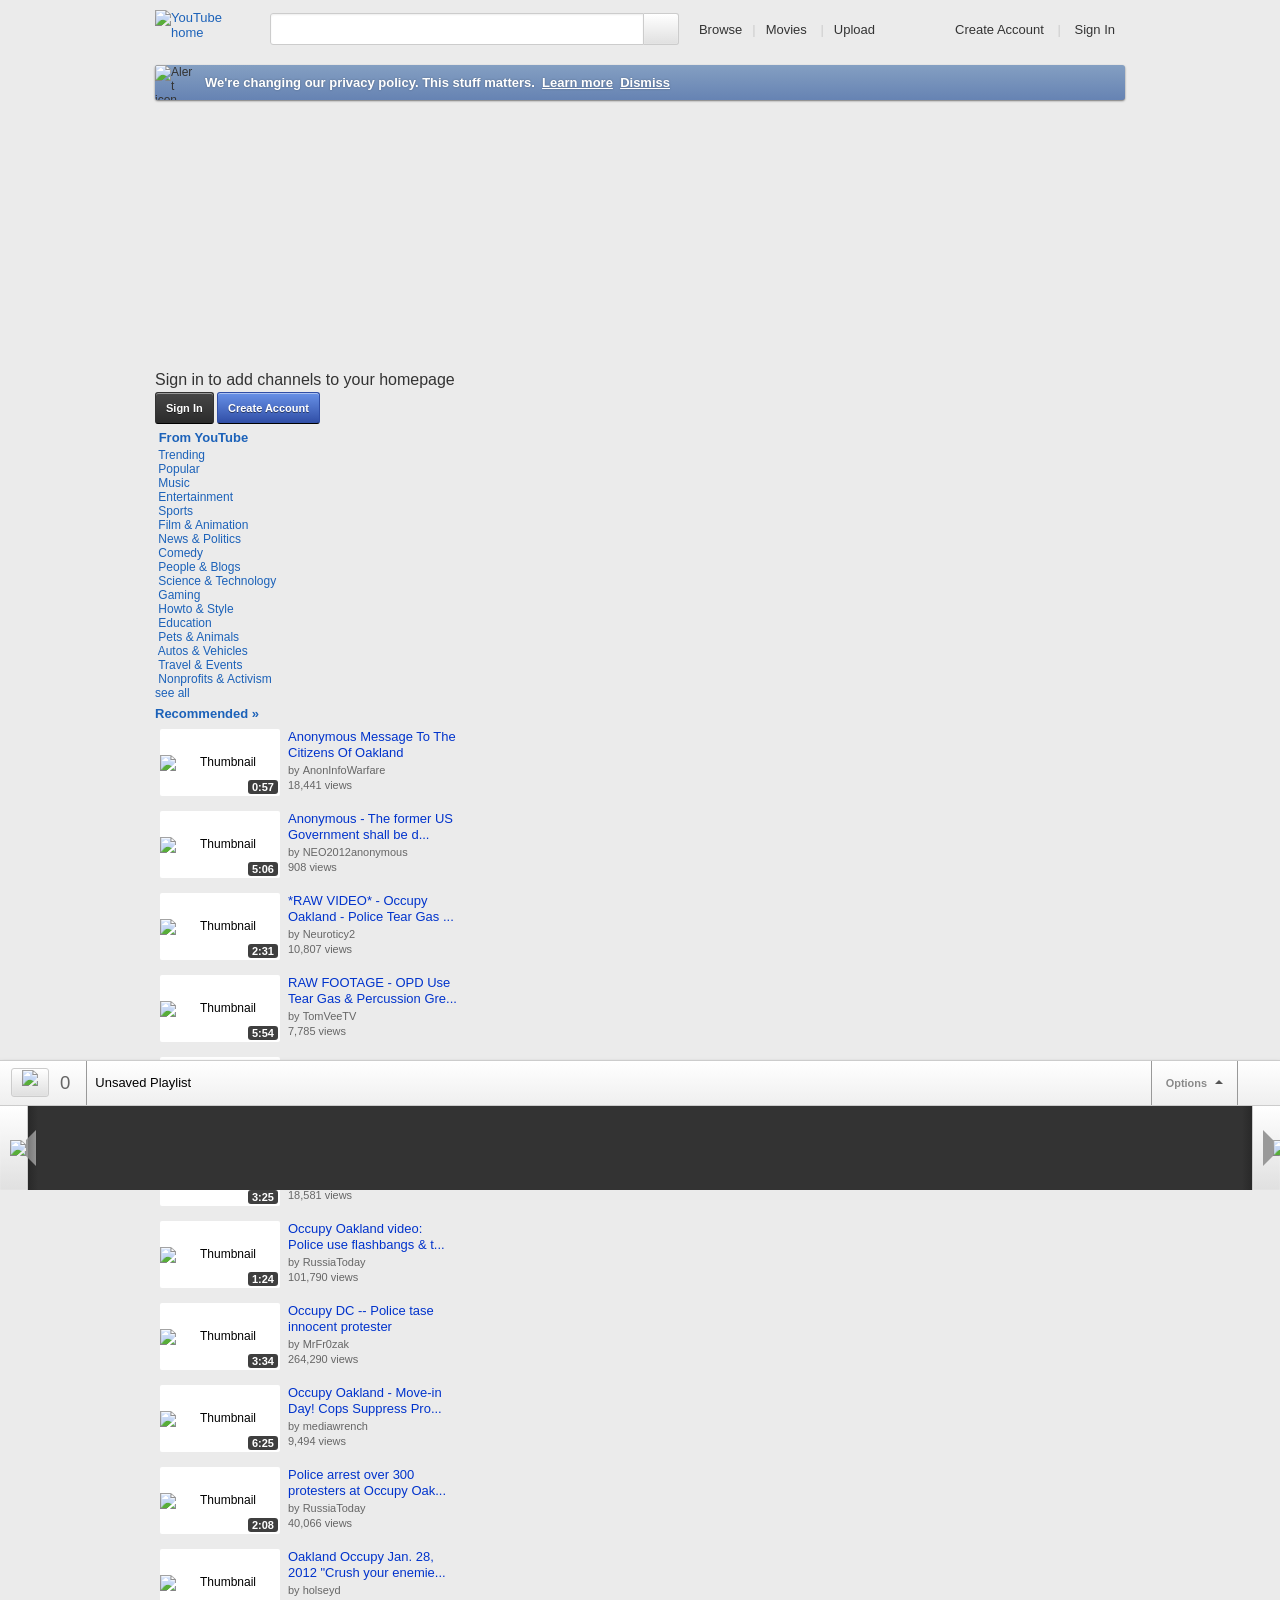
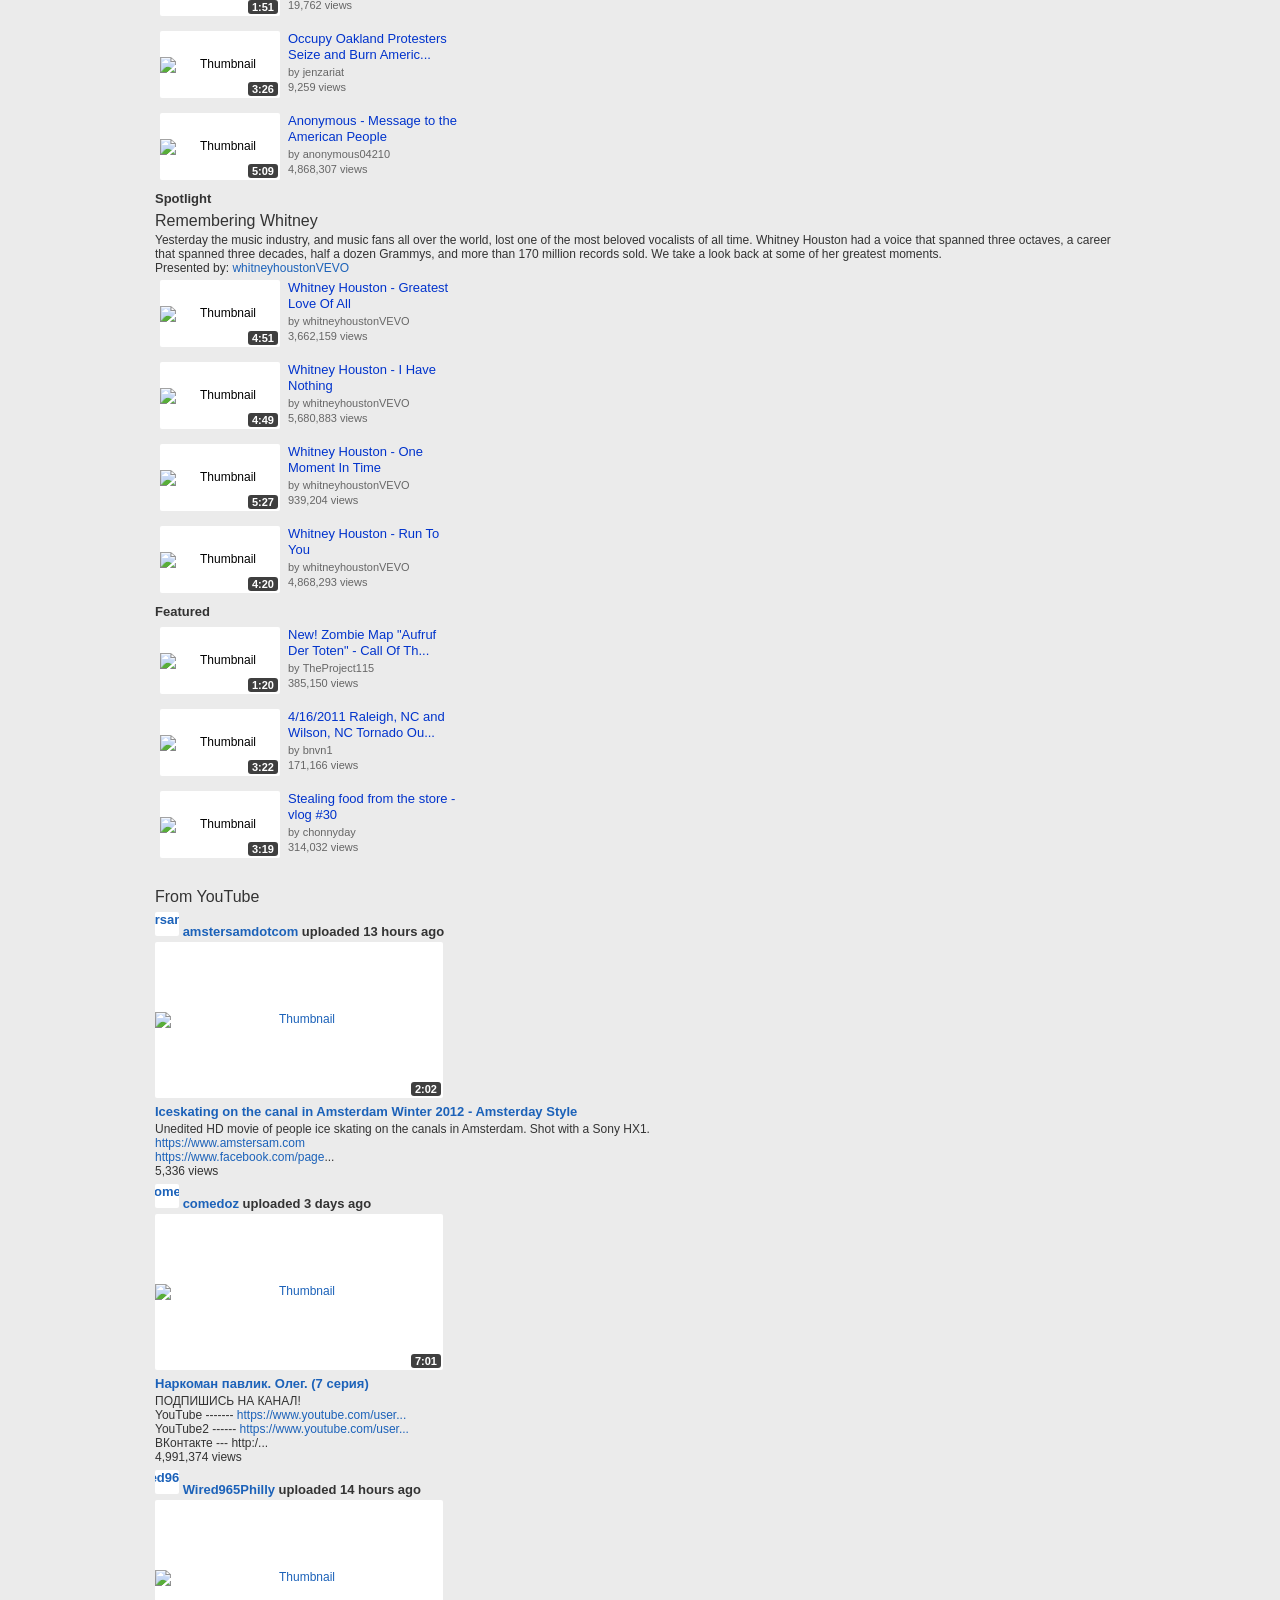
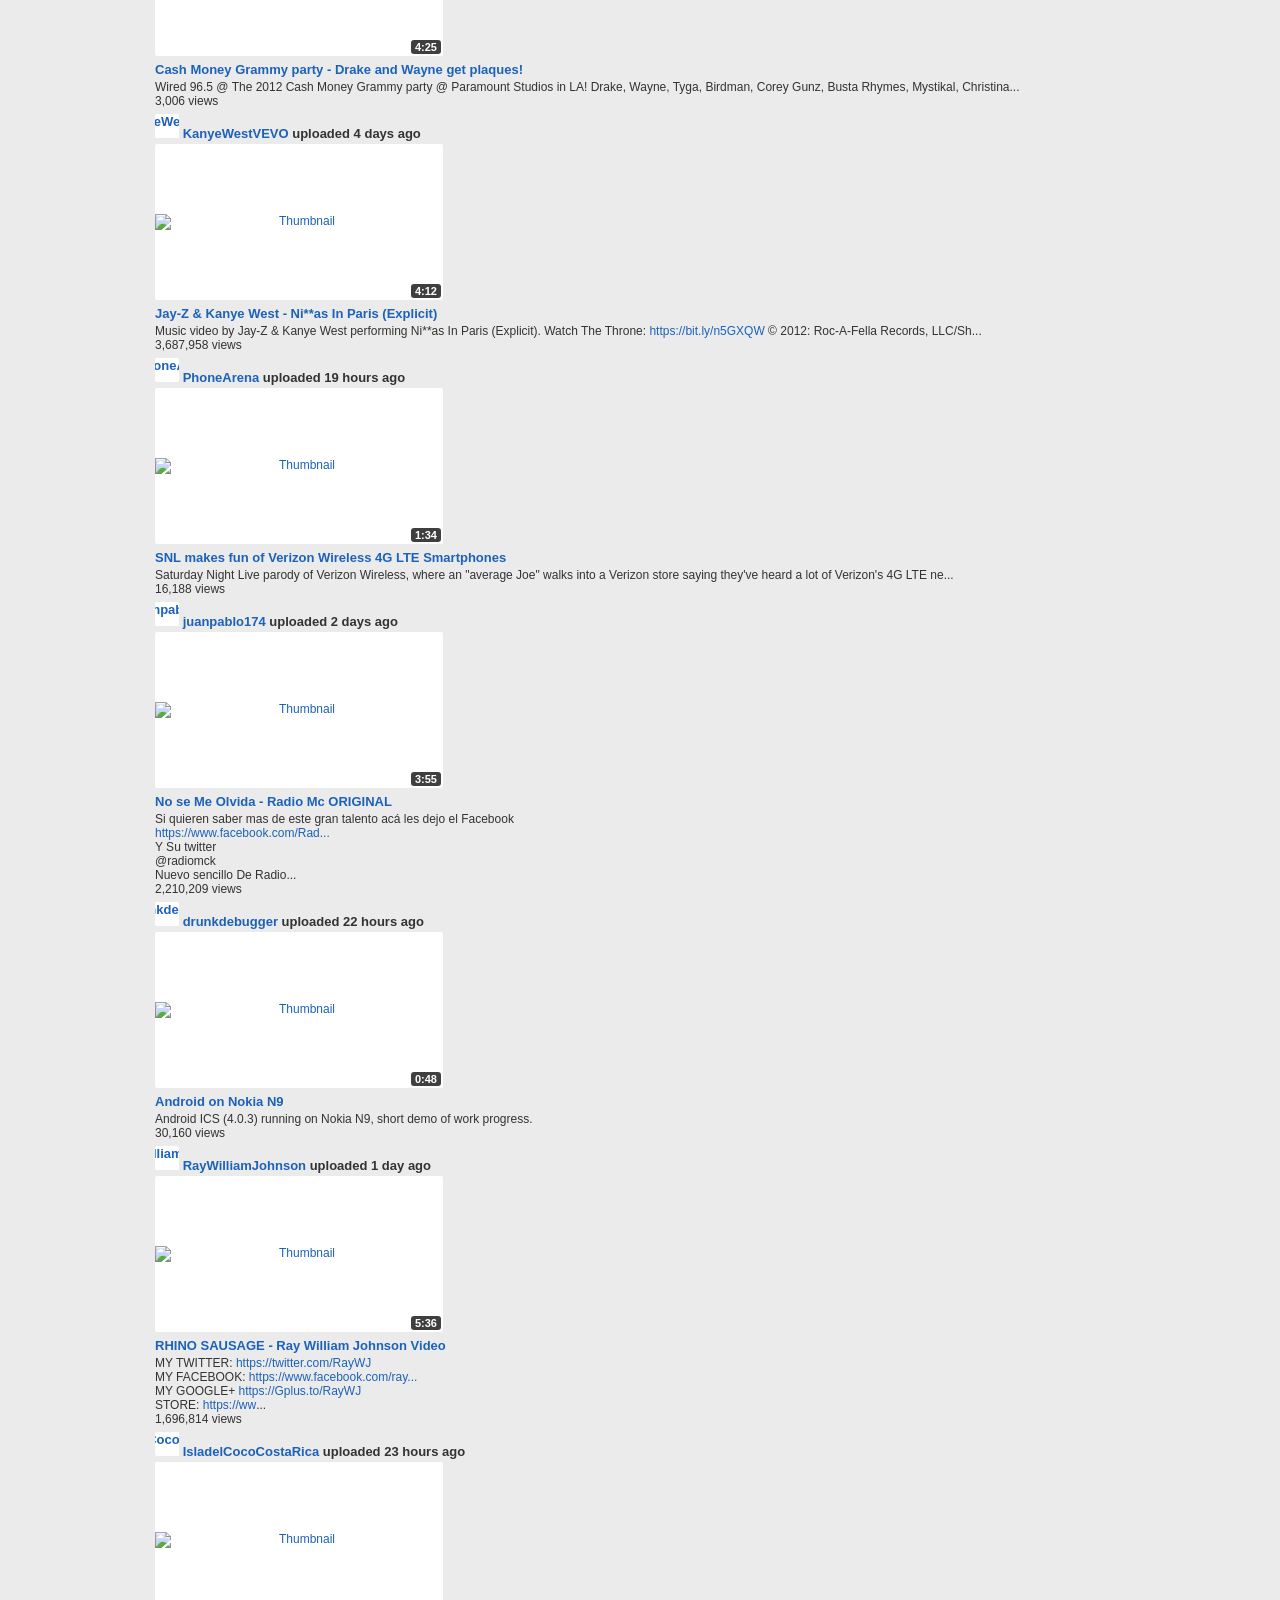
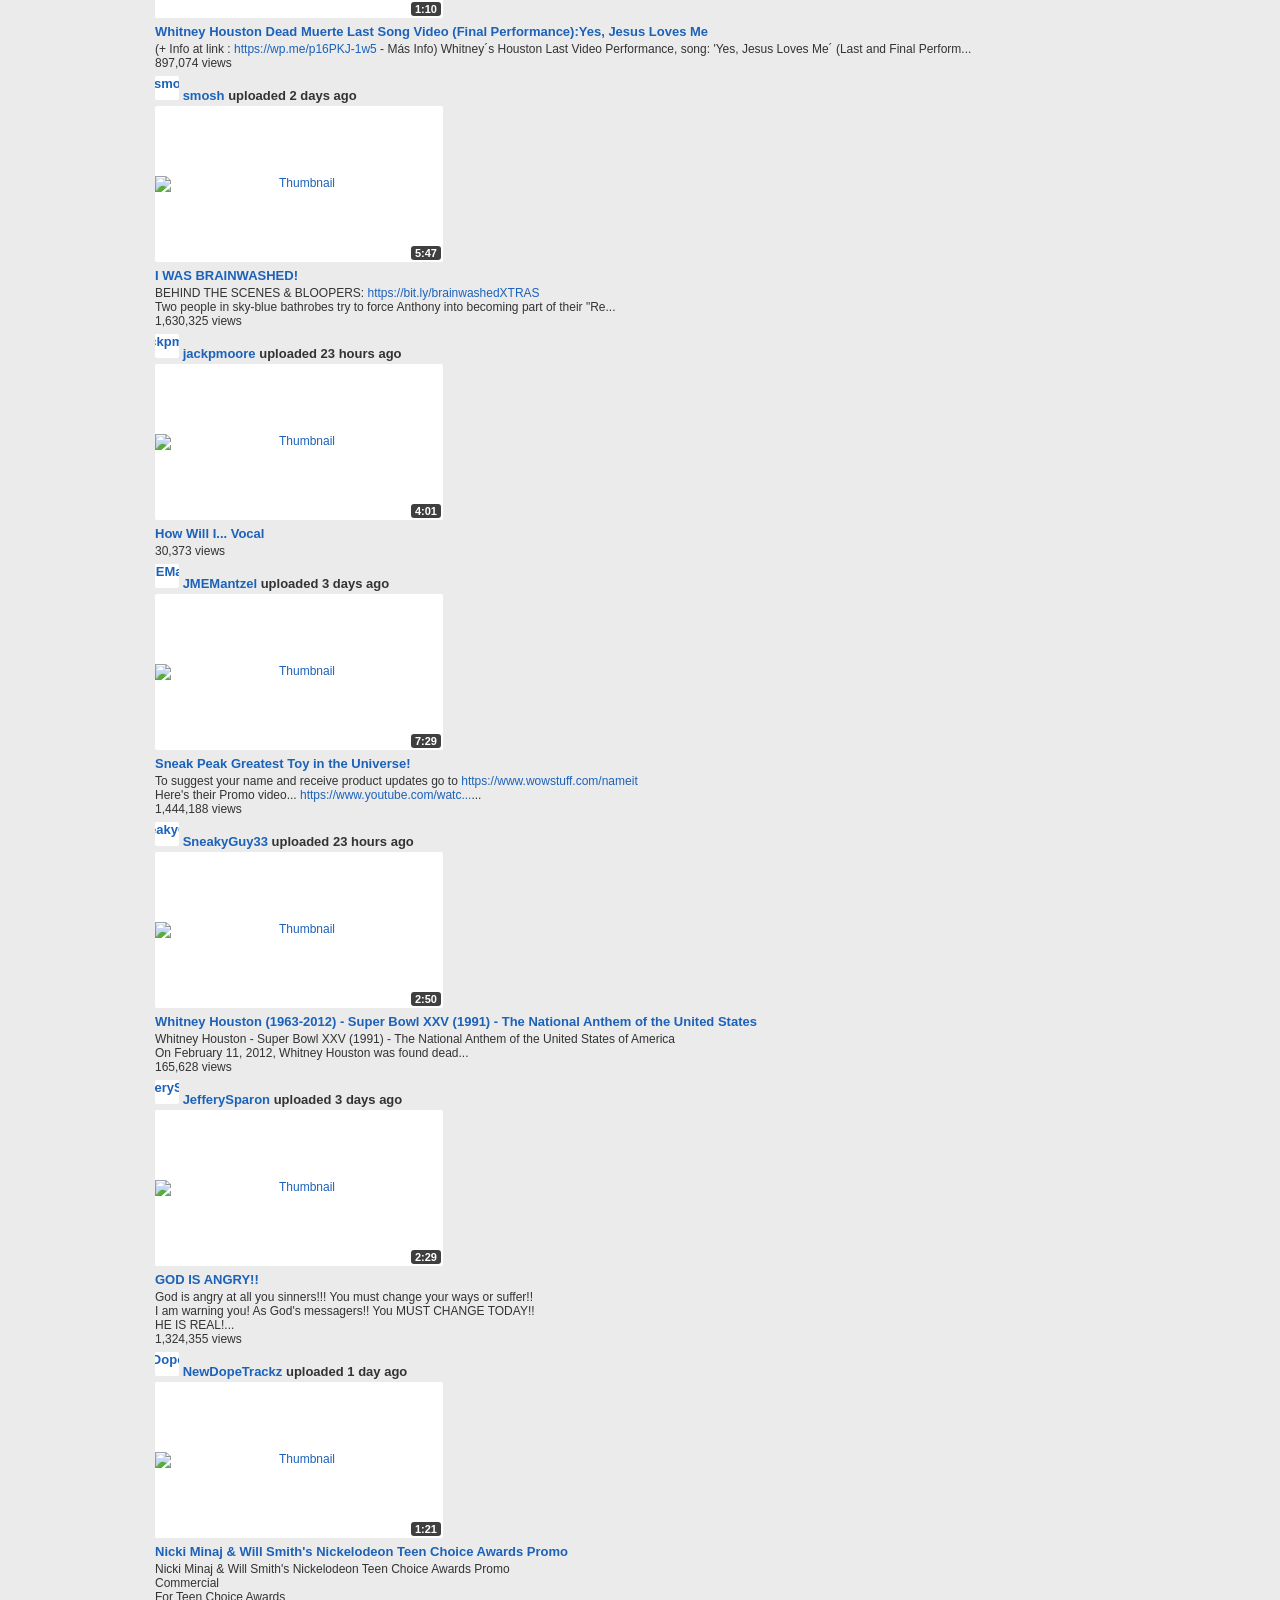
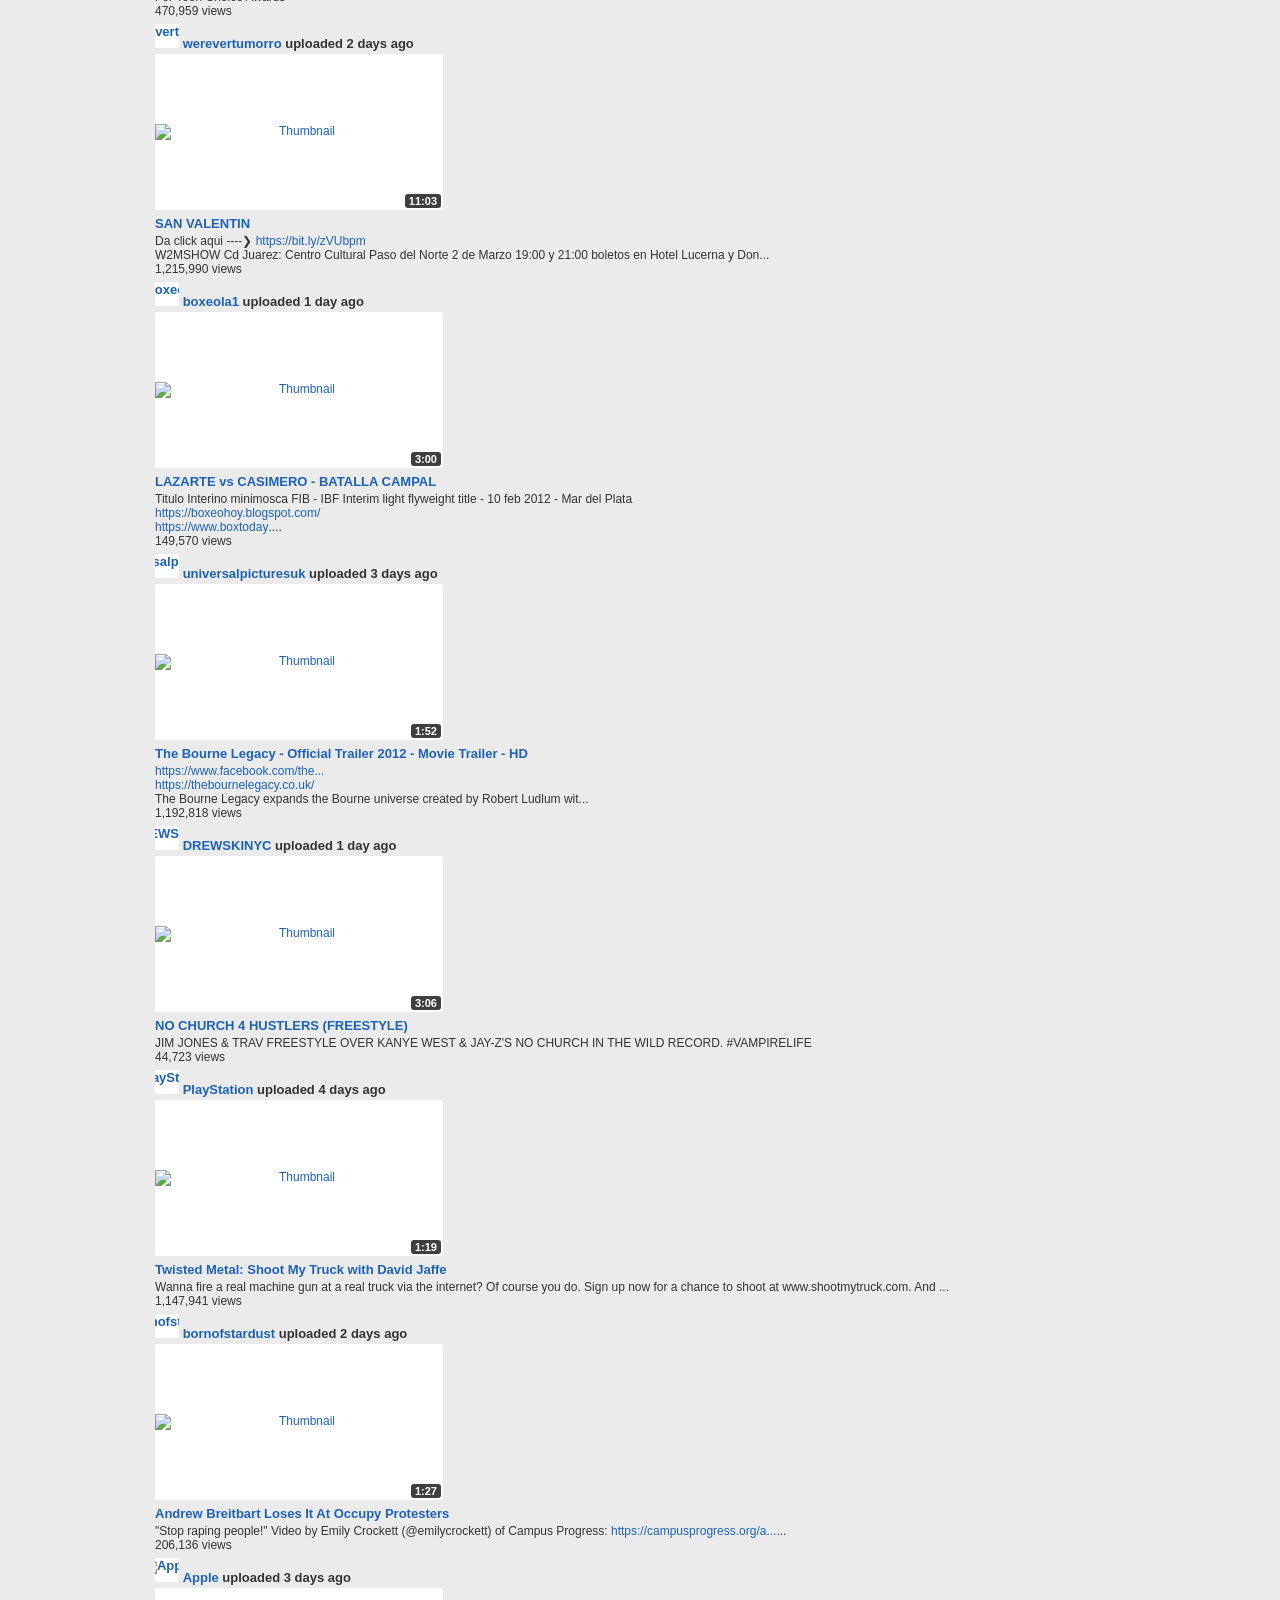
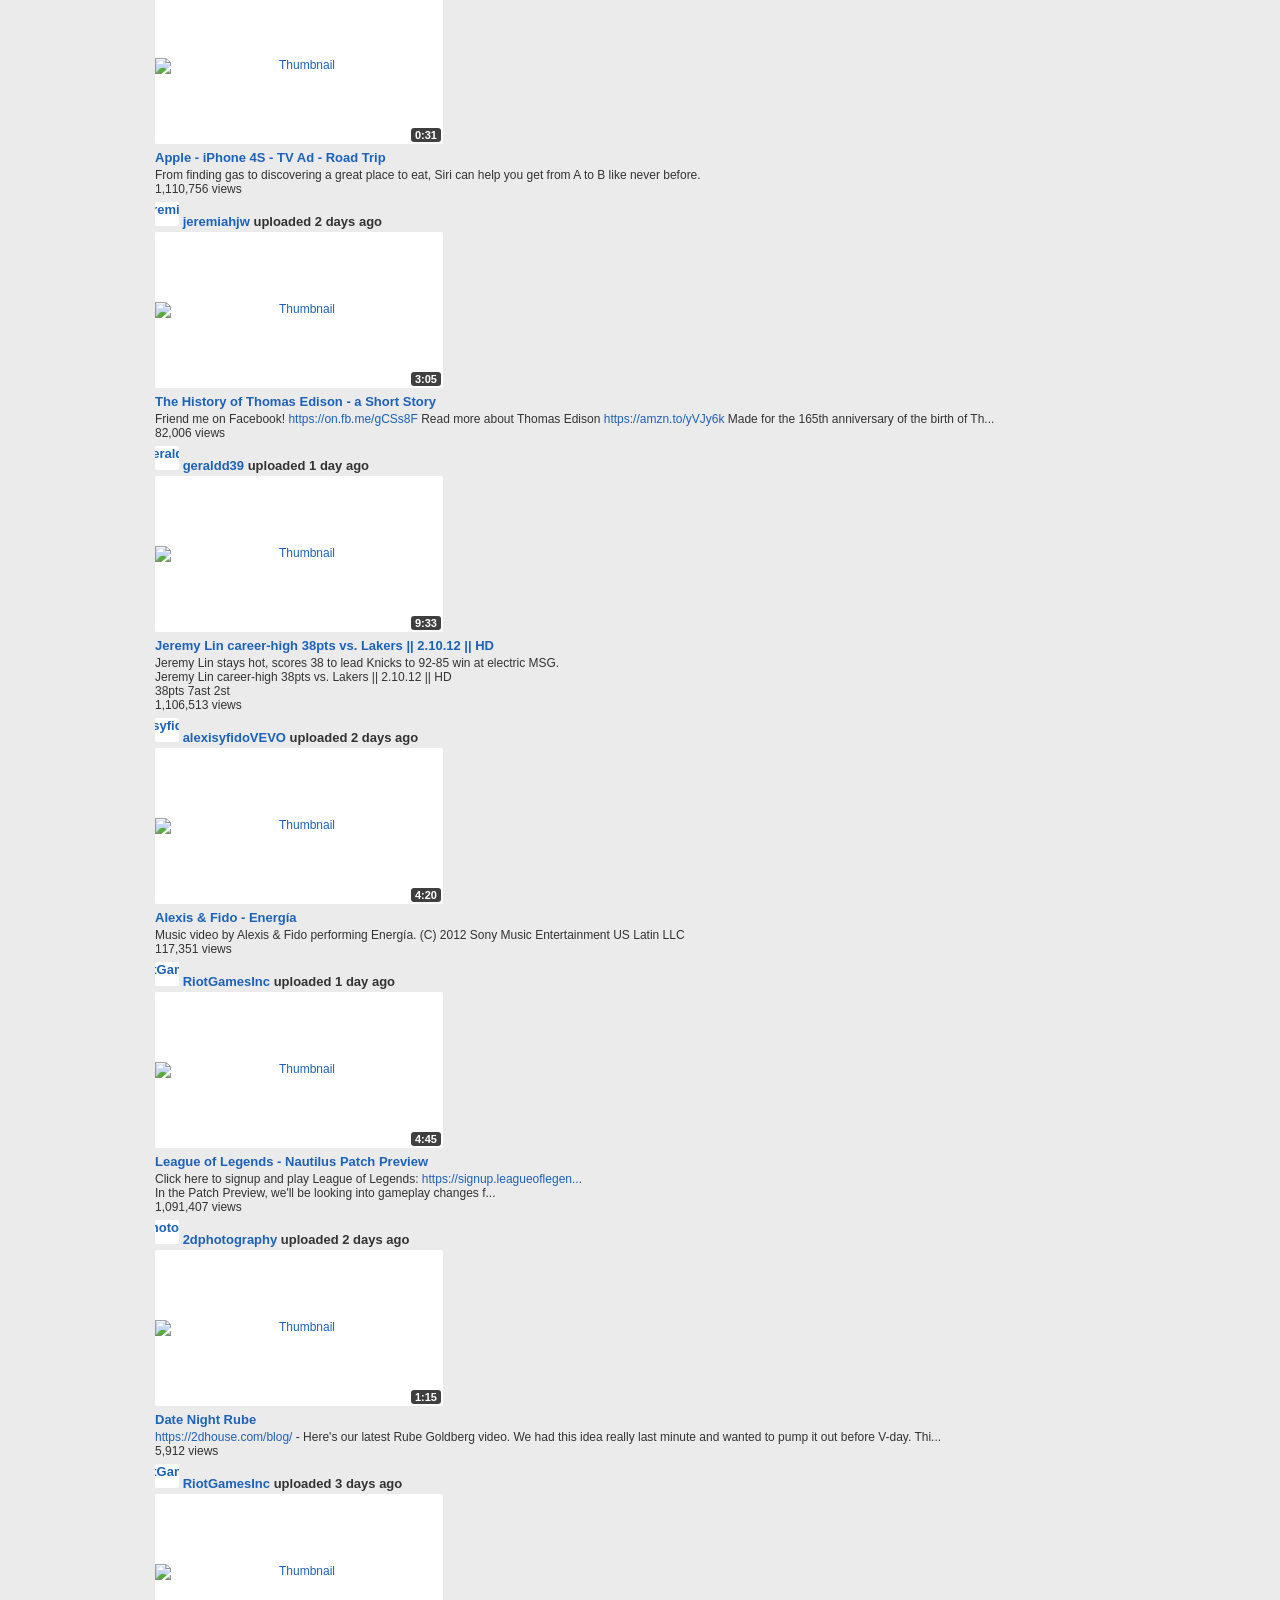
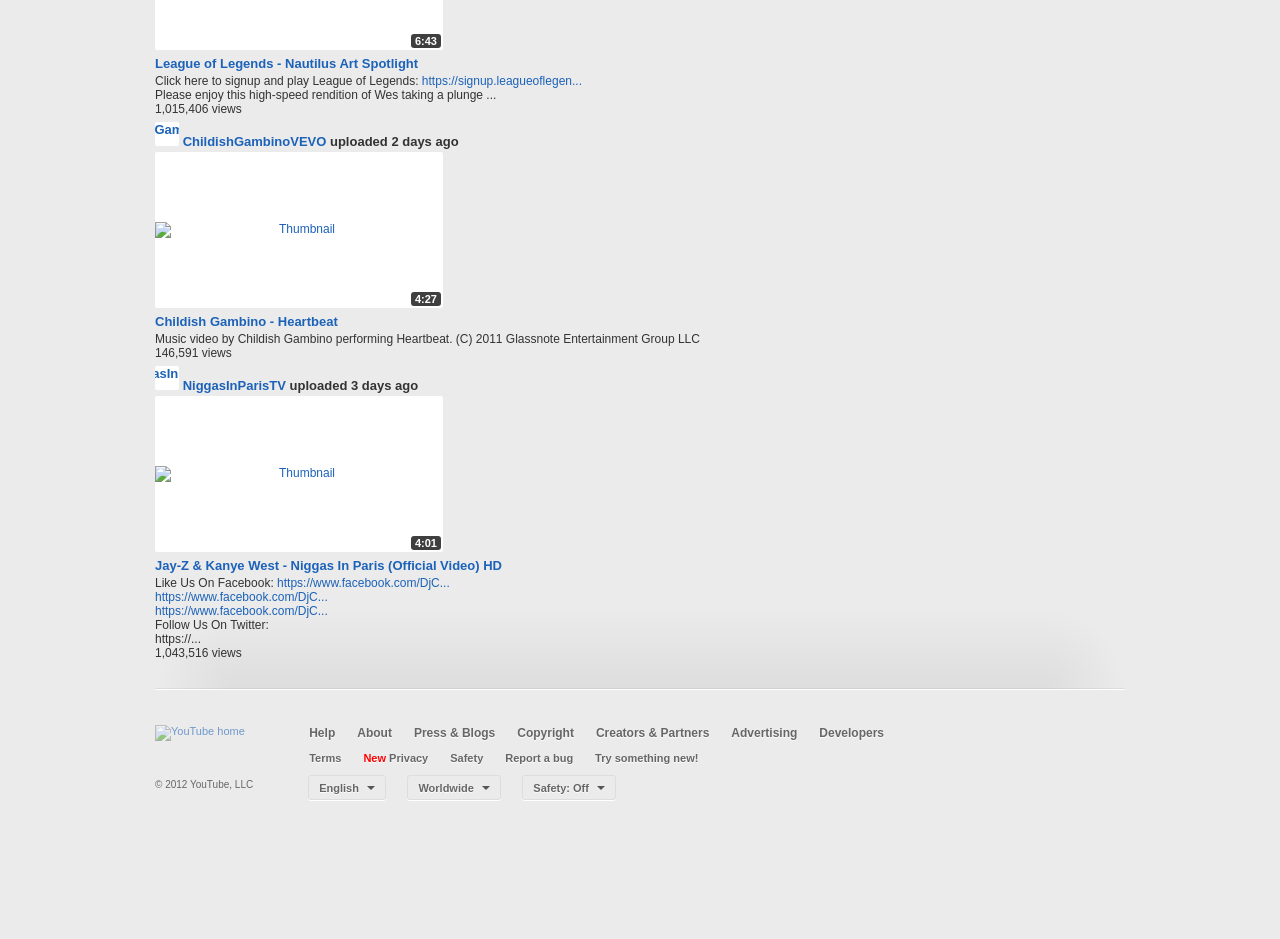
==== commit 1fa99583: "Update index.html" ====
--- a/index.html
+++ b/index.html
@@ -10,7 +10,7 @@
 
 
     <title>
-      NewTube - Broadcast Yourself.
+      NewTube - Broadcast Itself.
   </title>
 
     
@@ -28,7 +28,7 @@
 
   
 
-    <link id="www-core-css" rel="stylesheet" href="https://s.ytimg.com/yt/cssbin/www-refresh-vflIIALcc.css">
+    <link id="www-core-css" rel="stylesheet" href="/assets/css/www-refresh-vflIIALcc.css">
 
 
 
--- a/assets/css/www-refresh-vflIIALcc.css
+++ b/assets/css/www-refresh-vflIIALcc.css
@@ -0,0 +1 @@
+body{line-height:1;text-align:left}menu,ol,ul{list-style:none}blockquote,q{quotes:none}blockquote:before,blockquote:after,q:before,q:after{content:'';content:none}ins{text-decoration:none}del{text-decoration:line-through}table{border-collapse:collapse;border-spacing:0}strong,b{font-weight:bold}body{margin:0;padding:0;border:0;font-size:100%}a,abbr,acronym,address,applet,b,big,blockquote,button,canvas,caption,center,cite,code,dd,del,dfn,div,dl,dt,em,embed,fieldset,font,form,h1,h2,h3,h4,h5,h6,hr,html,i,iframe,img,ins,kbd,label,legend,li,menu,object,ol,p,pre,q,s,samp,small,span,strike,strong,sub,sup,table,tbody,td,tfoot,th,thead,tr,tt,u,ul,var{margin:0;padding:0;border:0;font-size:100%;background:transparent}html{height:100%}body{height:100%;word-wrap:break-word;margin:0;padding:0}body,button,input,textarea{font:12px arial,sans-serif}a{color:#03c;text-decoration:none}a:hover{text-decoration:underline}a:focus{background-color:#e7ecfa;outline:3px solid #e7ecfa;-moz-outline-radius:3px}button:focus{outline:1px solid #999}h1,h2{font-weight:normal}h3,h4,h5,h6{font-weight:bold}h1{font-size:20px}h2{font-size:16px}h3,h4{font-size:13px}h5,h6{font-size:10px}dt{font-weight:bold}ul.bulleted{margin-left:1em;list-style-type:disc}span.warning{color:#d00}sup{font-size:80%}.errorParagraph{margin-bottom:10px}.yt-rounded{-moz-border-radius:5px;-webkit-border-radius:5px;border-radius:5px}.yt-rounded-top{-moz-border-radius-topleft:5px;-webkit-border-top-left-radius:5px;border-top-left-radius:5px;-moz-border-radius-topright:5px;-webkit-border-top-right-radius:5px;border-top-right-radius:5px}.yt-rounded-bottom{-moz-border-radius-bottomleft:5px;-webkit-border-bottom-left-radius:5px;border-bottom-left-radius:5px;-moz-border-radius-bottomright:5px;-webkit-border-bottom-right-radius:5px;border-bottom-right-radius:5px}.yt-alert{position:relative;margin:5px 0;padding:0;overflow:hidden;*zoom:1;-moz-border-radius:3px;-webkit-border-radius:3px;border-radius:3px;-moz-box-shadow:0 1px 2px rgba(0,0,0,.5);-ms-box-shadow:0 1px 2px rgba(0,0,0,.5);-webkit-box-shadow:0 1px 2px rgba(0,0,0,.5);box-shadow:0 1px 2px rgba(0,0,0,.5)}.yt-alert .icon{position:absolute;cursor:auto;width:39px;height:35px;top:50%;margin-top:-18px}.yt-alert .yt-alert-content{padding:10px 50px;color:#fff;line-height:normal;font-size:13px;font-weight:bold;text-shadow:0 0 2px rgba(0,0,0,.3)}.yt-alert .close{position:absolute;border:none;overflow:hidden;cursor:hand;text-indent:-99em;top:6px;right:6px;background:no-repeat url(https://file.garden/aUYIWVAKvQxCBY-_/newtube/www-refresh-vflhoEQve.png) -172px 0;width:22px;height:22px}.yt-alert .close:hover{background-color:rgba(0,0,0,.15);-moz-border-radius:3px;-webkit-border-radius:3px;border-radius:3px}.yt-alert-naked.yt-alert-warn,.yt-alert-naked.yt-alert-success,.yt-alert-naked.yt-alert-error,.yt-alert-naked.yt-alert-info{background:none;filter:none;-moz-box-shadow:none;-ms-box-shadow:none;-webkit-box-shadow:none;box-shadow:none}.yt-alert-naked.yt-alert-warn .yt-alert-content a,.yt-alert-naked.yt-alert-success .yt-alert-content a,.yt-alert-naked.yt-alert-error .yt-alert-content a,.yt-alert-naked.yt-alert-info .yt-alert-content a{color:#1c62b9}.yt-alert.yt-alert-naked .yt-alert-content{color:#333;text-shadow:none;font-weight:normal;padding:3px 0}.yt-alert.yt-alert-naked .icon{position:relative;top:0;margin-top:0!important}.yt-alert.yt-alert-naked .icon,.yt-alert.yt-alert-naked .yt-alert-icon{width:20px;height:20px;-moz-border-radius:3px;-webkit-border-radius:3px;border-radius:3px}.yt-alert.yt-alert-naked .yt-alert-icon{float:left;margin-right:10px}.yt-alert-error a,.yt-alert-info a,.yt-alert-success a,.yt-alert-warn a{color:#fff;text-decoration:underline}.yt-alert-error,.yt-alert-error.yt-alert-naked .yt-alert-icon{background-color:#9b281e;filter:progid:DXImageTransform.Microsoft.Gradient(GradientType=0,StartColorStr=#cb3425,EndColorStr=#9b281e);background-image:-moz-linear-gradient(top,#cb3425 0,#9b281e 100%);background-image:-ms-linear-gradient(top,#cb3425 0,#9b281e 100%);background-image:-o-linear-gradient(top,#cb3425 0,#9b281e 100%);background-image:-webkit-gradient(linear,left top,left bottom,color-stop(0,#cb3425),color-stop(100%,#9b281e));background-image:-webkit-linear-gradient(top,#cb3425 0,#9b281e 100%);background-image:linear-gradient(to bottom,#cb3425 0,#9b281e 100%)}.yt-alert-error .icon{background:no-repeat url(https://file.garden/aUYIWVAKvQxCBY-_/newtube/www-refresh-vflhoEQve.png) -132px -74px}.yt-alert-error.yt-alert-naked .icon{background-position:-33px -203px}.yt-alert-warn,.yt-alert-warn.yt-alert-naked .yt-alert-icon{background-color:#cd6627;filter:progid:DXImageTransform.Microsoft.Gradient(GradientType=0,StartColorStr=#e08a25,EndColorStr=#cd6627);background-image:-moz-linear-gradient(top,#e08a25 0,#cd6627 100%);background-image:-ms-linear-gradient(top,#e08a25 0,#cd6627 100%);background-image:-o-linear-gradient(top,#e08a25 0,#cd6627 100%);background-image:-webkit-gradient(linear,left top,left bottom,color-stop(0,#e08a25),color-stop(100%,#cd6627));background-image:-webkit-linear-gradient(top,#e08a25 0,#cd6627 100%);background-image:linear-gradient(to bottom,#e08a25 0,#cd6627 100%)}.yt-alert-warn .icon{background:no-repeat url(https://file.garden/aUYIWVAKvQxCBY-_/newtube/www-refresh-vflhoEQve.png) -37px -266px}.yt-alert-warn.yt-alert-naked .icon{background-position:-15px -244px}.yt-alert-success,.yt-alert-success.yt-alert-naked .yt-alert-icon{background-color:#649145;filter:progid:DXImageTransform.Microsoft.Gradient(GradientType=0,StartColorStr=#7aab47,EndColorStr=#649145);background-image:-moz-linear-gradient(top,#7aab47 0,#649145 100%);background-image:-ms-linear-gradient(top,#7aab47 0,#649145 100%);background-image:-o-linear-gradient(top,#7aab47 0,#649145 100%);background-image:-webkit-gradient(linear,left top,left bottom,color-stop(0,#7aab47),color-stop(100%,#649145));background-image:-webkit-linear-gradient(top,#7aab47 0,#649145 100%);background-image:linear-gradient(to bottom,#7aab47 0,#649145 100%)}.yt-alert-success .icon{background:no-repeat url(https://file.garden/aUYIWVAKvQxCBY-_/newtube/www-refresh-vflhoEQve.png) -132px -229px}.yt-alert-success.yt-alert-naked .icon{background-position:-150px 0}.yt-alert-info,.yt-alert-info.yt-alert-naked .yt-alert-icon{background-color:#6683b3;filter:progid:DXImageTransform.Microsoft.Gradient(GradientType=0,StartColorStr=#849fc2,EndColorStr=#6683b3);background-image:-moz-linear-gradient(top,#849fc2 0,#6683b3 100%);background-image:-ms-linear-gradient(top,#849fc2 0,#6683b3 100%);background-image:-o-linear-gradient(top,#849fc2 0,#6683b3 100%);background-image:-webkit-gradient(linear,left top,left bottom,color-stop(0,#849fc2),color-stop(100%,#6683b3));background-image:-webkit-linear-gradient(top,#849fc2 0,#6683b3 100%);background-image:linear-gradient(to bottom,#849fc2 0,#6683b3 100%)}.yt-alert-info .icon{background:no-repeat url(https://file.garden/aUYIWVAKvQxCBY-_/newtube/www-refresh-vflhoEQve.png) -91px -161px}.yt-alert-info.yt-alert-naked .icon{background-position:-47px -127px}.yt-alert-player{margin:0;text-align:left}.yt-alert-player .yt-alert-content{text-align:center}.yt-alert-player.yt-alert-error .yt-alert-icon .icon{background:no-repeat url(https://file.garden/aUYIWVAKvQxCBY-_/newtube/www-refresh-vflhoEQve.png) -132px -74px}.yt-alert-player.yt-alert-success .yt-alert-icon .icon{background:no-repeat url(https://file.garden/aUYIWVAKvQxCBY-_/newtube/www-refresh-vflhoEQve.png) -132px -229px}.yt-alert-player.yt-alert-info .yt-alert-icon .icon{background:no-repeat url(https://file.garden/aUYIWVAKvQxCBY-_/newtube/www-refresh-vflhoEQve.png) -91px -161px}.yt-alert-player.yt-alert-warn .yt-alert-icon .icon{background:no-repeat url(https://file.garden/aUYIWVAKvQxCBY-_/newtube/www-refresh-vflhoEQve.png) -37px -266px}.yt-alert-promo{background:#fff;filter:progid:DXImageTransform.Microsoft.Gradient(GradientType=0,StartColorStr=#f0f0f0,EndColorStr=#ffffff);background-image:-moz-linear-gradient(top,#f0f0f0 0,#fff 100%);background-image:-ms-linear-gradient(top,#f0f0f0 0,#fff 100%);background-image:-o-linear-gradient(top,#f0f0f0 0,#fff 100%);background-image:-webkit-gradient(linear,left top,left bottom,color-stop(0,#f0f0f0),color-stop(100%,#fff));background-image:-webkit-linear-gradient(top,#f0f0f0 0,#fff 100%);background-image:linear-gradient(to bottom,#f0f0f0 0,#fff 100%)}.yt-alert-promo .yt-alert-icon{display:none}.yt-alert-promo .yt-alert-content{padding:20px;color:#333;text-shadow:none;font-weight:normal}.yt-alert-promo .yt-alert-content a{color:#1c62b9}.yt-alert-promo .close{opacity:.4;top:10px;right:10px;background:no-repeat url(https://file.garden/aUYIWVAKvQxCBY-_/newtube/www-refresh-vflhoEQve.png) 0 -66px;width:9px;height:9px}.yt-alert-promo .close:hover{opacity:1;background-color:transparent}.yt-alert .close{border:none;position:absolute;overflow:hidden;cursor:pointer;cursor:hand;top:6px;right:6px;text-indent:-99em;background:no-repeat url(https://file.garden/aUYIWVAKvQxCBY-_/newtube/www-refresh-vflhoEQve.png) -172px 0;width:22px;height:22px}.yt-help-icon{width:13px;height:13px;background:no-repeat url(//s.ytimg.com/yt/imgbin/www-master-vflJFhv9g.png) -214px 0}.yt-help-icon.active,.yt-uix-helpcard-active .yt-help-icon{width:13px;height:13px;background:no-repeat url(//s.ytimg.com/yt/imgbin/www-master-vflJFhv9g.png) -195px -56px}.std-p p{line-height:1.4;margin-bottom:1em}a{cursor:pointer}code{font-family:courier,monospace;font-size:12px}dt{padding-bottom:5px}dd{padding-bottom:15px}h1,h2,h3,h4,h5,h6{margin-top:6px;margin-bottom:3px}hr{border:0px;border-top:1px dashed #999;height:1px;margin-top:12px}label{cursor:pointer;cursor:hand}#page{margin:0 auto}#alerts,#content,#promos,#footer,#copyright{margin:0 auto;width:970px}#page.full-width #content{width:auto}.contained-content{margin:0 auto;width:970px}#baseDiv{position:relative;width:970px;margin-left:auto;margin-right:auto;padding:0 5px 25px 5px}.error{font-weight:bold;color:#f00}.confirmBox,.errorBox{padding:6px;margin:6px 0;text-align:center;font-size:13px;background-color:#cfeeb2}.errorBox{background-color:#ffaeae}.highlight,.success{font-size:14px;font-weight:700;color:#333}.highlightBox{text-align:center;margin-top:3px;font-size:14px}.comment-small{width:18px;height:18px;background:no-repeat url(//s.ytimg.com/yt/imgbin/www-master-vflJFhv9g.png) -144px -72px}.mail-small{width:16px;height:12px;background:no-repeat url(//s.ytimg.com/yt/imgbin/www-master-vflJFhv9g.png) 0 -36px}.live-streaming-badge{width:18px;height:18px;background:no-repeat url(//s.ytimg.com/yt/imgbin/www-master-vflJFhv9g.png) -211px -91px}.yt-uix-clickcard-close,.close-small{display:inline-block;text-indent:-999em;font-size:0px;overflow:hidden;width:14px;height:14px;background:#666 no-repeat url(//s.ytimg.com/yt/imgbin/www-master-vflJFhv9g.png) -21px -117px}.yt-uix-clickcard-close:hover,.yt-uix-clickcard-close:focus,.close-small:hover,.close-small:focus{background-color:#00f;cursor:pointer}.smallText{font-size:11px}.largeText{font-size:14px}.bold{font-weight:bold}.label{font-weight:bold;color:#333}.grayText{color:#666}.nowrap{white-space:nowrap}.hLink{text-decoration:none}.hLink:hover{text-decoration:underline}.hand{cursor:pointer;cursor:hand}.floatL{float:left}.floatR{float:right}.clear{clear:both}.clearL{clear:left}.clearR{clear:right}.spacer{clear:both;height:1px;font-size:1px}.alignC{text-align:center}.alignR{text-align:right}.hid{display:none}.inline-block{display:-moz-inline-stack;display:inline-block;*display:inline;vertical-align:top;zoom:1}.yt-uix-button{height:2.95em;padding:0 .91em;border:1px solid;font-weight:bold;font-size:11px;white-space:nowrap;word-wrap:normal;vertical-align:middle;cursor:pointer;*overflow:visible;-moz-border-radius:3px;-webkit-border-radius:3px;border-radius:3px}.yt-uix-button::-moz-focus-inner{border:0}body .yt-uix-button[disabled]{opacity:.6;filter:alpha(opacity=60);cursor:auto}.yt-uix-button .yt-uix-button-content{line-height:normal}.yt-uix-button-icon{vertical-align:middle;margin-right:7px;font-size:0}.yt-uix-button img{vertical-align:middle;font-size:0}@media screen and (-webkit-min-device-pixel-ratio:0){.yt-uix-button-icon+span.yt-uix-button-content{margin-top:-1px;vertical-align:middle;display:inline-block;*display:inline;*zoom:1}}a.yt-uix-button{display:inline-block;line-height:2.8em;height:2.78em;text-decoration:none}a.yt-uix-button .yt-uix-button-content{*line-height:2.8em}.yt-uix-button-default,body .yt-uix-button-default[disabled]{text-shadow:0 1px 0 #fff;border-color:#ccc;border-bottom-color:#aaa;background-color:#e0e0e0;filter:progid:DXImageTransform.Microsoft.Gradient(GradientType=0,StartColorStr=#ffffffff,EndColorStr=#ffe0e0e0);background-image:-moz-linear-gradient(top,#fff 0,#e0e0e0 100%);background-image:-ms-linear-gradient(top,#fff 0,#e0e0e0 100%);background-image:-o-linear-gradient(top,#fff 0,#e0e0e0 100%);background-image:-webkit-gradient(linear,left top,left bottom,color-stop(0,#fff),color-stop(100%,#e0e0e0));background-image:-webkit-linear-gradient(top,#fff 0,#e0e0e0 100%);background-image:linear-gradient(to bottom,#fff 0,#e0e0e0 100%);-moz-box-shadow:inset 0 0 1px #fff;-ms-box-shadow:inset 0 0 1px #fff;-webkit-box-shadow:inset 0 0 1px #fff;box-shadow:inset 0 0 1px #fff}.yt-uix-button-default,a.yt-uix-button-default .yt-uix-button-content{color:#555}body .yt-uix-button-default[disabled]{color:#666;-moz-box-shadow:none;-ms-box-shadow:none;-webkit-box-shadow:none;box-shadow:none}.yt-uix-button-default:hover,.yt-uix-button-text:hover{border-color:#999;-moz-box-shadow:0 1px 2px rgba(0,0,0,0.25),inset 0 0 3px #fff;-ms-box-shadow:0 1px 2px rgba(0,0,0,0.25),inset 0 0 3px #fff;-webkit-box-shadow:0 1px 2px rgba(0,0,0,0.25),inset 0 0 3px #fff;box-shadow:0 1px 2px rgba(0,0,0,0.25),inset 0 0 3px #fff}.yt-uix-button-default:focus{outline:none;-moz-box-shadow:0 0 5px #4496e7,inset 0 0 10px #fff;-ms-box-shadow:0 0 5px #4496e7,inset 0 0 10px #fff;-webkit-box-shadow:0 0 5px #4496e7,inset 0 0 10px #fff;box-shadow:0 0 5px #4496e7,inset 0 0 10px #fff}.yt-uix-button-default:active,.yt-uix-button-text:active,.yt-uix-button-default.yt-uix-button-toggled,.yt-uix-button-text.yt-uix-button-toggled{border-color:#aaa;border-bottom-color:#ccc;border-top-color:#999;-moz-box-shadow:inset 0 1px 2px #aaa;-ms-box-shadow:inset 0 1px 2px #aaa;-webkit-box-shadow:inset 0 1px 2px #aaa;box-shadow:inset 0 1px 2px #aaa;filter:progid:DXImageTransform.Microsoft.Gradient(GradientType=0,StartColorStr=#e6e6e6,EndColorStr=#dcdcdc);background-image:-moz-linear-gradient(top,#e6e6e6 0,#dcdcdc 100%);background-image:-ms-linear-gradient(top,#e6e6e6 0,#dcdcdc 100%);background-image:-o-linear-gradient(top,#e6e6e6 0,#dcdcdc 100%);background-image:-webkit-gradient(linear,left top,left bottom,color-stop(0,#e6e6e6),color-stop(100%,#dcdcdc));background-image:-webkit-linear-gradient(top,#e6e6e6 0,#dcdcdc 100%);background-image:linear-gradient(to bottom,#e6e6e6 0,#dcdcdc 100%)}.yt-uix-button-default.yt-uix-button-active,.yt-uix-button-text.yt-uix-button-active{border-color:#aaa;border-bottom-color:#ccc;border-top-color:#999;-moz-box-shadow:inset 0 1px 1px #aaa;-ms-box-shadow:inset 0 1px 1px #aaa;-webkit-box-shadow:inset 0 1px 1px #aaa;box-shadow:inset 0 1px 1px #aaa;filter:progid:DXImageTransform.Microsoft.Gradient(GradientType=0,StartColorStr=#ffffff,EndColorStr=#e0e0e6);background-image:-moz-linear-gradient(bottom,#fff 0,#e0e0e6 100%);background-image:-ms-linear-gradient(bottom,#fff 0,#e0e0e6 100%);background-image:-o-linear-gradient(bottom,#fff 0,#e0e0e6 100%);background-image:-webkit-gradient(linear,left bottom,left top,color-stop(0,#fff),color-stop(100%,#e0e0e6));background-image:-webkit-linear-gradient(bottom,#fff 0,#e0e0e6 100%);background-image:linear-gradient(to top,#fff 0,#e0e0e6 100%)}.yt-uix-button-default .yt-uix-button-arrow,.yt-uix-button-text .yt-uix-button-arrow{border-top-color:#555}.yt-uix-button-default[disabled] .yt-uix-button-arrow{opacity:.5;filter:alpha(opacity=50)}.yt-uix-button-default.yt-uix-button-reverse .yt-uix-button-arrow,.yt-uix-button-text.yt-uix-button-reverse .yt-uix-button-arrow{border-top-color:transparent;border-bottom-color:#555}.yt-uix-button-text,body .yt-uix-button-text[disabled]{text-shadow:0 1px 0 #fff;border-color:#ddd;background:none;-moz-box-shadow:0 1px 0 #fff;-ms-box-shadow:0 1px 0 #fff;-webkit-box-shadow:0 1px 0 #fff;box-shadow:0 1px 0 #fff}.yt-uix-button-text,a.yt-uix-button-text .yt-uix-button-content{color:#555}.yt-uix-button-text:hover{filter:progid:DXImageTransform.Microsoft.Gradient(GradientType=0,StartColorStr=#ffffffff,EndColorStr=#ffe0e0e0);background-image:-moz-linear-gradient(top,#fff 0,#e0e0e0 100%);background-image:-ms-linear-gradient(top,#fff 0,#e0e0e0 100%);background-image:-o-linear-gradient(top,#fff 0,#e0e0e0 100%);background-image:-webkit-gradient(linear,left top,left bottom,color-stop(0,#fff),color-stop(100%,#e0e0e0));background-image:-webkit-linear-gradient(top,#fff 0,#e0e0e0 100%);background-image:linear-gradient(to bottom,#fff 0,#e0e0e0 100%)}.yt-uix-button-text:active{-moz-box-shadow:inset 0 1px 1px #aaa;-ms-box-shadow:inset 0 1px 1px #aaa;-webkit-box-shadow:inset 0 1px 1px #aaa;box-shadow:inset 0 1px 1px #aaa;filter:progid:DXImageTransform.Microsoft.Gradient(GradientType=0,StartColorStr=#ffffff,EndColorStr=#e0e0e6);background-image:-moz-linear-gradient(bottom,#fff 0,#e0e0e6 100%);background-image:-ms-linear-gradient(bottom,#fff 0,#e0e0e6 100%);background-image:-o-linear-gradient(bottom,#fff 0,#e0e0e6 100%);background-image:-webkit-gradient(linear,left bottom,left top,color-stop(0,#fff),color-stop(100%,#e0e0e6));background-image:-webkit-linear-gradient(bottom,#fff 0,#e0e0e6 100%);background-image:linear-gradient(to top,#fff 0,#e0e0e6 100%)}.yt-uix-button-short{height:2.3em}.yt-uix-button-primary,body .yt-uix-button-primary[disabled]{background-color:#6891e7;border-color:#304ea6 #304ea6 #000;text-shadow:0 1px 0 rgba(0,0,0,.45);-moz-box-shadow:inset 0 1px 0 rgba(255,255,255,.45);-ms-box-shadow:inset 0 1px 0 rgba(255,255,255,.45);-webkit-box-shadow:inset 0 1px 0 rgba(255,255,255,.45);box-shadow:inset 0 1px 0 rgba(255,255,255,.45);filter:progid:DXImageTransform.Microsoft.Gradient(GradientType=0,StartColorStr=#6891e7,EndColorStr=#304ea6);background-image:-moz-linear-gradient(top,#6891e7 0,#304ea6 100%);background-image:-ms-linear-gradient(top,#6891e7 0,#304ea6 100%);background-image:-o-linear-gradient(top,#6891e7 0,#304ea6 100%);background-image:-webkit-gradient(linear,left top,left bottom,color-stop(0,#6891e7),color-stop(100%,#304ea6));background-image:-webkit-linear-gradient(top,#6891e7 0,#304ea6 100%);background-image:linear-gradient(to bottom,#6891e7 0,#304ea6 100%)}.yt-uix-button-primary,a.yt-uix-button-primary .yt-uix-button-content{color:#fff}.yt-uix-button-primary:hover{filter:progid:DXImageTransform.Microsoft.Gradient(GradientType=0,StartColorStr=#304ea6,EndColorStr=#557cd1);background-image:-moz-linear-gradient(bottom,#557cd1 93%,#304ea6 100%);background-image:-ms-linear-gradient(bottom,#557cd1 93%,#304ea6 100%);background-image:-o-linear-gradient(bottom,#557cd1 93%,#304ea6 100%);background-image:-webkit-gradient(linear,left bottom,left top,color-stop(93%,#557cd1),color-stop(100%,#304ea6));background-image:-webkit-linear-gradient(bottom,#557cd1 93%,#304ea6 100%);background-image:linear-gradient(to top,#557cd1 93%,#304ea6 100%)}.yt-uix-button-primary:active,.yt-uix-button-primary.yt-uix-button-active,.yt-uix-button-primary.yt-uix-button-toggled{border-color:#ccc;border-top-color:#999;border-bottom-color:#aaa;-moz-box-shadow:inset 0 1px 3px rgba(0,0,0,0.75),0 1px 0 #fff;-ms-box-shadow:inset 0 1px 3px rgba(0,0,0,0.75),0 1px 0 #fff;-webkit-box-shadow:inset 0 1px 3px rgba(0,0,0,0.75),0 1px 0 #fff;box-shadow:inset 0 1px 3px rgba(0,0,0,0.75),0 1px 0 #fff;filter:progid:DXImageTransform.Microsoft.Gradient(GradientType=0,StartColorStr=#304ea6,EndColorStr=#6891e7);background-image:-moz-linear-gradient(bottom,#6891e7 0,#304ea6 100%);background-image:-ms-linear-gradient(bottom,#6891e7 0,#304ea6 100%);background-image:-o-linear-gradient(bottom,#6891e7 0,#304ea6 100%);background-image:-webkit-gradient(linear,left bottom,left top,color-stop(0,#6891e7),color-stop(100%,#304ea6));background-image:-webkit-linear-gradient(bottom,#6891e7 0,#304ea6 100%);background-image:linear-gradient(to top,#6891e7 0,#304ea6 100%)}.yt-uix-button-primary .yt-uix-button-arrow,.yt-uix-button-destructive .yt-uix-button-arrow,.yt-uix-button-dark .yt-uix-button-arrow{border-top-color:#fff}.yt-uix-button-primary.yt-uix-button-reverse .yt-uix-button-arrow,.yt-uix-button-destructive.yt-uix-button-reverse .yt-uix-button-arrow,.yt-uix-button-dark.yt-uix-button-reverse .yt-uix-button-arrow{border-bottom-color:#fff;border-top-color:transparent}.yt-uix-button-urgent,.yt-uix-button-urgent:focus,body .yt-uix-button-urgent[disabled]{color:#000;background:#ffe971;border-color:#ecc101;padding:0 .5em;height:2.0833em;background-image:-moz-linear-gradient(top,#fff9c1 0,#fed81c 100%);background-image:-ms-linear-gradient(top,#fff9c1 0,#fed81c 100%);background-image:-o-linear-gradient(top,#fff9c1 0,#fed81c 100%);background-image:-webkit-gradient(linear,left top,left bottom,color-stop(0,#fff9c1),color-stop(100%,#fed81c));background-image:-webkit-linear-gradient(top,#fff9c1 0,#fed81c 100%);background-image:linear-gradient(to bottom,#fff9c1 0,#fed81c 100%)}.yt-uix-button-dark,.yt-uix-button-dark:focus,body .yt-uix-button-dark[disabled]{background-color:#454545;border-color:#333 #333 #000;text-shadow:0 1px 0 rgba(0,0,0,.45);outline:0;-moz-box-shadow:inset 0 1px 0 rgba(255,255,255,.45);-ms-box-shadow:inset 0 1px 0 rgba(255,255,255,.45);-webkit-box-shadow:inset 0 1px 0 rgba(255,255,255,.45);box-shadow:inset 0 1px 0 rgba(255,255,255,.45);filter:progid:DXImageTransform.Microsoft.Gradient(GradientType=0,StartColorStr=#474747,EndColorStr=#2b2b2b);background-image:-moz-linear-gradient(top,#474747 0,#2b2b2b 100%);background-image:-ms-linear-gradient(top,#474747 0,#2b2b2b 100%);background-image:-o-linear-gradient(top,#474747 0,#2b2b2b 100%);background-image:-webkit-gradient(linear,left top,left bottom,color-stop(0,#474747),color-stop(100%,#2b2b2b));background-image:-webkit-linear-gradient(top,#474747 0,#2b2b2b 100%);background-image:linear-gradient(to bottom,#474747 0,#2b2b2b 100%)}.yt-uix-button-dark,a.yt-uix-button-dark .yt-uix-button-content{color:#fff}.yt-uix-button-dark:hover{background-color:#333;filter:progid:DXImageTransform.Microsoft.Gradient(GradientType=0,StartColorStr=#ff333333,EndColorStr=#ff333333);background-image:-moz-linear-gradient(bottom,#333 0,#333 100%);background-image:-ms-linear-gradient(bottom,#333 0,#333 100%);background-image:-o-linear-gradient(bottom,#333 0,#333 100%);background-image:-webkit-gradient(linear,left bottom,left top,color-stop(0,#333),color-stop(100%,#333));background-image:-webkit-linear-gradient(bottom,#333 0,#333 100%);background-image:linear-gradient(to top,#333 0,#333 100%)}.yt-uix-button-dark:active,.yt-uix-button-dark.yt-uix-button-active,.yt-uix-button-dark.yt-uix-button-toggled{-moz-box-shadow:inset 0 1px 3px rgba(0,0,0,0.75),0 1px 0 #fff;-ms-box-shadow:inset 0 1px 3px rgba(0,0,0,0.75),0 1px 0 #fff;-webkit-box-shadow:inset 0 1px 3px rgba(0,0,0,0.75),0 1px 0 #fff;box-shadow:inset 0 1px 3px rgba(0,0,0,0.75),0 1px 0 #fff;filter:progid:DXImageTransform.Microsoft.Gradient(GradientType=0,StartColorStr=#ff333333,EndColorStr=#ff333333);background-image:-moz-linear-gradient(bottom,#333 0,#333 100%);background-image:-ms-linear-gradient(bottom,#333 0,#333 100%);background-image:-o-linear-gradient(bottom,#333 0,#333 100%);background-image:-webkit-gradient(linear,left bottom,left top,color-stop(0,#333),color-stop(100%,#333));background-image:-webkit-linear-gradient(bottom,#333 0,#333 100%);background-image:linear-gradient(to top,#333 0,#333 100%)}.yt-uix-button-destructive,body .yt-uix-button-destructive[disabled]{background-color:#bc403a;border-color:#852f2b #852f2b #000;text-shadow:0 1px 0 rgba(0,0,0,.45);-moz-box-shadow:inset 0 1px 0 rgba(255,255,255,.45);-ms-box-shadow:inset 0 1px 0 rgba(255,255,255,.45);-webkit-box-shadow:inset 0 1px 0 rgba(255,255,255,.45);box-shadow:inset 0 1px 0 rgba(255,255,255,.45);filter:progid:DXImageTransform.Microsoft.Gradient(GradientType=0,StartColorStr=#bc403a,EndColorStr=#852f2b);background-image:-moz-linear-gradient(top,#bc403a 0,#852f2b 100%);background-image:-ms-linear-gradient(top,#bc403a 0,#852f2b 100%);background-image:-o-linear-gradient(top,#bc403a 0,#852f2b 100%);background-image:-webkit-gradient(linear,left top,left bottom,color-stop(0,#bc403a),color-stop(100%,#852f2b));background-image:-webkit-linear-gradient(top,#bc403a 0,#852f2b 100%);background-image:linear-gradient(to bottom,#bc403a 0,#852f2b 100%)}.yt-uix-button-destructive,a.yt-uix-button-destructive .yt-uix-button-content{color:#fff}.yt-uix-button-destructive:hover{filter:progid:DXImageTransform.Microsoft.Gradient(GradientType=0,StartColorStr=#852f2b,EndColorStr=#bc403a);background-image:-moz-linear-gradient(bottom,#bc403a 93%,#852f2b 100%);background-image:-ms-linear-gradient(bottom,#bc403a 93%,#852f2b 100%);background-image:-o-linear-gradient(bottom,#bc403a 93%,#852f2b 100%);background-image:-webkit-gradient(linear,left bottom,left top,color-stop(93%,#bc403a),color-stop(100%,#852f2b));background-image:-webkit-linear-gradient(bottom,#bc403a 93%,#852f2b 100%);background-image:linear-gradient(to top,#bc403a 93%,#852f2b 100%)}.yt-uix-button-destructive:active,.yt-uix-button-destructive.yt-uix-button-active,.yt-uix-button-destructive.yt-uix-button-toggled{color:#fff;-moz-box-shadow:inset 0 1px 3px rgba(0,0,0,0.75),0 1px 0 #fff;-ms-box-shadow:inset 0 1px 3px rgba(0,0,0,0.75),0 1px 0 #fff;-webkit-box-shadow:inset 0 1px 3px rgba(0,0,0,0.75),0 1px 0 #fff;box-shadow:inset 0 1px 3px rgba(0,0,0,0.75),0 1px 0 #fff;filter:progid:DXImageTransform.Microsoft.Gradient(GradientType=0,StartColorStr=#852f2b,EndColorStr=#bc403a);background-image:-moz-linear-gradient(bottom,#bc403a 0,#852f2b 100%);background-image:-ms-linear-gradient(bottom,#bc403a 0,#852f2b 100%);background-image:-o-linear-gradient(bottom,#bc403a 0,#852f2b 100%);background-image:-webkit-gradient(linear,left bottom,left top,color-stop(0,#bc403a),color-stop(100%,#852f2b));background-image:-webkit-linear-gradient(bottom,#bc403a 0,#852f2b 100%);background-image:linear-gradient(to top,#bc403a 0,#852f2b 100%)}.yt-uix-button-payment,body .yt-uix-button-payment[disabled]{border-color:#3c6c32 #3a6730 #000;background-color:#72b962;text-shadow:0 1px 0 rgba(0,0,0,.45);-moz-box-shadow:inset 0 1px 0 rgba(255,255,255,.45);-ms-box-shadow:inset 0 1px 0 rgba(255,255,255,.45);-webkit-box-shadow:inset 0 1px 0 rgba(255,255,255,.45);box-shadow:inset 0 1px 0 rgba(255,255,255,.45);filter:progid:DXImageTransform.Microsoft.Gradient(GradientType=0,StartColorStr=#72b962,EndColorStr=#3a6730);background-image:-moz-linear-gradient(top,#72b962 0,#3a6730 100%);background-image:-ms-linear-gradient(top,#72b962 0,#3a6730 100%);background-image:-o-linear-gradient(top,#72b962 0,#3a6730 100%);background-image:-webkit-gradient(linear,left top,left bottom,color-stop(0,#72b962),color-stop(100%,#3a6730));background-image:-webkit-linear-gradient(top,#72b962 0,#3a6730 100%);background-image:linear-gradient(to bottom,#72b962 0,#3a6730 100%)}.yt-uix-button-payment,a.yt-uix-button-payment .yt-uix-button-content{color:#fff}.yt-uix-button-payment:hover{filter:progid:DXImageTransform.Microsoft.Gradient(GradientType=0,StartColorStr=#3a6730,EndColorStr=#3f6e34);background-image:-moz-linear-gradient(bottom,#3f6e34 93%,#3a6730 100%);background-image:-ms-linear-gradient(bottom,#3f6e34 93%,#3a6730 100%);background-image:-o-linear-gradient(bottom,#3f6e34 93%,#3a6730 100%);background-image:-webkit-gradient(linear,left bottom,left top,color-stop(93%,#3f6e34),color-stop(100%,#3a6730));background-image:-webkit-linear-gradient(bottom,#3f6e34 93%,#3a6730 100%);background-image:linear-gradient(to top,#3f6e34 93%,#3a6730 100%)}.yt-uix-button-payment:active,.yt-uix-button-payment.yt-uix-button-active,.yt-uix-button-payment.yt-uix-button-toggled{border-color:transparent;-moz-box-shadow:inset 0 1px 3px rgba(0,0,0,0.75),0 1px 0 #fff;-ms-box-shadow:inset 0 1px 3px rgba(0,0,0,0.75),0 1px 0 #fff;-webkit-box-shadow:inset 0 1px 3px rgba(0,0,0,0.75),0 1px 0 #fff;box-shadow:inset 0 1px 3px rgba(0,0,0,0.75),0 1px 0 #fff;filter:progid:DXImageTransform.Microsoft.Gradient(GradientType=0,StartColorStr=#3a6730,EndColorStr=#72b962);background-image:-moz-linear-gradient(bottom,#72b962 0,#3a6730 100%);background-image:-ms-linear-gradient(bottom,#72b962 0,#3a6730 100%);background-image:-o-linear-gradient(bottom,#72b962 0,#3a6730 100%);background-image:-webkit-gradient(linear,left bottom,left top,color-stop(0,#72b962),color-stop(100%,#3a6730));background-image:-webkit-linear-gradient(bottom,#72b962 0,#3a6730 100%);background-image:linear-gradient(to top,#72b962 0,#3a6730 100%)}.enable-fancy-subscribe-button .yt-subscription-button{height:23px;padding-left:2px;filter:none;-moz-border-radius:5px;-webkit-border-radius:5px;border-radius:5px;-moz-border-radius-bottomleft:15px;-webkit-border-bottom-left-radius:15px;border-bottom-left-radius:15px;-moz-border-radius-topleft:15px;-webkit-border-top-left-radius:15px;border-top-left-radius:15px;-moz-box-shadow:inset 0 0 1px #fff;-ms-box-shadow:inset 0 0 1px #fff;-webkit-box-shadow:inset 0 0 1px #fff;box-shadow:inset 0 0 1px #fff}.yt-subscription-button .yt-uix-button-content{vertical-align:middle}.enable-fancy-subscribe-button .yt-subscription-button.subscribed .subscribe-label{display:none}.enable-fancy-subscribe-button .yt-subscription-button:active,.enable-fancy-subscribe-button .yt-subscription-button:hover{border-color:#74bc63 #558e48 #38642f;text-shadow:0 -1px 0 rgba(0,0,0,.4);-moz-box-shadow:none;-ms-box-shadow:none;-webkit-box-shadow:none;box-shadow:none}.enable-fancy-subscribe-button .yt-subscription-button:hover{color:#fff}.enable-fancy-subscribe-button .yt-subscription-button:active,.enable-fancy-subscribe-button .yt-subscription-button:hover{background-color:#75be65;filter:none;background-image:-moz-linear-gradient(top,#75be65 0,#37622d 100%);background-image:-ms-linear-gradient(top,#75be65 0,#37622d 100%);background-image:-o-linear-gradient(top,#75be65 0,#37622d 100%);background-image:-webkit-gradient(linear,left top,left bottom,color-stop(0,#75be65),color-stop(100%,#37622d));background-image:-webkit-linear-gradient(top,#75be65 0,#37622d 100%);background-image:linear-gradient(to bottom,#75be65 0,#37622d 100%)}.enable-fancy-subscribe-button .yt-subscription-button.subscribed{background-color:#e0e0e0}.enable-fancy-subscribe-button .yt-subscription-button.subscribed:hover{background-color:#852f2b;border-color:#852f2b;filter:none;background-image:-moz-linear-gradient(top,#bc403a 0,#852f2b 100%);background-image:-ms-linear-gradient(top,#bc403a 0,#852f2b 100%);background-image:-o-linear-gradient(top,#bc403a 0,#852f2b 100%);background-image:-webkit-gradient(linear,left top,left bottom,color-stop(0,#bc403a),color-stop(100%,#852f2b));background-image:-webkit-linear-gradient(top,#bc403a 0,#852f2b 100%);background-image:linear-gradient(to bottom,#bc403a 0,#852f2b 100%)}.enable-fancy-subscribe-button .yt-subscription-button .yt-uix-button-icon-subscribe{position:relative;top:1px;*top:0;background:no-repeat url(https://file.garden/aUYIWVAKvQxCBY-_/newtube/www-refresh-vflhoEQve.png) -40px -41px;width:19px;height:21px}.enable-fancy-subscribe-button .yt-subscription-button:hover .yt-uix-button-icon-subscribe{background:no-repeat url(https://file.garden/aUYIWVAKvQxCBY-_/newtube/www-refresh-vflhoEQve.png) -36px 0;width:19px;height:21px}.enable-fancy-subscribe-button .yt-uix-button.subscribed .yt-uix-button-icon-subscribe{background:no-repeat url(https://file.garden/aUYIWVAKvQxCBY-_/newtube/www-refresh-vflhoEQve.png) -15px 0;width:19px;height:21px}.enable-fancy-subscribe-button .yt-uix-button.subscribed:hover .yt-uix-button-icon-subscribe{background:no-repeat url(https://file.garden/aUYIWVAKvQxCBY-_/newtube/www-refresh-vflhoEQve.png) -150px -33px;width:19px;height:21px}@-moz-document url-prefix(){.enable-fancy-subscribe-button .yt-subscription-button .yt-uix-button-icon-subscribe{margin-left:-2px}}.yt-subscription-button-hovercard{display:inline-block;*display:inline;*zoom:1}.yt-subscription-hovercard-form h3{font-size:14px;line-height:20px;font-weight:bold;margin:0}.yt-subscription-hovercard-form label{margin-top:5px;display:block}.yt-subscription-hovercard-form .yt-uix-form-input-checkbox-container{float:left}.yt-subscription-hovercard-form .checkbox-label{display:block;margin-left:25px;line-height:20px}.yt-uix-button-empty .yt-uix-button-icon{margin-right:0}.yt-uix-button-group{display:inline-block;white-space:nowrap}.yt-uix-button-group .yt-uix-button{border-right-style:none;-moz-border-radius:0;-webkit-border-radius:0;border-radius:0}.yt-uix-button-group .start{-moz-border-radius-topleft:3px;-webkit-border-top-left-radius:3px;border-top-left-radius:3px;-moz-border-radius-bottomleft:3px;-webkit-border-bottom-left-radius:3px;border-bottom-left-radius:3px}.yt-uix-button-group .start-edge{border-left-style:none}.yt-uix-button-group .end{border-right-style:solid;-moz-border-radius-topright:3px;-webkit-border-top-right-radius:3px;border-top-right-radius:3px;-moz-border-radius-bottomright:3px;-webkit-border-bottom-right-radius:3px;border-bottom-right-radius:3px}.yt-uix-button-group .end-edge{border-right-style:none}.yt-uix-button-group:hover .yt-uix-button,.yt-uix-button-group-active .yt-uix-button{border-color:#999}.yt-uix-button-arrow{width:0;height:0;border:1px solid transparent;border-width:4px 4px 0;margin-top:-3px}.yt-uix-button-reverse .yt-uix-button-arrow{border-width:0 4px 4px;border-top-color:transparent}.yt-uix-button-arrow{margin-left:5px}.yt-uix-button-empty .yt-uix-button-arrow{margin-left:0}.yt-uix-button .yt-uix-button-menu{display:none}.yt-uix-button-menu{outline:none;padding:6px 0;position:absolute;border:1px solid #ccc;z-index:2147483647;-moz-border-radius:3px;-webkit-border-radius:3px;border-radius:3px;-moz-box-shadow:0 1px 1px rgba(100,100,100,.2);-ms-box-shadow:0 1px 1px rgba(100,100,100,.2);-webkit-box-shadow:0 1px 1px rgba(100,100,100,.2);box-shadow:0 1px 1px rgba(100,100,100,.2)}ul.yt-uix-button-menu,.yt-uix-button-menu{background:#fff}.yt-uix-button-menu li{margin:0;padding:0}.yt-uix-button-menu .yt-uix-button-menu-item{display:block;margin:0;padding:6px 20px;color:#555;text-decoration:none;white-space:nowrap;word-wrap:normal;cursor:pointer;cursor:hand}.yt-uix-button-menu-item-selected .yt-uix-button-menu-item{font-weight:bold}.yt-uix-button-menu .yt-uix-button-menu-item.selected,.yt-uix-button-menu .yt-uix-button-menu-item-highlight .yt-uix-button-menu-item,.yt-uix-button-menu .yt-uix-button-menu-item:hover{background-color:#555;color:#fff}.yt-uix-button-menu-mask{position:absolute;z-index:2147483646;opacity:0;filter:alpha(opacity=0);border:0;padding:0;margin:0}div.yt-uix-button-menu>table{background:#ebebeb;border-collapse:separate;border-spacing:1px}#masthead-container{margin:0 auto .8333em;border-bottom:1px solid #f3f3f3}#masthead,#masthead-subnav ul{width:970px}#masthead{margin:0 auto;padding:0.69231em 0 .9166em;font-size:1.0833em}#masthead .selected,#masthead-subnav .selected a{color:#000;font-weight:bold;text-decoration:none;cursor:default}#logo{display:block;float:left;width:110px;height:40px;margin:0 10px 0 0;background:no-repeat url(//s.ytimg.com/yt/imgbin/www-master-vflJFhv9g.png) -69px -92px}#logo.doodle{width:100px;height:auto;background:none}#masthead-search,#masthead-sections{padding-top:8px}#masthead-search{overflow:hidden;zoom:1}#masthead-search-terms{position:relative;overflow:hidden;height:23px;zoom:1}.masthead-search-terms-border{border:1px solid;border-color:#8c8c8c #999 #ccc #8c8c8c}#masthead-search-terms label{display:block;*padding:2px 4px 3px}#masthead-search-terms input{border:2px solid #fff;*border:0;width:100%;padding:2px 4px 3px;*padding:0;margin:0;-moz-box-sizing:border-box;-ms-box-sizing:border-box;-webkit-box-sizing:border-box;box-sizing:border-box}#masthead-search input:focus{border-color:#b0c4de}.search-btn-compontent{float:right;_margin-left:-3px;*zoom:1}#masthead .search-btn-compontent,#masthead .search-btn-compontent button{border-color:#999}#masthead .search-btn-compontent,#masthead .search-btn-compontent .start{border-left:0;-moz-border-radius-topleft:0;-webkit-border-top-left-radius:0;border-top-left-radius:0;-moz-border-radius-bottomleft:0;-webkit-border-bottom-left-radius:0;border-bottom-left-radius:0}.search-btn-compontent button{*vertical-align:top}#masthead-search-terms.keyboard input{padding-right:25px;*padding-right:0}#masthead-search-terms.keyboard label{*padding-right:25px}#vkeyboard{position:absolute}#vkeyboard.icon{width:16px;height:11px;background:no-repeat url(https://file.garden/aUYIWVAKvQxCBY-_/newtube/www-refresh-vflhoEQve.png) -132px -11px;top:7px;right:5px}#vkeyboard.button{height:23px;top:2px;right:2px}#masthead-sections{float:right}#masthead-sections a{border-right:1px solid #ccc;display:inline-block;*display:inline;padding:0.1em 0.8em;white-space:nowrap;*zoom:1}#masthead-sections a.split{margin-right:60px}#masthead-sections a.end{border-right:0}#masthead-sections .valign-fix{display:inline-block;height:17px;*height:22px;vertical-align:baseline}#masthead-subnav{text-align:center;font-size:1.0833em;border-top:1px solid #ccc;border-bottom:1px solid #ccc;padding:0.1em 0;background:#fbfbfb;background-image:-moz-linear-gradient(top,#fefefe 0,#f6f6f6 100%);background-image:-ms-linear-gradient(top,#fefefe 0,#f6f6f6 100%);background-image:-o-linear-gradient(top,#fefefe 0,#f6f6f6 100%);background-image:-webkit-gradient(linear,left top,left bottom,color-stop(0,#fefefe),color-stop(100%,#f6f6f6));background-image:-webkit-linear-gradient(top,#fefefe 0,#f6f6f6 100%);background-image:linear-gradient(to bottom,#fefefe 0,#f6f6f6 100%)}#masthead-subnav ul{overflow:hidden;text-align:right;margin:0 auto;padding:0.35em 0}#masthead-subnav li{display:inline}#masthead-subnav a{float:left;white-space:nowrap;display:block;border-right:1px solid #ccc;margin-right:15px;padding:0.1em 15px 0.1em 0}#masthead-subnav .last a{border-right:0}#footer-container{clear:both;margin-top:1.1666em;border-top:1px solid #f3f3f3}#footer{padding-bottom:11em}#footer .footer-links{font-size:1.0833em;color:#666}#footer ul{margin-top:0.5em;margin-bottom:0}#footer li{display:inline;margin-right:1.67em;line-height:2}#footer #in-product-help{position:relative;top:26px;float:right}#footer .questionmark{background:no-repeat url(https://file.garden/aUYIWVAKvQxCBY-_/newtube/www-refresh-vflhoEQve.png) -11px -66px;width:16px;height:16px}#footer .yt-uix-button-active .questionmark{background:no-repeat url(https://file.garden/aUYIWVAKvQxCBY-_/newtube/www-refresh-vflhoEQve.png) -69px -200px;width:16px;height:16px}ul.pickers{display:inline;color:#666;font-size:11px}#footer .footer-info,#footer .footer-info span,ul.pickers li{margin-right:1.25em}#footer .footer-info{display:inline;color:#666;font-size:11px}#picker-container{background:#fff;text-align:left}#picker-container .picker-top p{margin-top:0.5em;border-bottom:1px solid #ccc;padding-bottom:0.65em}#picker-container .picker-top p,#picker-container h2{zoom:1}#picker-container .selected{color:#666}.region-and-language-pickers{border:none;font-size:.9166em;padding:10px 10px 0 15px}.region-picker-box,.language-picker-box{margin-bottom:0.5em}.region-label,.language-label{color:#666}.region-title,.language-title{margin:0 0.8em 0 0.2em}.safety-mode-choice{font-size:1.0833em;margin:0 0.75em 0.75em 0}.safety-mode-button{font-size:1.0833em;margin-right:0.4em}.safety-mode-lock-message{font-size:1.0833em;margin-top:0.4em}#safety-mode-lock-help{margin-top:0.4em;width:40em}#copyright{font-size:11px;padding:15px 0;text-align:center}#chrome-promo{margin:15px 0 10px 0}#chrome-promo #chrome-link{background-color:#ffffe5;border:1px solid #e0e1b7;color:#000;display:block;text-decoration:none;line-height:22px}#chrome-promo #chrome-tagline{font-size:14px;margin:5px 0 5px 5px;display:block;float:left}#chrome-promo #chrome-actionline{color:#03c;font-size:14px;font-weight:bold;margin:5px 0 5px 5px;display:block;float:left;text-decoration:underline}#ticker{padding:7px 0 8px}#ticker button{float:right;opacity:0.6;filter:alpha(opacity=60)}#ticker button:hover{cursor:pointer;opacity:1;filter:alpha(opacity=100)}#ticker button img{vertical-align:-2px;background:no-repeat url(//s.ytimg.com/yt/imgbin/www-master-vflJFhv9g.png) -51px -92px;width:12px;height:12px}#ticker.marketing{background:url(//s.ytimg.com/yt/img/ticker-vflhWwz8n.png);text-align:center;border-bottom-color:#a0b1dc}#ticker.tv{font-weight:bold;border-bottom:1px solid #494949;text-shadow:0 0 3px #000;background:#2c2c2c;filter:progid:DXImageTransform.Microsoft.Gradient(GradientType=0,StartColorStr='#ff4d4d4d',EndColorStr='#ff2c2c2c');background-image:-moz-linear-gradient(top,#2c2c2c 0,#4d4d4d 100%);background-image:-ms-linear-gradient(top,#2c2c2c 0,#4d4d4d 100%);background-image:-o-linear-gradient(top,#2c2c2c 0,#4d4d4d 100%);background-image:-webkit-gradient(linear,left top,left bottom,color-stop(0,#2c2c2c),color-stop(100%,#4d4d4d));background-image:-webkit-linear-gradient(top,#2c2c2c 0,#4d4d4d 100%);background-image:linear-gradient(to bottom,#2c2c2c 0,#4d4d4d 100%)}#ticker.tv,#ticker.tv button{color:#fff}#ticker.tv a{color:#94b9fa}#ticker.lw-announce{padding:0}#ticker.lw-announce #ticker-inner{height:32px;width:970px;padding-top:14px;padding-bottom:0;margin-left:auto;margin-right:auto;font-size:13px}#ticker.lw-announce button{width:22px;height:22px;float:right;margin-right:14px;margin-top:-6px;outline:none;opacity:1;filter:alpha(opacity=100)}#ticker.lw-announce button:hover{margin-top:-3px}#ticker.lw-announce button img{width:8px;height:8px;background:no-repeat url(//s.ytimg.com/yt/imgbin/www-lwbanner-vflDGOCAo.png) 0 -47px}#ticker.lw-announce button:hover img{background:no-repeat url(//s.ytimg.com/yt/imgbin/www-lwbanner-vflDGOCAo.png) 0 0;width:22px;height:21px}#ticker.lw-announce button:active img{background:no-repeat url(//s.ytimg.com/yt/imgbin/www-lwbanner-vflDGOCAo.png) 0 -23px;width:22px;height:22px}#ticker.lw-announce img.lw-down-arrow{width:44px;height:57px;background:no-repeat url(//s.ytimg.com/yt/imgbin/www-lwbanner-vflDGOCAo.png) -24px 0;float:right;margin-top:-16px;margin-right:5px}#ticker.lw-announce #lw-announce-text{text-align:center}#masthead-user-expander,#masthead-gaia-user-expander,#masthead-gaia-photo-expander{overflow:hidden;margin:0 3px 0 0}#masthead-user-expander .yt-uix-expander-head,#masthead-gaia-user-wrapper,#masthead-gaia-photo-wrapper{display:inline-block;vertical-align:middle;padding:5px;overflow:hidden;background:#fff;border:1px solid #eaeaea;cursor:pointer;cursor:hand}#masthead-user-expander .yt-uix-expander-head:hover,#masthead-gaia-user-expander #masthead-gaia-user-wrapper:hover,#masthead-gaia-photo-wrapper:hover{color:#000;background-color:#d1e1fa;border-color:#b6d0f7}#masthead-user-expander .yt-uix-expander-arrow,#masthead-gaia-user-expander .masthead-expander-arrow,#masthead-gaia-photo-expander .masthead-expander-arrow{margin-left:5px;*float:none;*margin:0 5px 0 0}#masthead-gaia-photo-wrapper{padding-bottom:5px}#masthead-expanded{background:#f6f6f6;border:1px solid #ccc}#masthead-expanded-container{width:970px;margin:0 auto;position:relative}#masthead-expanded-menu-shade{height:100%;width:30px;position:absolute;top:0;left:802px;border-left:1px solid #ccc;background-image:-moz-linear-gradient(left,rgba(235,235,235,1) 0,rgba(246,246,246,0) 100%);background-image:-ms-linear-gradient(left,rgba(235,235,235,1) 0,rgba(246,246,246,0) 100%);background-image:-o-linear-gradient(left,rgba(235,235,235,1) 0,rgba(246,246,246,0) 100%);background-image:-webkit-gradient(linear,left top,right top,color-stop(0,rgba(235,235,235,1)),color-stop(100%,rgba(246,246,246,0)));background-image:-webkit-linear-gradient(left,rgba(235,235,235,1) 0,rgba(246,246,246,0) 100%);background-image:linear-gradient(to right,rgba(235,235,235,1) 0,rgba(246,246,246,0) 100%)}.rtl #masthead-expanded-menu-shade{background-image:-moz-linear-gradient(right,rgba(235,235,235,1) 0,rgba(246,246,246,0) 100%);background-image:-ms-linear-gradient(right,rgba(235,235,235,1) 0,rgba(246,246,246,0) 100%);background-image:-o-linear-gradient(right,rgba(235,235,235,1) 0,rgba(246,246,246,0) 100%);background-image:-webkit-gradient(linear,right top,left top,color-stop(0,rgba(235,235,235,1)),color-stop(100%,rgba(246,246,246,0)));background-image:-webkit-linear-gradient(right,rgba(235,235,235,1) 0,rgba(246,246,246,0) 100%);background-image:linear-gradient(to left,rgba(235,235,235,1) 0,rgba(246,246,246,0) 100%)}#masthead-expanded-lists-container{height:100%;width:800px;*zoom:1}.accountswitch #masthead-expanded-lists-container{width:700px}#masthead-expanded-lists-container .yt-uix-slider-next,#masthead-expanded-lists-container .yt-uix-slider-prev{margin-top:0}#masthead-expanded-lists-container h3{position:relative;font-weight:normal;top:4px;left:0;margin:0;padding:0 10px;line-height:22px;width:100%;height:22px}#masthead-expanded .playlist-bar-help-message,#masthead-expanded-loading-message{text-align:center;height:135px;line-height:135px}.rtl #masthead-expanded .yt-uix-slider-shade-left,#masthead-expanded .yt-uix-slider-shade-right{background-image:-moz-linear-gradient(right,rgba(246,246,246,1) 0,rgba(246,246,246,0) 100%);background-image:-ms-linear-gradient(right,rgba(246,246,246,1) 0,rgba(246,246,246,0) 100%);background-image:-o-linear-gradient(right,rgba(246,246,246,1) 0,rgba(246,246,246,0) 100%);background-image:-webkit-gradient(linear,right top,left top,color-stop(0,rgba(246,246,246,1)),color-stop(100%,rgba(246,246,246,0)));background-image:-webkit-linear-gradient(right,rgba(246,246,246,1) 0,rgba(246,246,246,0) 100%);background-image:linear-gradient(to left,rgba(246,246,246,1) 0,rgba(246,246,246,0) 100%)}.rtl #masthead-expanded .yt-uix-slider-shade-right,#masthead-expanded .yt-uix-slider-shade-left{background-image:-moz-linear-gradient(left,rgba(246,246,246,1) 0,rgba(246,246,246,0) 100%);background-image:-ms-linear-gradient(left,rgba(246,246,246,1) 0,rgba(246,246,246,0) 100%);background-image:-o-linear-gradient(left,rgba(246,246,246,1) 0,rgba(246,246,246,0) 100%);background-image:-webkit-gradient(linear,left top,right top,color-stop(0,rgba(246,246,246,1)),color-stop(100%,rgba(246,246,246,0)));background-image:-webkit-linear-gradient(left,rgba(246,246,246,1) 0,rgba(246,246,246,0) 100%);background-image:linear-gradient(to right,rgba(246,246,246,1) 0,rgba(246,246,246,0) 100%)}#masthead-expanded .playlist-bar-item a,#masthead-expanded .playlist-bar-item{opacity:1;filter:alpha(opacity=100)}#ie #masthead-expanded .playlist-bar-item{display:inline-block;*display:inline;*zoom:1}#masthead-expanded .playlist-bar-item a.playlist-thumb-empty{cursor:default}#masthead-expanded .playlist-more-info-link{font-size:10px}#masthead-expanded .playlist-bar-item{width:auto}#masthead-expanded .playlist-bar-item a{width:99px}#masthead-expanded .screen{position:absolute;top:0;left:0;width:100%;height:100%;color:#fff;background:#000;background:rgba(0,0,0,0.85)}#masthead-expanded .screen .play-all{line-height:68px;text-align:center}#ie #masthead-expanded .playlist-bar-item a:hover .screen,#ie #masthead-expanded .playlist-bar-item:hover .screen{display:none}#masthead-expanded .screen .play-all,#ie #masthead-expanded .playlist-bar-item a.playlist-thumb-section:hover .screen,#masthead-expanded .playlist-bar-item a.playlist-thumb-section:hover .screen{display:block}#ie #masthead-expanded .playlist-bar-item a.playlist-thumb-section:hover .screen{background:#000}#masthead-expanded .screen .empty-message{top:15px;position:absolute;text-align:center;width:100%;font-size:11px}#masthead-expanded .playlist-bar-item .empty-list .clip{background-color:#333;background-repeat:no-repeat;background-position:center}#ie #masthead-expanded .playlist-bar-item .empty-list .clip{background-position-y:10px}#masthead-expanded .playlist-bar-item .empty-WL .clip{background-image:url(//s.ytimg.com/yt/img/playlist_bar/clock-vflFv2NJv.png);background-image:url(//s.ytimg.com/yt/img/playlist_bar/clock-vflFv2NJv.png),-moz-linear-gradient(top,#515151,#333);background-image:url(//s.ytimg.com/yt/img/playlist_bar/clock-vflFv2NJv.png),-webkit-gradient(linear,left top,left bottom,from(#515151),to(#333))}#ie #masthead-expanded .playlist-bar-item .empty-WL .clip{background-image:url(//s.ytimg.com/yt/img/playlist_bar/clock-vflFv2NJv.png)}#masthead-expanded .playlist-bar-item .empty-FL .clip{background-image:url(//s.ytimg.com/yt/img/playlist_bar/heart-vfleakJiK.png);background-image:url(//s.ytimg.com/yt/img/playlist_bar/heart-vfleakJiK.png),-moz-linear-gradient(top,#515151,#333);background-image:url(//s.ytimg.com/yt/img/playlist_bar/heart-vfleakJiK.png),-webkit-gradient(linear,left top,left bottom,from(#515151),to(#333))}#ie #masthead-expanded .playlist-bar-item .empty-FL .clip{background-image:url(//s.ytimg.com/yt/img/playlist_bar/heart-vfleakJiK.png)}#masthead-expanded .playlist-bar-item .empty-LL .clip{background-image:url(//s.ytimg.com/yt/img/playlist_bar/thumb-vflIo5STb.png),-moz-linear-gradient(top,#515151,#333);background-image:url(//s.ytimg.com/yt/img/playlist_bar/thumb-vflIo5STb.png),-webkit-gradient(linear,left top,left bottom,from(#515151),to(#333))}#ie #masthead-expanded .playlist-bar-item .empty-LL .clip{background-image:url(//s.ytimg.com/yt/img/playlist_bar/thumb-vflIo5STb.png)}#masthead-expanded #howto-addto{position:relative;padding:0px 15px 0px;border:1px solid #d4d4d4;width:280px;height:130px;background-color:#dcdcdc;color:#777;font-size:13px;vertical-align:top;-moz-border-radius:3px;-webkit-border-radius:3px;border-radius:3px;background-image:-moz-linear-gradient(top,#f0f0f0 0,#dcdcdc 100%);background-image:-ms-linear-gradient(top,#f0f0f0 0,#dcdcdc 100%);background-image:-o-linear-gradient(top,#f0f0f0 0,#dcdcdc 100%);background-image:-webkit-gradient(linear,left top,left bottom,color-stop(0,#f0f0f0),color-stop(100%,#dcdcdc));background-image:-webkit-linear-gradient(top,#f0f0f0 0,#dcdcdc 100%);background-image:linear-gradient(to bottom,#f0f0f0 0,#dcdcdc 100%);filter:progid:DXImageTransform.Microsoft.Gradient(gradientType=0,startColorStr="#f0f0f0",endColorStr="#dcdcdc")}#masthead-expanded #howto-addto img{margin-top:25px;float:left}#masthead-expanded #howto-addto p{margin:25px 0 0 74px;white-space:normal}#masthead-expanded-lists-container h3{color:#666;font-weight:normal;font-size:16px}#masthead-expanded #masthead-expanded-menu{margin-top:5px;float:right}.masthead-expanded-menu-item{padding:3px 0}.masthead-expanded-menu-item.first{border-top:none}#masthead-expanded-menu-list{width:145px;text-align:left;padding:0 0 5px 20px}#masthead-expanded .play-arrow{background:no-repeat url(https://file.garden/aUYIWVAKvQxCBY-_/newtube/www-refresh-vflhoEQve.png) -69px -127px;width:10px;height:13px;top:-6px;margin-right:5px}#masthead-expanded-acct-sw-container{position:relative;top:60px;width:970px;margin:0 auto;z-index:991}#masthead-expanded-menu-acct-sw-list{background:#e0e0e0;z-index:991}#masthead-expanded-acct-sw-iframe{z-index:990}#masthead-expanded-menu-acct-sw-list,#masthead-expanded-acct-sw-iframe{position:absolute;right:0;border-left:1px #c0c0c0 solid;border-bottom:1px #c0c0c0 solid;padding:5px 0 5px 20px;width:230px}.with-sandbar #masthead-expanded-menu-acct-sw-list,.with-sandbar #masthead-expanded-acct-sw-iframe{width:355px}#masthead-expanded-menu-acct-sw-list{text-align:left}#masthead-expanded-menu-acct-sw-list .masthead-expanded-menu-item{padding:8px 0}.masthead-expanded-acct-sw-img{vertical-align:middle;padding-right:4px}.masthead-expanded-acct-sw-id1,.masthead-expanded-acct-sw-id1 a{font-size:15px}.masthead-expanded-acct-sw-id2{color:#666;font-size:11px}.masthead-expanded-acct-sw-sel{font-weight:bold;color:#000;padding-bottom:6px}.masthead-expanded-acct-sw-sel-arrow{background:no-repeat url(//s.ytimg.com/yt/imgbin/www-master-vflJFhv9g.png) 0 -71px;width:25px;height:22px;position:relative;top:3px;margin-left:9px}.search-term{width:100%}#masthead-search.consolidated-form input{outline:none;height:100%}#ie #masthead-search.consolidated-form input{height:auto;*height:100%;_height:auto;*padding:0 4px;_padding:0}#masthead-search.consolidated-form input:focus{border-color:#fff}#masthead-search.consolidated-form #masthead-search-terms label{height:100%;*height:auto}#seo-breadcrumb{position:absolute;top:-100%}.with-sandbar #masthead-expanded-lists-container{width:580px}#ie .with-sandbar #masthead-expanded-lists-container{*width:578px}.with-sandbar #masthead-expanded-menu-shade{left:591px}#masthead-expanded .with-sandbar #masthead-expanded-menu,#masthead-expanded.with-sandbar #masthead-expanded-menu,#masthead-expanded #masthead-expanded-google-menu{margin-top:20px}#masthead-expanded .with-sandbar #masthead-expanded-menu{float:left;width:115px}#masthead-expanded-menus-container{width:350px;float:right;padding-left:25px;margin-bottom:10px}.masthead-expanded-menu-header{font-weight:bold;color:#666}#masthead-expanded-google-menu{float:right;border-left:1px solid #ccc;padding-left:20px}#masthead-expanded-menu-google-container{width:204px;padding-top:5px}#masthead-expanded-menu-google-column1{width:80px;float:left}#masthead-expanded-menu-google-column2{width:120px;float:right}.with-sandbar #masthead-expanded-menu-list{padding:5px 0;margin:0;font-size:100%}.with-sandbar .masthead-expanded-menu-item{padding:4px 0 0 0}#masthead-expanded-menu-email{color:#888}.email-only #masthead-expanded-menu-email{color:#000}#masthead-expanded-menu-account-info{font-size:11px;margin-bottom:4px}#masthead-expanded-menu-gaia-photo{width:24px;height:24px;margin-right:6px;padding-top:2px;float:left}#masthead-expanded-menu-account-info.email-only{margin:7px 0}#ie #masthead-expanded-menu-account-info.email-only{margin:12px 0 7px 0}#masthead .sb-button{height:29px;width:29px;padding:0;margin:1px 6px 0 0;border:1px solid #cbcbcb;background:#d3d3d3;background:rgba(0,0,0,0.1);color:#545454;color:rgba(0,0,0,0.4);font-size:14px;text-align:center;text-shadow:none;vertical-align:top;-moz-border-radius:2px;-webkit-border-radius:2px;border-radius:2px;-moz-box-shadow:none;-ms-box-shadow:none;-webkit-box-shadow:none;box-shadow:none}#masthead-user .sb-button{margin-top:5px}#masthead .sb-button:hover{color:#2f2f2f;color:rgba(0,0,0,0.6);background:rgba(0,0,0,0.5);border:1px solid #939393}#masthead .sb-button:active{border-color:#b6b6b6;-moz-box-shadow:inset 0 1px 2px rgba(0,0,0,.3);-ms-box-shadow:inset 0 1px 2px rgba(0,0,0,.3);-webkit-box-shadow:inset 0 1px 2px rgba(0,0,0,.3);box-shadow:inset 0 1px 2px rgba(0,0,0,.3)}#masthead #sb-button-notify.sb-notif-off{}#masthead #sb-button-notify.sb-notif-off:hover{background:#d3d3d3;background:rgba(0,0,0,0.1)}#masthead #sb-button-notify.sb-notif-on{color:#fff;border:1px solid #c13828;background:#d94a38}#masthead #sb-button-notify.sb-notif-on:hover{border:1px solid #87291d;text-shadow:0 -1px 0 rgba(0,0,0,0.25);text-shadow:0 0 0 transparent,0 -1px 0 rgba(0,0,0,0.25);-moz-box-shadow:inset 0 4px 4px rgba(256,256,256,0.15),inset 0 -12px 12px rgba(0,0,0,0.15);-ms-box-shadow:inset 0 4px 4px rgba(256,256,256,0.15),inset 0 -12px 12px rgba(0,0,0,0.15);-webkit-box-shadow:inset 0 4px 4px rgba(256,256,256,0.15),inset 0 -12px 12px rgba(0,0,0,0.15);box-shadow:inset 0 4px 4px rgba(256,256,256,0.15),inset 0 -12px 12px rgba(0,0,0,0.15)}#masthead #sb-button-notify.sb-notif-clicked{}#masthead #sb-button-share{}#masthead #sb-button-share:hover{background:#d3d3d3;background:rgba(0,0,0,0.1)}#masthead #sb-button-share .yt-uix-button-icon-share-plus{background:no-repeat url(https://file.garden/aUYIWVAKvQxCBY-_/newtube/www-refresh-vflhoEQve.png) -132px -194px;width:11px;height:11px;margin:-3px 0 0 0}#sb-wrapper{position:relative;margin:0 auto;width:970px}.sb-card{position:absolute;right:0;top:60px}.sb-card-arrow,.sb-card-body-arrow{position:absolute;top:-22px;right:96px;left:auto;bottom:auto;width:0;height:0;vertical-align:top;border-bottom-width:12px;border-top-color:transparent;border-top-width:0;background:none repeat scroll 0 0 transparent;border:12px solid transparent}.sb-card-sharebox .sb-card-arrow,.sb-card-sharebox .sb-card-body-arrow{right:58px}.sb-card-arrow{margin-top:-1px;margin-bottom:-1px;border-bottom-color:#bbb}.sb-card-body-arrow{border-bottom-color:#fff}.sb-card-border{float:left;background:none repeat scroll 0 0 #fff;border:1px solid #bbb;-moz-box-shadow:0 0 5px #bbb;-ms-box-shadow:0 0 5px #bbb;-webkit-box-shadow:0 0 5px #bbb;box-shadow:0 0 5px #bbb}.sb-card-content{width:440px}.sb-on{display:block;float:left;z-index:1000;background:#fff;-moz-box-shadow:0 2px 1px #aaa;-ms-box-shadow:0 2px 1px #aaa;-webkit-box-shadow:0 2px 1px #aaa;box-shadow:0 2px 1px #aaa}.sb-off{display:none;background:transparent;-moz-box-shadow:none;-ms-box-shadow:none;-webkit-box-shadow:none;box-shadow:none}#sb-onepick-target{position:absolute;overflow:hidden;visibility:visible;height:650px;width:900px;left:35px;border:1px solid #bebebe;background-color:#f6f5f6;-moz-box-shadow:0 4px 16px rgba(0,0,0,0.199219);-ms-box-shadow:0 4px 16px rgba(0,0,0,0.199219);-webkit-box-shadow:0 4px 16px rgba(0,0,0,0.199219);box-shadow:0 4px 16px rgba(0,0,0,0.199219)}#sb-onepick-target iframe{height:100%;overflow:hidden}#masthead-gaia-user-image img{width:29px;height:29px;vertical-align:middle;-moz-border-radius:2px;-webkit-border-radius:2px;border-radius:2px}#masthead-gaia-photo-expander{vertical-align:top}#masthead-gaia-photo-wrapper{padding:0;background:transparent}#masthead-gaia-photo-expander .masthead-expander-arrow{margin:6px 3px;vertical-align:middle}#masthead-gaia-user-wrapper{padding-right:4px;background:transparent;color:#666}#yt-suggest-iframe{z-index:1999999;position:absolute;display:block;border-width:0;visibility:hidden}.yt-suggest-table,.yt-suggest-table-horizontal{font-size:13px;font-family:arial,sans-serif;cursor:default;line-height:17px;border:1px solid #999;z-index:2000000;position:absolute;background-color:white;margin:0}.yt-suggest-unselected{background-color:white}.yt-suggest-selected .yt-suggest-left,.yt-suggest-selected .yt-suggest-right,.yt-suggest-selected .grayText{background-color:#36c;color:white}.yt-suggest-left{white-space:nowrap;overflow:hidden;text-align:left;padding-left:3px;*padding-bottom:1px}.yt-suggest-right{white-space:nowrap;overflow:hidden;font-size:10px;text-align:right;color:#666;padding-left:3px;padding-right:3px}.yt-suggest-close td{padding:0 3px 2px;text-align:right;font-size:10px;line-height:15px}.yt-suggest-close span{color:#03c;text-decoration:underline}.yt-suggest-icon{width:16px;background-color:#eaeaea;white-space:nowrap;overflow:hidden;padding-left:2px;padding-right:2px;*padding-bottom:1px}.rtl .yt-suggest-left{text-align:right}.rtl .yt-suggest-right{text-align:left}.yt-suggest-left img{height:60px;width:42px;vertical-align:middle;padding:5px}.instant-search-term{position:absolute;background:transparent}#gray-search{color:gray;z-index:-1000}#instant-results-frame{width:640px;padding-right:330px;margin-left:auto;margin-right:auto}#instant-drawer-frame{margin-bottom:10px;overflow:hidden;height:200px;margin-left:auto;margin-right:auto;width:970px;border-bottom:solid 1px #ccc;padding-top:10px}#instant-drawer-frame #search-results{height:180px}#instant-drawer-frame.preview{margin-top:20px;border-top:solid 1px #ccc}#instant-drawer-frame .result-item{width:149px;height:193px;float:left;padding:0px;margin-right:11px}#instant-drawer-frame .result-item-main-content{width:149px;float:left;padding-left:0px}#instant-drawer-frame .description{display:none}#instant-drawer-frame .result-item h3{margin-top:3px;font-weight:normal;font-size:13px;overflow:hidden;white-space:normal;height:30px}#instant-drawer-frame .result-item.navigational h3{font-size:16px}#instant-drawer-frame .facets .metadata-separator{display:none}#instant-drawer-frame .facets .date-added,#instant-drawer-frame .facets .viewcount{display:block;color:#666;font-weight:normal}#instant-drawer-frame .single-line-lego-list{display:none}#instant-drawer-frame .movie-poster{float:left}#instant-drawer-frame .music-onebox,#instant-drawer-frame .navigational{margin-left:110px;float:left}#instant-drawer-frame .navigational{width:800px}#instant-drawer-frame .navigational .result-item-main-content{width:400px;padding-left:10px}#instant-drawer-frame .navigational .description{display:inline}.yt-suggest-table-horizontal{border:solid 1px #999;margin-top:2px}.yt-suggest-table-horizontal .yt-suggest-selected,.yt-suggest-table-horizontal .yt-suggest-unselected{border:none;padding:2px 7px}.yt-suggest-table-horizontal .yt-suggest-selected span{display:none}.yt-suggest-table-horizontal .yt-suggest-unselected span{color:#ccc;position:relative;left:-8px}.yt-suggest-table-horizontal .yt-suggest-selected{background-color:#36c;color:white}#instant-drawer-triangle{border-top:0;border-bottom:solid 16px #ccc;border-left:solid 16px transparent;border-right:solid 16px transparent;width:0;height:0;position:absolute;z-index:2000001}#instant-drawer-triangle2{border-top:0;border-bottom:solid 16px white;border-left:solid 16px transparent;border-right:solid 16px transparent;width:0;height:0;position:relative;left:-16px;top:2px}#instant-results-frame h3,#search-base-div h3{font-size:13px;font-weight:normal}#instant-results-frame,#search-base-div{color:#666;font-size:11px}#instant-results-frame strong,#search-base-div strong{color:#333}#search-pva{border-left:1px solid #ccc;border-right-color:#fff;margin-bottom:5px;margin-left:-9px;padding-left:9px}#search-header{overflow:hidden;border-bottom:1px solid #ccc;padding-bottom:8px;padding-top:3px;margin-top:-3px;color:#333}#search-header h2{font-size:24px;font-weight:normal;overflow:hidden;white-space:nowrap;word-wrap:normal;*zoom:1;-o-text-overflow:ellipsis;text-overflow:ellipsis}#search-header ul{font-weight:bold;display:inline}#search-header li{display:inline}#search-header.replace-lego-preview li#lego-preview{display:inline}#lego-preview{color:#ccc}#search-header.replace-lego-preview li{display:none}#search-header .num-results{clear:both;color:#333;font-size:11px}#search-header .safe-search-words{color:#f44}#results-main-content .num-results{font-size:16px;margin-bottom:1em}a.search-title-lego{color:inherit}a.search-title-lego:hover{color:#ccc;text-decoration:line-through}#lego-refine-block{color:#333;clear:both;overflow:hidden;margin:5px 0 10px 0;padding-bottom:5px;padding-top:4px;border-bottom:1px solid #ccc}#lego-refine-block .lego{font-size:100%}#lego-refine-block .lego .lego-content{display:inline-block;*display:inline;*zoom:1;max-width:96px;word-wrap:normal;white-space:nowrap;overflow:hidden;text-overflow:ellipsis;-o-text-overflow:ellipsis}#lego-refine-block .single-line-lego-list .lego .lego-content{max-width:192px}#lego-refine-block .filters .lego .lego-content{max-width:111px}#search-lego-refinements{clear:both;overflow:hidden}.search-lego-refinement-block{margin-top:5px;margin-bottom:5px}.search-refinements-block{margin-right:0.5em;float:left;overflow:hidden}.search-refinements-block-title{font-size:11px;color:#333;font-weight:bold;padding-top:5px}.search-refinements-block ul{float:left;margin:.5em 1em 0 0}.search-refinements-block-2-column{width:20%;border-right:1px solid #cccccc;margin-right:40px}.search-refinements-block-2-column ul{width:50%}.search-refinements-block-4-column{width:55%}.search-refinements-block-4-column ul{width:24%}.search-refinements-block .username .lego{text-transform:none}.search-refinements-block li{margin-bottom:5px}#search-section-header{margin:7px 0;padding-bottom:6px;border-bottom:1px solid #cccccc}.lego-refine-link{display:inline-block;*display:inline;*zoom:1;line-height:15px;float:left;margin-right:1em}.lego-refine-link .yt-uix-button-arrow{margin-bottom:2px}#search-section-header .name{color:#333;float:right}#search-section-header .name,#search-section-header .name strong{font-size:13px}#search-section-header .safe-search-words a{border-bottom:1px dotted #03c}#search-section-header .search-query{font-size:13px;font-weight:bold}#search-section-header .search-adv-refinement{color:#333;font-weight:bold}#search-option-expander a{font-weight:bold}#search-option-expander a #additional-search-option-expander a{font-size:12px}#search-option-expander .search-option-expander-icon,#additional-search-option-expander .search-option-expander-icon{margin-right:0}#toolbelt-top .search-option-box{float:left;width:130px;margin:5px}#toolbelt-top .search-option-box-first{margin-left:20px}#toolbelt-top{height:0;overflow:hidden;-moz-transition:height 0.2s ease-in;-o-transition:height 0.2s ease-in;-webkit-transition:height 0.2s ease-in}#toolbelt-container .search-link-box{float:left;width:100px;margin-top:5px}#toolbelt-container .search-option-label{padding-bottom:1px}#toolbelt-container .search-option{padding-bottom:2px;font-weight:bold}#toolbelt-container .search-option a{font-weight:normal}#toolbelt-container #search-advanced-form .search-setting-sub-section{border-top:0;padding:0 0 5px 10px}#toolbelt-container #search-advanced-form .search-subsection{width:900px}#toolbelt-container #search-advanced-form .search-field{float:left;height:40px;padding-right:20px}#toolbelt-container #search-advanced-form #search-advanced-header{padding-top:5px}.toolbelt-top-options-container{float:left;margin-left:40px}.toolbelt-top-options-container .search-sort{font-size:12px;padding-top:1px}.toolbelt-top-options-container .sort-by{margin:0px 6px}#search-advanced-form{clear:both;padding:7px 0}#search-advanced-form .search-setting-inner{border:1px solid #ddd;padding:10px;zoom:1;background-color:#f3f3f3}.new-snippets .video-description,.new-snippets .episode-description,.new-snippets .show-description,.new-snippets .show-short-description,.new-snippets .movie-description{max-height:2.4em;line-height:1.2;height:auto}.new-snippets .channel-long-title,.new-snippets .playlist-long-title,.new-snippets .movie-long-title,.new-snippets .show-long-title,.new-snippets .video-long-title{font-size:13px;line-height:1.1}.new-snippets .video-view-count,.new-snippets .playlist-video-count,.new-snippets .channel-video-count,.video-count{color:#333;font-weight:bold}#results-main-content.new-snippets .show-result-types .result-type{color:#333}#results-main-content.new-snippets .list-view .channel-main-content{width:400px}#results-main-content.new-snippets .channel-description{height:30px}.new-snippets .channel-recent-video{margin:3px 0;font-size:11px}.new-snippets .channel-recent-video a{margin:0 3px}.new-snippets .channel-recent-video-length{margin-left:3px}#results-main-content.new-snippets .channel-username{display:inline}.new-snippets .search-ad-description{font-size:11px;margin:5px 0}.new-snippets .search-pva-header{font-size:11px}.new-snippets .search-pva-main-content{padding-left:5px}.new-snippets .search-pva-main-content .search-ad-description{margin:6px 0}.new-snippets .playlist-videos ul{margin-left:0}.new-snippets .playlist-videos li{list-style-type:none}.playlist-videos{margin-bottom:5px}.playlist-videos .playlist-video{word-wrap:normal;white-space:nowrap;text-overflow:ellipsis;-o-text-overflow:ellipsis;overflow:hidden;zoom:1}.playlist-videos .floatL{margin-right:5px}.tiny-video-icon{background:no-repeat url(//s.ytimg.com/yt/imgbin/www-master-vflJFhv9g.png) -15px -56px;height:8px;width:10px;margin-right:5px}.new-snippets .pyv-metadata .video-date-added,.new-snippets .pyv-metadata .video-username,.new-snippets .pyv-metadata span,.new-snippets .pyv-metadata strong{margin-right:3px}.new-snippets .metadata-separator{color:#ccc;display:inline}.new-snippets .ruv-mini-entry .metadata-separator,.new-snippets .navigational-video-cell .metadata-separator{display:none}.new-snippets .movie-facets span,.new-snippets .channel-facets span,.new-snippets .playlist-facets span,.new-snippets .show-extrainfo span{margin-right:5px}.metadata-separator{display:none}.snippet{margin-top:10px;margin-bottom:10px;padding:5px}.snippet-content{width:400px;float:left;font-size:11px}.snippet .snippet-thumb{height:90px;width:120px;float:left;margin-right:10px}.snippet-description{max-height:42px;overflow:hidden}ul.snippet-metadata li{margin-top:8px;float:left;margin-right:5px}.viewcount,.snippet-metadata li.views{color:#333;font-weight:bold}.video-comment-icon,img.video-comment-icon{background:no-repeat url(//s.ytimg.com/yt/imgbin/www-master-vflJFhv9g.png) -144px -72px;width:18px;height:18px;float:left;margin:0;cursor:auto}.video-comment-text{color:#686;font-size:11px;margin:4px 0px;height:16px;overflow:hidden}.ads-promoted{text-align:right;margin-bottom:1em;font-size:11px}.spons-vid-text{width:auto;margin-bottom:2px}.promoted-videos .ads{padding:3px 3px 5px 5px}.list-view .navigational-video-cell .thumb-container{width:auto}.list-view .navigational-video-cell .video-main-content,.list-view .navigational-video-cell .video-description{width:340px}.list-view .navigational-video-cell .video-description{max-height:100px}.list-view .navigational-video-cell .video-view-count,.list-view .navigational-video-cell .video-username{display:block;margin-top:3px}.list-view .navigational-video-cell .video-long-title{margin-bottom:7px;font-size:16px;height:20px}#search-base-div a:visited{color:#408}#search-base-div a:visited .video-thumb .img{opacity:0.75;filter:alpha(opacity=75)}#search-base-div a:hover .video-thumb .img{opacity:1;filter:none}.search-related{clear:both;padding:0 0 5px;position:relative;margin-bottom:5px;height:20px;overflow:hidden;_word-wrap:normal}.search-related h3,.search-related h2{font-size:12px;font-weight:normal}.search-related .left{margin-right:18px}.search-related ul{position:relative;overflow:hidden;zoom:1}.search-related li p{overflow:hidden;_width:142px}.search-related .left,.search-related li,.search-related li p a{float:left}.search-related li{margin-right:18px;overflow:hidden;zoom:1}#featured-channel-onebox{background-color:#dcdcdc;position:relative;padding:0;margin:0;font-size:14px;transition:all 0.2s ease-in;-moz-transition:all 0.2s ease-in;-webkit-transition:all 0.2s ease-in}#featured-channel-onebox:hover{background-color:#f5f5f5;border-radius:3px;-moz-border-radius:3px;-webkit-border-radius:3px;box-shadow:0 1px 1px #cecece;-moz-box-shadow:0 1px 1px #cecece;-webkit-box-shadow:0 1px 1px #cecece;transition:none;-moz-transition:none;-webkit-transition:none}#featured-channel-onebox .metadata{background-color:#e3e3e3;border-bottom:solid 1px #aaa;min-height:52px;transition:all 0.2s ease-in;-moz-transition:all 0.2s ease-in;-webkit-transition:all 0.2s ease-in}#featured-channel-onebox:hover .metadata{border-radius:3px 3px 0 0;-moz-border-radius:3px 3px 0 0;-webkit-border-radius:3px 3px 0 0;background-color:#fff;border-bottom:solid 1px #dcdcdc;transition:none;-moz-transition:none;-webkit-transition:none;min-height:52px}#featured-channel-onebox .metadata .thumb img{float:left;height:40px;margin:6px}#featured-channel-onebox .featured-channel-title{padding:6px 6px 6px 0}#featured-channel-onebox .featured-channel-title h3{display:inline-block;margin:4px 4px 4px 0}#featured-channel-onebox .featured-channel-title h3,#featured-channel-onebox .snippet h4{font-size:100%;font-weight:bold}#featured-channel-onebox .featured-channel-title .yt-subscription-button{position:absolute;top:6px}#featured-channel-onebox .detail{color:#888;font-size:80%}#featured-channel-onebox .stats{float:right}#featured-channel-onebox .stat-entry{float:left;text-align:center;margin:12px}#featured-channel-onebox .stat-entry+.stat-entry{margin-left:6px}#featured-channel-onebox .stat-value,#featured-channel-onebox .stat-name{display:block}#featured-channel-onebox .snippet{margin:0;padding:0}#featured-channel-onebox .fc-snippet-video{float:left;width:50%!important}#featured-channel-onebox .fc-snippet-video .ux-thumb-wrap{float:left;margin:9px}#featured-channel-onebox h4{padding:9px 9px 6px 0;margin:0}#featured-channel-onebox .fc-snippet-video h4 a{color:#333}#featured-channel-onebox .fc-snippet-video .detail{display:block;padding-right:9px}#featured-channel-onebox .fc-tag{clear:both;padding:9px;text-align:right}.music-onebox{margin-bottom:15px;border:1px solid #ccc;-moz-border-radius:3px;-webkit-border-radius:3px;border-radius:3px}.music-onebox-channel{height:40px;padding:5px 8px 11px;border-bottom:1px solid #ccc}.music-onebox-channel-thumbnail{float:left;height:40px;border:3px double #999999}.music-onebox-channel-thumbnail img{width:40px;height:40px}.music-onebox-channel-title{font-size:16px;color:#333;font-weight:bold;margin-top:3px;margin-left:54px}.music-onebox-biography{margin-left:54px;margin-top:5px}.music-onebox-channel-facets{font-size:11px;color:#333;margin-top:5px;margin-left:54px}.music-onebox-channel-subscribe{float:right;margin:7px}.music-onebox-num-videos{font-weight:bold}.music-onebox-videos{padding:5px 5px 8px}.music-onebox-video{width:284px;float:left;margin:3px;font-size:13px}.music-onebox-videos .tiny-video-icon{margin-right:0px}.music-onebox .navigational-video-cell .video-main-content,.music-onebox .navigational-video-cell .video-description{width:330px}.music-onebox .single-line-lego-list .yt-badge-std{display:inline-block;*display:inline}.music-onebox-playall{padding:5px 7px 8px;font-size:13px;color:#333}.show-onebox{height:170px;margin-bottom:15px;border:1px solid #ccc;border-radius:3px;-moz-border-radius:3px;-webkit-border-radius:3px}.result-item.show-onebox{padding:0}.show-onebox .left-pane{float:left;width:140px;height:150px;padding:10px;margin-right:10px;background-color:#eee}.show-onebox .left-pane .result-item-main-content{padding-left:0px;width:150px}.show-onebox .left-pane .result-item-main-content h3{font-weight:normal;font-size:13px}.show-onebox .left-pane .single-line-lego-list{margin-top:.5em}.show-onebox .right-pane{padding:10px}.show-snippet-label{font-size:13px;margin-bottom:10px}.show-snippet-video{float:left;width:225px;height:65px}#results-main-content .result-item .show-snippet-video .ux-thumb-wrap{float:left;margin-bottom:5px}#results-main-content .video-translation-links a{padding:0px 5px}.show-snippet-video .ux-thumb-wrap{margin-right:5px}.result-item .show-snippet-video h3{margin-bottom:3px;white-space:normal;width:135px;height:auto;max-height:2.4em;overflow:hidden}#translate-checkbox-container{clear:both;height:20px}.offsite-results,#results-main-content .promoted-videos{position:relative}.ppv-promoted-videos{background:#eee}.offsite-results{margin:8px 0 8px 0;padding:5px 3px 5px 5px;background:#fff9dd}.pyv-promoted-videos{background:#fff9dd}.promoted-videos{margin:0 0 10px 0}.promoted-videos .video-description{width:auto}.promoted-videos .result-item h3{white-space:normal}.promoted-videos-disclaimer{padding:2px 5px}#results-main-content .promoted-videos-disclaimer{position:absolute;right:0;bottom:0}.direct-channel-link{font-weight:bold;font-size:14px;padding:10px 4px}.hd-video-logo{background:no-repeat url(//s.ytimg.com/yt/imgbin/www-master-vflJFhv9g.png) -87px -40px;width:18px;height:15px;margin:0 0 5px 2px;vertical-align:text-top}.search-tip-icon{background:transparent url(//s.ytimg.com/yt/img/search_tip_lightbulb-vflUfu55a.png) no-repeat scroll 0 0;width:11px;height:15px;vertical-align:text-top;cursor:default}.search-option-expander-link img{background:no-repeat url(//s.ytimg.com/yt/imgbin/www-master-vflJFhv9g.png) -250px 0;width:13px;height:13px;vertical-align:text-top}.search-option-expander-link:hover img{background-position:-199px 0}.search-option-expander-link:hover{text-decoration:none}.search-option-expander-link:hover span{text-decoration:underline}.search-option-expander-link:active img{background-position:-36px 0}.expanded .search-option-expander-link img,.expanded.search-option-expander-link img{background-position:0 -56px}.expanded .search-option-expander-link:hover img,.expanded.search-option-expander-link:hover img{background-position:-51px -56px}.expanded .search-option-expander-link:active img,.expanded.search-option-expander-link:active img{background-position:-71px 0}.spons-vid-thumb{width:94px;padding-top:4px}td.spons-vid-thumb{width:124px}td.spons-vid-thumb .user-thumb-jumbo{width:88px;height:88px;margin-left:30px}td.spons-vid-thumb .user-thumb-jumbo div{margin-left:-156px}td.spons-vid-thumb .user-thumb-jumbo img{height:88px}.spons-vid-text{overflow:hidden;width:222px;white-space:nowrap}.pyv-title{font-size:13px;text-decoration:none}.pyv-metadata{width:100%;font-size:11px}#doubleClick1{padding-top:40px}#doubleClick2{padding-top:10px}.grayTextAdWords{text-align:right;padding:2px 2px 5px 0}#afs{margin-bottom:0.3em}.afs-url{color:green}.afs-title{font-size:14px}.afs-promoted-spacer{height:8px}.sideAd{margin-bottom:1em}.spacerTD{width:5px}.smInfoText{font-size:11px}.sidebar-ads h3,.sidebar-ads p{overflow:hidden}.sidebar-ads h3{margin-top:0}.sidebar-ads.featured h3{max-height:2.4em;line-height:1.2em;*height:2.4em}.sidebar-ads.featured .search-ad-description{line-height:1.2em;max-height:3.6em;*height:3.6em}.sidebar-ads .result-item-thumb{margin-bottom:5px}.sidebar-ads .facets{clear:left;padding-left:5px}#search-pva .ad-div{margin-left:5px}.search-tip-container{background:#ecf1fa;padding:3px 10px;margin:3px 0}#search-tips-top .search-tips-show-link,#search-tips-bottom .search-tips-hide-link{display:none}#search-no-results-message{margin-top:10px;margin-bottom:11px;line-height:20px}#search-no-results-message img{vertical-align:middle;margin-right:2px}#search-no-results-message span{font-weight:bold}.video-alt-query,.channel-alt-query,.playlist-alt-query,.ruv-alt-query{border-top:1px solid #eee;font-size:16px;padding:8px 0 0}.video-alt-query img,.channel-alt-query img,.playlist-alt-query img{vertical-align:middle}.video-alt-query b{font-weight:bold}.video-alt-query s{text-decoration:line-through}.fpr-message,.didyoumean-message{margin:10px 0 5px 0}.fpr-text{color:#333;font-size:13px}.didyoumean{color:#f00;font-size:13px}.didyoumean.from-fpr{color:#333}.fpr-query{text-decoration:underline;font-style:italic}.sidebar-ads,.result-item{zoom:1;overflow:hidden;margin-bottom:5px;padding:5px}.result-item .thumb-container{float:left;width:138px}.result-item .thumb-container .result-item-thumb{float:right}.result-item.navigational .thumb-container{width:234px}.result-item p{margin-bottom:0.5em;line-height:1.2em}.result-item-main-content{overflow:hidden;padding-left:10px;zoom:1}.result-item h3{margin:0 0 5px 0;overflow:hidden;white-space:nowrap;word-wrap:normal;*zoom:1;-o-text-overflow:ellipsis;text-overflow:ellipsis}.result-item .description{max-height:2.4em;overflow:hidden;zoom:1}.result-item .description.one-line{max-height:1.2em}.result-item-main-thumb-container{width:128px}.result-item .ux-thumb-wrap.movie-poster .ux-thumb-128,.result-item .ux-thumb-wrap.movie-poster .ux-thumb-128 img{height:120px;width:84px}.result-item-main-content .movie-credits{margin-bottom:5px}.result-item.navigational .result-item-main-content{width:340px}.result-item.navigational h3{font-size:16px;max-height:1.2em}.result-item .playlist-videos .playlist-video{height:auto}.playlist-detail-title{max-height:1.2em}.result-item .live-text{font-size:10px;font-weight:bold;color:#333}#refinements-guided-help{clear:both}.breadcrumb-separator{font-weight:bold;margin-right:5px;color:#b9c1c2}.search-base #masthead-container{margin-bottom:0}.social-annotation{display:inline-block}.social-annotation img{vertical-align:middle}.social-annotation-item{margin-left:10px}.social-annotation-text{margin-left:3px}.social-annotation a,#search-base-div .social-annotation a:visited{color:#4272db}#search-footer-box{clear:both}.yt-tip{padding:0.5em;color:#333;background-color:#ffc;border:1px solid #ffcc05;white-space:normal;text-align:left}a.yt-tooltip{position:static}a.yt-tooltip img{vertical-align:text-top}a.yt-tooltip:hover{position:relative;text-decoration:none}a.yt-tooltip .yt-tip{display:none;position:absolute;top:1em;left:0.5em;z-index:1;width:20em}a.yt-tooltip:hover .yt-tip{display:block}.comments-rating-positive{color:#090;white-space:nowrap}img.comments-rating-thumbs-up,img.comments-rating-thumbs-down{vertical-align:baseline;cursor:default}img.comments-rating-thumbs-up{width:12px;height:12px;background:no-repeat url(https://file.garden/aUYIWVAKvQxCBY-_/newtube/www-refresh-vflhoEQve.png) -132px -139px}img.comments-rating-thumbs-down{width:12px;height:12px;background:no-repeat url(https://file.garden/aUYIWVAKvQxCBY-_/newtube/www-refresh-vflhoEQve.png) -132px -125px}.comments-section{margin-bottom:15px}.comments-section h4{margin:5px 0;padding:0 3px;border-bottom:1px solid #ccc;color:#666;font-weight:normal;line-height:1.9231em}#comments-header-container{overflow:hidden}.comments-disabled-message{color:#666;font-size:1.0833em}.comments-disabled-message span{vertical-align:top;margin-left:3px}.comments-section-see-all{float:right;margin:5px 3px}.comments-section-pop-out{float:right;margin:0 3px}.comments-section-description{padding:3px;margin-bottom:9px}.comments-section .comment-list,.comments-section .video-list{margin-top:5px;clear:left}.comments-section .video-list{overflow:hidden}.comments-section .video-list-item{float:left;clear:none;margin:0 5px 0 0;padding:3px}.comments-section .video-list-item-link{width:298px}#comments-loading{float:right;color:#666}.comment-list .comment a{color:#4272db}.comment-list .comment .content{width:450px}.comment-list .comment{position:relative;border-top:1px solid #ebebeb;padding:0;margin:0 0 10px;padding-top:16px;padding-bottom:10px}.comment-list .comment:first-child{border-top:none;padding-top:11px}.comments-post-container{padding:3px}.comment .comments-post-container{padding:0;margin-top:1em}.comments-post-profile{float:left}.comments-textarea-container{position:relative}.comments-approval-hold-warning,.comments-textarea-container,.comments-remaining{margin-left:56px}.comments-textarea-container .comments-textarea-tip{position:absolute;left:-5px;top:19px;height:0;border:5px solid transparent;border-left-width:0;border-right-color:#b9b9b9;z-index:-1}.comments-textarea-container label{position:absolute;left:10px;top:10px;color:#666}.comments-post-alert,.comments-textarea-container textarea{width:97%;padding:5px;height:34px}.comments-textarea-container textarea{resize:vertical}.comments-post-alert{background:#eee;border:1px solid #ccc}.comments-approval-hold-warning,.comments-remaining,.comments-post-buttons{display:none;margin-top:0.5em}.comments-remaining{float:left;color:#666}.comments-remaining .too-many{color:#f00;font-weight:bold}.comments-post-buttons{text-align:right}.has-focus .comments-textarea-container label{display:none}.has-focus .comments-textarea-container textarea{height:4.8em}.has-focus .comments-approval-hold-warning,.has-focus .comments-remaining,.has-focus .comments-post-buttons{display:block}.hidden .comment-text{display:none}.comment.hidden .hide,.comment .show{display:none}.comment.hidden .show{display:inline}.comment.child,.comment .comments-post,.comment .comment-share-area{margin-left:30px}.comment .comment-body{*padding:1px}.comment-list .comment.child{margin-bottom:10px;padding:0}.comment.child .comment-body{padding:10px}.comment-list .comment p.metadata{margin-bottom:2px}.comment-list .comment .time{margin:0 0.75em}.comment .content .comment-text p{margin:0;margin-top:6px}.comment .content .comment-text p:first-child{margin-top:0}.comment.child .content,.comment.child .metadata{padding-left:0}.comment .comments-post-video-response-link{display:none}.comment .comments-rating-positive{padding-left:0.75em}.comment-show-hide em{margin-right:1em}.comment-text p{line-height:16px}.comment-actions{display:none;position:absolute;top:5px;right:5px}.comment:hover .comment-actions,.comment.highlighted .comment-actions,.comment.replying .comment-actions,.comment.sharing .comment-actions{display:block}.requires-rental .comment:hover .comment-actions,.comment.pending:hover .comment-actions{display:none}.comment-actions .yt-uix-button{height:21px;padding:0 4px}.comment-actions .yt-uix-button-group,.comment-actions .yt-uix-button{margin-left:3px}.comment-actions .yt-uix-button-group .yt-uix-button{margin-left:0}.comment.pending .comment-actions,.comment.flagged.hidden .comment-actions,.comment.removed.hidden .comment-actions{display:none}.owner-viewing .comment.flagged .comment-actions,.owner-viewing .comment.removed .comment-actions{display:block}.owner-viewing .comment.flagged.pending .comment-actions,.owner-viewing .comment.removed.pending .comment-actions{display:none}.disallow-ratings .comment-action-vote-up,.disallow-ratings .comment-action-vote-down{display:none}.comment-action-remove{display:none}.author-viewing .comment-action-remove,.owner-viewing .comment-action-remove{display:block}.comment-action-block,.comment-action-unblock{display:none}.owner-viewing .blocked .comment-action-unblock,.owner-viewing .comment-action-block{display:inline}.owner-viewing .blocked .comment-action-block{display:none}.yt-uix-button .yt-uix-button-icon-watch-comment-vote-up,.yt-uix-button .yt-uix-button-icon-watch-comment-vote-down,.yt-uix-button .yt-uix-button-icon-watch-comment-reply{width:12px;height:12px;background:no-repeat url(https://file.garden/aUYIWVAKvQxCBY-_/newtube/www-refresh-vflhoEQve.png) -132px -139px;margin:2px}.yt-uix-button .yt-uix-button-icon-watch-comment-vote-up{background-position:-132px -139px}.yt-uix-button:hover .yt-uix-button-icon-watch-comment-vote-up{background-position:-80px -52px}.voted-up .yt-uix-button .yt-uix-button-icon-watch-comment-vote-up{background-position:-132px -111px;cursor:default}.voted-down .yt-uix-button .yt-uix-button-icon-watch-comment-vote-up{background-position:-19px -284px;cursor:default}.yt-uix-button .yt-uix-button-icon-watch-comment-vote-down{background-position:-132px -125px}.yt-uix-button:hover .yt-uix-button-icon-watch-comment-vote-down{background-position:-180px -266px}.voted-down .yt-uix-button .yt-uix-button-icon-watch-comment-vote-down{background-position:-69px -230px;cursor:default}.voted-up .yt-uix-button .yt-uix-button-icon-watch-comment-vote-down{background-position:-132px -211px;cursor:default}.yt-uix-button .yt-uix-button-icon-watch-comment-reply{background-position:-180px -280px}.yt-uix-button:hover .yt-uix-button-icon-watch-comment-reply{background-position:-172px -56px}.replying .yt-uix-button .yt-uix-button-icon-watch-comment-reply{background-position:-33px -185px;cursor:default}.comments-action-pending-container{display:none}.comment.pending .comments-action-pending-container{display:block;position:absolute;top:2px;right:2px}.comment.pending .comments-action-pending-container{top:12px}.comment.pending:first-child .comments-action-pending-container{top:6px}.comments-action-pending{display:block;color:#f60;font-size:11px;text-align:right;line-height:1.5}.comment-share-area{position:relative;background:#fff;border:1px solid #ccc;margin-top:3px;padding:5px}.comments-section .comment-share-area h4{margin:0;padding:0;line-height:normal;margin-bottom:3px;border-bottom:0}.comment-share-area .close{position:absolute;right:5px;top:5px}.comment-share-area .close-button{background:no-repeat url(https://file.garden/aUYIWVAKvQxCBY-_/newtube/www-refresh-vflhoEQve.png) -15px -149px;height:16px;width:16px}.comment-share-content{padding:5px}.comment-share-content .watch-actions-share-input{margin:5px 0 10px 0}.comment-share-content span{margin-right:3px}.comment-share-content img{margin-right:2px;vertical-align:bottom;cursor:pointer}.comment-share-url{width:50%}.icon-comment-share-facebook{background:no-repeat url(//s.ytimg.com/yt/imgbin/www-sharing-vflZJbYfF.png) 0 -965px;width:16px;height:16px}.icon-comment-share-twitter{background:no-repeat url(//s.ytimg.com/yt/imgbin/www-sharing-vflZJbYfF.png) 0 -129px;width:16px;height:16px}.icon-comment-share-myspace{background:no-repeat url(//s.ytimg.com/yt/imgbin/www-sharing-vflZJbYfF.png) 0 -471px;width:16px;height:16px}.live-comments-setting{margin:10px 0px;padding:5px;font-weight:bold;border:1px solid #cccccc;color:#666666;text-align:center}#live-comments-count{margin-right:25px}#live-comments-count a{margin-left:2px}#position-edit-subscription-in-channel{float:left;width:276px}.edit_subscription_opener{font-weight:normal;font-size:11px;padding:5px}#user_playlist_navigator .edit_subscription_opener{display:inline}.actions .edit_subscription_opener{margin-top:5px;float:right}.inner-box .edit_subscription_opener{font-size:100%}.edit_subscription_opener .edit_subscription_arrow{background:transparent url(//s.ytimg.com/yt/img/subscription_arrow-vflVeeo9t.png) no-repeat scroll 0 0;display:block;height:8px;width:13px;margin-left:30px;margin-top:5px}.subtivity-single-form-item .edit_subscription_arrow{margin-top:8px}.edit_subscription_arrow.hid{display:none}.edit_subscription_wrapper{font-weight:normal;border-top:1px solid #cccccc;margin:5px -8px 0px -8px;text-align:left}#channel-body .edit_subscription_wrapper{margin:5px 0px 0px 0px}.actions .edit_subscription_wrapper{margin:10px 5px 10px;border:1px solid #cccccc;background-color:#f3f3f3}.subtivity-single-form-item .edit_subscription_wrapper{margin:9px 25px;border:1px solid #cccccc;background-color:#f3f3f3}#position-edit-subscription-in-channel .edit_subscription_wrapper{border:1px solid #cccccc}#position-edit-subscription-in-old-channel .edit_subscription_wrapper{border-top:none;border-bottom:1px solid #cccccc;margin:0px -8px 5px}.edit_subscription{padding:10px}.edit_subscription div{padding-bottom:5px}.edit_subscription a.close{float:right;font-size:11px}#position-edit-subscription-in-old-channel .edit_subscription{padding:5px 10px 10px 10px}#edit_subscription div.choice_title{font-weight:bold}.edit_subscription div.save_as_default{font-size:11px;padding-bottom:10px}.actions #subscribeMessage{margin-top:10px}.subtivity-single-form-item .subscribeMessage{text-align:center;padding:8px;font-weight:bold;background:#dfc}.edit-subscription{float:left;border:1px solid #cccccc;padding:10px;background-color:#ffffff;margin:5px 0px}.edit-subscription div{padding-bottom:5px}.edit-subscription-homepage-promo,.edit-subscription-signup{width:590px}.edit-subscription-recent-activity{background-color:#f3f3f3;width:575px;margin:3px 0 5px 25px}.edit-subscription-recent-activity-link{float:right;padding:0 0.8em;font-weight:normal;text-decoration:none;font-size:11px}.edit-subscription-recent-activity-link-with-pipe{border-right:1px solid #cccccc;white-space:nowrap}.edit-subscription-homepage-side{width:250px}.edit-subscription-choice-title{font-weight:bold}.edit-subscription-activity-indicator{float:right;width:14px;height:14px;background:url(//s.ytimg.com/yt/img/activity_indicator-vfl6QjGyi.gif) no-repeat 0 0;margin-right:10px;margin-top:-10px}#watch-longform-ad{float:right;position:relative;z-index:1;height:auto;margin-top:-5px;text-align:center}#watch-longform-ad img{display:block;width:300px;height:60px}#watch-longform-text{overflow:hidden;height:10px;margin-top:-10px;line-height:10px;font-size:10px;color:#999}#page.watch #watch-longform-ad,#page.watch #watch-channel-brand-div{padding:0 5px}#google_companion_ad_div,#instream_google_companion_ad_div{overflow:hidden;width:300px}#instream_google_companion_ad_div,#instream_google_companion_ad_div iframe{height:60px}.watch-pyv-vid{background:#ffb}.watch-pyv-vid.video-list-item .title{*width:169px}#ppv-container{position:relative;background:#eee}#ppv-container .featured-label{color:#666;font-size:.9166em;position:absolute;bottom:5px;right:5px}#page.watch #masthead-container{width:auto;margin-bottom:0}#page.watch #content{width:auto}#page.watch-branded #content{*width:100%}.watch-headline,#watch-headline,#watch-video,#watch-main{width:970px;margin:0 auto}#watch-video{position:relative}#watch-panel{float:left;width:640px;padding-top:10px;z-index:0}#watch-sidebar{float:right;position:relative;width:330px;z-index:0}#watch-sidebar h4{border-bottom:1px solid #ccc;margin-top:3px;margin-bottom:10px;padding-bottom:4px}.watch-wide #watch-sidebar{padding-top:10px}.watch-module{margin:0 0 10px}#branded-playlist-module.watch-module{margin-bottom:20px}.watch-expander{overflow:hidden}.watch-expander-head{padding:5px;overflow:hidden;background:#fff;border:1px solid #eaeaea;cursor:pointer;cursor:hand}.watch-expander-head:hover{color:#000;background-color:#d1e1fa;border-color:#b6d0f7}.watch-expander-body{padding:3px 5px}.video-list-item{clear:both;margin-bottom:5px}a.video-list-item-link{padding:5px;display:block;overflow:hidden;color:#000;zoom:1;*cursor:pointer}a.video-list-item-link.selected{background:#d1e1fa}a.video-list-item-link:hover,.hover a.video-list-item-link{background:#d1e1fa;text-decoration:none}a.video-list-item-link.selected{background:#d1e1fa}a.video-list-item-link:visited .title{color:#408}a.video-list-item-link:hover .title{text-decoration:underline}a.video-list-item-link:visited .video-thumb .img{opacity:0.75;filter:alpha(opacity=75)}a.video-list-item-link:hover .video-thumb .img{opacity:1;filter:none}.video-list-item .title{display:block;font-size:1.0833em;font-weight:normal;line-height:1.2;color:#03c;width:170px;max-height:32px;margin-bottom:2px;overflow:hidden;cursor:pointer;cursor:hand}.video-list-item .stat{display:block;font-size:.9166em;color:#666;line-height:1.4em;height:1.4em;overflow:hidden}.video-list-item .stat .time-created{margin-left:0.25em;padding-left:0.5em;border-left:1px solid #ccc;white-space:nowrap}.video-list-item .stat strong{color:#000}.video-list-item .views{color:#000;font-weight:bold}.video-list-item .alt{float:right;margin-right:5px}.video-list-item .playlist-video-count{margin-left:10px}.video-list-item .playlist-video-duration{margin-left:3px}.video-list-item .playlist-video{height:15px;overflow:hidden}.video-grid .video-list-item{float:left;clear:none;width:116px}.video-grid .video-list-item .video-thumb{float:none;margin:0}.video-grid .video-list-item .title{width:100%;max-height:3.6em;overflow:hidden}.video-list-item .ux-thumb-wrap.movie-poster{margin-left:19px}#watch-video-notification-alert a{font-weight:normal}#watch-headline-container{background-color:transparent;-moz-transition:background-color 0.2s ease-in;-o-transition:background-color 0.2s ease-in;-webkit-transition:background-color 0.2s ease-in}.watch-headline,#watch-headline{padding:5px 0}#watch-headline h1,#eow-title-input{height:1.1363em;max-height:1.1363em;font-size:1.8333em;font-weight:bold;line-height:1.1363em;margin:0 0 5px;color:#333;overflow:hidden}#eow-title-input{margin-top:5px;width:640px}#watch-headline h1 .long-title{font-size:.9166em;letter-spacing:-0.5px}#watch-headline-user-info{height:28px;max-height:28px;line-height:1.1;font-size:1.1666em;overflow:hidden}#watch-username{margin:0 3px 0 0;padding:5px 0}#watch-userbanner:hover{text-decoration:none}#watch-userbanner img{vertical-align:middle;min-width:25px;max-width:170px}#watch-video-count{margin:0 3px 0 0}#watch-video-count .watch-expander-head{display:inline-block;padding:3px 4px 4px;vertical-align:middle}#watch-video-count .yt-uix-expander-arrow{margin-left:5px}#ie #watch-video-count .yt-uix-expander-arrow{*float:none;*margin:0 5px 0 0}.watch-subscription-card .yt-uix-hovercard-card-body{padding:5px 10px}.watch-subscription-card .yt-uix-hovercard-card-content{width:335px}#watch-owner-container{border-top:1px solid #ccc;border-bottom:1px solid #ccc;background-color:#eee}#watch-owner{width:970px;margin:0 auto;padding:5px 0}#watch-owner strong{color:#333;margin:0 10px;font-size:13px}#watch-more-from-user,#watch-more-from-topic{overflow:hidden;clear:right;-moz-transition:height 0.2s ease-in-out;-o-transition:height 0.2s ease-in-out;-webkit-transition:height 0.2s ease-in-out}#watch-more-from-user.collapsed,#watch-more-from-topic.collapsed{height:0;overflow:hidden;*display:none}#watch-more-from-user .video-entry,#watch-more-from-topic .video-entry{display:inline-block;width:120px;vertical-align:top}#watch-channel-loading{font-weight:bold}#watch-channel-discoverbox{width:948px;padding:5px;margin:5px auto;border:1px solid #ccc;background:#fff}#watch-channel-discoverbox .yt-uix-slider-body{width:896px}#ie #watch-channel-discoverbox .yt-uix-slider-slide{*width:896px}#watch-channel-discoverbox .yt-uix-slider-title{padding-left:5px}#watch-channel-discoverbox .yt-uix-slider-nums{padding-right:5px}#watch-channel-discoverbox .video-grid .video-list-item{width:146px}#watch-video-container{background-color:transparent;-moz-transition:background-color 0.2s ease-in;-o-transition:background-color 0.2s ease-in;-webkit-transition:background-color 0.2s ease-in;zoom:1}.watch-wide #watch-video-container{background-color:#444;background-image:-moz-linear-gradient(top,#555,#333);background-image:-webkit-gradient(linear,left top,left bottom,from(#555),to(#333));filter:progid:DXImageTransform.Microsoft.Gradient(gradientType=0,startColorStr="#555555",endColorStr="#333333")}#watch-player{position:relative;overflow:hidden;width:640px;height:390px;background:#000;color:#fff;text-align:center;-moz-transition:width,height 0.2s ease-in-out;-o-transition:width,height 0.2s ease-in-out;-webkit-transition:width,height 0.2s ease-in-out}#watch-player .fallback-message{font-size:2em}#watch-player object,#watch-player embed{position:relative;width:100%!important;height:100%!important}.watch-autohide #watch-player{height:363px}.watch-multicamera #watch-player{height:440px}.watch-autohide.watch-multicamera #watch-player{height:413px}#watch-video.medium #watch-player{width:854px;height:510px;margin:0 auto}.watch-autohide #watch-video.medium #watch-player{height:483px}.watch-multicamera #watch-video.medium #watch-player{height:560px}.watch-autohide.watch-multicamera #watch-video.medium #watch-player{height:533px}#watch-video.large{width:1280px}#watch-video.large #watch-player{width:1280px;height:750px;margin:0 auto}.watch-autohide #watch-video.large #watch-player{height:723px}.watch-multicamera #watch-video.large #watch-player{height:800px}.watch-autohide.watch-multicamera #watch-video.large #watch-player{height:773px}#watch-player-unavailable{background:#000;width:100%;height:100%;text-align:left;text-shadow:1px 1px 0 #000;font-weight:normal;font-size:24px;color:#fff;background-image:-moz-linear-gradient(top,#111,#383838);background-image:-webkit-gradient(linear,left top,left bottom,from(#111),to(#383838));filter:progid:DXImageTransform.Microsoft.Gradient(gradientType=0,startColorStr="#111111",endColorStr="#383838")}#watch-player-unavailable a{color:#4272db}#watch-player-unavailable .long-message{font-size:.8em;letter-spacing:-0.5px}#watch-player-unavailable-message{position:absolute;bottom:80px}#watch-player-unavailable-icon-container{float:left;width:170px;text-align:center}#watch-player-unavailable-message-container{float:right;width:440px}#watch-player-unavailable-message-container .watch-unavailable-submessage{font-size:16px;color:#999;padding-top:5px}#watch-player-rental-still-frame{position:relative;width:640px;height:360px;margin-bottom:30px;background-color:#000}#watch-player-rental-play-button{position:absolute;top:50%;left:50%;width:89px;height:59px;margin-left:-45px;margin-top:-30px}#watch-player-rental-still-img{margin:0 auto;display:block;width:480px;height:360px}.watch-needs-rental #watch-player-rental-still-frame{display:block}.watch-needs-rental #watch-player{display:none}#watch-video.medium #watch-player-rental-still-frame{width:854px;height:480px;margin:0 auto 30px}#watch-video.medium #watch-player-rental-still-img{width:640px;height:480px}#watch-video.large #watch-player-rental-still-frame{width:1280px;height:720px;margin:0 auto 30px}#watch-video.large #watch-player-rental-still-img{width:960px;height:720px}#watch-branded-actions{width:640px;height:70px;margin:7px 0 0;position:relative;overflow:hidden;clear:left;-moz-transition:width,height 0.2s ease-in-out;-o-transition:width,height 0.2s ease-in-out;-webkit-transition:width,height 0.2s ease-in-out}#watch-video.medium #watch-branded-actions,#watch-video.large #watch-branded-actions{width:854px;margin:7px auto 0}#watch-branded-actions img{position:absolute;left:0;top:0}#watch-branded-actions img.marquee-normal,#watch-video.medium #watch-branded-actions img.marquee-wide,#watch-video.large #watch-branded-actions img.marquee-wide{display:block}#watch-branded-actions img.marquee-wide,#watch-video.medium #watch-branded-actions img.marquee-normal,#watch-video.large #watch-branded-actions img.marquee-normal{display:none}.yt-uix-button-icon-chevron-up{background:no-repeat url(https://file.garden/aUYIWVAKvQxCBY-_/newtube/www-refresh-vflhoEQve.png) -18px -23px;width:16px;height:16px}.yt-uix-button-icon-close{background:no-repeat url(https://file.garden/aUYIWVAKvQxCBY-_/newtube/www-refresh-vflhoEQve.png) -15px -149px;width:16px;height:16px}.watch-branded #watch-headline-container{width:970px;margin:0 auto;background-color:transparent}.watch-branded #watch-video-container{background-color:transparent}.watch-branded #watch-main-container{background-color:#fff}.watch-branded.watch-wide #watch-video-container{background-color:transparent;background-image:none;filter:none}#movie_player{display:block}#ie #movie_player{display:inline}.fullscreen #page,.fullscreen #content,.fullscreen #watch-container,.fullscreen #watch-video-container,.fullscreen #watch-video,.fullscreen #watch-player{display:block;height:100%!important;width:100%!important}body.fullscreen *{display:none}#watch-info{margin-bottom:10px}#watch-description-expand,.yt-uix-expander-collapsed #watch-description-collapse,.yt-uix-expander-collapsed #watch-description-extras,.yt-uix-expander-collapsed .watch-extra-info-long{display:none}.yt-uix-expander-collapsed #watch-description-expand{display:block}#watch-description{position:relative}#watch-description a{color:#4272db}#watch-description-clip{width:450px;float:left}#watch-uploader-info,#watch-description-extra-info li{color:#666;font-size:0.9166em}#watch-uploader-info{padding-bottom:5px}#watch-description-text{font-size:1.09em;line-height:1.4}.yt-uix-expander-collapsed #watch-description-clip{position:absolute;z-index:0;left:0}#watch-description-fadeout{display:none;position:absolute;bottom:18px;left:0px;height:8px;width:450px;z-index:1;background-image:-webkit-gradient(linear,left top,left bottom,color-stop(0,rgba(255,255,255,0)),color-stop(0.95,rgba(255,255,255,1)));background-image:-moz-linear-gradient(rgba(255,255,255,0.0) 0%,rgba(255,255,255,1.0) 95%);filter:progid:DXImageTransform.Microsoft.Gradient(startColorStr="#00ffffff",endColorStr="#ffffffff")}.yt-uix-expander-collapsed #watch-description-fadeout{display:block}#watch-description-extra-info{margin-left:475px;width:165px;padding-bottom:0;min-height:40px}#watch-description-extra-info li{margin-bottom:1px;line-height:17px;overflow:hidden;padding:2px 0}#watch-description-extra-info li.full-link{padding:0}#watch-description-extra-info .link-list a,#watch-description-extra-info .full-link a{display:block;padding:1px 0 1px 5px}#watch-description-extra-info .link-list a:hover,#watch-description-extra-info .full-link:hover a{background:#d1e1fa}#watch-description-extra-info .full-link a{color:#666;padding:2px 0}#watch-description-extra-info .full-link .link-like{color:#4272db}#watch-description-extra-info .full-link:hover a{text-decoration:none}#watch-description-extra-info .full-link:hover .link-like{text-decoration:underline}#watch-description-rental-information{margin-top:1.0em}#watch-description-extra-info .attribution-link{padding:1px 0 1px 22px}.watch-sparkbars{height:4px;margin:2px 0;border:1px solid #ccc;overflow:hidden;-webkit-border-radius:3px;-moz-border-radius:3px;border-radius:3px}.watch-sparkbar-likes{float:left;height:4px;border-right:1px solid #fff;background:#060}.watch-sparkbar-dislikes{float:right;height:4px;margin-right:-1px;background:#c00}#watch-description-extra-info .watch-likes-dislikes,#watch-description-extra-info .watch-likes-dislikes .dislikes{color:#666}#watch-description-extra-info .disco-artist-icon,#watch-description-extra-info .badge-icon{width:16px;height:16px;float:left;margin-left:2px}#watch-description-extra-info .metadata-icon{background:no-repeat url(https://file.garden/aUYIWVAKvQxCBY-_/newtube/www-refresh-vflhoEQve.png) -132px -33px;width:16px;height:16px;float:left;margin-left:2px}#watch-description-extra-info .metadata-icon.music-note{background-position:-15px -185px}#watch-description-extra-info .metadata-icon.music-artist{background-position:-172px -211px}#watch-description-extra-info .metadata-icon.source-videos{background-position:-19px -266px}#watch-description-extra-info .metadata-icon.as-seen-on{background-position:-33px -149px}#watch-description-extra-info .metadata-icon.age-restricted{background:no-repeat url(https://file.garden/aUYIWVAKvQxCBY-_/newtube/www-refresh-vflhoEQve.png) 0 -23px;position:relative;top:3px}#watch-description-extra-info .metadata-icon.medal{background:no-repeat url(//s.ytimg.com/yt/imgbin/www-medals-vfl0onnSj.png) 0 -144px}#watch-description-extra-info .metadata-icon.medal.trending-gold{background-position:0 -180px}#watch-description-extra-info .metadata-icon.medal.trending-silver{background-position:0 -216px}#watch-description-extra-info .metadata-icon.medal.trending-bronze{background-position:0 -72px}#watch-description-extra-info .metadata-icon.medal.persisted-trending-gold{background-position:0 -198px}#watch-description-extra-info .metadata-icon.medal.persisted-trending-silver{background-position:0 -252px}#watch-description-extra-info .metadata-icon.medal.persisted-trending-bronze{background-position:0 -36px}#watch-description-extra-info .metadata-icon.medal.all-time-most-popular-gold{background-position:0 -90px}#watch-description-extra-info .metadata-icon.medal.all-time-most-popular-silver{background-position:0 -316px}#watch-description-extra-info .metadata-icon.medal.all-time-most-popular-bronze{background-position:0 -334px}#watch-description-extra-info .metadata-icon.medal.persisted-all-time-most-popular-gold{background-position:0 -126px}#watch-description-extra-info .metadata-icon.medal.persisted-all-time-most-popular-silver{background-position:0 -54px}#watch-description-extra-info .metadata-icon.medal.persisted-all-time-most-popular-bronze{background-position:0 -18px}#watch-description-extra-info .metadata-icon.medal.recently-most-popular-gold{background-position:0 -270px}#watch-description-extra-info .metadata-icon.medal.recently-most-popular-silver{background-position:0 -298px}#watch-description-extra-info .metadata-icon.medal.recently-most-popular-bronze{background-position:0 -234px}#watch-description-extra-info .metadata-icon.medal.persisted-recently-most-popular-gold{background-position:0 0}#watch-description-extra-info .metadata-icon.medal.persisted-recently-most-popular-silver{background-position:0 -108px}#watch-description-extra-info .metadata-icon.medal.persisted-recently-most-popular-bronze{background-position:0 -162px}#watch-description-extra-info .metadata-info{display:block;margin-left:22px}#watch-description-extra-info .carousel-container .carousel-offer-container{width:140px;overflow:hidden}#watch-description-extra-info .carousel-container .yt-uix-slider-title h2{font-size:12px;color:#666}#watch-description-extra-info .carousel-container .pager-info{display:none}#watch-description-extra-info .carousel-container .yt-uix-button.yt-uix-slider-prev,#watch-description-extra-info .carousel-container .yt-uix-button.yt-uix-slider-next{height:15px;width:17px;margin-top:8px;padding:0}#watch-description-extra-info .carousel-container .yt-uix-slider-prev-arrow{border-width:3px 3px 3px 0px}#watch-description-extra-info .carousel-container .yt-uix-slider-next-arrow{border-width:3px 0 3px 3px}#watch-description-extra-info .carousel-container .carousel-offer-image img{height:30px;width:30px;margin-right:5px}#watch-description-extra-info .carousel-container .carousel-offer-image{float:left}#watch-description-extra-info .carousel-container .carousel-offer-metadata{float:left}#watch-description-extra-info .carousel-container li hr{display:none}#watch-description-extra-info .carousel-container .yt-uix-slider-head{padding:0}#watch-description-extra-info .carousel-container .yt-uix-slider-slide{padding:0 25px 0 0}#watch-description .yt-uix-expander-head{position:relative;z-index:2;clear:left}#watch-description .expand,#watch-description .collapse{clear:both;background:#fff}#watch-description .expand .yt-uix-button,#watch-description .collapse .yt-uix-button{width:100%;height:18px;border-width:0 0 1px;padding-bottom:0;-webkit-border-radius:0 0 5px 5px;-moz-border-radius:0 0 5px 5px;border-radius:0 0 5px 5px}#watch-description .expand .yt-uix-button:hover,#watch-description .collapse .yt-uix-button:hover,#watch-description .expand .yt-uix-button:focus,#watch-description .collapse .yt-uix-button:focus{-moz-box-shadow:none;-webkit-box-shadow:none;box-shadow:none;filter:progid:DXImageTransform.Microsoft.Gradient(startColorStr="#ffffff",endColorStr="#eaf2fd");background-image:-moz-linear-gradient(top,#ffffff,#eaf2fd);background-image:-webkit-gradient(linear,left top,left bottom,from(#ffffff),to(#eaf2fd));color:#669acc}#watch-description .collapse .yt-uix-button img,#watch-description .expand .yt-uix-button img{height:7px;width:9px;vertical-align:baseline}#watch-description .expand .yt-uix-button img{background:no-repeat url(https://file.garden/aUYIWVAKvQxCBY-_/newtube/www-refresh-vflhoEQve.png) -146px -211px}#watch-description .expand .yt-uix-button:hover img{background:no-repeat url(https://file.garden/aUYIWVAKvQxCBY-_/newtube/www-refresh-vflhoEQve.png) -57px 0}#watch-description .collapse .yt-uix-button img{background:no-repeat url(https://file.garden/aUYIWVAKvQxCBY-_/newtube/www-refresh-vflhoEQve.png) -143px -56px}#watch-description .collapse .yt-uix-button:hover img{background:no-repeat url(https://file.garden/aUYIWVAKvQxCBY-_/newtube/www-refresh-vflhoEQve.png) -132px -24px}#downloadable-info-box{margin-top:10px;padding:10px;background:#d1e1fa}#downloadable-info-box-actions{margin:1.0em 0}#downloadable-info-box-actions a{margin-left:2.0em}#watch-muted-pending-claim h2{color:#c00;font-weight:bold;font-size:1em}#watch-views-upload-tooltip{white-space:normal;width:300px}#watch-captions-not-found{padding:7px}#watch-captions-track-selector{margin:6px 0 0 6px;max-width:580px}.watch-view-count{margin-left:3px;line-height:2.0833em;color:#333}.watch-view-count strong{font-size:1.8333em}#watch-description-extras{margin-top:1.0em}#watch-description-extras p,#watch-description-extras li,#watch-description-extras h4{font-size:95%}#watch-description-extras h4{color:#333}.watch-info-tag-list li{display:inline;margin-right:1.0em}.watch-info-tag-list a{white-space:nowrap}#watch-web-queries{margin-bottom:10px}#watch-web-queries a{padding-right:15px}#watch-web-queries img{float:left;padding-right:3px}#watch-web-queries span{display:block;color:#333;font-weight:bold;font-size:13px}#captions-scrollbox{margin:5px 3px;max-height:190px;overflow-x:hidden;overflow-y:scroll}.cpline{border:1px solid #ffffff;cursor:pointer;font-size:12px;height:15px;margin-right:2px;-moz-border-radius:3px;-webkit-border-radius:3px;border-radius:3px}.cpline:hover{background-color:#d0e0fa}.cpline-highlight{background-color:#f0f0fa;color:#333;font-weight:700;-moz-transition:all 0.1s ease-in;-o-transition:all 0.1s ease-in;-webkit-transition:all 0.1s ease-in}.cptime{float:left;margin-left:5px;width:40px;color:#666}.cptext{float:left;height:15px;overflow:hidden;width:520px}#watch-actions{width:640px;margin-bottom:5px;overflow:hidden}#watch-actions-right{float:right}#watch-actions .yt-uix-button-group .yt-uix-button{margin-right:0}#watch-actions .yt-uix-button,#watch-actions .yt-uix-button-group .end{margin:0 2px 0 0}#watch-actions .yt-uix-button .yt-uix-button-content{line-height:1.6666em;display:inline-block;vertical-align:middle}#watch-actions .addto-button.yt-uix-button .yt-uix-button-content{line-height:inherit}#watch-actions .addto-button .yt-uix-button-arrow{vertical-align:baseline}#watch-actions #watch-insight-button{vertical-align:top;padding:0 3px;margin-left:5px}img.yt-uix-button-icon-transcript{background:no-repeat url(https://file.garden/aUYIWVAKvQxCBY-_/newtube/www-refresh-vflhoEQve.png) -171px -33px;width:17px;height:19px}#watch-actions-area-container{margin-bottom:10px}#watch-actions-area-container.transitioning{overflow:hidden;-moz-transition:height 0.2s ease-in;-o-transition:height 0.2s ease-in;-webkit-transition:height 0.2s ease-in}#watch-actions-area{border:1px solid #ccc;padding:10px;position:relative}#watch-actions-area .watch-action-result{vertical-align:center}#watch-actions-area h3{margin:0 0 5px 0}#watch-actions-area p{line-height:1.4;margin-bottom:10px}#watch-actions-area .yt-alert.yt-alert-naked{padding:0;margin:0}#watch-actions-area .share-panel{padding:0}.watch-ratings-stats,.watch-ratings-stats-divider{margin-top:10px}.watch-ratings-stats-divider{padding-top:10px}.watch-ratings-stats-table{width:100%}.watch-ratings-stats-table td{padding:3px 5px;font-size:90%;color:#666}.watch-ratings-stats-table .likes-bar,.watch-ratings-stats-table .dislikes-bar{height:9px}.likes-bar{border:1px solid #698a14;background-color:#aada37}.dislikes-bar{border:1px solid #881811;background-color:#cf362f}.watch-ratings-stats-parenthesis{font-size:90%;color:#666}.watch-check-grn-circle{vertical-align:-17%;width:16px;height:16px;margin-right:10px;background:transparent no-repeat scroll 0 0}#watch-action-confirmation .watch-check-grn-circle{vertical-align:top;display:inline-block;float:left}#watch-action-confirmation #watch-action-response-message{width:535px;display:inline-block;margin:4px 0 0 30px}#watch-action-confirmation #watch-action-response-message.full-width{width:auto}#watch-action-response-message .video-list-item{width:150px}#watch-action-response-message .yt-alert-content{font-weight:normal}.watch-share-button{margin-right:2px;margin-bottom:7px}.yt-uix-button .yt-uix-button-icon-watch-insight{background:no-repeat url(//s.ytimg.com/yt/imgbin/www-master-vflJFhv9g.png) -51px -106px;width:16px;height:14px}.yt-uix-button .yt-uix-button-icon-watch-like,.watch-ratings-stats-table .watch-ratings-stats-like{background:no-repeat url(//s.ytimg.com/yt/imgbin/www-master-vflJFhv9g.png) -27px -56px;width:16px;height:18px}.liked .yt-uix-button-icon-watch-like,.yt-uix-button:hover .yt-uix-button-icon-watch-like{background-position:-181px -91px}.yt-uix-button .yt-uix-button-icon-watch-unlike,.watch-ratings-stats-table .watch-ratings-stats-unlike{background:no-repeat url(//s.ytimg.com/yt/imgbin/www-master-vflJFhv9g.png) -181px -18px;width:16px;height:18px}.unliked .yt-uix-button-icon-watch-unlike,.yt-uix-button:hover .yt-uix-button-icon-watch-unlike{background-position:-108px -36px}#watch-like.active,#watch-unlike.active,#watch-embed.active,.watch-ratings-stats-table .watch-ratings-stats-like,.watch-ratings-stats-table .watch-ratings-stats-unlike{cursor:default}.yt-uix-button .yt-uix-button-icon-watch-flag{background:no-repeat url(//s.ytimg.com/yt/imgbin/www-master-vflJFhv9g.png) -181px -111px;width:15px;height:17px}.active .yt-uix-button-icon-watch-flag,.yt-uix-button:hover .yt-uix-button-icon-watch-flag{background-position:-164px -72px}#watch-actions-area .close{position:absolute;top:5px;right:5px;cursor:pointer}#watch-actions-area .close-button,#watch-main .close-button,#watch-content .close-button{background:no-repeat url(https://file.garden/aUYIWVAKvQxCBY-_/newtube/www-refresh-vflhoEQve.png) -15px -149px;width:16px;height:16px}#watch-actions-area .watch-check-grn-circle{background-image:url(//s.ytimg.com/yt/img/check-grn-circle-vflbAZWvU.png)}#watch-actions-area .watch-gray-flag{vertical-align:middle;width:15px;height:17px;margin-right:14px;background:no-repeat url(//s.ytimg.com/yt/imgbin/www-master-vflJFhv9g.png) -181px -111px}#watch-like-share,#watch-colike-videos{margin:10px}#watch-colike-videos{overflow:hidden}#watch-like-share-services,#watch-like-share-services li{display:inline-block;*display:inline}#watch-like-share-services li{margin-right:0.5em;vertical-align:middle}#watch-like-share-plusone{zoom:1}#watch-like-share-plusone>div{position:relative;top:2px}#watch-like-share .share-panel-url{vertical-align:middle;margin-left:0.5em;width:400px}#watch-actions-area .divider,.watch-ratings-stats-divider{border-top:1px solid #ccc}#watch-discussion{margin-top:20px}#watch-video-annotation{background:#f5f9fc;padding:10px;border:solid 1px #cbe9f1}#watch-video-annotation-metadata{padding-top:5px;color:#666;font-size:.9166em}#watch-video-annotation-editable.unannotated .has-annotation,#watch-video-annotation-editable.annotated .no-annotation,#watch-video-annotation-editable.not-editing #watch-video-annotation-form,#watch-video-annotation-editable.editing #watch-video-annotation-display{display:none}#watch-video-annotation-options{margin-left:1em;text-transform:lowercase}#watch-video-annotation-options a{cursor:pointer}#watch-video-annotation-form label{display:block;color:#666}#watch-video-annotation-textarea{display:block;border:1px solid #666666;width:450px;height:40px;padding:3px;margin-bottom:5px}#watch-default-help{font-weight:bold;clear:both}#watch-sidebar{margin-top:-390px;margin-bottom:20px;-moz-transition:margin-top 0.2s ease-in-out;-o-transition:margin-top 0.2s ease-in-out;-webkit-transition:margin-top 0.2s ease-in-out}.watch-branded #watch-sidebar{margin-top:-467px;background:#fff;background:rgba(255,255,255,.95)}.watch-branded.watch-autohide #watch-sidebar{margin-top:-440px}.watch-branded.watch-multicamera #watch-sidebar{margin-top:-517px}.watch-branded.watch-autohide.watch-multicamera #watch-sidebar{margin-top:-490px}.watch-wide #watch-sidebar{margin-top:0!important}#ie #page.watch-branded #watch-sidebar{background:none;filter:progid:DXImageTransform.Microsoft.Gradient(startColorStr="#f2ffffff",endColorStr="#f2ffffff");zoom:1}#watch-sidebar h4{font-weight:normal;color:#666}#watch-sidebar .watch-sidebar-section{margin-bottom:20px;margin-left:20px;overflow:hidden}#watch-sidebar-help{font-weight:bold;margin-left:5px;padding-left:15px}#watch-live-comments #comments-post-form{width:100%}#watch-live-comments .comments-section h4{border-bottom:0;margin-bottom:0;padding-bottom:2px}#watch-live-comments .comments-post-area{width:100%;margin-top:-10px}#watch-live-comments .comments-textarea{width:95%}#watch-live-comments .comments-reply-form .comments-textarea{width:250px;height:60px}#watch-live-comments #comments-post-form-alert{width:270px;top:4px;left:4px}#watch-live-comments{*position:relative}#watch-popup-help{position:absolute;bottom:0px;height:20px;padding-left:8px;border-top:solid 1px #ccc;width:100%;padding-top:3px;background:white;font-weight:bold}#watch-live-comments #comments-scroller{*position:relative;height:400px;overflow:auto;border-top:1px solid #ccc;border-bottom:1px solid #ccc}#watch-live-comments-popup #comments-post{background-color:#fff;border-bottom:1px solid #ccc;padding:2px 10px}#watch-live-comments-popup #watch-live-comments,#watch-live-comments-popup{position:absolute;bottom:0;left:0;right:0}#watch-live-comments-popup #watch-live-comments,#watch-live-comments-popup{top:0}#watch-live-comments-popup #comments-scroller{border-top:0;height:auto}#watch-live-comments .comment div,#watch-live-comments .comment p{width:auto}#watch-live-comments .live-comments-setting{margin:0;padding:2px;font-size:.9166em}.yt-uix-button-icon-popout{background:no-repeat url(https://file.garden/aUYIWVAKvQxCBY-_/newtube/www-refresh-vflhoEQve.png) -164px -173px;width:13px;height:11px}#watch-context{overflow:hidden;border:1px solid #ddd;-webkit-border-radius:3px;-moz-border-radius:3px;border-radius:3px}#watch-context .context-head{position:relative;z-index:1;overflow:hidden;margin:0;padding:0;height:56px}.context-seeall-icon{position:absolute;z-index:3;right:5px;top:23px;background:no-repeat url(https://file.garden/aUYIWVAKvQxCBY-_/newtube/www-refresh-vflhoEQve.png) -81px -127px;width:7px;height:10px}.rtl .context-seeall-icon{background:no-repeat url(https://file.garden/aUYIWVAKvQxCBY-_/newtube/www-refresh-vflhoEQve.png) -98px -29px}.context-link{position:relative;z-index:2;display:block;overflow:hidden;padding:5px 5px;color:#333;background:#f6f6f6;background-image:-moz-linear-gradient(top,#ffffff,#efefef);background-image:-webkit-gradient(linear,left top,left bottom,from(#ffffff),to(#efefef));filter:progid:DXImageTransform.Microsoft.Gradient(startColorStr=#ffffff,endColorStr=#efefef)}a.context-link:hover{text-decoration:none;background:#f3f3f3;background-image:-moz-linear-gradient(top,#ffffff,#ebebeb);background-image:-webkit-gradient(linear,left top,left bottom,from(#ffffff),to(#ebebeb));filter:progid:DXImageTransform.Microsoft.Gradient(startColorStr=#ffffff,endColorStr=#ebebeb)}a.context-link:hover .context-title{text-decoration:underline}.context-icon,.context-image{float:left;width:46px;height:46px;margin-right:8px}.context-icon-empty{width:0;margin-right:0}.context-image .video-thumb{display:block}.context-title,.context-info,.context-seeall{display:block;line-height:1.33333}.context-info{font-size:0.83333em;color:#666}.context-body{padding:5px 0;background:#fafafa;-webkit-box-shadow:inset 0 1px 3px #ddd;-moz-box-shadow:inset 0 1px 3px #ddd;box-shadow:inset 0 1px 3px #ddd}#watch-context .video-list-item{margin-bottom:0}#watch-context .video-list-item-link{padding:5px 10px}#watch-context .video-list-item .stat{height:1.2em;line-height:1.2em}#watch-sidebar .video-list-item-channel{margin-left:56px}#watch-sidebar .video-list-item-channel .yt-user-photo{margin-right:8px;float:left}#watch-sidebar .ux-thumb-profile-64{background-color:#333}#watch-sidebar .ux-thumb-profile-64{height:64px;width:64px}#watch-sidebar .ux-thumb-profile-64 img{height:64px}#watch-sidebar .ux-thumb-profile-64 .profile-centering-wrap{width:264px;line-height:64px}#watch-sidebar .video-list-item-channel .stat{height:17px}#watch-sidebar .video-list-item-channel .yt-badge-std{margin-right:5px}.ytg-base{text-align:center}.ytg-wide{width:970px;margin-left:auto;margin-right:auto;text-align:left}.ytg-box,.ytg-fl{overflow:hidden;zoom:1}.ytg-4col,.ytg-3col,.ytg-2col,.ytg-1col-i,.ytg-1col-ib,.ytg-1col,.ytg-4col-b,.ytg-3col-b,.ytg-2col-b,.ytg-1col-b{float:left;margin-right:20px}.ytg-4col-i,.ytg-3col-i,.ytg-2col-i,.ytg-4col-ib,.ytg-3col-ib,.ytg-2col-ib{float:left;margin-right:25px;margin-left:5px}.ytg-4col{width:640px}.ytg-3col{width:475px}.ytg-2col{width:310px}.ytg-1col{width:145px}.ytg-4col-i{width:630px}.ytg-3col-i{width:465px}.ytg-2col-i{width:300px}.ytg-1col-i{float:left;margin-left:5px;width:140px}.ytg-4col-ib{width:628px}.ytg-3col-ib{width:463px}.ytg-2col-ib{width:298px}.ytg-1col-ib{width:138px}.ytg-4col-b{width:638px}.ytg-3col-b{width:483px}.ytg-2col-b{width:308px}.ytg-1col-b{width:143px}.ytg-4col-b,.ytg-4col-ib,.ytg-3col-b,.ytg-3col-ib,.ytg-2col-b,.ytg-1col-b,.ytg-1col-ib{border-left:1px solid transparent;border-right:1px solid transparent}.ytg-i{margin-right:5px;margin-left:5px}.ytg-last{margin-right:0px}.yt-uix-clickcard-content,.yt-uix-hovercard-content,* html .yt-uix-card-border-arrow,* html .yt-uix-card-body-arrow{display:none}.yt-uix-clickcard-card,.yt-uix-hovercard-card{position:absolute;z-index:999;opacity:.95;-moz-transition:opacity 0.2s ease-out;-ms-transition:opacity 0.2s ease-out;-o-transition:opacity 0.2s ease-out;-webkit-transition:opacity 0.2s ease-out;transition:opacity 0.2s ease-out}.yt-uix-clickcard-card-border,.yt-uix-hovercard-card-border{float:left;background:#fff;-moz-border-radius:2px;-webkit-border-radius:2px;border-radius:2px;-moz-box-shadow:0 1px 1px rgba(0,0,0,.4);-ms-box-shadow:0 1px 1px rgba(0,0,0,.4);-webkit-box-shadow:0 1px 1px rgba(0,0,0,.4);box-shadow:0 1px 1px rgba(0,0,0,.4);background-image:-moz-linear-gradient(bottom,#eee 0,#fff 30px);background-image:-ms-linear-gradient(bottom,#eee 0,#fff 30px);background-image:-o-linear-gradient(bottom,#eee 0,#fff 30px);background-image:-webkit-gradient(linear,left bottom,left top,color-stop(0,#eee),color-stop(30px,#fff));background-image:-webkit-linear-gradient(bottom,#eee 0,#fff 30px);background-image:linear-gradient(to top,#eee 0,#fff 30px)}.yt-uix-clickcard-card-body,.yt-uix-hovercard-card-body{min-height:54px;overflow:hidden;padding:20px;font-size:13px;color:#333}.yt-uix-clickcard-card-content,.yt-uix-hovercard-card-content{display:block;padding:0;width:235px}.yt-uix-card-border-arrow,.yt-uix-card-body-arrow{position:absolute;width:0;height:0;vertical-align:top;background:none;border:12px solid transparent}.yt-uix-card-border-arrow-horizontal,.yt-uix-card-body-arrow-horizontal{border-right-width:0}.yt-uix-card-border-arrow-vertical,.yt-uix-card-body-arrow-vertical{bottom:-10px;border-bottom-width:0}.yt-uix-card-border-arrow-horizontal{right:-12px;border-left-color:#bbb}.yt-uix-card-body-arrow-horizontal{right:-11px;border-left-color:#fff}.yt-uix-card-border-arrow-vertical{margin-bottom:-1px;border-top-color:#bbb}.yt-uix-card-body-arrow-vertical{border-top-color:#eee}.yt-uix-clickcard-card-flip .yt-uix-card-border-arrow-horizontal,.yt-uix-clickcard-card-flip .yt-uix-card-body-arrow-horizontal,.yt-uix-hovercard-card-flip .yt-uix-card-border-arrow-horizontal,.yt-uix-hovercard-card-flip .yt-uix-card-body-arrow-horizontal{right:auto;border-right-width:12px;border-left-width:0;border-left-color:transparent}.yt-uix-clickcard-card-flip .yt-uix-card-border-arrow-horizontal,.yt-uix-hovercard-card-flip .yt-uix-card-border-arrow-horizontal{left:-12px;border-right-color:#bbb}.yt-uix-clickcard-card-flip .yt-uix-card-body-arrow-horizontal,.yt-uix-hovercard-card-flip .yt-uix-card-body-arrow-horizontal{left:-11px;border-right-color:#fff}.yt-uix-clickcard-card-reverse .yt-uix-card-border-arrow-vertical,.yt-uix-clickcard-card-reverse .yt-uix-card-body-arrow-vertical,.yt-uix-hovercard-card-reverse .yt-uix-card-border-arrow-vertical,.yt-uix-hovercard-card-reverse .yt-uix-card-body-arrow-vertical{bottom:auto;border-bottom-width:12px;border-top-color:transparent;border-top-width:0;top:-10px}.yt-uix-clickcard-card-reverse .yt-uix-card-border-arrow-vertical,.yt-uix-hovercard-card-reverse .yt-uix-card-border-arrow-vertical{border-bottom-color:#bbb;margin-top:-1px}.yt-uix-clickcard-card-reverse .yt-uix-card-body-arrow-vertical,.yt-uix-hovercard-card-reverse .yt-uix-card-body-arrow-vertical{top:-10px;border-bottom-color:#fff}.yt-uix-clickcard-close{float:right;margin:-5px -5px 5px 5px}#ie .yt-uix-card-body-arrow-vertical{border-top-color:#fff}.yt-uix-expander-arrow{height:16px;width:16px;background:no-repeat url(https://file.garden/aUYIWVAKvQxCBY-_/newtube/www-refresh-vflhoEQve.png) -18px -23px;vertical-align:middle;float:right;margin:0}.yt-uix-expander-arrow-left{height:16px;width:16px;background:no-repeat url(https://file.garden/aUYIWVAKvQxCBY-_/newtube/www-refresh-vflhoEQve.png) -18px -23px;vertical-align:middle;float:left;margin:0 5px 0 0}.yt-uix-expander-head{cursor:pointer;color:#000;-moz-user-select:none;-ms-user-select:none;-webkit-user-select:none}.yt-uix-expander-head:hover{color:#666}.yt-uix-expander-collapsed .yt-uix-expander-arrow-left,.yt-uix-expander-collapsed .yt-uix-expander-arrow{background:no-repeat url(https://file.garden/aUYIWVAKvQxCBY-_/newtube/www-refresh-vflhoEQve.png) -15px -127px}.yt-uix-expander-collapsed .yt-uix-expander-body{display:none}.yt-uix-expander-animated .yt-uix-expander-body{display:block;-moz-transition:all 0.2s ease-in;-o-transition:all 0.2s ease-in;-webkit-transition:all 0.2s ease-in;overflow:hidden}.yt-uix-expander-animated.yt-uix-expander-collapsed .yt-uix-expander-body{visibility:hidden;height:0!important}.yt-uix-expander-collapsed .collapsable{display:none}.yt-uix-form-input-text,.yt-uix-form-textarea{background:#f6f6f6;color:#666;font-size:13px;padding:7px 10px;border:1px solid #b9b9b9;border-top-color:#a4a4a4;-moz-box-shadow:0 1px 0 #fff,inset 0 1px 1px rgba(0,0,0,.17);-ms-box-shadow:0 1px 0 #fff,inset 0 1px 1px rgba(0,0,0,.17);-webkit-box-shadow:0 1px 0 #fff,inset 0 1px 1px rgba(0,0,0,.17);box-shadow:0 1px 0 #fff,inset 0 1px 1px rgba(0,0,0,.17);-moz-border-radius:3px;-webkit-border-radius:3px;border-radius:3px}.yt-uix-form-input-text:focus,.yt-uix-form-textarea:focus{color:#444;background:#fff;outline:0}.yt-uix-form-input-radio-element{width:16px;height:16px;background:no-repeat url(https://file.garden/aUYIWVAKvQxCBY-_/newtube/www-refresh-vflhoEQve.png) -15px -203px;-moz-border-radius:30px;-webkit-border-radius:30px;border-radius:30px}#ie .yt-uix-form-input-radio-container.checked .yt-uix-form-input-radio-element{background:no-repeat url(https://file.garden/aUYIWVAKvQxCBY-_/newtube/www-refresh-vflhoEQve.png) -173px -245px}.yt-uix-form-input-radio-container input:checked+.yt-uix-form-input-radio-element{background:no-repeat url(https://file.garden/aUYIWVAKvQxCBY-_/newtube/www-refresh-vflhoEQve.png) -173px -245px}.yt-uix-form-input-checkbox-element{width:16px;height:16px;background:no-repeat url(https://file.garden/aUYIWVAKvQxCBY-_/newtube/www-refresh-vflhoEQve.png) 0 -41px;-moz-border-radius:3px;-webkit-border-radius:3px;border-radius:3px}#ie .yt-uix-form-input-checkbox-container.checked .yt-uix-form-input-checkbox-element{background:no-repeat url(https://file.garden/aUYIWVAKvQxCBY-_/newtube/www-refresh-vflhoEQve.png) -61px -66px}.yt-uix-form-input-checkbox-container input:checked+.yt-uix-form-input-checkbox-element{background:no-repeat url(https://file.garden/aUYIWVAKvQxCBY-_/newtube/www-refresh-vflhoEQve.png) -61px -66px}.yt-uix-form-input-radio-container,.yt-uix-form-input-checkbox-container{position:relative;display:inline-block;vertical-align:middle;padding:1px;*zoom:1}.yt-uix-form-input-radio-element,.yt-uix-form-input-checkbox-element{border:1px solid transparent;display:inline-block;cursor:pointer}.yt-uix-form-input-radio-container input:focus+.yt-uix-form-input-radio-element,.yt-uix-form-input-checkbox-container input:focus+.yt-uix-form-input-checkbox-element{border:1px solid #4496e7;margin:0;-moz-box-shadow:0 0 5px #4496e7,inset 0 0 10px #fff;-ms-box-shadow:0 0 5px #4496e7,inset 0 0 10px #fff;-webkit-box-shadow:0 0 5px #4496e7,inset 0 0 10px #fff;box-shadow:0 0 5px #4496e7,inset 0 0 10px #fff}.yt-uix-form-input-radio-container input,.yt-uix-form-input-checkbox-container input{cursor:pointer;position:absolute;top:0;border:0;outline:0;opacity:0;filter:alpha(opacity=0)}input.yt-uix-form-input-checkbox{margin:0;top:3px;left:3px}.yt-uix-overlay-base{position:fixed;_position:absolute;top:0;left:0;width:100%;height:100%;text-align:center;z-index:2000}.yt-uix-overlay-fg{position:relative;background:#fff;border:1px solid #aaa;text-align:left;vertical-align:middle;z-index:1999;-moz-border-radius:3px;-webkit-border-radius:3px;border-radius:3px;display:inline-block;*display:inline;*zoom:1}.yt-uix-overlay-bg{position:absolute;top:0;left:0;width:100%;border:none;z-index:1998;background-color:#000;opacity:.85;filter:alpha(opacity=85)}.yt-uix-overlay-align,.yt-uix-overlay-fg{vertical-align:middle;display:inline-block;*display:inline;*zoom:1}.yt-uix-overlay-fg{*width:680px}.yt-uix-overlay-align{height:100%}.yt-uix-overlay-base .yt-uix-overlay-header{margin:0 -20px 20px;border-bottom:1px solid #ccc;height:48px;text-shadow:0 1px 1px rgba(255,255,255,.75);text-shadow:0 0 0 transparent,0 1px 1px rgba(255,255,255,.75)}.yt-uix-overlay-base .yt-uix-overlay-header h2{margin:0;padding:0 20px;border-bottom:0;color:#666;overflow:hidden;white-space:nowrap;word-wrap:normal;*zoom:1;-o-text-overflow:ellipsis;text-overflow:ellipsis}.yt-uix-overlay-base .yt-uix-overlay-header .yt-uix-overlay-close{float:right;border:0;background:none;height:auto;padding:4px;margin-top:10px;margin-right:10px}.yt-uix-overlay-base .yt-uix-overlay-header .yt-uix-overlay-close .yt-uix-button-content{display:block;text-indent:-9999em;background:no-repeat url(https://file.garden/aUYIWVAKvQxCBY-_/newtube/www-refresh-vflhoEQve.png) 0 -66px;width:9px;height:9px;-moz-border-radius:3px;-webkit-border-radius:3px;border-radius:3px}.yt-uix-overlay-content{display:none}.yt-uix-overlay-fg-content{overflow:hidden;padding:0 20px 20px 20px;color:#666;border-color:#aaa;text-shadow:0 1px 1px #fff;text-shadow:0 0 0 transparent,0 1px 1px #fff;background-image:-moz-linear-gradient(top,#fff 0,#e0e0e0 100%);background-image:-ms-linear-gradient(top,#fff 0,#e0e0e0 100%);background-image:-o-linear-gradient(top,#fff 0,#e0e0e0 100%);background-image:-webkit-gradient(linear,left top,left bottom,color-stop(0,#fff),color-stop(100%,#e0e0e0));background-image:-webkit-linear-gradient(top,#fff 0,#e0e0e0 100%);background-image:linear-gradient(to bottom,#fff 0,#e0e0e0 100%)}.yt-uix-overlay-fg-content h2{border-bottom:1px solid #ccc;margin:0 -20px 20px;padding:0 20px;color:#333;font-weight:bold;font-size:16px;line-height:48px;overflow:hidden;white-space:nowrap;word-wrap:normal;*zoom:1;-o-text-overflow:ellipsis;text-overflow:ellipsis}.yt-uix-overlay-fg-content .close-small{background-color:#ccc;overflow:hidden;position:absolute;right:2px;top:2px;text-indent:-9999em}.yt-uix-overlay-close:hover,.yt-uix-overlay-close:focus{background-color:#03c}.yt-uix-pager,.searchFooterBox div.yt-uix-pager{text-align:left;border:none}.yt-uix-pager .yt-uix-button{color:#03c}.yt-uix-pager .yt-uix-pager-selected{color:#000;font-weight:bold;background:#ddd;-moz-box-shadow:none;-webkit-box-shadow:none;box-shadow:none;cursor:default;border-color:#ccc}.yt-uix-pager-link{font-size:12px;margin:1em}.yt-uix-slider{overflow:hidden;zoom:1}.yt-uix-slider-head{overflow:hidden;padding:0 10px 5px}.yt-uix-slider-body{position:relative;overflow:hidden;_height:135px;margin:auto;zoom:1}.yt-uix-slider-title{padding:3px 0px;font-size:1.1666em}.yt-uix-slider-nums{float:right;text-align:right;font-weight:bold}.yt-uix-slider-next,.yt-uix-slider-prev{width:32px;height:135px;margin-top:30px}.yt-uix-slider-next{float:right}.yt-uix-slider-prev{float:left}.yt-uix-slider-next-arrow,.yt-uix-slider-prev-arrow{width:0px;height:0px;border:1px solid transparent;vertical-align:middle}.yt-uix-slider-next-arrow{border-width:10px 0px 10px 10px;border-left-color:#999}.yt-uix-slider-prev-arrow{border-width:10px 10px 10px 0px;border-right-color:#999}.yt-uix-button:hover .yt-uix-slider-next-arrow,.yt-uix-button:focus .yt-uix-slider-next-arrow{border-left-color:#333}.yt-uix-button:hover .yt-uix-slider-prev-arrow,.yt-uix-button:focus .yt-uix-slider-prev-arrow{border-right-color:#333}.yt-uix-button[disabled]:hover .yt-uix-slider-next-arrow,.yt-uix-button[disabled]:focus .yt-uix-slider-next-arrow{border-left-color:#999}.yt-uix-button[disabled]:hover .yt-uix-slider-prev-arrow,.yt-uix-button[disabled]:focus .yt-uix-slider-prev-arrow{border-right-color:#999}.yt-uix-slider-slides{position:relative;_position:absolute;left:0;width:20000px;-moz-transition:left 0.3s ease-in-out;-o-transition:left 0.3s ease-in-out;-webkit-transition:left 0.3s ease-in-out}.yt-uix-slider-slide{float:left;padding:0px 10px;zoom:1}.yt-uix-slider-fluid .yt-uix-slider-slide{float:none;position:relative;left:0;padding:0 10px;white-space:nowrap;word-wrap:normal;-moz-transition:left 0.3s ease-in-out;-o-transition:left 0.3s ease-in-out;-webkit-transition:left 0.3s ease-in-out}.yt-uix-slider-scroll .yt-uix-slider-body{overflow:auto;overflow-x:auto;overflow-y:hidden}.yt-uix-slider-scroll.yt-uix-slider-fluid .yt-uix-slider-slide{position:static}.yt-uix-slider-shade-left,.yt-uix-slider-shade-right{position:absolute;top:0;bottom:0;width:10px}.yt-uix-slider-shade-left{left:0}.yt-uix-slider-shade-right{right:0}.yt-uix-slider-shade-left,body.rtl .yt-uix-slider-shade-right{background-image:-moz-linear-gradient(left,rgba(255,255,255,1),rgba(255,255,255,0));background-image:-webkit-gradient(linear,left top,right top,from(rgba(255,255,255,1)),to(rgba(255,255,255,0)));filter:progid:DXImageTransform.Microsoft.Gradient(gradientType=1,startColorStr="#ffffffff",endColorStr="#00ffffff")}.yt-uix-slider-shade-right,body.rtl .yt-uix-slider-shade-left{background-image:-moz-linear-gradient(left,rgba(255,255,255,0),rgba(255,255,255,1));background-image:-webkit-gradient(linear,left top,right top,from(rgba(255,255,255,0)),to(rgba(255,255,255,1)));filter:progid:DXImageTransform.Microsoft.Gradient(gradientType=1,startColorStr="#00ffffff",endColorStr="#ffffffff")}.yt-uix-tile{cursor:pointer}.yt-tile-default,.yt-tile-static,.yt-tile-visible{display:block;padding:6px;color:#666;font-size:11px;-moz-border-radius:3px;-webkit-border-radius:3px;border-radius:3px;-moz-transition:background-color .18s;-ms-transition:background-color .18s;-o-transition:background-color .18s;-webkit-transition:background-color .18s;transition:background-color .18s}.yt-tile-default,.yt-tile-default a,.yt-tile-visible,.yt-tile-visible a{color:#333}.yt-tile-default h3,.yt-tile-visible h3{font-weight:bold;font-size:13px;margin-bottom:5px}.yt-tile-default h3,.yt-tile-default h3 a,.yt-tile-visible h3,.yt-tile-visible h3 a{color:#333}.yt-tile-default h3 a:visited,.yt-tile-visible h3 a:visited{color:#3e1fa0!important}.yt-tile-static,.yt-tile-visible,.yt-tile-default:hover{background:#fff;-moz-box-shadow:0 1px 2px #ccc;-ms-box-shadow:0 1px 2px #ccc;-webkit-box-shadow:0 1px 2px #ccc;box-shadow:0 1px 2px #ccc}.yt-tile-default:hover{-moz-transition:none;-ms-transition:none;-o-transition:none;-webkit-transition:none;transition:none}.yt-tile-visible:hover{-moz-box-shadow:0 1px 3px rgba(0,0,0,.5),inset 0 -1px 0 #fff;-ms-box-shadow:0 1px 3px rgba(0,0,0,.5),inset 0 -1px 0 #fff;-webkit-box-shadow:0 1px 3px rgba(0,0,0,.5),inset 0 -1px 0 #fff;box-shadow:0 1px 3px rgba(0,0,0,.5),inset 0 -1px 0 #fff;background-image:-moz-linear-gradient(top,#fff 0,#f0f0f0 100%);background-image:-ms-linear-gradient(top,#fff 0,#f0f0f0 100%);background-image:-o-linear-gradient(top,#fff 0,#f0f0f0 100%);background-image:-webkit-gradient(linear,left top,left bottom,color-stop(0,#fff),color-stop(100%,#f0f0f0));background-image:-webkit-linear-gradient(top,#fff 0,#f0f0f0 100%);background-image:linear-gradient(to bottom,#fff 0,#f0f0f0 100%);filter:progid:DXImageTransform.Microsoft.Gradient(GradientType=0,StartColorStr=#ffffff,EndColorStr=#f0f0f0)}#ie .yt-tile-default{border-bottom:2px solid transparent}#ie .yt-tile-static,#ie .yt-tile-visible,#ie .yt-tile-default:hover{border-bottom:2px solid #ccc}#ie .yt-tile-visible:hover{border-bottom-color:#aaa}.yt-tile-static a,.yt-tile-visible:hover a,.yt-tile-default:hover a{color:#1c62b9}.yt-uix-range-tooltip-tip,.yt-uix-tooltip-tip{position:absolute;z-index:999;opacity:0;-moz-transition:opacity 0.2s ease-out;-o-transition:opacity 0.2s ease-out;-webkit-transition:opacity 0.2s ease-out}.yt-uix-range-tooltip-tip-visible,.yt-uix-tooltip-tip-visible{opacity:1}.yt-uix-range-tooltip-tip-body,.yt-uix-tooltip-tip-body,.yt-uix-tooltip-tip-mask{position:absolute;bottom:4px}.yt-uix-range-tooltip-tip-body,.yt-uix-tooltip-tip-body{z-index:999}.yt-uix-tooltip-tip-mask{z-index:998;border:0;padding:0;margin:0;opacity:0;filter:alpha(opacity=0);height:0;width:0;left:0}.yt-uix-range-tooltip-tip-arrow,.yt-uix-tooltip-tip-arrow{position:absolute;z-index:1000;bottom:0px;width:0px;height:0px;vertical-align:top;border:1px solid transparent;border-width:5px 5px 0px 5px;border-top-color:#000;border-top-color:rgba(0,0,0,0.85)}* html .yt-uix-range-tooltip-tip-arrow,* html .yt-uix-tooltip-tip-arrow{display:none}.yt-uix-range-tooltip-tip-content,.yt-uix-tooltip-tip-content{position:relative;padding:0.5em;color:#fff;white-space:nowrap;background-color:#000;background-color:rgba(0,0,0,0.85);filter:progid:DXImageTransform.Microsoft.Gradient(startColorStr="#d8000000",endColorStr="#d8000000");-ms-filter:"progid:DXImageTransform.Microsoft.Gradient(startColorStr=#d8000000, endColorStr=#d8000000)";border:1px solid #ccc;zoom:1;-moz-border-radius:5px;-webkit-border-radius:5px;border-radius:5px;-moz-box-shadow:0px 0px 3px #333;-ms-box-shadow:0px 0px 3px #333;-webkit-box-shadow:0px 0px 3px #333;box-shadow:0px 0px 3px #333}@-moz-document url-prefix(){.yt-uix-tooltip-tip-mask+.yt-uix-tooltip-tip-body>.yt-uix-tooltip-tip-content{background:#000;-moz-border-radius:0}.yt-uix-tooltip-tip-mask+.yt-uix-tooltip-tip-body+.yt-uix-tooltip-tip-arrow{border-top-color:#000}}.yt-uix-tooltip-tip-reverse .yt-uix-tooltip-tip-body,.yt-uix-tooltip-tip-reverse .yt-uix-tooltip-tip-mask{bottom:auto;top:4px}.yt-uix-tooltip-tip-reverse .yt-uix-tooltip-tip-arrow{bottom:auto;top:0px;border-width:0px 5px 5px 5px;border-color:#000;border-color:rgba(0,0,0,0.85);border-left-color:transparent;border-top-color:transparent;border-right-color:transparent}.addto-button.yt-uix-button .yt-uix-button-icon-addto{margin-right:0}.addto-button.yt-uix-button.show-label .yt-uix-button-icon-addto{margin-right:5px}.addto-button .yt-uix-button-content .addto-label{display:none}.addto-button.show-label .yt-uix-button-content .addto-label{display:inline;margin-left:0.25em;font-weight:normal;line-height:1.3333em}.yt-uix-button-icon-addto{background:no-repeat url(https://file.garden/aUYIWVAKvQxCBY-_/newtube/www-refresh-vflhoEQve.png) -69px -149px;width:8px;height:9px}.ux-thumb-wrap .yt-uix-button.addto-button{padding:0;width:22px;height:22px;-moz-border-radius:2px;-webkit-border-radius:2px;border-radius:2px}.addto-button.yt-uix-button-active{-moz-border-radius-bottomleft:0;-webkit-border-bottom-left-radius:0;border-bottom-left-radius:0;-moz-border-radius-bottomright:0;-webkit-border-bottom-right-radius:0;border-bottom-right-radius:0}.ux-thumb-wrap .yt-uix-button-arrow{display:none}#shared-addto-menu{z-index:997;border:1px solid #ccc;padding:0;width:209px;height:184px;overflow:hidden;-moz-border-radius:3px;-webkit-border-radius:3px;border-radius:3px;-moz-border-radius-topleft:0;-webkit-border-top-left-radius:0;border-top-left-radius:0;background-image:-moz-linear-gradient(top,#ffffff 0,#efefef 100%);background-image:-ms-linear-gradient(top,#ffffff 0,#efefef 100%);background-image:-o-linear-gradient(top,#ffffff 0,#efefef 100%);background-image:-webkit-gradient(linear,left top,left bottom,color-stop(0,#ffffff),color-stop(100%,#efefef));background-image:-webkit-linear-gradient(top,#ffffff 0,#efefef 100%);background-image:linear-gradient(to bottom,#ffffff 0,#efefef 100%);filter:progid:DXImageTransform.Microsoft.Gradient(GradientType=0,StartColorStr=#ffffff,EndColorStr=#efefef);-moz-box-shadow:0 1px 3px rgba(0,0,0,0.2);-ms-box-shadow:0 1px 3px rgba(0,0,0,0.2);-webkit-box-shadow:0 1px 3px rgba(0,0,0,0.2);box-shadow:0 1px 3px rgba(0,0,0,0.2)}#shared-addto-menu.flip{-moz-border-radius-topleft:3px;-webkit-border-top-left-radius:3px;border-top-left-radius:3px;-moz-border-radius-topright:0;-webkit-border-top-right-radius:0;border-top-right-radius:0}#shared-addto-menu.lightweight-panel{height:80px}#shared-addto-menu.sign-in{height:30px;width:auto}#shared-addto-menu .menu-panel{position:absolute;left:209px;width:209px;top:6px;bottom:6px;opacity:0}#shared-addto-menu.sign-in .menu-panel{position:static;width:auto;*width:277px}#shared-addto-menu .menu-panel.slide{opacity:1;-moz-transition:left 0.3s ease-in-out;-ms-transition:left 0.3s ease-in-out;-o-transition:left 0.3s ease-in-out;-webkit-transition:left 0.3s ease-in-out;transition:left 0.3s ease-in-out}#shared-addto-menu .menu-panel.fade{left:0;-moz-transition:opacity 0.3s linear;-ms-transition:opacity 0.3s linear;-o-transition:opacity 0.3s linear;-webkit-transition:opacity 0.3s linear;transition:opacity 0.3s linear}#shared-addto-menu .menu-panel.active-panel{z-index:1;left:0;opacity:1}#shared-addto-menu .menu-panel.dismissed-panel.slide{left:-209px}#shared-addto-menu .menu-panel.dismissed-panel.fade{opacity:0}#ie .menu-panel.dismissed-panel.fade{visibility:hidden}#shared-addto-menu .loading-content{margin:82px auto 0 auto;text-align:center}#shared-addto-menu .loading-content img{vertical-align:middle;width:20px;height:20px;background:url(//s.ytimg.com/yt/img/loader-vflff1Mjj.gif) no-repeat left center}#shared-addto-menu.hid .loading-content img{background:none}#shared-addto-menu .loading-content span{vertical-align:middle;color:#999;font-size:14px}#shared-addto-menu .playlists .addto-label{display:block;padding:4px 12px;height:12px;color:#999;font-size:11px;font-weight:normal}#shared-addto-menu .playlists{border-top:1px solid #ccc;border-bottom:1px solid #ccc;padding-right:6px;padding-bottom:6px;margin:6px 0}#shared-addto-menu .playlists ul{height:78px;overflow-y:auto;overflow-x:hidden}#shared-addto-menu .yt-uix-button-menu-item{margin:0 8px;padding:6px;line-height:14px;background:transparent;color:#666;font-weight:bold;-moz-border-radius:3px;-webkit-border-radius:3px;border-radius:3px}#shared-addto-menu .yt-uix-button-menu-item:hover{background:#555;color:#fff}#shared-addto-menu.sign-in .yt-uix-button-menu-item:hover{background:none;color:#555}#shared-addto-menu .playlists .yt-uix-button-menu-item{margin-right:2px}#shared-addto-menu .playlist-count{margin-left:5px;color:#bbb;font-weight:normal}#shared-addto-menu .playlist-name{display:inline-block;max-width:146px;font-size:12px;font-weight:bold}#shared-addto-menu .playlists .private-icon{float:left;margin-right:5px;background:no-repeat url(https://file.garden/aUYIWVAKvQxCBY-_/newtube/www-refresh-vflhoEQve.png) -145px -194px;width:9px;height:11px}#shared-addto-menu .lightweight-message{position:absolute;bottom:0;color:#666;font-size:11px;padding:8px}#shared-addto-menu .sign-in{font-size:11px;font-weight:normal;margin:0}#shared-addto-menu .sign-in a{font-weight:bold;margin-left:5px}#shared-addto-menu .panel-content{text-align:left}#shared-addto-menu.sign-in #addto-note-input-panel{display:none}#addto-note-input-panel .panel-content{margin:8px 12px}#addto-note-saved-panel .panel-content,#addto-note-error-panel .panel-content,#addto-list-error-panel .panel-content,#addto-list-saving-panel .panel-content{margin:50px 12px 12px 12px}#addto-list-saved-panel .panel-content{margin:12px}#shared-addto-menu .panel-content .message{max-height:32px;color:#999}#addto-note-error-panel .message,#addto-list-error-panel .message{display:block}#addto-list-saved-panel img,#addto-note-input-panel img,#addto-note-saved-panel img{margin-right:2px;vertical-align:middle;background:no-repeat url(https://file.garden/aUYIWVAKvQxCBY-_/newtube/www-refresh-vflhoEQve.png) -150px 0;width:20px;height:20px}#addto-note-saved-panel .panel-content img{display:block;margin:0 auto 5px auto}#addto-note-error-panel img,#addto-list-error-panel img{display:block;margin:0 auto 5px auto;background:no-repeat url(https://file.garden/aUYIWVAKvQxCBY-_/newtube/www-refresh-vflhoEQve.png) -69px -179px;width:19px;height:19px}.addto-title{display:inline;margin-top:5px;line-height:23px;text-align:left;font-weight:bold;font-size:12px}.addto-title a{color:#1c62b9}.addto-title,.addto-title a{overflow:hidden;white-space:nowrap;word-wrap:normal;*zoom:1;-o-text-overflow:ellipsis;text-overflow:ellipsis}.addto-badge{width:620px;height:20px;float:left;margin:0 5px 0 0}#addto-note-saved-panel .addto-title{height:auto}#shared-addto-menu .menu-panel a{color:#1c62b9;font-weight:bold;cursor:pointer}.addto-text-box{position:relative;margin-top:6px;padding-left:12px;padding-right:30px;height:58px}.addto-text-box textarea{display:block;border:1px solid #b9b9b9;padding:8px;width:100%;height:40px;background:#f4f4f4;color:#666;resize:none;overflow:auto;-moz-border-radius:3px;-webkit-border-radius:3px;border-radius:3px;-moz-box-shadow:inset 0 0 3px rgba(0,0,0,0.3);-ms-box-shadow:inset 0 0 3px rgba(0,0,0,0.3);-webkit-box-shadow:inset 0 0 3px rgba(0,0,0,0.3);box-shadow:inset 0 0 3px rgba(0,0,0,0.3)}.ie .addto-text-box textarea{-moz-box-shadow:none;-ms-box-shadow:none;-webkit-box-shadow:none;box-shadow:none}.addto-text-box label{position:absolute;top:9px;left:24px;right:24px;color:#999}#addto-note-error-panel .error-details,#addto-list-error-panel .error-details{display:block;margin:5px 0;color:#999}#shared-addto-menu .yt-uix-char-counter-remaining{display:block;margin-top:4px;padding:0 12px;color:#666;font-size:11px}#shared-addto-menu .yt-uix-button{position:absolute;display:inline-block;padding:10px 0;height:auto;color:#555}#shared-addto-menu .yt-uix-button-content{display:block;margin:0 10px;font-size:11px;font-weight:bold;overflow:hidden;white-space:nowrap;word-wrap:normal;*zoom:1;-o-text-overflow:ellipsis;text-overflow:ellipsis}#shared-addto-menu .yt-uix-button[disabled]{color:#aaa}.addto-create-buttons .addto-create-cancel-button{left:12px;bottom:6px;width:70px}#shared-addto-menu .create-playlist-button,#shared-addto-menu .playlist-save-note{right:12px;bottom:6px}#shared-addto-menu .create-playlist-button{width:106px}#shared-addto-menu .playlist-save-note{min-width:80px;max-width:160px;_width:100px}.playlist-save-note .yt-uix-button-content{margin:0 24px}#shared-addto-menu #addto-playlist-privacy-setting{padding:6px 12px;color:#666}.close-note{display:block;position:absolute;top:5px;right:5px;z-index:2;opacity:1;cursor:pointer;-moz-transition:opacity 0.3s ease;-ms-transition:opacity 0.3s ease;-o-transition:opacity 0.3s ease;-webkit-transition:opacity 0.3s ease;transition:opacity 0.3s ease}.close-note.hid{display:none;opacity:0}.close-note .close-button{background:no-repeat url(https://file.garden/aUYIWVAKvQxCBY-_/newtube/www-refresh-vflhoEQve.png) -69px -244px;width:20px;height:20px}.close-note .close-button:hover{background:no-repeat url(https://file.garden/aUYIWVAKvQxCBY-_/newtube/www-refresh-vflhoEQve.png) -15px -85px;width:20px;height:20px}#shared-addto-menu .playlists ul::-webkit-scrollbar{width:8px}#shared-addto-menu .playlists ul::-webkit-scrollbar-track{background:#eaeaea;-moz-border-radius:3px;-webkit-border-radius:3px;border-radius:3px}#shared-addto-menu .playlists ul::-webkit-scrollbar-thumb{background:#ccc;-moz-border-radius:3px;-webkit-border-radius:3px;border-radius:3px}#shared-addto-menu.pebbles{width:240px;height:202px}#shared-addto-menu.pebbles h3{margin:8px 0 1px 8px;color:#666}#shared-addto-menu.pebbles p{font-size:11px;margin:0 8px;margin-bottom:8px;color:#999}#shared-addto-menu.pebbles .menu-panel{width:auto;position:static}#shared-addto-menu.pebbles .addto-menu{padding:0;margin:0;border:none}#shared-addto-menu.pebbles ul{margin-right:6px;padding:0 6px;height:105px}#shared-addto-menu.pebbles li{cursor:pointer;margin:0 3px 4px 0;padding:0 2px 0 4px;border:1px solid #bcbcbc;border-bottom:1px solid #999;float:left;color:#666;-moz-border-radius:3px;-webkit-border-radius:3px;border-radius:3px}#shared-addto-menu.pebbles li.pebble-template{display:none}#shared-addto-menu.pebbles li .pebble-name{margin:3px 0;font-size:11px;font-weight:bold;display:inline-block;*display:inline;*zoom:1}#shared-addto-menu.pebbles li .pebble-count{margin-left:2px;padding:1px 4px;color:#fff;background:#bbb;font-weight:bold;text-shadow:1px 1px 0 #888;*position:relative;*top:-2px;*left:5px;-moz-border-radius:2px;-webkit-border-radius:2px;border-radius:2px;display:inline-block;*display:inline;*zoom:1}#shared-addto-menu.pebbles li .pebble-count.unused{display:none}#shared-addto-menu.pebbles li.selected,#shared-addto-menu.pebbles li:hover.selected{border:1px solid #4d7730;text-shadow:1px 1px 0 #4d7730;color:#fff;background-image:-moz-linear-gradient(top,#74a446 0,#4d7730 100%);background-image:-ms-linear-gradient(top,#74a446 0,#4d7730 100%);background-image:-o-linear-gradient(top,#74a446 0,#4d7730 100%);background-image:-webkit-gradient(linear,left top,left bottom,color-stop(0,#74a446),color-stop(100%,#4d7730));background-image:-webkit-linear-gradient(top,#74a446 0,#4d7730 100%);background-image:linear-gradient(to bottom,#74a446 0,#4d7730 100%);filter:progid:DXImageTransform.Microsoft.Gradient(GradientType=0,StartColorStr=#74a446,EndColorStr=#4d7730)}#shared-addto-menu.pebbles li.selected .pebble-count{background:#8dba60;text-shadow:none}#shared-addto-menu.pebbles li:hover{text-shadow:1px 1px 0 #fff;-moz-box-shadow:0 1px 2px 0 #aaa;-ms-box-shadow:0 1px 2px 0 #aaa;-webkit-box-shadow:0 1px 2px 0 #aaa;box-shadow:0 1px 2px 0 #aaa;background-image:-moz-linear-gradient(top,#fff 0,#e2e2e2 100%);background-image:-ms-linear-gradient(top,#fff 0,#e2e2e2 100%);background-image:-o-linear-gradient(top,#fff 0,#e2e2e2 100%);background-image:-webkit-gradient(linear,left top,left bottom,color-stop(0,#fff),color-stop(100%,#e2e2e2));background-image:-webkit-linear-gradient(top,#fff 0,#e2e2e2 100%);background-image:linear-gradient(to bottom,#fff 0,#e2e2e2 100%)}#shared-addto-menu.pebbles li:hover.selected{-moz-box-shadow:0 1px 1px 0 #bbb;-ms-box-shadow:0 1px 1px 0 #bbb;-webkit-box-shadow:0 1px 1px 0 #bbb;box-shadow:0 1px 1px 0 #bbb}#shared-addto-menu.pebbles li:hover .pebble-count{-moz-box-shadow:inset 1px 1px 2px 0 #999,1px 1px 2px 0 #fff;-ms-box-shadow:inset 1px 1px 2px 0 #999,1px 1px 2px 0 #fff;-webkit-box-shadow:inset 1px 1px 2px 0 #999,1px 1px 2px 0 #fff;box-shadow:inset 1px 1px 2px 0 #999,1px 1px 2px 0 #fff}#shared-addto-menu.pebbles li:hover.selected .pebble-count{-moz-box-shadow:inset 0 1px 1px 0 #6d9847;-ms-box-shadow:inset 0 1px 1px 0 #6d9847;-webkit-box-shadow:inset 0 1px 1px 0 #6d9847;box-shadow:inset 0 1px 1px 0 #6d9847}#shared-addto-menu.pebbles .add-pebble-form{margin-top:5px;border-top:1px solid #ccc;position:relative}#shared-addto-menu.pebbles .pebble-input{margin:6px;margin-right:0;width:205px}#shared-addto-menu.pebbles .yt-uix-button{height:26px;padding:6px 0;position:absolute;top:9px;right:10px}.yt-badge-edit-list{}.yt-badge-edit-group{float:left;padding:10px;border:0px;background-color:transparent}.yt-badge-edit-group-border{float:left;border:2px dotted #cccccc;background-color:#f0f8ff}.yt-badge-edit{float:left;padding:8px}.yt-badge-edit-actions{float:left;padding-top:15px;padding-right:6px}.yt-badge-edit-actions-button{float:left;padding-right:2px}.yt-badge-list .yt-badge{float:left;width:60px;padding-bottom:10px}.captcha-container{display:block;margin-left:10px}.captcha-image{border:1px solid #ccc}.captcha-input-label{display:block;margin-bottom:5px;color:#666}.captcha-help{color:#4272db;font-size:90%;cursor:pointer;margin-left:1em}.yt-uix-hovercard-card h3{margin:5px 10px 0px 10px;color:#000;font-weight:normal;font-size:1.3333em}.yt-uix-hovercard-card .description{color:#000;margin:5px 10px;font-size:1.0833em}.yt-uix-hovercard-card-content p,.yt-uix-hovercard-card .info,.yt-uix-hovercard-card .description{margin-bottom:10px}.yt-uix-hovercard-card .info{margin-top:3px;line-height:1.3333em}.yt-uix-hovercard-card .info,.yt-uix-hovercard-card .footer{font-size:.9166em;color:#666;padding-bottom:5px;margin-left:10px;margin-right:10px}.yt-uix-hovercard-card .info{border-bottom:1px solid #aaa}.yt-uix-hovercard-card .mpaa{display:inline-block;border:2px solid #aaa;margin:2px 2px 2px 0;padding:1px 3px;font-size:1.0833em;font-weight:bold}.overlay-close-box{font-size:.9166em;padding-bottom:0.45em;line-height:1;text-align:right}.overlay-close-box a{text-decoration:none}.overlay-close-box a span{border-bottom:1px dotted #03c}.overlay-close-box button{background:url(//s.ytimg.com/yt/img/close-vflxnTNTT.png) no-repeat 0 0;height:12px;width:12px;margin-left:0.5em;vertical-align:top;cursor:pointer}.ux-thumb-wrap{position:relative;display:inline-block;*display:inline;*zoom:1}a.ux-thumb-wrap{*cursor:pointer}a.ux-thumb-wrap:hover{text-decoration:none}.playlist-extra-thumb-inner .video-thumb,.ux-thumb-wrap .video-thumb{vertical-align:bottom}.ux-thumb{display:inline-block;background:#fff;overflow:hidden;_line-height:0;-moz-border-radius:2px;-webkit-border-radius:2px;border-radius:2px;display:inline-block;*display:inline;*zoom:1}.playlist-extra-thumb-outer,.playlist-extra-thumb-inner{border:1px solid #d3d3d3;padding:4px}.ux-thumb .clip{position:absolute;_position:static;bottom:-100px;top:-100px;left:-100px;right:-100px;text-align:center;white-space:nowrap;word-break:normal}.ux-thumb .clip-inner{position:absolute;top:0;left:0;width:100%;height:100%}.ux-thumb .clip img,.ux-thumb .clip .vertical-align{display:inline-block;vertical-align:middle}.ux-thumb .vertical-align{height:100%}.ux-thumb img{outline:none;-ms-interpolation-mode:bicubic}.ux-thumb-128,.ux-thumb-128 img{width:138px}.ux-thumb-128{height:77px}.ux-thumb-288,.ux-thumb-288 img{width:288px}.ux-thumb-288{height:156px}.ux-thumb-224,.ux-thumb-224 img{width:234px}.ux-thumb-224{height:130px}.ux-thumb-184,.ux-thumb-184 img{width:194px}.ux-thumb-184{height:120px}.ux-thumb-135,.ux-thumb-135 img{width:145px}.ux-thumb-135{height:81px}.ux-thumb-114{height:69px}.ux-thumb-114,.ux-thumb-114 img{width:124px}.ux-thumb-110,.ux-thumb-110 img{width:120px}.ux-thumb-110{height:67px}.ux-thumb-96,.ux-thumb-96 img{width:106px}.ux-thumb-96{height:59px}.ux-thumb-64,.ux-thumb-64 img{width:74px}.ux-thumb-64{height:41px}.ux-thumb-36,.ux-thumb-36 img{width:40px}.ux-thumb-36{height:25px}.ux-thumb-29,.ux-thumb-29 img{width:33px}.ux-thumb-29{height:18px}.ux-thumb-66{height:42px}.ux-thumb-66,.ux-thumb-66 img{width:76px}.ux-thumb-70,.ux-thumb-70 img{width:80px}.ux-thumb-70{height:45px}.ux-thumb-54,.ux-thumb-54 img{width:64px}.ux-thumb-54{height:36px}.ux-thumb-50{height:33px}.ux-thumb-50,.ux-thumb-50 img{width:60px}.ux-thumb-profile-23,.ux-thumb-profile-23 img{height:23px}.ux-thumb-profile-23{width:23px}.ux-thumb-profile-24,.ux-thumb-profile-24 img{height:24px}.ux-thumb-profile-24{width:24px}.ux-thumb-profile-28,.ux-thumb-profile-28 img{height:28px}.ux-thumb-profile-28{width:28px}.ux-thumb-profile-34,.ux-thumb-profile-34 img{height:34px}.ux-thumb-profile-34{width:34px}.ux-thumb-profile-36,.ux-thumb-profile-36 img{height:36px}.ux-thumb-profile-36{width:36px}.ux-thumb-profile-46,.ux-thumb-profile-46 img{height:46px}.ux-thumb-profile-46{width:46px}.ux-thumb-profile-77,.ux-thumb-profile-77 img{height:77px}.ux-thumb-profile-77{width:77px}.ux-thumb-profile-88,.ux-thumb-profile-88 img{height:88px}.ux-thumb-profile-88{width:88px}.ux-thumb-profile-176,.ux-thumb-profile-176 img{height:176px}.ux-thumb-profile-176{width:176px}.ux-thumb-60,.ux-thumb-60 img{height:60px}.ux-thumb-60{width:60px}.ux-thumb-26,.ux-thumb-26 img{height:26px}.ux-thumb-26{width:26px}.ux-thumb-poster-77,.ux-thumb-poster-126,.ux-thumb-poster-169,.ux-thumb-poster-279,.ux-thumb-superspotlight-527{background:#e4e4e4;border:1px solid #9e9e9e;padding:1px;-moz-border-radius:0;-webkit-border-radius:0;border-radius:0}.ux-thumb-poster-77,.ux-thumb-poster-77 img{width:77px;height:110px;left:0}.ux-thumb-poster-126,.ux-thumb-poster-126 img{width:126px;height:180px}.ux-thumb-poster-169,.ux-thumb-poster-169 img{width:169px;height:243px}.ux-thumb-poster-279,.ux-thumb-poster-279 img{width:279px;height:402px}.ux-thumb-superspotlight-527,.ux-thumb-superspotlight-527 img{width:527px;height:243px}.vimg120,.vimg90{-ms-interpolation-mode:bicubic}.vimg120{width:120px;height:90px}.vimg90{width:90px;height:70px}.video-thumb-120{width:120px;height:72px}.video-thumb-120{display:block;overflow:hidden;border:3px double #999}a.video-thumb-120:hover{text-decoration:none}.video-thumb-120 img{margin-top:-10px}.playlist-extra-thumb-inner,.playlist-extra-thumb-inner .ux-thumb-wrap{margin:-1px;*margin:0}.playlist-extra-thumb-inner,.playlist-extra-thumb-outer{font-size:0;padding:0 0 4px 0}.playlist-extra-thumb-inner .video-thumb,.playlist-extra-thumb-inner{*border-top:0;*border-left:0;*border-right:0}.playlist-extra-thumb-inner .ux-thumb-wrap{vertical-align:bottom}#results-main-content .playlist-extra-thumb-inner .ux-thumb-wrap,#results-main-content .playlist-video .ux-thumb-wrap{float:none}#results-main-content .playlist-video .ux-thumb-wrap{vertical-align:middle;margin-bottom:3px}.vimgCluster120{width:116px;height:87px}.vCluster120WrapperInner{overflow:hidden;height:68px}.vCluster120WrapperInner img{margin-top:-10px}.vCluster120WideEntry{background:transparent url(//s.ytimg.com/yt/img/video_cluster_border-vflZPPosM.gif) no-repeat scroll 0 0;height:74px;width:122px;padding:2px 0 0 2px}.video-in-quicklist{position:absolute;top:0;left:0;right:0;color:#fff;background-color:#333;padding:4px 6px;text-align:left;font-size:11px;line-height:13px;cursor:pointer;cursor:hand;opacity:0.8;filter:alpha(opacity=80);-moz-border-radius-topleft:3px;-webkit-border-top-left-radius:3px;border-top-left-radius:3px;-moz-border-radius-topright:3px;-webkit-border-top-right-radius:3px;border-top-right-radius:3px}a:hover .contains-addto .video-time,a.contains-addto:hover .video-time{display:none}a:hover .video-thumb-pyv .video-time{display:block}a:hover .video-actions,a:hover .video-thumb-pyv .video-time,.video-actions.yt-uix-button-active{opacity:1}#ie a:hover .video-actions,#ie a:hover .video-thumb-pyv .video-time,#ie .video-actions.yt-uix-button-active{visibility:visible}.in-quicklist .video-time,.in-quicklist .video-actions{display:none}.video-list-item .ux-thumb-wrap,.video-list-item .user-thumb-large,.video-list-item .playlist-video-thumbs{float:left;margin:0 8px 0 0}.user-thumb-large,.playlist-video-thumbs{cursor:pointer;cursor:hand}.video-list-item .watch-related-playlist-video-thumbs{position:relative;height:67px;width:120px}.watch-related-playlist-video-thumbs .playlist-thumb-0,.watch-related-playlist-video-thumbs .playlist-thumb-1,.watch-related-playlist-video-thumbs .playlist-thumb-2{position:absolute}.watch-related-playlist-video-thumbs .playlist-thumb-0{top:10px;left:19px;z-index:2}.watch-related-playlist-video-thumbs .playlist-thumb-0 .video-thumb{border:1px solid #fff}.watch-related-playlist-video-thumbs .playlist-thumb-1,.watch-related-playlist-video-thumbs .playlist-thumb-2{top:16px;z-index:1}.watch-related-playlist-video-thumbs .playlist-thumb-2{right:0px}.watch-related-playlist-video-thumbs .playlist-thumb-1 img,.watch-related-playlist-video-thumbs .playlist-thumb-2 img{opacity:0.5}.playlist-rec-video-thumbs{position:relative;height:95px;display:block}.playlist-rec-video-thumbs .playlist-thumb-0,.playlist-rec-video-thumbs .playlist-thumb-1,.playlist-rec-video-thumbs .playlist-thumb-2{position:absolute}.playlist-rec-video-thumbs .playlist-thumb-0{left:24px;top:10px;z-index:2}.playlist-rec-video-thumbs .playlist-thumb-1,.playlist-rec-video-thumbs .playlist-thumb-2{z-index:1;top:20px}.playlist-rec-video-thumbs .playlist-thumb-2{right:0px}.playlist-rec-video-thumbs .playlist-thumb-1 img,.playlist-rec-video-thumbs .playlist-thumb-2 img{opacity:0.5}.video-thumb{background-color:white;position:relative}.ux-thumb-wrap .yt-uix-button-arrow{margin:0}.video-time,.video-actions{right:2px;bottom:2px;position:absolute}.video-time{margin-top:0;margin-right:0}.video-actions{opacity:0;display:block;cursor:pointer;cursor:hand}#ie .video-actions{visibility:hidden}.video-time,.video-corner-text span{padding:0 4px;font-weight:bold;font-size:11px;-moz-border-radius:3px;-webkit-border-radius:3px;border-radius:3px;background-color:#000;color:#fff!important;height:14px;line-height:14px;opacity:0.75;filter:alpha(opacity=75);display:-moz-inline-stack;display:inline-block;*display:inline;vertical-align:top;zoom:1}.video-corner-text{margin-right:7px;margin-top:-24px}.playlist-video-thumb{vertical-align:middle}.ux-thumb-video-77,.ux-thumb-video-77 .clip{width:77px;height:77px}.ux-thumb-video-77 img{height:104px;width:138px;margin-top:-14px;margin-left:-30px}.ad-div.mastad{font-size:0;margin-bottom:15px}#masthead_child_div{height:1px;overflow:hidden}.yva-expandable{position:absolute;z-index:999;width:300px}#yva-bg{width:300px;height:270px}#yva-bg.yva-360-bg{height:380px}.yva-expandable iframe{float:right;background-color:transparent;height:250px;width:300px}.yva-expandable p{text-align:center;clear:right;padding:3px 0;*zoom:1}.yva-expanded{height:538px;width:970px;left:0px;padding:0 5px 0 5px}.yva-expandable.yva-expanded iframe{width:970px;height:500px}#homepage-sidebar-ads{min-height:250px}#homepage-sidebar-ads #yva-bin p{margin:0}#homepage-sidebar-ads .pyv-large-thumb{float:right;padding-bottom:10px}#homepage-sidebar-ads #pyv-placeholder,#homepage-sidebar-ads #ppv-placeholder{overflow:hidden}#error-page{width:650px;position:relative;margin:0 auto}#error-page .box-title{height:23px;padding:6px 18px 0 10px;vertical-align:top;background-color:#d2e3fb;font-size:16px;font-weight:bold;border-bottom:1px solid #a1b4d9}#error-page .title-text{vertical-align:top}#error-page .box-data{padding:10px 10px 0}#error-page #error-message{text-align:center;font-weight:bold;color:#666;background-color:#ffc;margin-top:50px;padding:12px 0;border:1px solid #ffcc05}#error-page #search-wrapper{margin-top:10px;padding:15px 20px;border:1px solid #ccc;overflow:hidden}#error-page #logo-wrapper{float:left;margin-right:20px;border-right:1px solid #ccc}#error-page #search-box{font-size:13px}#error-page #search-box .search-term{width:370px}#error-page #links{text-align:center;margin-top:10px}#error-page #promoted-videos{margin-top:20px;border:1px solid #a1b4d9}#error-page #copynotice{margin:20px 0;text-align:center;font-size:11px}#flag-video-panel{margin-bottom:-10px;color:#666}#flag-video-panel h3,#flag-video-panel label,#flag-video-panel-buttons,#flag-video-panel .flag-video-result{color:#000}#flag-video-more-info-time input{width:2em}#flag-video-panel textarea{width:540px;display:block}#flag-video-panel .captcha-container{margin-bottom:10px}#flag-video-error.yt-alert.yt-alert-naked{padding:2px;margin-bottom:10px}#flag-video-buttons{text-align:right}#flag-video-cancel{cursor:pointer}.flag-menu{width:220px;border:1px solid #ccc;background:#fff}.flag-menu>li{position:relative;padding:0.5em;border-top:1px solid #ccc;cursor:pointer}.flag-menu>li:first-child{border-top:none}.flag-menu>li:hover{background:#eaeaea}.flag-menu>li.selected{background:#d1e1fa}.flag-menu .label{color:#000;font-weight:normal}.flag-menu .flag-menu-arrow{float:right;margin-top:0.25em;*margin-top:-1.5em;width:0;height:0;border:5px solid transparent;border-left-color:#666}.flag-menu.submenu{display:none;position:absolute;left:220px;top:-1px}.flag-menu>li:hover>.flag-menu.submenu{display:block}.google-checkout{background:#fff;border:1px #ccc solid;padding:5px;margin:3px}.google-checkout-header{margin:3px;color:#000;font-size:9pt;font-weight:bold}.google-checkout-donate{float:right;margin-right:10px}.google-checkout-price{margin-left:10px;margin-top:10px}#page.watch .google-checkout-header{font-weight:normal;font-size:inherit;color:inherit;margin:0;margin-bottom:5px}#page.watch .google-checkout{border:0;margin:0;padding:0}#page.watch .google-checkout-donate{float:none;margin:0}#page.watch .google-checkout-price{margin:0}.playlist-cell .playlist-thumb-container{position:relative;*zoom:1}.playlist-cell .playlist-contents{font-size:11px;position:absolute;top:0;left:0;z-index:1000;background:#000;background:rgba(0,0,0,0.70);color:#fff;cursor:hand;cursor:pointer;white-space:nowrap;overflow:hidden}#baseDiv .playlist-cell .playlist-contents h4{font-size:13px;border:0;margin-bottom:7px;color:#fff}.playlist-cell .playlist-contents li{margin-bottom:7px;padding-left:13px;margin-left:7px;background:url(//s.ytimg.com/yt/img/tiny_white_video_icon-vflkS3jA-.png) left center no-repeat}.playlist-cell .playlist-contents ul{padding-bottom:3px}.playlist-cell .playlist-contents-inner{padding:10px}.playlist-cell .playlist-contents a{color:#fff}#playlist-bar{position:fixed;bottom:-160px;width:100%;z-index:990;-moz-transition:bottom 0.13s ease-in-out;-o-transition:bottom 0.13s ease-in-out;-webkit-transition:bottom 0.13s ease-in-out}#playlist-bar.max,#playlist-bar.save{bottom:0}#playlist-bar.min{bottom:-84px}#playlist-bar.hid{display:block;height:0;bottom:-160px}#playlist-bar.min.save{display:block;bottom:-130px}#playlist-bar.min.lists{display:block;bottom:-160px}#playlist-bar-mask{position:absolute;top:0;left:0;width:100%;height:160px;opacity:0;filter:alpha(opacity=0)}#ie #playlist-bar{_position:relative}#ie #playlist-bar-mask{_display:none}#playlist-bar-bar-container{position:relative;color:#000;border:1px solid #ccc;border-width:1px 0;background:#f6f6f6;background-image:-moz-linear-gradient(top,#ffffff,#efefef);background-image:-webkit-gradient(linear,left top,left bottom,from(#ffffff),to(#efefef));-moz-box-shadow:0 4px 5px #444;-webkit-box-shadow:0 4px 5px #444;box-shadow:0 4px 5px #444}#playlist-bar-bar-container:hover{background:#f3f3f3;background-image:-moz-linear-gradient(top,#ffffff,#ebebeb);background-image:-webkit-gradient(linear,left top,left bottom,from(#ffffff),to(#ebebeb))}#playlist-bar-tray-container{position:relative;color:#fff;background:#333}#playlist-bar-bar{height:44px;line-height:44px;cursor:pointer}#playlist-bar-notifications{position:absolute;right:12.5%;top:9px;margin:0;padding:0;width:50%;height:44px;line-height:19px;margin-top:3px;text-align:center;overflow:hidden}#playlist-bar-notifications .icon{float:none;vertical-align:top}#playlist-bar-notifications .yt-alert-content{display:inline;font-weight:bold}#playlist-bar-notifications .yt-alert-icon{float:none;display:inline-block}#playlist-bar-tray,#playlist-bar-loading,#playlist-bar-save{margin:0 auto;padding:0;height:84px;overflow:hidden;white-space:nowrap}#playlist-bar-save{height:130px}#playlist-bar-lists,#playlist-bar-loading{height:160px}#playlist-bar-info{float:left}#playlist-bar-info strong{font-size:1.4em}#playlist-bar-controls{float:right}#playlist-bar.active .playlist-bar-passive,#playlist-bar.passive .playlist-bar-active,#playlist-bar.autoplay-on .playlist-bar-autoplay-off,#playlist-bar.autoplay-off .playlist-bar-autoplay-on,#playlist-bar.shuffle-on .playlist-bar-shuffle-off,#playlist-bar.shuffle-off .playlist-bar-shuffle-on{display:none}#playlist-bar-save,#playlist-bar-lists,#playlist-bar.save .playlist-bar-passive,#playlist-bar.save .playlist-bar-active,#playlist-bar.save #playlist-bar-info,#playlist-bar.save #playlist-bar-tray,#playlist-bar.lists .playlist-bar-passive,#playlist-bar.lists .playlist-bar-active,#playlist-bar.lists #playlist-bar-info,#playlist-bar.lists #playlist-bar-tray{display:none}#playlist-bar.save #playlist-bar-save,#playlist-bar.lists #playlist-bar-lists{display:block}#playlist-bar-loading{display:none;position:absolute;top:0;left:0;width:100%;color:#ccc;background:#333;background:rgba(51,51,51,0.65);padding:0;font-size:1em;line-height:7em;text-align:center}#ie #playlist-bar-loading{background:none;filter:progid:DXImageTransform.Microsoft.Gradient(startColorStr="#a6333333",endColorStr="#a6333333")}#playlist-bar-loading span{font-size:1.5em}#playlist-bar.loading #playlist-bar-loading{display:block}#playlist-bar.loading.save #playlist-bar-loading-message{display:none}#playlist-bar.loading.save #playlist-bar-saving-message{display:inline}#playlist-bar.loading #playlist-bar-loading img{background:url(//s.ytimg.com/yt/img/icn_loading_animated_black-vflG-2N8G.gif) no-repeat;height:26px;width:27px;margin-top:-0.5em;margin-right:0.5em;vertical-align:middle}#playlist-bar-save a{color:#fff;text-decoration:underline}#playlist-bar-save p{margin:1em}#playlist-bar-save label{font-weight:bold;line-height:1.6}#playlist-bar-save label{display:block}#playlist-bar-save .note{float:right;text-align:right;margin:0.2em 1em}#playlist-bar-save textarea,#playlist-bar-save input{width:25em}#playlist-bar-save textarea{height:2.2em;vertical-align:middle;margin-right:1em}#playlist-bar-save .yt-alert{float:right}#playlist-bar-save .yt-alert-content{padding-right:20px;color:#fff}#playlist-bar-lists-back{margin-left:0.5em;line-height:44px;position:absolute}#playlist-bar-lists-back{display:none}#playlist-bar.lists #playlist-bar-lists-back{display:inline}#playlist-bar .yt-uix-slider-prev,#playlist-bar .yt-uix-slider-next{width:28px;height:84px;margin-top:0;border-width:0;-moz-border-radius:0;-webkit-border-radius:0;border-radius:0}#playlist-bar.lists .yt-uix-slider-prev,#playlist-bar.lists .yt-uix-slider-next{height:160px}#playlist-bar .yt-uix-slider-prev{border-right-width:1px}#playlist-bar .yt-uix-slider-next{border-left-width:1px}#playlist-bar .yt-uix-slider-body,#playlist-bar.lists .yt-uix-slider-body{height:160px}#playlist-bar .yt-uix-slider-shade-left,body.rtl #playlist-bar .yt-uix-slider-shade-right{background-image:-moz-linear-gradient(left,rgba(0,0,0,0.2),rgba(0,0,0,0));background-image:-webkit-gradient(linear,left top,right top,from(rgba(0,0,0,0.2)),to(rgba(0,0,0,0)));filter:progid:DXImageTransform.Microsoft.Gradient(gradientType=1,startColorStr="#33000000",endColorStr="#00000000")}#playlist-bar .yt-uix-slider-shade-right,body.rtl #playlist-bar .yt-uix-slider-shade-left{background-image:-moz-linear-gradient(left,rgba(0,0,0,0),rgba(0,0,0,0.2));background-image:-webkit-gradient(linear,left top,right top,from(rgba(0,0,0,0)),to(rgba(0,0,0,0.2)));filter:progid:DXImageTransform.Microsoft.Gradient(gradientType=1,startColorStr="#00000000",endColorStr="#33000000")}#playlist-bar.lists .yt-uix-slider-slide{padding-top:3px}#playlist-bar .playlist-bar-item.loading .title{display:none}.playlist-bar-item{display:inline-block;margin-top:7px;margin-right:10px;vertical-align:top}#ie .playlist-bar-item{display:table-cell;border-top:6px solid transparent;border-right:6px solid transparent;zoom:1;*display:inline;*width:110px;*border-width:0}.playlist-bar-item a{display:block;position:relative;width:236px;height:60px;padding:5px;color:#333;background:#111;opacity:0.4;filter:alpha(opacity=40);-moz-transition:opacity 0.1s linear;-o-transition:opacity 0.1s linear;zoom:1;*width:246px}.playlist-bar-item.playlist-bar-playlist-item a{opacity:1;filter:none}.playlist-bar-item .video-thumb{left:20px;background-color:transparent;border-color:#fff;-moz-transition:background-color,border-color 0.1s linear;-o-transition:background-color,border-color 0.1s linear;-webkit-transition:background-color,border-color 0.1s linear}.playlist-bar-item a:hover,.playlist-bar-item:hover a,.playlist-bar-item-highlight a,.playlist-bar-item-playing a{opacity:1;filter:none;text-decoration:none}.playlist-bar-item a:hover .video-thumb,.playlist-bar-item:hover .video-thumb,.playlist-bar-item-highlight .video-thumb,.playlist-bar-item-playing .video-thumb{background-color:#fff;border-color:#fff}.playlist-bar-item .playlist-data-item,.playlist-bar-item .list-video-facets{display:block}.playlist-bar-item .title,.playlist-bar-item .count,.playlist-bar-item .delete{position:absolute;overflow:hidden;padding:0;font-weight:normal;white-space:normal}.playlist-bar-item .delete{opacity:0;-moz-transition:opacity 0.1s linear;-o-transition:opacity 0.1s linear}#ie .playlist-bar-item .delete{display:none}.playlist-bar-item .count{font-size:1.3333em;line-height:70px;width:25px;height:70px;top:0px;left:0px;text-align:center;text-shadow:0 0 2px #000}.playlist-bar-item .delete{width:21px;height:21px;top:5px;right:5px;-webkit-border-radius:0;-moz-border-radius:0;border-radius:0}.playlist-bar-item .delete .yt-uix-button-icon-playlist-bar-delete{position:absolute;left:6px;top:6px;width:10px;height:10px;background:no-repeat url(https://file.garden/aUYIWVAKvQxCBY-_/newtube/www-refresh-vflhoEQve.png) -68px 0}.playlist-bar-item .title{top:25px;left:138px;width:102px;height:38px;font-size:11px;font-weight:bold;line-height:12px}.playlist-bar-item .title{color:#fff;text-shadow:0 0 3px #000}.playlist-bar-item .title .uploader{display:block;color:#ccc;font-size:10px;font-weight:normal}#playlist-bar .playlist-bar-item .delete{display:none}#playlist-bar.editable .playlist-bar-item:hover .delete{opacity:1;display:block}#playlist-bar.lists h3{font-size:1.3333em;line-height:22px;width:100%;height:22px;color:#fff;text-shadow:0 0 3px #000;position:relative;font-weight:normal;top:4px;left:0;margin:0;padding:0 10px}#playlist-bar.lists h3 span{font-size:12px;margin-left:1em}.playlist-bar-item .now-playing{position:absolute;top:5px;left:138px;padding:2px;background:#666;color:#111;font-size:10px;line-height:1;font-weight:bold;text-transform:uppercase;opacity:0;-moz-transition:opacity 0.1s linear;-o-transition:opacity 0.1s linear}#ie .playlist-bar-item .now-playing{display:none}.playlist-bar-item-playing .now-playing{opacity:1}#ie .playlist-bar-item-playing .now-playing{display:block}.playlist-bar-item.playlist-bar-playlist-item,#ie .playlist-bar-item.playlist-bar-playlist-item{width:106px;height:74px}.playlist-bar-playlist-item.system .list-title{font-weight:bold}.playlist-bar-playlist-item.system.last{padding-right:15px;margin-right:12px}#ie .playlist-bar-playlist-item.system.last{border-right:none;*padding-right:15px;*margin-right:15px}.playlist-bar-playlist-item .list-title{font-size:12px;line-height:1em;height:2em;white-space:normal;overflow:hidden;display:block}.playlist-bar-playlist-thumb,#ie .playlist-bar-playlist-thumb{display:block;position:relative;width:104px;padding:0 0 5px 0;-moz-border-radius:3px;-webkit-border-radius:3px;border-radius:3px}#ie #playlist-bar-lists-content{*height:1%}.playlist-bar-playlist-thumb .playlist-bar-playlist-thumb{margin:-1px;height:62px}.playlist-bar-playlist-thumb .video-thumb{left:-1px;top:-1px;margin-bottom:-1px}.playlist-bar-playlist-item:hover .list-title{text-decoration:underline}.playlist-bar-item-unviewable .video-thumb .clip{background-image:url(//s.ytimg.com/yt/img/no_thumbnail-vflJ2qsDs.jpg);background-position:-10px}.playlist-bar-item-unviewable .video-thumb img{display:none}.playlist-bar-item-unviewable .title{display:none}.dark-lolz .playlist-bar-playlist-item.system.last{border-right:1px solid #999}#ie .dark-lolz .playlist-bar-playlist-item.system.last{*border-right:1px solid #999}.dark-lolz .playlist-bar-playlist-item,#ie .dark-lolz .playlist-bar-playlist-item{height:96px}.dark-lolz .playlist-bar-item a,#ie .dark-lolz .playlist-bar-item a{width:106px}.dark-lolz .list-title,#ie .dark-lolz .list-title{display:inline-block;*display:inline}.dark-lolz .playlist-bar-playlist-item:hover .playlist-bar-playlist-thumb,#ie .dark-lolz .playlist-bar-playlist-item:hover .playlist-bar-playlist-thumb{background:#999}.dark-lolz .playlist-bar-playlist-thumb .playlist-bar-playlist-thumb,.dark-lolz .playlist-bar-playlist-thumb .video-thumb{background:rgba(0,0,0,0.2)}.light-lolz .playlist-bar-playlist-thumb{background:#fff}.light-lolz .playlist-bar-item:hover .video-thumb,.light-lolz .playlist-bar-item .video-thumb{border:1px solid #d3d3d3}.light-lolz .playlist-bar-playlist-item.system.last{border-right:1px solid #d3d3d3}#ie .light-lolz .playlist-bar-playlist-item.system.last{*border-right:1px solid #d3d3d3}.light-lolz .playlist-bar-playlist-thumb,#ie .light-lolz .playlist-bar-playlist-thumb{border:1px solid #d3d3d3}.playlist-bar-playlist-item-icon{position:absolute;right:8px;bottom:18px}.playlist-bar-title-icon{vertical-align:middle}#playlist-bar .playlist-bar-help-message{display:none;font-size:1.3333em;text-shadow:0 0 3px #000;line-height:1.4em;background:#555;background:rgba(0,0,0,0.25);padding:0.8em;-moz-border-radius:3px;-webkit-border-radius:3px;border-radius:3px}.playlist-bar-help-message a{color:#99ccff}#playlist-bar.empty .video-list,#playlist-bar.empty.loading #playlist-bar-help .empty{display:none}#playlist-bar.empty #playlist-bar-help .empty{display:block}#playlist-bar.empty .addto-button-help,#playlist-bar.lists .addto-button-help,#masthead-expanded .addto-button-help{background:url(//s.ytimg.com/yt/img/addto_button_help-vfliAV_1S.png) center no-repeat;width:22px;height:22px;vertical-align:bottom;margin-left:0.3em}#playlist-bar.empty .addto-button-help,#playlist-bar.lists .addto-button-help{-moz-box-shadow:0 0 3px #000;-webkit-box-shadow:0 0 3px #000;box-shadow:0 0 3px #000}#playlist-bar.empty.hid .addto-button-help{background:none}#playlist-bar.lists .playlist-bar-help-message{display:block;background:none;padding-top:2.5em}#playlist-bar-bar .yt-uix-button{position:relative;top:7px;left:0;height:29px;margin:0 3px;vertical-align:top;line-height:27px;text-shadow:0 1px 1px #fff;border:1px solid #ccc;background:#efefef;background-image:-moz-linear-gradient(top,#ffffff,#dfdfdf);background-image:-webkit-gradient(linear,left top,left bottom,from(#ffffff),to(#dfdfdf));filter:progid:DXImageTransform.Microsoft.Gradient(startColorStr=#ffffff,endColorStr=#dfdfdf);color:#666;text-shadow:0 0 1px #fff}#playlist-bar-bar .yt-uix-button-text{border-color:transparent;background:none;filter:none}#playlist-bar-bar .yt-uix-button-group .yt-uix-button{margin:0;border-right-style:none;-moz-border-radius:0;-webkit-border-radius:0;border-radius:0}#playlist-bar-bar .yt-uix-button-group .start{margin-left:3px;-moz-border-radius-topleft:3px;-moz-border-radius-bottomleft:3px;-webkit-border-top-left-radius:3px;-webkit-border-bottom-left-radius:3px;border-top-left-radius:3px;border-bottom-left-radius:3px}#playlist-bar-bar .yt-uix-button-group .end{margin-right:3px;border-right-style:solid;-moz-border-radius-topright:3px;-moz-border-radius-bottomright:3px;-webkit-border-top-right-radius:3px;-webkit-border-bottom-right-radius:3px;border-top-right-radius:3px;border-bottom-right-radius:3px}#playlist-bar-bar .yt-uix-button:hover,#playlist-bar-bar .yt-uix-button:focus,#playlist-bar-bar .yt-uix-button-text:hover,#playlist-bar-bar .yt-uix-button-text:focus{color:#333;border-color:#999;background:#dfdfdf;background-image:-moz-linear-gradient(top,#ffffff,#d6d6d6);background-image:-webkit-gradient(linear,left top,left bottom,from(#ffffff),to(#d6d6d6));filter:progid:DXImageTransform.Microsoft.Gradient(startColorStr=#ffffff,endColorStr=#d6d6d6);-moz-box-shadow:0 1px 3px #666;-webkit-box-shadow:0 1px 3px #666;box-shadow:0 1px 3px #666}#playlist-bar-bar .yt-uix-button-toggled,#playlist-bar-bar .yt-uix-button-toggled:hover,#playlist-bar-bar .yt-uix-button-toggled:focus{border-color:#999;background:#777;background-image:-moz-linear-gradient(top,#595959,#a6a6a6);background-image:-webkit-gradient(linear,left top,left bottom,from(#595959),to(#a6a6a6));filter:progid:DXImageTransform.Microsoft.Gradient(startColorStr=#595959,endColorStr=#a6a6a6);-moz-box-shadow:inset 0 1px 4px rgba(0,0,0,0.5);-webkit-box-shadow:inset 0 1px 4px rgba(0,0,0,0.5);box-shadow:inset 0 1px 4px rgba(0,0,0,0.5)}.playlist-bar-group,#playlist-bar-title{position:relative;height:44px;line-height:44px;padding:0 8px}#playlist-bar-title{display:inline-block}#playlist-bar-info .playlist-bar-group{float:left;border-right:1px solid #999}#playlist-bar-controls .playlist-bar-group{float:right;border-left:1px solid #999}#playlist-bar-controls .yt-uix-button{font-size:91%;color:#888}.playlist-bar-count{margin:0 8px;font-size:155%;color:#666}#playlist-bar-title .video-thumb{vertical-align:middle}#playlist-bar-title .ux-thumb-profile-23{width:14px}#playlist-bar-title .ux-thumb-profile-23,#playlist-bar-title .ux-thumb-profile-23 img{height:14px}#playlist-bar-title .ux-thumb-profile-23 .profile-centering-wrap{left:-105px;line-height:0px}#playlist-bar-title .playlist-title{color:#000;font-size:108%}#playlist-bar-controls .playlist-bar-group{padding:0}#playlist-bar-controls .yt-uix-button-text{height:46px;top:-1px;margin:0;padding:0 13px;-moz-border-radius:0;-webkit-border-radius:0;border-radius:0}#playlist-bar-controls .yt-uix-button-text:hover,#playlist-bar-controls .yt-uix-button-text:focus{-moz-box-shadow:none;-webkit-box-shadow:none;box-shadow:none}#playlist-bar-options-menu.active .playlist-bar-passive-menu{display:none}.yt-uix-button-icon-playlist-bar-prev{background:no-repeat url(https://file.garden/aUYIWVAKvQxCBY-_/newtube/www-refresh-vflhoEQve.png) 0 -286px;width:17px;height:18px}.yt-uix-button-icon-playlist-bar-next{background:no-repeat url(https://file.garden/aUYIWVAKvQxCBY-_/newtube/www-refresh-vflhoEQve.png) 0 -266px;width:17px;height:18px}.yt-uix-button-icon-playlist-bar-play{background:no-repeat url(https://file.garden/aUYIWVAKvQxCBY-_/newtube/www-refresh-vflhoEQve.png) 0 0;width:13px;height:17px}.yt-uix-button-icon-playlist-bar-autoplay{background:no-repeat url(https://file.garden/aUYIWVAKvQxCBY-_/newtube/www-refresh-vflhoEQve.png) -90px -127px;width:20px;height:17px}#playlist-bar.autoplay-on .yt-uix-button-icon-playlist-bar-autoplay{background:no-repeat url(https://file.garden/aUYIWVAKvQxCBY-_/newtube/www-refresh-vflhoEQve.png) -18px -41px;width:20px;height:18px}.yt-uix-button-icon-playlist-bar-shuffle{background:no-repeat url(https://file.garden/aUYIWVAKvQxCBY-_/newtube/www-refresh-vflhoEQve.png) -15px -225px;width:24px;height:17px}#playlist-bar.shuffle-on .yt-uix-button-icon-playlist-bar-shuffle{background:no-repeat url(https://file.garden/aUYIWVAKvQxCBY-_/newtube/www-refresh-vflhoEQve.png) -79px -66px;width:24px;height:17px}.yt-uix-button-icon-playlist-bar-toggle{background:no-repeat url(https://file.garden/aUYIWVAKvQxCBY-_/newtube/www-refresh-vflhoEQve.png) -36px -23px;width:14px;height:13px}#playlist-bar.max .yt-uix-button-icon-playlist-bar-toggle{background:no-repeat url(https://file.garden/aUYIWVAKvQxCBY-_/newtube/www-refresh-vflhoEQve.png) -80px -12px;width:14px;height:13px}.yt-uix-tooltip-tip .playlist-bar-next-thumb{margin-top:5px}.yt-uix-tooltip-tip .uploader{display:none}body[data-player-size=fullscreen] #playlist-bar{display:none}.playlist-bar-dragging-item{z-index:991}.playlist-bar-drag-source .video-thumb{cursor:move}.playlist-bar-item .dragger{display:none;position:absolute;top:5px;left:25px;height:8px;width:104px;border:1px solid #fff;-moz-border-radius:3px;-webkit-border-radius:3px;border-radius:3px}.playlist-bar-drag-source:hover .dragger{display:block;background:#fff url(//s.ytimg.com/yt/img/drag_handle_wide-vfl7k4FC1.png) no-repeat center 3px}.playlist-bar-drag-source-dragged{opacity:0.1;filter:alpha(opacity=10)}.playlist-bar-drag-source-dragged .video-thumb{background-color:#fff;border-color:#fff}#masthead-expanded .my-library-item{width:106px;min-height:120px;vertical-align:top;border:0 none;margin-right:10px;display:inline-block;*display:inline;*zoom:1}.my-library-item a,.my-library-item span{display:block}.my-library-item a.my-library-tag{overflow:hidden;font-size:11px;color:#666;height:auto}.my-library-item a.my-library-tag:hover{color:#1c62b9;text-decoration:underline}.my-library-item a.my-library-header{font-size:1.166em;font-weight:bold;height:20px}.pyv-large-thumb{width:298px;position:relative}.pyv-large-thumb h3,.pyv-large-thumb .large-thumb{cursor:pointer;cursor:hand}.pyv-large-thumb h3{position:absolute;top:178px;left:5px;width:288px;z-index:1;font-size:100%}.pyv-large-thumb h3 a{display:block;padding:5px;border:1px solid transparent;color:#fff;background:#000;background:rgba(0,0,0,0.70);-moz-border-radius:3px;-webkit-border-radius:3px;border-radius:3px;-moz-box-shadow:0px 0px 3px #000;-webkit-box-shadow:0px 0px 3px #000;box-shadow:0px 0px 3px #000}#ie .pyv-large-thumb h3 a{background:none;filter:progid:DXImageTransform.Microsoft.Gradient(startColorStr="#b2000000",endColorStr="#b2000000");-ms-filter:"progid:DXImageTransform.Microsoft.Gradient(startColorStr=#b2000000, endColorStr=#b2000000)";zoom:1}.pyv-large-thumb .duration{float:right}.pyv-large-thumb .watch-video-label,.pyv-large-thumb .title-label{line-height:18px}.pyv-large-thumb .watch-video-label{display:none;font-size:12px;font-weight:normal;padding-left:15px;text-align:center}.pyv-large-thumb h3 a:hover{border:1px solid white;text-decoration:none}.pyv-large-thumb h3 a:hover .watch-video-label{display:block}.pyv-large-thumb h3 a:hover .title-label{display:none}.pyv-large-thumb .watch-video-label img{background:no-repeat url(//s.ytimg.com/yt/imgbin/www-master-vflJFhv9g.png) -87px 0;width:18px;height:18px;vertical-align:top}.pyv-large-thumb .large-thumb{display:block;position:relative;z-index:0}.pyv-large-thumb .large-thumb img{width:298px;height:223px}.pyv-large-thumb .description{margin-top:5px}.pyv-large-thumb .extra-info{color:#666;font-size:11px;margin-top:8px;margin-bottom:18px}.pyv-large-thumb .promoted-label{float:right;font-size:10px}.pyv-large-thumb .promoted-label a{color:#666}.pyv-large-thumb .extra-info span{margin-left:5px}.pyv-large-thumb img.badge-is-rental{width:15px}.pyv-new-browse{display:block;padding:0.5em;text-align:left;background:#ffffbb;cursor:hand;cursor:pointer;margin-bottom:1em}.pyv-new-browse:hover{background:#d1e1fa;text-decoration:none}.pyv-new-browse .ux-thumb-wrap{float:left;margin:0 8px 0 0}.pyv-new-browse .title{display:block;font-weight:normal;color:#0033cc;overflow:hidden;line-height:1.5em}#ie .pyv-new-browse .title{*margin-top:-1.5em}.pyv-new-browse .promoted-label{text-align:right}.pyv-new-browse .extras span{color:#666;font-size:11px;display:block}.pyv-new-browse span.clearL{display:block}#region-picker,#language-picker,#safetymode-picker{margin-top:0.5em;padding:10px;border:1px solid #ccc}#region-picker-loading,#language-picker-loading,#safetymode-picker-loading{padding:0.6em}#region-picker .hLink,#language-picker .hLink{font-size:11px;margin-left:5px;font-weight:normal}#safetymode-picker p{margin:5px 0}.picker-top{margin-bottom:5px}.picker-top h2{margin:0;line-height:16px}.box-close-link{text-align:right;font-size:10px;float:right;line-height:16px;padding-bottom:1px}.box-close-link img{background:transparent url(//s.ytimg.com/yt/img/close-vflxnTNTT.png) no-repeat scroll 0 0;height:12px;width:12px;margin-left:5px;cursor:hand;cursor:pointer;vertical-align:middle}.flag-list{border-top:1px solid #ccc;clear:left}.flag-list.first{border-top:none}.flag-list.first .flag-div{display:block;float:left;padding:5px 15px 5px 0}.flag-bucket{width:170px;padding-bottom:7px;float:left}.flag-list .flag-div,#language-picker .flag-div{padding-top:5px;margin-right:10px;white-space:nowrap;overflow:hidden;white-space:nowrap;word-wrap:normal;*zoom:1;-o-text-overflow:ellipsis;text-overflow:ellipsis}.flag-div a{text-decoration:none}.flag-div a:hover{text-decoration:underline}.flag-div img{vertical-align:middle}.flag_de_DE{background:transparent url(//s.ytimg.com/yt/img/flags/flags-vflhwe_Mq.gif) no-repeat scroll 0 0}.flag_en_AU{background:transparent url(//s.ytimg.com/yt/img/flags/flags-vflhwe_Mq.gif) no-repeat scroll -17px 0}.flag_en_CA{background:transparent url(//s.ytimg.com/yt/img/flags/flags-vflhwe_Mq.gif) no-repeat scroll -34px 0}.flag_en_GB{background:transparent url(//s.ytimg.com/yt/img/flags/flags-vflhwe_Mq.gif) no-repeat scroll -51px 0}.flag_en_IE{background:transparent url(//s.ytimg.com/yt/img/flags/flags-vflhwe_Mq.gif) no-repeat scroll -68px 0}.flag_en_NZ{background:transparent url(//s.ytimg.com/yt/img/flags/flags-vflhwe_Mq.gif) no-repeat scroll -85px 0}.flag_en_US{background:transparent url(//s.ytimg.com/yt/img/flags/flags-vflhwe_Mq.gif) no-repeat scroll -102px 0}.flag_es_ES{background:transparent url(//s.ytimg.com/yt/img/flags/flags-vflhwe_Mq.gif) no-repeat scroll -119px 0}.flag_es_MX{background:transparent url(//s.ytimg.com/yt/img/flags/flags-vflhwe_Mq.gif) no-repeat scroll -136px 0}.flag_fr_FR{background:transparent url(//s.ytimg.com/yt/img/flags/flags-vflhwe_Mq.gif) no-repeat scroll -153px 0}.flag_it_IT{background:transparent url(//s.ytimg.com/yt/img/flags/flags-vflhwe_Mq.gif) no-repeat scroll -170px 0}.flag_ja_JP{background:transparent url(//s.ytimg.com/yt/img/flags/flags-vflhwe_Mq.gif) no-repeat scroll -187px 0}.flag_nl_NL{background:transparent url(//s.ytimg.com/yt/img/flags/flags-vflhwe_Mq.gif) no-repeat scroll -204px 0}.flag_pl_PL{background:transparent url(//s.ytimg.com/yt/img/flags/flags-vflhwe_Mq.gif) no-repeat scroll -221px 0}.flag_pt_BR{background:transparent url(//s.ytimg.com/yt/img/flags/flags-vflhwe_Mq.gif) no-repeat scroll -238px 0}.flag_ru_RU{background:transparent url(//s.ytimg.com/yt/img/flags/flags-vflhwe_Mq.gif) no-repeat scroll -255px 0}.flag_zh_HK{background:transparent url(//s.ytimg.com/yt/img/flags/flags-vflhwe_Mq.gif) no-repeat scroll -272px 0}.flag_zh_TW{background:transparent url(//s.ytimg.com/yt/img/flags/flags-vflhwe_Mq.gif) no-repeat scroll -289px 0}.flag_ko_KR{background:transparent url(//s.ytimg.com/yt/img/flags/flags-vflhwe_Mq.gif) no-repeat scroll -306px 0}.flag_en_IN{background:transparent url(//s.ytimg.com/yt/img/flags/flags-vflhwe_Mq.gif) no-repeat scroll -323px 0}.flag_en_IL,.flag_iw_IL{background:transparent url(//s.ytimg.com/yt/img/flags/flags-vflhwe_Mq.gif) no-repeat scroll -340px 0}.flag_cs_CZ{background:transparent url(//s.ytimg.com/yt/img/flags/flags-vflhwe_Mq.gif) no-repeat scroll -357px 0}.flag_sv_SE{background:transparent url(//s.ytimg.com/yt/img/flags/flags-vflhwe_Mq.gif) no-repeat scroll -374px 0}.flag_en_ZA{background:transparent url(//s.ytimg.com/yt/img/flags/flags-vflhwe_Mq.gif) no-repeat scroll -391px 0}.flag_es_AR{background:transparent url(//s.ytimg.com/yt/img/flags/flags-vflhwe_Mq.gif) no-repeat scroll -408px 0}.flag_ar_DZ{background:transparent url(//s.ytimg.com/yt/img/flags/flags-vflhwe_Mq.gif) no-repeat scroll -425px 0}.flag_ar_EG{background:transparent url(//s.ytimg.com/yt/img/flags/flags-vflhwe_Mq.gif) no-repeat scroll -442px 0}.flag_ar_JO{background:transparent url(//s.ytimg.com/yt/img/flags/flags-vflhwe_Mq.gif) no-repeat scroll -459px 0}.flag_ar_MA{background:transparent url(//s.ytimg.com/yt/img/flags/flags-vflhwe_Mq.gif) no-repeat scroll -476px 0}.flag_ar_SA{background:transparent url(//s.ytimg.com/yt/img/flags/flags-vflhwe_Mq.gif) no-repeat scroll -493px 0}.flag_ar_TN{background:transparent url(//s.ytimg.com/yt/img/flags/flags-vflhwe_Mq.gif) no-repeat scroll -510px 0}.flag_ar_YE{background:transparent url(//s.ytimg.com/yt/img/flags/flags-vflhwe_Mq.gif) no-repeat scroll -527px 0}.flag_en_KE{background:transparent url(//s.ytimg.com/yt/img/flags/flags-vflhwe_Mq.gif) no-repeat scroll -544px 0}.flag_fil_PH{background:transparent url(//s.ytimg.com/yt/img/flags/flags-vflhwe_Mq.gif) no-repeat scroll -561px 0}.flag_en_SG{background:transparent url(//s.ytimg.com/yt/img/flags/flags-vflhwe_Mq.gif) no-repeat scroll -578px 0}.flag_en_BE{background:transparent url(//s.ytimg.com/yt/img/flags/flags-vflhwe_Mq.gif) no-repeat scroll -595px 0}.flag_es_CO{background:transparent url(//s.ytimg.com/yt/img/flags/flags-vflhwe_Mq.gif) no-repeat scroll -612px 0}.flag_en_UG{background:transparent url(//s.ytimg.com/yt/img/flags/flags-vflhwe_Mq.gif) no-repeat scroll -629px 0}.flag_en_NG{background:transparent url(//s.ytimg.com/yt/img/flags/flags-vflhwe_Mq.gif) no-repeat scroll -646px 0}.flag_es_CL{background:transparent url(//s.ytimg.com/yt/img/flags/flags-vflhwe_Mq.gif) no-repeat scroll -663px 0}.share-panel{overflow:hidden;padding:5px}.share-panel-url-container{overflow:hidden;margin-bottom:15px;padding-bottom:15px;border-bottom:1px solid #ccc}.share-panel-url-label{float:left;width:100%;max-width:400px;margin-right:0.5em}.share-panel-url-label span{display:block;margin-bottom:0.25em;color:#666}.share-panel-url{color:#666;font-size:1.8em;width:98%;padding:2px}.share-panel .yt-uix-expander-head a{color:#4272db;cursor:pointer}.share-panel-url-container .yt-uix-expander-head{line-height:3.2em}.share-panel-url-options{float:left;width:200px;margin-top:1.4em;line-height:2.2}.share-panel-url-options .yt-uix-expander-head{display:none}.share-panel-hangout .share-panel-hangout-anchor,.share-panel-url-options.yt-uix-expander-collapsed .yt-uix-expander-head{display:block}.share-panel-url-options .option-container{white-space:nowrap;margin-right:1em}.share-panel-start-at-time{width:50px}.share-panel-buttons{position:relative;line-height:32px}.share-panel-main-buttons{float:left;max-width:45%}.yt-uix-expander-collapsed .share-panel-main-buttons{max-width:none}.share-panel-main-buttons button{line-height:normal;margin-right:5px}.share-panel-embed{font-weight:bold}.share-panel-embed-container,.share-panel-email-container{clear:both;margin-top:15px;padding-top:15px;border-top:1px solid #ccc}.share-panel-hangout{position:absolute;right:0;margin-left:10px;cursor:pointer}.share-panel-hangout:hover .share-panel-hangout-anchor,.share-panel-hangout .share-panel-hangout-anchor:hover{text-decoration:underline}.share-panel-hangout .share-panel-hangout-description{display:inline-block;line-height:13px;font-size:11px;color:#666;vertical-align:middle}.share-panel-hangout-anchor{color:#03c}.share-panel-services{float:left;padding-left:10px;margin-left:10px;border-left:1px dotted #666;line-height:0;width:50%;*width:55%}.share-panel .hangout-container{display:inline-block;*display:inline;*zoom:1;vertical-align:top}.share-panel .hangout-container .text-col{display:inline-block;*display:inline;*zoom:1}.share-panel .hangout-container .text-col .share-panel-hangout-description{margin:0}.share-panel .hangout-container .share-service-icon-google-hangout{display:inline-block;*display:inline;*zoom:1;vertical-align:top}.yt-uix-expander-collapsed .share-panel-services{width:auto}.share-group li{display:inline}.share-group.secondary li{display:block;margin-bottom:5px}.yt-uix-expander-collapsed .share-group.primary{float:left;margin-bottom:0}.share-group.primary{margin-bottom:15px}.share-group.secondary{float:left;width:50%}.yt-uix-expander-collapsed .share-group.secondary{display:none}.share-group.primary .share-panel-services-dynamic{position:relative;top:7px;margin:0 3px;display:inline-block;width:32px;height:20px;overflow:hidden;*display:inline;*top:-4px}#ie .share-group.primary .share-panel-services-dynamic>div{*display:inline!important}.share-group.primary button{margin-right:0.25em}.share-panel-show-more{display:none;margin-left:1em}.yt-uix-expander-collapsed .share-panel-show-more{display:inline}.share-service-button{cursor:pointer;text-align:left}.share-service-button span{display:none}.share-group.secondary .share-service-button span{display:inline;line-height:32px;margin-left:5px;font-size:1.1em;color:#666}.share-group.secondary .share-service-button:hover span{text-decoration:underline}.share-service-button .share-service-icon{background-image:url(//s.ytimg.com/yt/imgbin/www-sharing-vflZJbYfF.png);background-repeat:no-repeat;width:32px;height:32px;vertical-align:middle}.share-service-icon-ameba{background-position:0 -761px}.share-service-icon-bebo{background-position:0 -659px}.share-service-icon-blogger{background-position:0 -403px}.share-service-icon-cyworld{background-position:0 -625px}.share-service-icon-delicious{background-position:0 -181px}.share-service-icon-digg{background-position:0 -931px}.share-service-icon-facebook{background-position:0 -147px}.share-service-icon-fotka{background-position:0 0}.share-service-icon-goo{background-position:0 -215px}.share-service-icon-grono{background-position:0 -591px}.share-service-icon-hi5{background-position:0 -1119px}.share-service-icon-hyves{background-position:0 -1255px}.share-service-icon-linkedin{background-position:0 -863px}.share-service-icon-livejournal{background-position:0 -249px}.share-service-icon-meneame{background-position:0 -557px}.share-service-icon-mixi{background-position:0 -523px}.share-service-icon-myspace{background-position:0 -335px}.share-service-icon-nujij{background-position:0 -1051px}.share-service-icon-odnoklassniki{background-position:0 -1153px}.share-service-icon-orkut{background-position:0 -1017px}.share-service-icon-rakuten{background-position:0 -437px}.share-service-icon-reddit{background-position:0 -301px}.share-service-icon-skyblog{background-position:0 -369px}.share-service-icon-sledzik{background-position:0 -829px}.share-service-icon-stumbleupon{background-position:0 -34px}.share-service-icon-tuenti{background-position:0 -727px}.share-service-icon-tumblr{background-position:0 -897px}.share-service-icon-twitter{background-position:0 -693px}.share-service-icon-vkontakte{background-position:0 -489px}.share-service-icon-webryblog{background-position:0 -1221px}.share-service-icon-wykop{background-position:0 -1085px}.share-service-icon-yahoo{background-position:0 -1187px}.share-service-icon-yigg{background-position:0 -95px}.share-service-icon-google-hangout{width:24px;height:25px;background:no-repeat url(//s.ytimg.com/yt/imgbin/www-sharing-vflZJbYfF.png) 0 -68px;margin-right:5px;vertical-align:middle}.ac-renderer{position:absolute;color:#03c;background-color:#fff;border:1px solid #999;z-index:199}.ac-renderer-matching{background-image:url(//s.ytimg.com/yt/img/loader-vflff1Mjj.gif);background-repeat:no-repeat;background-position:center right}.ac-row{padding:0.5em 1.5em 0.5em 0.5em;border-bottom:1px solid #999;cursor:default;line-height:1.1}.ac-renderer .active{color:#03c;background-color:#eff4fc}.ac-row b{color:#000}.ac-renderer .active b{color:#000}.ac-row-description{padding-top:.1666em;font-size:.9166em;color:#666}.ac-renderer .active .ac-row-description{color:#666}.ac-row-pager{color:#666}.ac-row-pager a{color:#03c}.share-email{width:100%;max-width:400px}.share-email .yt-alert-content{text-align:center;line-height:25px}.share-email .yt-alert-content .share-email-remail{margin-left:1em}.share-email .yt-alert-success .icon{margin-top:4px}.share-email label{display:block;margin-bottom:0.5em;color:#666}.share-email label span{color:#999}.share-email .section{margin-bottom:0.5em}.share-email .share-email-recipients,.share-email .share-email-note{display:block;width:98%;padding:0.2em}.share-email .share-email-recipients{height:2em}.share-email .share-email-note{height:3em}.share-email-preview-container{background:#ddd;border:1px dashed #aaa;padding:1em}.share-email-preview-header,.share-email-preview-note{margin-bottom:0.25em}.share-email-preview-note,.share-email-preview-body{margin-left:1em}.share-email-captcha{overflow:hidden}.share-embed-code,.share-embed-code-description{max-width:460px}.share-embed-code{display:block;font-family:monospace;width:98%;height:54px}.share-embed-code-description{width:100%;font-size:11px;padding-top:6px}.share-panel-embed-container hr{border-color:#ccc;border-style:solid;margin:1em 0}.share-embed-options{margin-left:1em}.share-panel-embed-container form{overflow:auto}.share-embed-size-list{overflow:visible;min-width:500px}.share-embed-size{float:left;margin:4px;padding:4px;border:1px solid #fff;cursor:hand;cursor:pointer}.share-embed-size:hover{border:1px solid #ccc}.share-embed-size.selected{border:1px solid #a0b3d9;background:#d8e6fb}.share-embed-size>label{display:block;text-align:center}.share-embed-size .share-embed-size-name{display:block;white-space:nowrap;color:#666}.share-embed-size-radio{display:none}.share-embed-size .share-embed-size-box{padding:1px;border:1px solid #999;background:#ddd;display:block;margin:auto 0}.share-embed-size:hover .share-embed-radio-box{background:none}.share-embed-size:hover .share-embed-radio-box{background:#d8e6fb}.share-embed-size.selected .share-embed-radio-box{border:1px solid #a0b3d9;background:#d8e6fb}.share-embed-size.default .share-embed-size-box{width:42px;height:32px;margin-left:4px}.share-embed-size.medium .share-embed-size-box{width:55px;height:42px}.share-embed-size.large .share-embed-size-box{width:63px;height:47px}.share-embed-size.hd720 .share-embed-size-box{width:84px;height:63px}.share-embed-size.default.wide .share-embed-size-box{width:49px;height:27px}.share-embed-size.medium.wide .share-embed-size-box{width:56px;height:31px}.share-embed-size.large.wide .share-embed-size-box{width:64px;height:35px}.share-embed-size.hd720.wide .share-embed-size-box{width:75px;height:42px}.share-embed-size.custom{text-align:right}.share-embed-size.custom .share-embed-customize li{margin:0.25em}.share-embed-size.custom .share-embed-customize input{width:2.5em}.share-embed-customize{padding:0.5em}.subscription-container{overflow:hidden;font-size:14px}#ie .subscription-container{*margin-left:5px}.subscription-container .yt-alert{margin:0;padding:0;overflow:visible}.subscription-container .yt-alert .icon{float:none;margin:0;position:absolute;top:-1px;left:0}.yt-subscription-button .yt-uix-button-content,.yt-subscription-button .yt-uix-button-icon+span.yt-uix-button-content{display:inline-block;*overflow:hidden}.yt-subscription-button .subscribe-label,.yt-subscription-button .subscribed-label,.yt-subscription-button .unsubscribe-label{display:block}.yt-subscription-button .subscribed-label,.yt-subscription-button .unsubscribe-label,.yt-subscription-button.subscribed .subscribe-label,.yt-subscription-button.subscribed .unsubscribe-label,.yt-subscription-button.subscribed:hover .subscribed-label{line-height:0;visibility:hidden;*float:left}.yt-subscription-button.subscribed .subscribed-label,.yt-subscription-button.subscribed:hover .unsubscribe-label{line-height:normal;visibility:visible}#ie .subscription-container .yt-alert .icon{*margin-top:-1px}.subscription-container .yt-alert .yt-alert-content{font-weight:bold;font-size:14px;padding:0 0 0 21px;line-height:1.1em}.subscription-subscribed-container{white-space:nowrap}#ie .subscription-subscribed-container .yt-uix-expander-arrow{*float:none;*margin:0px 5px 0 0}.subscription-subscribed-container .yt-uix-expander-head{border:1px solid transparent;padding:3px 4px 4px;display:inline-block;vertical-align:middle}.watch-headline .subscription-subscribed-container .yt-uix-expander-head{border-color:#eaeaea}.watch-headline .subscription-subscribed-container .yt-uix-expander-head:hover{background-color:#d1e1fa;border-color:#b6d0f7}.subscription-subscribed-container .yt-uix-expander-arrow{margin-left:5px}#playnav-channel-name .yt-uix-expander-head{color:inherit}#playnav-channel-name .yt-uix-expander-head:hover{color:inherit}.yt-uix-button.subscription-options-button{height:1.3em;padding:0 0.1em;-moz-border-radius:0;-webkit-border-radius:0;border-radius:0;margin-top:-3px}#ie .yt-uix-button.subscription-options-button{*margin-left:5px}.subscription-subscribed-container.hid{display:none}.subscription-menu .publisher{font-weight:bold}.subscription-menu .help{font-size:.9166em;color:#999;margin-left:10px}.subscription-menu-loader{padding:10px;display:block}.subscription-menu-button .close,.subscription-menu-expandable .close{position:absolute;overflow:hidden;cursor:pointer;cursor:hand;top:4px;right:4px;text-indent:-99em;width:14px;height:14px;background:no-repeat url(//s.ytimg.com/yt/imgbin/www-master-vflJFhv9g.png) -21px -117px;z-index:1}.subscription-menu-expandable .close{background-color:#2b541d}.subscription-menu-button .close{background-color:#999}.subscription-menu-button{margin-top:1px;-moz-border-radius:3px;-webkit-border-radius:3px;border-radius:3px;padding:10px;width:400px;margin-left:-70px;margin-right:70px}.subscription-menu-button .subscription-menu-form{margin-top:8px}.subscription-menu-button .actions{display:block;text-align:right}.subscription-menu-not-logged-in{padding:10px;text-align:center}.subscription-menu-expandable{border:1px solid #ccc;margin:5px auto;position:relative;-moz-border-radius:3px;-webkit-border-radius:3px;border-radius:3px}.subscription-menu-expandable .subscription-menu-form,.subscription-menu-expandable .subscription-recommendations{background:#daf0be;padding:10px;position:relative}.subscription-menu-expandable .subscription-recommendations{border-top:1px solid #ccc}.subscription-menu-expandable .actions{position:absolute;bottom:10px;right:10px}.subscription-menu-form,.subscription-recommendations{color:#333}.subscription-menu-form .actions .yt-uix-button-text{color:#ab0200}.subscription-menu-form p{margin-bottom:10px}.watch-playlists-drawer{padding:10px}#watch-actions-area .watch-playlists-drawer h3{margin:5px 0 20px 0}.watch-playlists-drawer .messages-area{position:absolute;top:11px;width:100%;text-align:center}.watch-playlists-drawer .yt-alert{margin:0;text-align:left;display:inline-block;*display:inline;*zoom:1}.watch-playlists-drawer .yt-alert.hid{display:none}.watch-playlists-drawer ul{max-height:195px;overflow-y:auto;overflow-x:hidden;border:1px solid #ccc;padding:10px;margin-bottom:10px;background:#efefef;-moz-box-shadow:0 1px 0 #fff,inset 0 1px 1px rgba(0,0,0,0.2);-ms-box-shadow:0 1px 0 #fff,inset 0 1px 1px rgba(0,0,0,0.2);-webkit-box-shadow:0 1px 0 #fff,inset 0 1px 1px rgba(0,0,0,0.2);box-shadow:0 1px 0 #fff,inset 0 1px 1px rgba(0,0,0,0.2)}.watch-playlists-drawer ul::-webkit-scrollbar{width:8px}.watch-playlists-drawer ul::-webkit-scrollbar-track{background:#eaeaea}.watch-playlists-drawer ul::-webkit-scrollbar-thumb{background:#ccc}.watch-playlists-drawer li{padding:5px;cursor:pointer;-moz-border-radius:3px;-webkit-border-radius:3px;border-radius:3px}.watch-playlists-drawer li:hover{background:#555;color:#fff}.watch-playlists-drawer li.loading,.watch-playlists-drawer .loading .new-playlist-title,.watch-playlists-drawer .loading .playlist-note{background:url(//s.ytimg.com/yt/img/loader-vflff1Mjj.gif) no-repeat right center;color:#000}.watch-playlists-drawer .selected{background:#fff;padding:10px;font-weight:bold;margin-bottom:5px}.watch-playlists-drawer .selected:hover{color:#000;background:#fff}.watch-playlists-drawer .selected form.hid{display:block}.watch-playlists-drawer li form{margin-top:5px}.watch-playlists-drawer li .playlist-note{width:95%}.watch-playlists-drawer li button{float:right;margin-right:5px;margin-top:5px}.watch-playlists-drawer .playlist-title{width:60%;display:inline-block;*display:inline;*zoom:1}.watch-playlists-drawer .playlist-public-private{width:10%;display:inline-block;*display:inline;*zoom:1}.watch-playlists-drawer .created-at{display:inline-block;*display:inline;*zoom:1}#watch-actions-area-container .create-playlist .new-playlist-title{width:400px}#rental-gadget{position:absolute;top:50%;left:50%;height:240px;width:360px;margin-top:-120px;margin-left:-180px;z-index:500;color:#fff;font-size:13px;text-align:center;border:1px solid #666;border-color:rgba(255,255,255,0.6);-moz-border-radius:3px;-webkit-border-radius:3px;border-radius:3px;-moz-box-shadow:0px 0px 9px #000;-webkit-box-shadow:0px 0px 9px #000;box-shadow:0px 0px 9px #000;background-color:#000;background-color:rgba(0,0,0,0.8);filter:progid:DXImageTransform.Microsoft.Gradient(startColorStr="#cc000000",endColorStr="#cc000000");-ms-filter:"progid:DXImageTransform.Microsoft.Gradient(startColorStr=#cc000000, endColorStr=#cc000000)"}#ie #rental-gadget{background:none}#rental-gadget-local{margin-top:17px}#rental-gadget-remote{height:60px;width:100%}#rental-gadget-spinner{height:60px;width:100%;background:url(//s.ytimg.com/yt/img/icn_loading_animated_black-vflG-2N8G.gif) no-repeat center center}#rental-gadget a:link,#rental-gadget a:visited,#rental-gadget a:active{color:#fff;text-decoration:none}#rental-gadget a:hover{color:#fff;text-decoration:underline}.rental-gadget-title{margin-top:32px;font-size:24px;line-height:32px}.rental-gadget-live-title{margin-top:10px;font-size:16px;line-height:32px;text-align:left}.rental-gadget-notice,.rental-gadget-options,.rental-gadget-offline{width:80%;margin:17px auto 24px}.rental-gadget-extra{margin-top:10px;line-height:26px}.rental-gadget-terms{position:absolute;bottom:8px;left:0px;width:100%}.rental-gadget-live-terms{position:absolute;bottom:8px;left:0px;width:100%;text-align:left;font-size:11px;line-height:14px}.watch-stats-insight-link{float:right;margin-right:20px}.watch-stats-title{margin-top:30px;margin-bottom:10px}.watch-stats-title-text{font-size:13px;font-weight:bold}.watch-stats-sparkline-title{font-weight:bold;padding-top:10px;padding-bottom:5px;width:193px;text-align:left}.watch-stats-sparkline-cell{width:193px;text-align:left;vertical-align:bottom}.watch-stats-empty-cell{width:20px}.watch-stats-marker-empty{width:14px;height:14px;margin:2px}.watch-stats-marker{border:1px solid gray;width:14px;height:14px;text-align:center;vertical-align:middle;margin:2px;-webkit-border-radius:3px;-moz-border-radius:3px;border-radius:3px}.watch-stats-extra-link{padding-left:15px}#insight-opt-out .selected{text-decoration:none;font-weight:bold;color:black;cursor:default}#watch-stats-options{padding:5px;padding-top:10px;padding-bottom:10px;border-bottom:1px solid #cccccc}.watch-stats-option-section{margin:10px 0}#watch-stats-options-ajax label{font-weight:bold}#watch-stats-main-column-insight{width:100%;padding:0 0 0 0}.watch-stats-title-cell{text-align:left;font-weight:bold;padding:2px;background-color:#eee}.watch-stats-title-cell.flipped,.watch-stats-cell.flipped{text-align:right}.watch-stats-not-available{margin-top:5px;color:#666666}#watch-honors-content{font-size:11px}#watch-honors-content,#watch-audio-stats{border-top:1px solid #eaeaea;margin:3px 0;padding-bottom:6px}#watch-honors .statItem{padding:6px 0 0 0}#watch-badges-content{margin:10px}.watch-stats-section{margin-bottom:13px}.watch-stats-comment{margin-bottom:30px;margin-top:10px}#watch-stats-map-title{padding-top:14px;float:right;vertical-align:top}#watch-audio-stats dl{padding-bottom:3px}#watch-audio-stats dt,#watch-audio-stats dd,#watch-audio-stats div,#watch-audio-stats p{padding:3px 0}#watch-audio-stats dt,#watch-audio-stats a{padding-right:6px;padding-left:20px}#watch-audio-stats a{margin-left:15px}#watch-audio-stats dd{margin-bottom:0.25em}#watch-audio-stats dt{float:left;width:5em}#insight-ratings{white-space:nowrap}#insight-likes-bar{border:1px solid #1a680a;background-color:#d5e0c9;height:0.8em}#insight-dislikes-bar{border:1px solid #ae6464;background-color:#dbbfbf;height:0.8em}#insight-ratings td{color:black;font-size:100%;padding:1px 5px 1px 0px}.yt-badge-std,.yt-badge-movie .content-type,.yt-badge-movie .price,.yt-badge-ypc,.yt-badge-new,.yt-badge-live,.yt-badge-playlist,.yt-badge-live-thumb,.yt-badge-ypc-purchased,.yt-badge-rating,.yt-badge-rating-signal,a.yt-badge-std{display:inline;border:0!important;margin-right:1px;font-size:10px;font-weight:normal;text-transform:uppercase;text-decoration:none;line-height:1.7em;display:inline-block;*display:inline;*zoom:1}.yt-badge-std,.yt-badge-ypc,.yt-badge-new,.yt-badge-live,.yt-badge-playlist,.yt-badge-live-thumb,.yt-badge-ypc-purchased,.yt-badge-rating,.yt-badge-rating-signal,a.yt-badge-std{padding:0 4px;color:#666!important;background-color:#dfdfdf!important;-moz-border-radius:3px;-webkit-border-radius:3px;border-radius:3px;-moz-box-shadow:inset 0 -1px 1px #bfbfbf;-ms-box-shadow:inset 0 -1px 1px #bfbfbf;-webkit-box-shadow:inset 0 -1px 1px #bfbfbf;box-shadow:inset 0 -1px 1px #bfbfbf;display:inline-block;*display:inline;*zoom:1}.yt-badge-movie{border:0;padding:0;margin-right:5px;border:1px solid #d4e3b7;-moz-border-radius:3px;-webkit-border-radius:3px;border-radius:3px;display:inline-block;*display:inline;*zoom:1}.yt-badge-movie .content-type,.yt-badge-movie .price{border:0;margin:0;padding:0 4px;line-height:1.5em}.yt-badge-movie .content-type{vertical-align:top;color:#507924!important;background-color:#d4e3b7!important}.yt-badge-movie a.content-type:hover{text-decoration:none;color:#fff!important;filter:progid:DXImageTransform.Microsoft.Gradient(GradientType=0,StartColorStr=#ff87a561,EndColorStr=#ff507924);background-image:-moz-linear-gradient(top,#87a561 0,#507924 100%);background-image:-ms-linear-gradient(top,#87a561 0,#507924 100%);background-image:-o-linear-gradient(top,#87a561 0,#507924 100%);background-image:-webkit-gradient(linear,left top,left bottom,color-stop(0,#87a561),color-stop(100%,#507924));background-image:-webkit-linear-gradient(top,#87a561 0,#507924 100%);background-image:linear-gradient(to bottom,#87a561 0,#507924 100%)}.yt-badge-movie .price{padding:0 4px;background:transparent;color:#666}span.yt-badge-live-thumb{color:#fff;border:1px solid #000;background-color:#000;position:absolute;left:5px;top:5px}span.yt-badge-live img,span.yt-badge-live-thumb img{background:no-repeat url(//s.ytimg.com/yt/imgbin/www-master-vflJFhv9g.png) -199px -91px;border-width:0;height:10px;width:10px;margin-bottom:-1px;margin-right:2px}.rating-link:hover .yt-badge-rating,.rating-link:focus .yt-badge-rating,a.yt-badge-std:hover{color:#fff!important;filter:progid:DXImageTransform.Microsoft.Gradient(GradientType=0,StartColorStr=#ffa1a1a1,EndColorStr=#ff707070);background-image:-moz-linear-gradient(top,#a1a1a1 0,#707070 100%);background-image:-ms-linear-gradient(top,#a1a1a1 0,#707070 100%);background-image:-o-linear-gradient(top,#a1a1a1 0,#707070 100%);background-image:-webkit-gradient(linear,left top,left bottom,color-stop(0,#a1a1a1),color-stop(100%,#707070));background-image:-webkit-linear-gradient(top,#a1a1a1 0,#707070 100%);background-image:linear-gradient(to bottom,#a1a1a1 0,#707070 100%)}span.yt-badge-ypc,a.yt-badge-ypc{color:#4a8724;border:1px solid #4a8724}span.yt-badge-ypc-purchased,a.yt-badge-ypc-purchased{color:#436cba;border:1px solid #436cba}span.yt-badge-new,a.yt-badge-new{color:#fff;background-color:#ffbb00;border:1px solid #ffbb00}span.yt-badge-playlist,a.yt-badge-playlist{text-transform:uppercase;color:#fff;background:#b8b8b8;padding:1px 4px;border:1px solid #b8b8b8}.yt-badge-rating-full{color:#666;font-size:18px}.yt-badge-rating,.yt-badge-rating-signal{white-space:nowrap}.yt-badge-rating-full .yt-badge-rating,.yt-badge-rating-full .yt-badge-rating-signal{padding:0 5px;font-size:20px}.yt-badge-rating-signal .yt-badge-rating-signal-pill{margin:0 -3px 0 3px;border-left:1px solid #b1b2b2;padding:0 3px}.yt-badge-rating-full .yt-badge-rating-signal-green,.yt-badge-rating-signal-green:hover{color:#507924!important;background-color:#d4e3b7!important;-moz-box-shadow:inset 0 -1px 1px #b0bf9d;-ms-box-shadow:inset 0 -1px 1px #b0bf9d;-webkit-box-shadow:inset 0 -1px 1px #b0bf9d;box-shadow:inset 0 -1px 1px #b0bf9d}.yt-badge-rating-full .yt-badge-rating-signal-green .yt-badge-rating-signal-pill,.yt-badge-rating-signal-green:hover .yt-badge-rating-signal-pill{border-color:#b0bf9d}.yt-badge-rating-full .yt-badge-rating-signal-yellow,.yt-badge-rating-signal-yellow:hover{color:#a25306!important;background-color:#ece78d!important;-moz-box-shadow:inset 0 -1px 1px #c9c381;-ms-box-shadow:inset 0 -1px 1px #c9c381;-webkit-box-shadow:inset 0 -1px 1px #c9c381;box-shadow:inset 0 -1px 1px #c9c381}.yt-badge-rating-full .yt-badge-rating-signal-yellow .yt-badge-rating-signal-pill,.yt-badge-rating-signal-yellow:hover .yt-badge-rating-signal-pill{border-color:#c9c381}.yt-badge-rating-full .yt-badge-rating-signal-red,.yt-badge-rating-full .yt-badge-rating-signal-unrated,.yt-badge-rating-signal-red:hover,.yt-badge-rating-signal-unrated:hover{color:#b10f03!important;background-color:#e8bdb6!important;-moz-box-shadow:inset 0 -1px 1px #cba39e;-ms-box-shadow:inset 0 -1px 1px #cba39e;-webkit-box-shadow:inset 0 -1px 1px #cba39e;box-shadow:inset 0 -1px 1px #cba39e}.yt-badge-rating-full .yt-badge-rating-signal-red .yt-badge-rating-signal-pill,.yt-badge-rating-full .yt-badge-rating-signal-unrated .yt-badge-rating-signal-pill,.yt-badge-rating-signal-red:hover .yt-badge-rating-signal-pill,.yt-badge-rating-signal-unrated:hover .yt-badge-rating-signal-pill{border-color:#cba39e}.yt-badge-rating-reason{display:block;margin-top:10px;font-size:13px}.yt-badge-rating-reason-label{display:inline-block;width:30px;font-weight:bold}.rating-link:hover{text-decoration:none}.single-line-lego-list{height:17px;overflow:hidden}.single-line-lego-list li{margin-bottom:1em;display:inline-block;*display:inline;*zoom:1}.single-line-lego-list .yt-badge-live,.single-line-lego-list .yt-badge-std{margin-right:5px}.single-line-lego-list .metadata-separator{margin-right:5px}.lego{display:inline-block;*display:inline;*zoom:1;line-height:15px;font-size:11px;white-space:nowrap;margin-right:2px}.lego .lego-content{vertical-align:bottom;zoom:1}.lego.lego-personalization:hover .lego-action:hover img,.lego.lego-personalization:hover.append-lego .lego-action img{background-position:0 -54px}.lego .lego-action-placeholder img,.lego .lego-action img{vertical-align:bottom;height:15px;width:15px;margin-left:2px}.lego .lego-action img{background:url(//s.ytimg.com/yt/img/icons/lego-append-actions-vfltpl3wu.png)}.lego.lego-personalization .lego-action img{background-position:0 -36px}.lego .lego-action{display:none}.lego-content-selected{color:#333;font-weight:bold}.lego-content-disabled{color:#8d8d8d}.lego:hover .lego-action{display:inline}.lego:hover .lego-action-placeholder{display:none}.lego:hover .lego-content{border-bottom-style:solid}.lego:hover.append-lego .lego-action img,.lego:hover .lego-action:hover img{background-position:0 -18px}#lego-append-preview .lego{color:#ccc}#error-page{text-align:middle;height:100%;white-space:nowrap;word-break:normal}#error-page-vertical-align{height:100%}#error-page-content,#error-page-vertical-align{vertical-align:middle;display:inline-block;*display:inline;*zoom:1}#error-page-illustration{margin-bottom:-25px}#error-page-content p{width:500px;margin:auto;color:#333;font-size:16px;white-space:normal;text-shadow:0 1px 1px #fff;text-shadow:0 0 0 transparent,0 1px 1px #fff}#error-page-content #masthead{margin:15px auto;width:405px}#error-page-content #logo-container{margin-right:10px}#masthead-container{position:relative;*position:static;z-index:1;margin:0;border-bottom:none;background:transparent!important}#masthead{position:relative;overflow:hidden;padding:10px 0;height:40px}#logo-container{float:left}#logo{float:none;margin:0;background:no-repeat url(https://file.garden/aUYIWVAKvQxCBY-_/newtube/www-refresh-vflhoEQve.png) -78px -266px;width:100px;height:40px}.masthead-link-separator{color:#ccc}#masthead-search-bar-container{overflow:hidden;padding-left:15px;padding-right:50px}#masthead-search-bar-container.with-sandbar{padding-right:30px}#masthead-user-bar-container{float:right}#masthead-search-bar,#masthead-user-bar{height:40px;line-height:40px;margin:0;padding:0;overflow:hidden}#masthead-user-bar{display:inline-block;*display:inline;*zoom:1}#masthead-search{position:relative;padding:0;margin-top:3px}#masthead-search label{height:100%;line-height:30px;padding:0;border:none;overflow:hidden;*zoom:1}#masthead-search-terms{position:relative;height:32px;*height:30px;margin:0 0 2px 0;font-size:14px;line-height:30px;background-color:#fff;-moz-box-sizing:border-box;-ms-box-sizing:border-box;-webkit-box-sizing:border-box;box-sizing:border-box;-moz-border-radius-topleft:3px;-webkit-border-top-left-radius:3px;border-top-left-radius:3px;-moz-border-radius-bottomleft:3px;-webkit-border-bottom-left-radius:3px;border-bottom-left-radius:3px;-moz-transition:border-color .2s ease;-ms-transition:border-color .2s ease;-o-transition:border-color .2s ease;-webkit-transition:border-color .2s ease;transition:border-color .2s ease}.masthead-search-terms-border{border:1px solid #ccc;-moz-box-shadow:inset 0 1px 2px #eee;-ms-box-shadow:inset 0 1px 2px #eee;-webkit-box-shadow:inset 0 1px 2px #eee;box-shadow:inset 0 1px 2px #eee}#masthead-search-terms label{*margin-top:7px;*padding-left:5px;*padding-right:5px}#masthead-search-terms input{display:inline-block;border:0;outline:none;background:transparent;font-size:13px;_position:absolute;_left:0;_width:100%;zoom:1}#masthead-search.consolidated-form input:focus,#masthead-search-term:focus{border-color:#fff}#masthead-search .keyboard input{padding-right:52px}#masthead-search .search-btn-compontent{height:32px;padding:0 .91em;border-color:#ccc;opacity:1;filter:none}#masthead-search .search-btn-compontent.yt-uix-button-group{padding:0}#masthead-search .search-btn-compontent button{border-color:#ccc;vertical-align:top}#masthead-search .search-btn-compontent .yt-uix-button-content{display:block;border:none;padding:0;background:no-repeat url(https://file.garden/aUYIWVAKvQxCBY-_/newtube/www-refresh-vflhoEQve.png) -173px -229px;width:14px;height:14px;opacity:.6;text-indent:-10000px;-moz-box-shadow:none;-ms-box-shadow:none;-webkit-box-shadow:none;box-shadow:none}#masthead-search .search-btn-compontent:hover .yt-uix-button-content,#masthead-search .search-btn-compontent:focus .yt-uix-button-content{opacity:1}#masthead-search #vkeyboard.icon{z-index:2;position:static;float:right;margin-top:10px;margin-right:3px;margin-left:3px;cursor:pointer}#masthead-search #vkeyboard.button{z-index:2;top:0;right:35px}#masthead-nav{float:right;padding:0 10px}#masthead-nav a,#masthead-user a{padding:6px 10px;font-size:13px;color:#333}#masthead-nav a:hover,#masthead-user a:hover,#masthead-nav a:active,#masthead-user a:active{color:#333;background:none;outline:none}#masthead-gaia-user-expander #masthead-gaia-user-wrapper:hover,#masthead-gaia-photo-wrapper:hover{background-color:transparent;border-color:transparent;color:#333;text-decoration:none}#logo-container:focus,#masthead-nav a:focus,#masthead-user-wrapper:focus,#masthead-gaia-user-wrapper:focus,#masthead-gaia-photo-wrapper:focus{outline:1px dotted #666;border-color:transparent;background:none}#masthead-user-button{padding:0 5px 0 2px;height:33px;vertical-align:top}#masthead-user-button .masthead-user-username{display:inline-block;vertical-align:middle;font-weight:normal;font-size:13px}#masthead-user-button #masthead-user-image{margin-top:0;margin-left:0}#masthead-user-wrapper,#masthead-user-expander,#masthead-gaia-user-expander,#masthead-gaia-photo-expander{margin:0}#masthead-user-expander .yt-uix-expander,#masthead-gaia-user-expander .masthead-expander,#masthead-gaia-photo-expander .masthead-expander{color:#666}#masthead-user-expander .yt-uix-expander-head:hover,#masthead-gaia-user-expander #masthead-gaia-user-wrapper:hover,#masthead-gaia-photo-wrapper:hover{border-color:transparent}#masthead-user-expander .yt-uix-expander-head:hover,#masthead-gaia-user-wrapper:hover,#masthead-gaia-photo-wrapper:hover{color:#333}#masthead-user-image .center-profile-image,#masthead-user-image .vertical-center,#masthead-user-expander,#masthead-user-expander .yt-uix-expander-arrow,#masthead-gaia-user-expander,#masthead-gaia-user-expander .masthead-expander-arrow,#masthead-gaia-photo-expander,#masthead-gaia-photo-expander .masthead-expander-arrow,#masthead-user-image{display:inline-block;*display:inline;*zoom:1}#masthead-user-image{position:relative;overflow:hidden;vertical-align:middle;margin-top:-2px;margin-right:10px;width:27px;height:27px;-moz-box-shadow:0 1px 1px #dfdfdf;-ms-box-shadow:0 1px 1px #dfdfdf;-webkit-box-shadow:0 1px 1px #dfdfdf;box-shadow:0 1px 1px #dfdfdf}#ie #masthead-user-image{margin-top:0}#masthead-user-image img{height:40px;width:auto;vertical-align:middle}#masthead-user-image .clip{position:absolute;bottom:-50px;left:-50px;right:-50px;top:-50px}#masthead-user-image .clip-center{position:absolute;top:0;left:0;width:100%;height:100%;text-align:center}#masthead-user-image .vertical-center{height:100%;vertical-align:middle}#masthead-user-expander .yt-uix-expander-arrow,#masthead-gaia-user-expander .masthead-expander-arrow,#masthead-gaia-photo-expander .masthead-expander-arrow{background:none;border:4px solid;border-left-color:transparent;border-right-color:transparent;float:none;height:0;width:0}#masthead-user-expander.yt-uix-expander-collapsed .yt-uix-expander-arrow,#masthead-gaia-user-expander .masthead-expander-arrow,#masthead-gaia-photo-expander .masthead-expander-arrow{border-bottom-color:transparent;border-top-color:#aaa;margin-top:3px}#masthead-user-expander .yt-uix-expander-arrow{border-bottom-color:#aaa;border-top-color:transparent;margin-top:-3px}#masthead-user-expander #masthead-user-wrapper,#masthead-gaia-user-expander #masthead-gaia-user-wrapper,#masthead-gaia-photo-expander #masthead-gaia-photo-wrapper{background:transparent;display:block;line-height:34px;padding:0}#masthead-subnav{text-align:center;white-space:nowrap;text-shadow:0 1px 1px #242424;text-shadow:0 0 0 transparent,0 1px 1px #242424;background:none;border:0;padding:0}#masthead-subnav ul{width:970px;margin:0 auto;padding:0;background:#616161;font-size:0;text-align:left;-moz-box-shadow:0 1px 1px rgba(0,0,0,.15),inset 0 2px 2px rgba(0,0,0,.10);-ms-box-shadow:0 1px 1px rgba(0,0,0,.15),inset 0 2px 2px rgba(0,0,0,.10);-webkit-box-shadow:0 1px 1px rgba(0,0,0,.15),inset 0 2px 2px rgba(0,0,0,.10);box-shadow:0 1px 1px rgba(0,0,0,.15),inset 0 2px 2px rgba(0,0,0,.10);-moz-border-radius:2px;-webkit-border-radius:2px;border-radius:2px;background-image:-moz-linear-gradient(top,#616161 0,#3c3c3c 100%);background-image:-ms-linear-gradient(top,#616161 0,#3c3c3c 100%);background-image:-o-linear-gradient(top,#616161 0,#3c3c3c 100%);background-image:-webkit-gradient(linear,left top,left bottom,color-stop(0,#616161),color-stop(100%,#3c3c3c));background-image:-webkit-linear-gradient(top,#616161 0,#3c3c3c 100%);background-image:linear-gradient(to bottom,#616161 0,#3c3c3c 100%);overflow:hidden;white-space:nowrap;word-wrap:normal;*zoom:1;-o-text-overflow:ellipsis;text-overflow:ellipsis}#masthead-subnav a{float:none;border:0;padding:0 15px;font-size:13px;font-weight:bold;text-decoration:none;line-height:45px;vertical-align:top;color:#fff;display:inline-block;*display:inline;*zoom:1;margin-right:0}#masthead-subnav a:hover{background:#848484;background-image:-moz-linear-gradient(top,#848484 0,#353535 100%);background-image:-ms-linear-gradient(top,#848484 0,#353535 100%);background-image:-o-linear-gradient(top,#848484 0,#353535 100%);background-image:-webkit-gradient(linear,left top,left bottom,color-stop(0,#848484),color-stop(100%,#353535));background-image:-webkit-linear-gradient(top,#848484 0,#353535 100%);background-image:linear-gradient(to bottom,#848484 0,#353535 100%)}#masthead-subnav a:active,#masthead-subnav a:focus{outline:none;background:#848484;background-image:-moz-linear-gradient(bottom,#848484 0,#353535 100%);background-image:-ms-linear-gradient(bottom,#848484 0,#353535 100%);background-image:-o-linear-gradient(bottom,#848484 0,#353535 100%);background-image:-webkit-gradient(linear,left bottom,left top,color-stop(0,#848484),color-stop(100%,#353535));background-image:-webkit-linear-gradient(bottom,#848484 0,#353535 100%);background-image:linear-gradient(to top,#848484 0,#353535 100%)}#masthead-subnav .selected a{color:#fff;background:#343434;-moz-box-shadow:inset 0 2px 2px rgba(0,0,0,.40);-ms-box-shadow:inset 0 2px 2px rgba(0,0,0,.40);-webkit-box-shadow:inset 0 2px 2px rgba(0,0,0,.40);box-shadow:inset 0 2px 2px rgba(0,0,0,.40)}#masthead-subnav .subnav-secondary{float:right}#masthead-subnav .subnav-secondary a{font-size:11px}#masthead-subnav .subnav-secondary .yt-uix-button-subnav{height:3em;margin-right:7px;margin-top:6px;padding:0 10px}#masthead-expanded{background:none;border:0}#masthead-expanded-list-container{width:auto}#masthead-expanded .yt-uix-slider-shade-right,#masthead-expanded .yt-uix-slider-shade-left,#masthead-expanded-menu-shade{display:none}#masthead-expanded-container{position:relative;width:954px;padding:10px 8px 10px;margin-bottom:10px;background:#e0e0e0;background:rgba(0,0,0,.03);-moz-box-shadow:inset 0 5px 5px #dedede;-ms-box-shadow:inset 0 5px 5px #dedede;-webkit-box-shadow:inset 0 5px 5px #dedede;box-shadow:inset 0 5px 5px #dedede}#masthead-expanded-container .horizontal-rule{position:absolute;width:100%;margin:0;bottom:0;left:0}#masthead-expanded-lists-container{position:relative;*width:auto}#masthead-expanded-lists-container:after{position:absolute;content:' ';right:1px;top:0;height:100%;border-left:1px solid #ddd}#masthead-expanded-sandbar #masthead-expanded-lists-container:after{display:none}#masthead-expanded-lists-content .yt-uix-slider-body{margin-top:1px;padding-bottom:0}#masthead-expanded-lists-content .yt-uix-slider-body h3{display:none}#masthead-expanded #masthead-expanded-menu,#masthead-expanded-lists-content .playlist-bar-item{margin-top:0;margin-bottom:2px}#masthead-expanded .playlist-bar-item a{width:106px;background:transparent;padding:0}#masthead-expanded .playlist-bar-item .video-thumb{left:0}#masthead-expanded .playlist-bar-item{width:106px;border:0;display:inline-block;*display:inline;*zoom:1}#masthead-expanded .list-video-count{display:none}#masthead-expanded .list-title{font-weight:bold;white-space:normal;height:2.4em;overflow:hidden;line-height:1.3em}#masthead-expanded .list-video-facets{font-size:11px;color:#666}#masthead-expanded .list-video-facets .view-list{display:block}#masthead-expanded .yt-tile-visible:hover .list-title,#masthead-expanded .yt-tile-visible:hover .view-list{color:#1c62b9}#masthead-expanded .list-title:hover,#masthead-expanded .view-list:hover{text-decoration:underline}.playlist-bar-tray-button:hover{border-color:#aaa}#masthead-expanded .yt-uix-slider-prev{-moz-border-radius-topright:0;-webkit-border-top-right-radius:0;border-top-right-radius:0;-moz-border-radius-bottomright:0;-webkit-border-bottom-right-radius:0;border-bottom-right-radius:0}#masthead-expanded .yt-uix-slider-next{-moz-border-radius-topleft:0;-webkit-border-top-left-radius:0;border-top-left-radius:0;-moz-border-radius-bottomleft:0;-webkit-border-bottom-left-radius:0;border-bottom-left-radius:0}#masthead-expanded .yt-uix-slider-next:active,#masthead-expanded .yt-uix-slider-prev:active,#masthead-expanded .yt-uix-slider-next:focus,#masthead-expanded .yt-uix-slider-prev:focus{-moz-box-shadow:inset 0 1px 1px #aaa;-ms-box-shadow:inset 0 1px 1px #aaa;-webkit-box-shadow:inset 0 1px 1px #aaa;box-shadow:inset 0 1px 1px #aaa;filter:progid:DXImageTransform.Microsoft.Gradient(GradientType=0,StartColorStr=#ffffff,EndColorStr=#e0e0e6);background-image:-moz-linear-gradient(bottom,#fff 0,#e0e0e6 100%);background-image:-ms-linear-gradient(bottom,#fff 0,#e0e0e6 100%);background-image:-o-linear-gradient(bottom,#fff 0,#e0e0e6 100%);background-image:-webkit-gradient(linear,left bottom,left top,color-stop(0,#fff),color-stop(100%,#e0e0e6));background-image:-webkit-linear-gradient(bottom,#fff 0,#e0e0e6 100%);background-image:linear-gradient(to top,#fff 0,#e0e0e6 100%)}#masthead-expanded .yt-uix-slider-body{position:relative}#masthead-expanded .yt-uix-slider-body:after,#masthead-expanded .yt-uix-slider-body:before{position:absolute;content:' ';top:0;height:100%;width:5px;z-index:1000}#masthead-expanded .yt-uix-slider-body:before{right:0;background-image:-moz-linear-gradient(right,rgba(0,0,0,.15) 0,transparent 100%);background-image:-ms-linear-gradient(right,rgba(0,0,0,.15) 0,transparent 100%);background-image:-o-linear-gradient(right,rgba(0,0,0,.15) 0,transparent 100%);background-image:-webkit-gradient(linear,right top,left top,color-stop(0,rgba(0,0,0,.15)),color-stop(100%,transparent));background-image:-webkit-linear-gradient(right,rgba(0,0,0,.15) 0,transparent 100%);background-image:linear-gradient(to left,rgba(0,0,0,.15) 0,transparent 100%)}#masthead-expanded .yt-uix-slider-body:after{left:0;background-image:-moz-linear-gradient(left,rgba(0,0,0,.15) 0,transparent 100%);background-image:-ms-linear-gradient(left,rgba(0,0,0,.15) 0,transparent 100%);background-image:-o-linear-gradient(left,rgba(0,0,0,.15) 0,transparent 100%);background-image:-webkit-gradient(linear,left top,right top,color-stop(0,rgba(0,0,0,.15)),color-stop(100%,transparent));background-image:-webkit-linear-gradient(left,rgba(0,0,0,.15) 0,transparent 100%);background-image:linear-gradient(to right,rgba(0,0,0,.15) 0,transparent 100%)}#masthead-expanded-menu-list{font-size:11px}#footer-container{background:none!important;border-top:0}#footer-logo{position:relative;float:left;font-size:11px;color:#666;margin:10px 20px 30px 0;padding:25px 35px 20px 0}#footer-logo span.copyright{margin-top:14px}#footer-logo #footer-divider{position:absolute;top:0;right:0;background:no-repeat url(https://file.garden/aUYIWVAKvQxCBY-_/newtube/www-refresh-vflhoEQve.png) 0 -85px;width:13px;height:118px}.rtl #footer-logo #footer-divider{background:no-repeat url(https://file.garden/aUYIWVAKvQxCBY-_/newtube/www-refresh-vflhoEQve.png) -180px -74px}#footer-logo #logo-container{float:none}#footer-links-primary a,#footer-links-secondary a,#footer .pickers a,#picker-loading{color:#666;font-weight:bold}#footer-links-primary a:hover,#footer-links-secondary a:hover,#footer .pickers a:hover{color:#1c62b9}#footer ul{overflow:hidden;text-shadow:0 1px 1px #fff;margin-top:10px}#footer-links-primary li,#footer-links-secondary li{float:left;margin:0 20px 0 0;padding:1px;line-height:normal}#footer #footer-links-primary{margin-top:35px}#footer .new-label{color:#f00}#footer-links-secondary,#picker-loading{font-size:11px}#footer-main{overflow:hidden;*zoom:1}#footer-main ul.pickers{display:block;padding-bottom:2px}#footer-main .pickers .yt-uix-button{height:25px;border-right-style:solid;color:#666;text-shadow:0 1px 1px #fff;-moz-border-radius:3px;-webkit-border-radius:3px;border-radius:3px}#footer-main .pickers.yt-uix-button-group:hover .yt-uix-button{border-color:#ddd}#footer-main .pickers.yt-uix-button-group:hover .yt-uix-button:hover,#footer-main .pickers.yt-uix-button-group:hover .yt-uix-button.yt-uix-button-toggled,#footer-main .pickers.yt-uix-button-group .yt-uix-button:focus{border-color:#999}#footer-main .flag-bucket{width:150px}#footer-logo img{opacity:.6;background:no-repeat url(https://file.garden/aUYIWVAKvQxCBY-_/newtube/www-refresh-vflhoEQve.png) -37px -85px;width:93px;height:40px}#footer-logo:hover img{opacity:1}#footer-logo span{display:block;font-size:10px;text-align:center}#picker-container{margin:5px 2px}#region-picker,#language-picker,#safetymode-picker{border:0;background:#fff}.feedmodule-anchor{background:transparent}#yt-admin #vm-pageheader-container h1,#vm-video-actions-inner{background:no-repeat url(//s.ytimg.com/yt/imgbin/www-refreshbg-vflC3wnbM.png) 0 0;background-color:#ebebeb;background-repeat:repeat}.store-display-category-container .yt-uix-slider.browse-collection .yt-uix-pager{-moz-border-radius:2px;-webkit-border-radius:2px;border-radius:2px}.store-display-category-container .yt-uix-button.yt-uix-slider-prev,.store-display-category-container .yt-uix-button.yt-uix-slider-next{width:27px;height:25px}.yt-playall-link{border:3px solid #fff;padding:5px 15px;vertical-align:middle;font-size:11px;font-weight:bold;line-height:normal;background-color:#343436;color:#fff;text-shadow:0 -1px 1px #000;text-shadow:0 0 0 transparent,0 -1px 1px #000;-moz-border-radius:20px;-webkit-border-radius:20px;border-radius:20px;-moz-box-shadow:0 2px 1px #ddd;-ms-box-shadow:0 2px 1px #ddd;-webkit-box-shadow:0 2px 1px #ddd;box-shadow:0 2px 1px #ddd;display:inline-block;*display:inline;*zoom:1;background-image:-moz-linear-gradient(top,#343436 0,#1b1b1b 100%);background-image:-ms-linear-gradient(top,#343436 0,#1b1b1b 100%);background-image:-o-linear-gradient(top,#343436 0,#1b1b1b 100%);background-image:-webkit-gradient(linear,left top,left bottom,color-stop(0,#343436),color-stop(100%,#1b1b1b));background-image:-webkit-linear-gradient(top,#343436 0,#1b1b1b 100%);background-image:linear-gradient(to bottom,#343436 0,#1b1b1b 100%)}.yt-playall-link:hover{text-decoration:none;background-color:#555;background-image:-moz-linear-gradient(top,#777 0,#111 100%);background-image:-ms-linear-gradient(top,#777 0,#111 100%);background-image:-o-linear-gradient(top,#777 0,#111 100%);background-image:-webkit-gradient(linear,left top,left bottom,color-stop(0,#777),color-stop(100%,#111));background-image:-webkit-linear-gradient(top,#777 0,#111 100%);background-image:linear-gradient(to bottom,#777 0,#111 100%)}.yt-playall-link:active,.yt-playall-link:focus{-moz-box-shadow:inset 0 1px 1px #000,0 2px 1px #ccc;-ms-box-shadow:inset 0 1px 1px #000,0 2px 1px #ccc;-webkit-box-shadow:inset 0 1px 1px #000,0 2px 1px #ccc;box-shadow:inset 0 1px 1px #000,0 2px 1px #ccc}.yt-playall-link .small-arrow{border:4px solid transparent;border-left-color:#fff;width:0;height:0}#search-header{border-bottom:none;padding-bottom:0}#search-header-inner{overflow:hidden;*zoom:1}#search-header .num-results{float:right;height:36px;line-height:36px}#search-header .horizontal-rule{margin-top:8px;margin-bottom:0}#search-refinements{overflow:hidden;padding:5px 0}#search-section-header,#lego-refine-block{margin:0;border:0;padding:0;clear:none}#search-section-header{padding:10px 0}#lego-refine-toggle{float:left;margin-right:0.5em;margin-left:1px}#lego-refine-block .single-line-lego-list{height:32px;line-height:32px}#lego-refine-block .single-line-lego-list .lego .lego-content{min-width:0}#search-main{margin-top:15px}#search-pva{position:relative;border:none;margin-top:0;padding:15px 0 10px 10px}#instant-results-frame h3,#search-base-div h3{font-size:16px}#search-base-div .show-onebox h3,#search-pva h3{font-size:13px;font-weight:bold}#results-main-content .video-translation-links a{line-height:18px}#results-main-content .result-item-main-content{padding-top:5px}#results-main-content .description b{color:#333}#results-main-content .didyoumean-message{margin:0 0 10px}#results-main-content .didyoumean-message span{color:#cf6a27;font-weight:bold}#results-main-content .didyoumean-message a{text-decoration:none!important}#results-main-content .didyoumean-message a:hover{text-decoration:underline!important}#search-pva:hover .yt-tile-default,#results-main-content:hover .yt-tile-default{-moz-transition:none;-ms-transition:none;-o-transition:none;-webkit-transition:none;transition:none}#search-base-div .result-item-main-content h3{font-weight:800}#search-base-div .sidebar-ads h3,#search-base-div .sidebar-ads h3 a,#search-base-div .result-item h3,#search-base-div .result-item h3 a{color:#333}#search-base-div a:visited,#search-base-div .sidebar-ads a,#search-base-div .result-item-main-content,#search-base-div .result-item a{color:#666}#search-base-div .sidebar-ads:hover a,#search-base-div .music-onebox:hover a,#search-base-div .result-item:hover a,#search-base-div .music-onebox-videos:hover .facets a{color:#1c62b9}#search-base-div .result-item .playlist-detail-title a:visited{color:#3e1fa0}#search-results .video-translation-links{float:right;margin-top:-2px;margin-left:30px}#search-results .playlist-videos{margin-top:0}#search-results .playlist-video{line-height:1.6em}#search-results .movie{margin-left:55px}#search-results .movie .thumb-container{width:84px}.single-line-lego-list{height:auto}.single-lego-list li{margin-right:5px}#search-pva-content .result-item-thumb{float:left}#search-results .result-item-main-content .facets,#search-results .result-item-main-content .single-line-lego-list{display:inline-block;*display:inline;*zoom:1}#search-results .single-line-lego-list .yt-badge-live,#search-results .single-line-lego-list .yt-badge-std{margin-right:3px}#search-results .result-item-main-content .single-line-lego-list{height:17px}@-moz-document url-prefix(){#search-results .result-item-main-content .single-line-lego-list{vertical-align:middle}#lego-refine-block .single-line-lego-list .lego .lego-content{min-width:40px}#lego-refine-block .lego{min-width:125px}#lego-refine-block .single-line-lego-list .lego{min-width:95px}}#ie #search-results .result-item-main-content .single-line-lego-list{vertical-align:middle}#search-results .result-item-main-content .facets{line-height:17px}#search-results .result-item-main-content .video-count,#search-results .result-item-main-content .viewcount,#search-results .result-item-main-content .facets strong{font-weight:normal;color:#666}.music-onebox-videos .tiny-video-icon,#search-results .tiny-video-icon{background:#dfdfdf;border:1px solid #d7d7d7;border-top:0;border-bottom-color:#c6c6c6;margin-right:5px;-moz-box-shadow:inset 0 -1px 1px #c7c7c7;-ms-box-shadow:inset 0 -1px 1px #c7c7c7;-webkit-box-shadow:inset 0 -1px 1px #c7c7c7;box-shadow:inset 0 -1px 1px #c7c7c7}.music-onebox-video a:hover .tiny-video-icon,#search-results .playlist-video a:hover .tiny-video-icon{border-color:#707070;-moz-box-shadow:inset 0 0 1px #bfbfbf;-ms-box-shadow:inset 0 0 1px #bfbfbf;-webkit-box-shadow:inset 0 0 1px #bfbfbf;box-shadow:inset 0 0 1px #bfbfbf;filter:progid:DXImageTransform.Microsoft.Gradient(GradientType=0,StartColorStr=#a1a1a1,EndColorStr=#707070);background-image:-moz-linear-gradient(top,#a1a1a1 0,#707070 100%);background-image:-ms-linear-gradient(top,#a1a1a1 0,#707070 100%);background-image:-o-linear-gradient(top,#a1a1a1 0,#707070 100%);background-image:-webkit-gradient(linear,left top,left bottom,color-stop(0,#a1a1a1),color-stop(100%,#707070));background-image:-webkit-linear-gradient(top,#a1a1a1 0,#707070 100%);background-image:linear-gradient(to bottom,#a1a1a1 0,#707070 100%)}.music-onebox-channel{height:auto;overflow:auto;margin:-6px -6px 0;padding:5px 20px 5px 6px;border-bottom-color:#eee}.music-onebox-channel-thumbnail{position:relative;overflow:hidden;height:40px;width:40px;border:0;margin-left:0;margin-right:10px;float:none}.music-onebox-channel-thumbnail,.music-onebox-channel-title{vertical-align:middle;display:inline-block;*display:inline;*zoom:1}.music-onebox-channel-title{font-weight:normal;margin:0}#results-main-content .music-onebox-channel-title h3{margin:0}.music-onebox-channel-title h3 a{font-size:13px;font-weight:bold}.music-onebox-channel-title p{font-size:11px;line-height:13px}.music-onebox-playall{float:right;line-height:38px;padding:0}.music-onebox-playall .small-arrow{border:4px solid transparent;border-left-color:#fff;width:0;height:0}#results-main-content .music-onebox-playall a,#results-main-content .music-onebox:hover .music-onebox-playall a,#search-results .result-item:hover .music-onebox-playall a{color:#fff}.music-onebox-playall a{border:3px solid #fff;padding:5px 15px;vertical-align:middle;font-size:11px;font-weight:bold;line-height:normal;background-color:#343436;color:#fff;text-shadow:0 -1px 1px #000;text-shadow:0 0 0 transparent,0 -1px 1px #000;-moz-border-radius:20px;-webkit-border-radius:20px;border-radius:20px;-moz-box-shadow:0 2px 1px #ddd;-ms-box-shadow:0 2px 1px #ddd;-webkit-box-shadow:0 2px 1px #ddd;box-shadow:0 2px 1px #ddd;display:inline-block;*display:inline;*zoom:1;background-image:-moz-linear-gradient(top,#343436 0,#1b1b1b 100%);background-image:-ms-linear-gradient(top,#343436 0,#1b1b1b 100%);background-image:-o-linear-gradient(top,#343436 0,#1b1b1b 100%);background-image:-webkit-gradient(linear,left top,left bottom,color-stop(0,#343436),color-stop(100%,#1b1b1b));background-image:-webkit-linear-gradient(top,#343436 0,#1b1b1b 100%);background-image:linear-gradient(to bottom,#343436 0,#1b1b1b 100%)}.music-onebox-playall a:hover{text-decoration:none;background-color:#555;background-image:-moz-linear-gradient(top,#777 0,#111 100%);background-image:-ms-linear-gradient(top,#777 0,#111 100%);background-image:-o-linear-gradient(top,#777 0,#111 100%);background-image:-webkit-gradient(linear,left top,left bottom,color-stop(0,#777),color-stop(100%,#111));background-image:-webkit-linear-gradient(top,#777 0,#111 100%);background-image:linear-gradient(to bottom,#777 0,#111 100%)}.music-onebox-playall a:active,.music-onebox-playall a:focus{-moz-box-shadow:inset 0 1px 1px #000,0 2px 1px #ccc;-ms-box-shadow:inset 0 1px 1px #000,0 2px 1px #ccc;-webkit-box-shadow:inset 0 1px 1px #000,0 2px 1px #ccc;box-shadow:inset 0 1px 1px #000,0 2px 1px #ccc}.music-onebox-channel-thumbnail .user-thumb-small{position:absolute;top:-30px;left:-50px;margin-right:10px;width:140px;height:100px;line-height:100px;text-align:center}.music-onebox-channel-thumbnail .user-thumb-small div{display:inline-block;vertical-align:middle}.music-onebox-channel-thumbnail img{height:auto;width:60px;vertical-align:middle}.music-onebox-videos,.show-onebox .right-pane{overflow:hidden;font-size:11px;color:#666}.music-onebox-video{width:275px;margin-left:24px;overflow:hidden;white-space:nowrap;word-wrap:normal;*zoom:1;-o-text-overflow:ellipsis;text-overflow:ellipsis}#search-base-div .music-onebox-video a,#search-base-div .music-onebox-videos .facets a,.show-onebox .leftpane h3{font-size:13px;font-weight:bold;color:#333}.music-onebox-videos .facets{margin-left:30px}.result-item.show-onebox{border:0;height:auto;padding:6px}.show-onebox .left-pane{float:none;overflow:hidden;border-bottom:1px solid #eee;height:auto;width:auto;margin:-6px -6px 0;padding:5px 10px 5px 6px;background:none}.show-onebox .left-pane .thumb{float:left;margin-right:10px;width:40px;height:40px;line-height:40px;overflow:hidden;background:#333}.show-onebox .left-pane .thumb img{_width:40px;max-width:40px;vertical-align:middle}.show-onebox .left-pane .result-item-main-content{position:relative;width:auto}.show-onebox .single-line-lego-list{position:absolute;top:5px;right:0}.show-onebox .show-onebox-seasons{display:inline}.show-onebox .right-pane{padding:0;margin:0 -6px}.show-onebox .show-snippet-label{display:none}.show-onebox .show-snippet-video{margin:10px 6px;width:305px;height:40px}.show-onebox .show-snippet-video h3{width:auto;padding-top:5px;margin-bottom:2px;overflow:hidden;white-space:nowrap;word-wrap:normal;*zoom:1;-o-text-overflow:ellipsis;text-overflow:ellipsis}.show-onebox .single-line-lego-list li{margin-bottom:0}.result-item.channel{margin-left:61px}.result-item.channel .thumb-container{width:77px}.playlist-large-thumb,.playlist-small-thumb{background:#ccc}.playlist-large-thumb{display:block;height:77px;margin-bottom:3px}.playlist-small-thumb{display:block;width:44px;height:26px;float:left;overflow:hidden;margin-right:3px;position:relative}.playlist-small-thumb.playlist-small-thumb-last{margin-right:0}.playlist-small-thumb .playlist-arrow{position:absolute;top:0;left:0;display:block;height:100%;width:100%;background:rgba(0,0,0,.75);line-height:23px;text-align:center}.playlist-small-thumb .playlist-arrow img{height:0;width:0;margin-left:7px;border:7px solid transparent;border-left-color:#fff;vertical-align:middle;-moz-border-radius:3px;-webkit-border-radius:3px;border-radius:3px}#search-base-div #search-pva .ads-promoted{text-align:left;padding-left:6px}#search-base-div .sidebar-ads .facets{clear:none;padding-left:0}#search-base-div .sidebar-ads strong{font-weight:normal;color:#666}#search-base-div .ppv-promoted-videos{background-color:#ddd}#search-refinements{padding:6px 0 5px}#search-section-header{padding:0}#search-refinements,#search-refinements .single-line-lego-list{font-size:11px;color:#555}#search-refinements .single-line-lego-list{height:20px;line-height:20px;margin:6px 0 0;font-size:0}#search-refinements .single-line-lego-list li{margin-bottom:0;font-size:11px;vertical-align:top}#lego-refine-toggle{padding-left:8px;padding-right:8px;margin-bottom:6px}#toolbelt-container,#search-lego-refinements{margin-top:6px;overflow:hidden;padding:10px 8px 17px;-moz-box-shadow:inset 0 5px 5px #dedede;-ms-box-shadow:inset 0 5px 5px #dedede;-webkit-box-shadow:inset 0 5px 5px #dedede;box-shadow:inset 0 5px 5px #dedede}#search-refinements .sort-by .yt-uix-button{vertical-align:baseline;margin-right:1px}#ie #search-refinements .sort-by-title{*display:inline-block;*vertical-align:top;*line-height:31px}#lego-refine-toggle.yt-uix-button-toggled .yt-uix-button-arrow{border-width:0 4px 4px 4px;border-top-color:transparent;border-bottom-color:#8d8d8d}#toolbelt-container .search-option-box,.search-refinements-block{position:relative;overflow:visible}#toolbelt-container .search-option-box{margin-top:15px}.search-refinements-block{margin-top:10px}.search-refinements-block ul{*width:110px}#toolbelt-top .search-option-label,#lego-refine-block .search-refinements-block-title{position:relative;padding-left:3px;padding-top:0;font-weight:bold;color:#555}#toolbelt-top .search-option-label{margin-top:-15px}#lego-refine-block .search-refinements-block-title{margin-top:-10px}#toolbelt-top .search-option a,#lego-refine-block a{color:#666}#toolbelt-top .search-option a:hover,#lego-refine-block .lego:hover .lego-content,#lego-refine-block .lego:hover .lego-action{background:#fff}#lego-refine-block .lego:hover .lego-content{border-top-left-radius:3px;border-bottom-left-radius:3px}#lego-refine-block .lego .lego-action-placeholder,#lego-refine-block .lego .lego-action{border-top-right-radius:3px;border-bottom-right-radius:3px;padding:3px 3px 3px 0;margin-left:1px}#toolbelt-top .search-option a,#lego-refine-block .lego .lego-content{display:block;padding:3px 4px}#toolbelt-top .search-option a:hover,#lego-refine-block .lego:hover a,#lego-refine-block .search-refinements-links a:hover{color:#1c62b9;text-decoration:none}.search-refinements-block ul{height:105px;margin:5px 0}.search-option-box+.search-option-box,.search-refinements-block+.search-refinements-block{border-left:1px solid #ddd;margin-left:4px;padding-left:6px}.search-option-box+.search-option-box:before,.search-refinements-block+.search-refinements-block:before{position:absolute;content:' ';top:0;left:0;height:100%;border-left:1px solid rgba(255,255,255,.8)}.search-refinements-block.filters+.filters{border:0;margin-left:8px;padding-left:0}.search-refinements-block.filters+.filters:before{display:none}.search-refinements-block li{margin-bottom:0}.lego .lego-action,.lego .lego-action-placeholder{float:right;*float:left}.lego-content-disabled,.lego-content-selected{display:block;padding:3px 4px}#lego-refine-block .username-prepend{float:left;padding:3px}.search-refinements-links a,.search-refinements-links .lego-content-selected{padding:3px 30px 3px 3px;display:block;-moz-border-radius:3px;-webkit-border-radius:3px;border-radius:3px}.search-refinements-links a:hover{background:#fff;-moz-border-radius:3px;-webkit-border-radius:3px;border-radius:3px}#toolbelt-top .search-option-box-first{margin-left:0}#toolbelt-container .search-option{padding:3px 4px}#toolbelt-container .search-option a{margin:-3px -4px;-moz-border-radius:3px;-webkit-border-radius:3px;border-radius:3px}#search-footer-box .yt-uix-pager{width:640px;text-align:center}#watch-actions-area .share-panel.refresh{padding-top:15px}.share-panel.refresh .share-panel-url-container{float:left;width:280px;margin-left:5px;overflow:visible;border:none;padding-bottom:0;*margin-left:0;*margin-right:10px}#watch-actions-share .share-panel.refresh .share-panel-url{margin:0;width:260px}.share-panel.refresh .share-panel-url-container .yt-uix-expander-head{line-height:2em;display:block}.share-panel.refresh .share-panel-url-options{margin:0;float:right}.share-panel.refresh .share-panel-show-url-options{display:block;text-align:right;color:#444}.share-panel.refresh .yt-uix-expander .collapsed-message{display:none}.share-panel.refresh .yt-uix-expander .expanded-message{display:inline}.share-panel.refresh .yt-uix-expander.yt-uix-expander-collapsed .collapsed-message{display:inline}.share-panel.refresh .yt-uix-expander.yt-uix-expander-collapsed .expanded-message{display:none}.share-panel.refresh .arrow{border:1px solid transparent;margin-bottom:1px}.share-panel.refresh .collapsed-message .arrow{border-top-color:#8d8d8d;border-width:4px 4px 0}.share-panel.refresh .expanded-message .arrow{border-bottom-color:#8d8d8d;border-width:0 4px 4px}.share-panel.refresh .share-options,.share-panel.refresh .share-options-secondary{position:relative;margin-top:5px;margin-bottom:15px;padding:10px;float:right;border:1px solid #ccc;background:#fff;z-index:1;-moz-box-shadow:0 1px 0 #fff,inset 0 1px 1px rgba(0,0,0,0.2);-ms-box-shadow:0 1px 0 #fff,inset 0 1px 1px rgba(0,0,0,0.2);-webkit-box-shadow:0 1px 0 #fff,inset 0 1px 1px rgba(0,0,0,0.2);box-shadow:0 1px 0 #fff,inset 0 1px 1px rgba(0,0,0,0.2)}.share-panel.refresh .share-options-secondary{*margin-left:-190px}.share-panel.refresh .share-panel-buttons{float:left;margin-left:15px}.share-panel.refresh .share-panel-main-buttons{padding:0 10px 20px 10px;border-left:1px solid #e8e8e8;border-right:1px solid #e8e8e8}#watch-actions-share .share-panel.refresh .share-panel-main-buttons{max-width:150px;*width:150px}#watch-actions-share .share-panel.refresh .share-panel-main-buttons button{*float:left}.share-panel.refresh .share-panel-main-buttons button{margin:0 5px}.share-panel.refresh .share-panel-main-buttons .share-panel-embed{margin-right:4px}.share-panel.refresh .share-panel-services{border:none;width:125px;margin-left:0}.share-panel.refresh .share-panel-services .primary-service{float:left;width:35px;margin-right:5px}.share-panel.refresh .share-panel-services .share-service-button{*width:35px}.share-panel.refresh .share-panel-services .share-panel-services-dynamic{padding-top:5px;float:left}.share-panel.refresh .share-panel-show-more{line-height:2em;display:block;color:#444;margin-left:0}.share-panel.refresh .share-panel-services .secondary{width:260px}.share-panel.refresh .share-panel-services .share-groups ul{float:right;width:130px}.share-panel.refresh .share-panel-services .share-groups ul:first-child{float:left}.share-panel.refresh .share-panel-services .secondary li{margin-bottom:5px}.share-panel.refresh .share-panel-hangout{position:static;padding-top:10px;padding-right:10px;display:block;border-top:1px solid #e8e8e8}.share-panel.refresh .share-panel-hangout .share-service-icon-google-hangout,.share-panel.refresh .share-panel-hangout .share-panel-hangout-description{float:right}.share-panel.refresh .share-panel-embed-container,.share-panel.refresh .share-panel-email-container{padding:10px}.share-panel.refresh .share-email{width:auto;padding:10px}#watch-actions-area .share-panel.refresh .share-email .yt-alert-error{margin-bottom:10px}body{color:#333;background:no-repeat url(//s.ytimg.com/yt/imgbin/www-refreshbg-vflC3wnbM.png) 0 0;background-color:#ebebeb;background-repeat:repeat}body.ie8{background:no-repeat url(//s.ytimg.com/yt/imgbin/www-refreshbg-vflC3wnbM.png) 0 0;background-repeat:repeat}a{color:#1c62b9}a:focus{background:transparent;outline:1px dotted #666;border:0}.yt-rounded{-moz-border-radius:2px;-webkit-border-radius:2px;border-radius:2px}.horizontal-rule{margin:0;position:relative;height:0;border-top:1px solid #ddd;border-bottom:1px solid #fff;z-index:-99}.horizontal-rule span{position:absolute;display:block;border:none;height:80px;top:-80px;z-index:-100;margin:0;padding:0;_display:none}.horizontal-rule .first{background:no-repeat url(//s.ytimg.com/yt/imgbin/www-dividers-vflkSTcwN.png) 0 0;background:-webkit-radial-gradient(bottom right,circle,rgba(0,0,0,0.06),rgba(0,0,0,0) 80px);background:-moz-radial-gradient(bottom right,rgba(0,0,0,0.06),rgba(0,0,0,0) 80px);width:80px;left:0}.horizontal-rule .second{background:no-repeat url(//s.ytimg.com/yt/imgbin/www-dividers-vflkSTcwN.png) -114px 0;background:-webkit-radial-gradient(bottom left,circle,rgba(0,0,0,0.06),rgba(0,0,0,0) 80px);background:-moz-radial-gradient(bottom left,rgba(0,0,0,0.06),rgba(0,0,0,0) 80px);width:80px;right:0}.horizontal-rule .third{position:relative;margin-left:80px;margin-right:80px;top:-80px;background:url(//s.ytimg.com/yt/img/refresh/horizontal_rule-vflnwaP_x.png);background:-webkit-linear-gradient(bottom,rgba(0,0,0,0.06),rgba(0,0,0,0) 80px);background:-moz-linear-gradient(bottom,rgba(0,0,0,0.06),rgba(0,0,0,0) 80px)}.vertical-rule{position:relative}.vertical-rule-main,.vertical-rule-corner-top,.vertical-rule-corner-bottom,.vertical-rule-main-flip,.vertical-rule-corner-top-flip,.vertical-rule-corner-bottom-flip{z-index:-1;width:30px;border:0;_display:none}.vertical-rule-main,.vertical-rule-corner-top,.vertical-rule-corner-bottom{left:0}.vertical-rule-main-flip,.vertical-rule-corner-top-flip,.vertical-rule-corner-bottom-flip{right:0}.vertical-rule-main,.vertical-rule-main-flip{position:absolute;top:30px;bottom:30px;height:auto}.vertical-rule-main,.rtl .vertical-rule-main-flip{background:url(//s.ytimg.com/yt/img/refresh/vertical_rule_ltr-vflkNhm_8.png) repeat-y;background:-webkit-linear-gradient(left,rgba(0,0,0,0.12),rgba(0,0,0,0.08) 1px,rgba(0,0,0,0.08) 1px,rgba(0,0,0,0) 30px,transparent 100%);background:-moz-linear-gradient(left,rgba(0,0,0,0.12),rgba(0,0,0,0.08) 1px,rgba(0,0,0,0.08) 1px,rgba(0,0,0,0) 30px,transparent 100%)}.vertical-rule-main-flip,.rtl .vertical-rule-main{background:-webkit-linear-gradient(right,rgba(0,0,0,0.12),rgba(0,0,0,0.08) 1px,rgba(0,0,0,0.08) 1px,rgba(0,0,0,0) 30px,transparent 100%);background:-moz-linear-gradient(right,rgba(0,0,0,0.12),rgba(0,0,0,0.08) 1px,rgba(0,0,0,0.08) 1px,rgba(0,0,0,0) 30px,transparent 100%)}.vertical-rule-corner-top,.vertical-rule-corner-bottom,.vertical-rule-corner-top-flip,.vertical-rule-corner-bottom-flip{position:absolute;height:30px}.vertical-rule-corner-top,.vertical-rule-corner-top-flip{top:0}.vertical-rule-corner-top,.rtl .vertical-rule-corner-top-flip{background:no-repeat url(//s.ytimg.com/yt/imgbin/www-dividers-vflkSTcwN.png) -82px 0;background:-webkit-radial-gradient(left bottom,circle,rgba(0,0,0,.08),transparent 30px,transparent 100%);background:-moz-radial-gradient(left bottom,circle,rgba(0,0,0,.08),transparent 30px,transparent 100%)}.vertical-rule-corner-top-flip,.rtl .vertical-rule-corner-top{background:no-repeat url(//s.ytimg.com/yt/imgbin/www-dividers-vflkSTcwN.png) -82px -32px;background:-webkit-radial-gradient(right bottom,circle,rgba(0,0,0,.08),transparent 30px,transparent 100%);background:-moz-radial-gradient(right bottom,circle,rgba(0,0,0,.08),transparent 30px,transparent 100%)}.vertical-rule-corner-bottom,.vertical-rule-corner-bottom-flip{bottom:0}.vertical-rule-corner-bottom,.rtl .vertical-rule-corner-bottom-flip{background:no-repeat url(//s.ytimg.com/yt/imgbin/www-dividers-vflkSTcwN.png) -196px 0;background:-webkit-radial-gradient(left top,circle,rgba(0,0,0,.08),transparent 30px,transparent 100%);background:-moz-radial-gradient(left top,circle,rgba(0,0,0,.08),transparent 30px,transparent 100%)}.vertical-rule-corner-bottom-flip,.rtl .vertical-rule-corner-bottom{background:no-repeat url(//s.ytimg.com/yt/imgbin/www-dividers-vflkSTcwN.png) -196px -32px;background:-webkit-radial-gradient(right top,circle,rgba(0,0,0,.08),transparent 30px,transparent 100%);background:-moz-radial-gradient(right top,circle,rgba(0,0,0,.08),transparent 30px,transparent 100%)}p.loading-spinner{text-align:center;padding:1em;margin:0;line-height:20px}.loading-spinner img{width:20px;height:20px;background:url(//s.ytimg.com/yt/img/icn_loading_animated-vflff1Mjj.gif) no-repeat center;vertical-align:middle}.hid .loading-sinner img{background:none}.yt-uix-pager .yt-uix-button,.yt-uix-pager .yt-uix-pager-link{color:#555}.yt-uix-pager .yt-uix-pager-link:hover{color:#1c62b9}.box-close-link img,.yt-uix-clickcard-close,.close-small{opacity:.4;width:9px;height:9px;background:no-repeat url(https://file.garden/aUYIWVAKvQxCBY-_/newtube/www-refresh-vflhoEQve.png) 0 -66px}.box-close-link:hover img,.yt-uix-clickcard-close:hover,.yt-uix-clickcard-close:focus,.close-small:hover,.close-small:focus{opacity:1;background-color:transparent}#ticker,#ticker.marketing{height:29px;padding:0;background-color:#6683b3;font-size:13px;font-weight:bold;text-shadow:0 0 2px rgba(0,0,0,.3);filter:progid:DXImageTransform.Microsoft.Gradient(GradientType=0,StartColorStr=#ff849fc2,EndColorStr=#ff6683b3);background-image:-moz-linear-gradient(top,#849fc2 0,#6683b3 100%);background-image:-ms-linear-gradient(top,#849fc2 0,#6683b3 100%);background-image:-o-linear-gradient(top,#849fc2 0,#6683b3 100%);background-image:-webkit-gradient(linear,left top,left bottom,color-stop(0,#849fc2),color-stop(100%,#6683b3));background-image:-webkit-linear-gradient(top,#849fc2 0,#6683b3 100%);background-image:linear-gradient(to bottom,#849fc2 0,#6683b3 100%);-moz-box-shadow:0 1px 2px rgba(0,0,0,0.5);-ms-box-shadow:0 1px 2px rgba(0,0,0,0.5);-webkit-box-shadow:0 1px 2px rgba(0,0,0,0.5);box-shadow:0 1px 2px rgba(0,0,0,0.5);*zoom:1}#ticker,#ticker a{color:#fff;text-decoration:none}#ticker a:hover{text-decoration:underline}#ticker .ticker-icon{float:left;margin-right:10px;margin-top:-3px;background:no-repeat url(https://file.garden/aUYIWVAKvQxCBY-_/newtube/www-refresh-vflhoEQve.png) -91px -161px;width:39px;height:29px}#ticker .ticker-content{line-height:29px}#ticker button img{position:relative;top:3px;background-color:rgba(0,0,0,.3);-moz-border-radius:3px;-webkit-border-radius:3px;border-radius:3px;background:no-repeat url(https://file.garden/aUYIWVAKvQxCBY-_/newtube/www-refresh-vflhoEQve.png) -172px 0;width:22px;height:22px}#ticker button:hover img{background-color:rgba(0,0,0,.2)}#ticker.lw-announce #ticker-inner{height:auto;padding-top:0}#ticker.lw-announce img.lw-down-arrow{position:relative;margin-top:-10px;z-index:2}#ticker.lw-announce button{position:relative;top:4px}#yt-feedback{position:fixed;bottom:0;right:0;margin:0;z-index:999999}#yt-feedback .yt-alert-content{padding:10px 35px 10px 5px;font-size:11px}#yt-feedback .yt-alert .close{top:5px}#yt-feedback a{text-decoration:none;margin:0 4px}#yt-feedback a:hover{text-decoration:underline}#internaltube{left:0;right:auto!important}.yt-uix-range-tooltip-tip-content,.yt-uix-tooltip-tip-content{border:0;background:none;background-image:-moz-linear-gradient(top,#4a4a4a 0,#000 100%);background-image:-ms-linear-gradient(top,#4a4a4a 0,#000 100%);background-image:-o-linear-gradient(top,#4a4a4a 0,#000 100%);background-image:-webkit-gradient(linear,left top,left bottom,color-stop(0,#4a4a4a),color-stop(100%,#000));background-image:-webkit-linear-gradient(top,#4a4a4a 0,#000 100%);background-image:linear-gradient(to bottom,#4a4a4a 0,#000 100%);padding:0.75em;-moz-border-radius:2px;-webkit-border-radius:2px;border-radius:2px}.yt-uix-tooltip-tip-reverse .yt-uix-tooltip-tip-arrow{border-top-color:#000}.yt-uix-tooltip-tip .yt-uix-tooltip-tip-arrow{border-bottom-color:#4a4a4a}a.video-list-item-link:hover,.hover a.video-list-item-link{background:#fff}.yt-tile-default a.video-list-item-link:hover,.yt-tile-default .hover a.video-list-item-link{background:transparent}#watch-headline-user-info{height:auto;max-height:none;line-height:1.5}#watch-headline-user-info .yt-uix-button-icon-subscribe{background:no-repeat url(https://file.garden/aUYIWVAKvQxCBY-_/newtube/www-refresh-vflhoEQve.png) -51px -167px;width:16px;height:16px}#watch-headline-user-info .yt-uix-button-group .yt-subscription-button{-moz-border-radius-topleft:0;-webkit-border-top-left-radius:0;border-top-left-radius:0;-moz-border-radius-bottomleft:0;-webkit-border-bottom-left-radius:0;border-bottom-left-radius:0}#watch-headline-user-info .subscribed .yt-uix-button-icon-subscribe{background:no-repeat url(https://file.garden/aUYIWVAKvQxCBY-_/newtube/www-refresh-vflhoEQve.png) -154px -56px}#watch-headline-user-info .yt-uix-button.subscribed:hover .yt-uix-button-icon-subscribe{background:no-repeat url(https://file.garden/aUYIWVAKvQxCBY-_/newtube/www-refresh-vflhoEQve.png) -112px -127px}#watch-mft-button{margin-left:0.0em}#watch-mfu-button{margin-left:0.5em}#watch-channel-loading{font-weight:normal}#watch-channel-discoverbox{margin:10px 0;padding:5px;width:auto;background:rgba(0,0,0,.02);border:none;-moz-box-shadow:inset 0 4px 8px rgba(0,0,0,.05),0 1px 0 #ddd;-ms-box-shadow:inset 0 4px 8px rgba(0,0,0,.05),0 1px 0 #ddd;-webkit-box-shadow:inset 0 4px 8px rgba(0,0,0,.05),0 1px 0 #ddd;box-shadow:inset 0 4px 8px rgba(0,0,0,.05),0 1px 0 #ddd}#watch-channel-discoverbox .video-grid{padding:0}#watch-channel-discoverbox .video-grid .video-list-item{padding:2px;margin-right:2px;width:144px;*width:143px}#watch-channel-discoverbox .video-list-item-link.selected,#watch-channel-discoverbox .video-list-item-link:hover{background:transparent}#watch-channel-discoverbox .video-list-item .ux-thumb-wrap{float:none;margin:0 0 10px}#watch-channel-discoverbox .video-list-item .title{font-weight:bold;color:#333}#watch-channel-discoverbox .video-list-item:hover .title{color:#1c62b9}#page.watch-branded #watch-channel-discoverbox{background:#ebebeb;padding:5px}#watch-channel-discoverbox .yt-uix-slider-body{width:902px;margin-top:2px}#watch-channel-discoverbox .yt-uix-slider-head{padding:5px 10px}#watch-channel-discoverbox .yt-uix-slider-title{padding-top:8px;padding-left:0}#watch-channel-discoverbox .yt-uix-slider-nums{padding-right:0}#watch-channel-discoverbox .yt-uix-slider-slide{padding:0 3px}#watch-channel-discoverbox .yt-uix-slider-prev,#watch-channel-discoverbox .yt-uix-slider-next{margin-top:47px;height:80px;width:26px}#watch-channel-discoverbox .yt-uix-slider-prev-arrow{border-width:6px 6px 6px 0px}#watch-channel-discoverbox .yt-uix-slider-next-arrow{border-width:6px 0 6px 6px}#watch-channel-discoverbox .yt-uix-slider-shade-left,#watch-channel-discoverbox .yt-uix-slider-shade-right{display:none}#watch-channel-discoverbox .video-list-item .title{font-size:12px;margin-bottom:1px}#watch-channel-discoverbox .video-list-item .stat{line-height:1.3em;height:1.3em;font-size:11px}#watch-channel-discoverbox .video-list-item-link{padding:3px}#watch-actions-area{background:#fff;border:0;-moz-box-shadow:0 1px 1px #ccc;-ms-box-shadow:0 1px 1px #ccc;-webkit-box-shadow:0 1px 1px #ccc;box-shadow:0 1px 1px #ccc;-moz-border-radius:3px;-webkit-border-radius:3px;border-radius:3px}#watch-actions-area .close-button,#watch-main .close-button,#watch-content .close-button{opacity:.4;background:no-repeat url(https://file.garden/aUYIWVAKvQxCBY-_/newtube/www-refresh-vflhoEQve.png) 0 -66px;width:9px;height:9px}#watch-actions-area .close-button:hover,#watch-main .close-button:hover,#watch-content .close-button:hover{opacity:1}#watch-actions .yt-uix-button-icon-watch-like{background:no-repeat url(https://file.garden/aUYIWVAKvQxCBY-_/newtube/www-refresh-vflhoEQve.png) -114px -29px;width:13px;height:15px}#watch-actions .yt-uix-button:hover .yt-uix-button-icon-watch-like,#watch-actions .liked .yt-uix-button-icon-watch-like{background:no-repeat url(https://file.garden/aUYIWVAKvQxCBY-_/newtube/www-refresh-vflhoEQve.png) -96px -12px}#watch-actions .yt-uix-button-icon-watch-unlike{background:no-repeat url(https://file.garden/aUYIWVAKvQxCBY-_/newtube/www-refresh-vflhoEQve.png) -156px -194px;width:13px;height:15px}#watch-actions .yt-uix-button:hover .yt-uix-button-icon-watch-unlike,#watch-actions .unliked .yt-uix-button-icon-watch-unlike{background:no-repeat url(https://file.garden/aUYIWVAKvQxCBY-_/newtube/www-refresh-vflhoEQve.png) -157px -211px}#watch-actions .yt-uix-button-icon-watch-flag{background:no-repeat url(https://file.garden/aUYIWVAKvQxCBY-_/newtube/www-refresh-vflhoEQve.png) -79px -149px;width:6px;height:10px}#watch-actions .yt-uix-button:hover .yt-uix-button-icon-watch-flag{background:no-repeat url(https://file.garden/aUYIWVAKvQxCBY-_/newtube/www-refresh-vflhoEQve.png) -87px -149px}#watch-actions-area .watch-gray-flag{vertical-align:middle;margin-right:14px;background:no-repeat url(https://file.garden/aUYIWVAKvQxCBY-_/newtube/www-refresh-vflhoEQve.png) -79px -149px;width:6px;height:10px}#watch-actions #watch-insight-button{padding:5px}#watch-actions .yt-uix-button-icon-watch-insight{background:no-repeat url(https://file.garden/aUYIWVAKvQxCBY-_/newtube/www-refresh-vflhoEQve.png) -98px -41px;width:14px;height:9px}#watch-actions .yt-uix-button:hover .yt-uix-button-icon-watch-insight{background:no-repeat url(https://file.garden/aUYIWVAKvQxCBY-_/newtube/www-refresh-vflhoEQve.png) -132px 0}.watch-view-count{line-height:3em}.watch-view-count strong{font-weight:normal}.addto-button.show-label .yt-uix-button-content .addto-label{font-weight:bold}#watch-description a{color:#1c62b9}#watch-description{z-index:1;color:#333}#watch-description .horizontal-rule{clear:both;border:0;margin-top:25px}#watch-description-extra-info{min-height:55px}#watch-description-toggle{border-top:1px solid #ddd;text-align:center}#watch-description .expand,#watch-description .collapse{background:#ebebeb}#watch-description-expand,#watch-description-collapse{border-top:1px solid #fff}#watch-info #watch-description-expand .yt-uix-button,#watch-info #watch-description-collapse .yt-uix-button{width:auto;color:#555;text-shadow:0 1px 0 #fff;text-shadow:0 0 0 transparent,0 1px 0 #fff}#watch-info #watch-description-expand .yt-uix-button:hover,#watch-info #watch-description-collapse .yt-uix-button:hover{background-image:-moz-linear-gradient(top,#fff 0,#e0e0e0 100%);background-image:-ms-linear-gradient(top,#fff 0,#e0e0e0 100%);background-image:-o-linear-gradient(top,#fff 0,#e0e0e0 100%);background-image:-webkit-gradient(linear,left top,left bottom,color-stop(0,#fff),color-stop(100%,#e0e0e0));background-image:-webkit-linear-gradient(top,#fff 0,#e0e0e0 100%);background-image:linear-gradient(to bottom,#fff 0,#e0e0e0 100%)}#watch-info #watch-description-expand .yt-uix-button img,#watch-info #watch-description-collapse .yt-uix-button img,.yt-uix-expander-collapsed #watch-description-fadeout{display:none}#watch-description a{color:#1c62b9}#watch-description-extras{margin-bottom:10px}#watch-description-extra-info .full-link .link-like{color:#1c62b9}#watch-description-extra-info .link-list a,#watch-description-extra-info .full-link a{padding:0}#watch-description-extra-info .link-list a:hover,#watch-description-extra-info .full-link:hover a{background:transparent}#watch-description-extra-info .google-checkout{padding:6px;margin-left:-22px;margin-bottom:10px;clear:both}#watch-sidebar{margin-left:20px;width:310px}#page.watch #watch-longform-ad{padding:0 0 0 5px}#page.watch.watch-branded #watch-longform-ad{padding:0 5px}#page.watch #watch-channel-brand-div{margin-left:5px}#page.watch.watch-branded #watch-channel-brand-div{margin-left:0}#watch-sidebar h4.watch-sidebar-head{padding:0 16px 0;min-height:25px}#watch-sidebar .horizontal-rule{margin-bottom:10px}#watch-sidebar .horizontal-rule span{display:none}#watch-sidebar .video-list-item-link{padding:5px;background:transparent;border-bottom:1px solid transparent;-moz-border-radius:2px;-webkit-border-radius:2px;border-radius:2px;-moz-transition:background .15s ease-in-out;-ms-transition:background .15s ease-in-out;-o-transition:background .15s ease-in-out;-webkit-transition:background .15s ease-in-out;transition:background .15s ease-in-out}#watch-sidebar .video-list-item-link:hover{background:#fff;border-bottom-color:#ccc;*border-bottom-color:transparent}#watch-sidebar .video-list-item-link:hover,#watch-sidebar:hover .video-list-item-link{-moz-transition:none;-ms-transition:none;-o-transition:none;-webkit-transition:none;transition:none}#watch-sidebar .video-list-item{padding:0}.yt-tile-default .video-list-item-link .title,#watch-sidebar .video-list-item .title{width:auto;font-size:13px;font-weight:bold;line-height:15px;text-decoration:none;max-height:30px;color:#333}.yt-tile-default .video-list-item-link:hover .title:hover,#watch-sidebar .video-list-item-link:hover .title:hover{text-decoration:underline}.yt-tile-default a.video-list-item-link:visited:hover .title,#watch-sidebar a.video-list-item-link:visited:hover .title{color:#3e1fa0}.yt-tile-default a.video-list-item-link:hover .title,#watch-sidebar a.video-list-item-link:hover .title{text-decoration:none;color:#1c62b9}#watch-action-response-message .video-list-item{padding-left:0;padding-right:0}#watch-sidebar .watch-sidebar-section{position:relative;z-index:2;margin:0;margin-bottom:10px}#watch-sidebar h4{border-bottom:0;margin-bottom:0}.watch-sidebar-head .content,.watch-sidebar-body,.watch-sidebar-foot .content{overflow:hidden;margin:0}.watch-sidebar-head .content,.watch-sidebar-foot .content{padding-left:20px}.watch-sidebar-body{padding-left:15px}#watch-sidebar #watch-context-container{position:relative}#watch-context{border-color:#ccc}#watch-context .context-head{height:50px;border-bottom:1px solid #ccc;-moz-box-shadow:0 0 3px rgba(0,0,0,0.25);-ms-box-shadow:0 0 3px rgba(0,0,0,0.25);-webkit-box-shadow:0 0 3px rgba(0,0,0,0.25);box-shadow:0 0 3px rgba(0,0,0,0.25)}#watch-context-container .horizontal-rule{display:none}.context-body{position:relative;z-index:0;padding:4px 0;background:#e3e3e3;-moz-box-shadow:inset 0 1px 3px rgba(0,0,0,0.25);-ms-box-shadow:inset 0 1px 3px rgba(0,0,0,0.25);-webkit-box-shadow:inset 0 1px 3px rgba(0,0,0,0.25);box-shadow:inset 0 1px 3px rgba(0,0,0,0.25)}.context-link{color:#555;font-size:11px;padding:8px;text-shadow:0 1px 0 #fff;text-shadow:0 0 0 transparent,0 1px 0 #fff;-moz-border-radius:3px;-webkit-border-radius:3px;border-radius:3px;-moz-box-shadow:inset 0 0 1px #fff;-ms-box-shadow:inset 0 0 1px #fff;-webkit-box-shadow:inset 0 0 1px #fff;box-shadow:inset 0 0 1px #fff;filter:progid:DXImageTransform.Microsoft.Gradient(GradientType=0,StartColorStr=#ffffff,EndColorStr=#e0e0e0);background-image:-moz-linear-gradient(top,#fff 0,#e0e0e0 100%);background-image:-ms-linear-gradient(top,#fff 0,#e0e0e0 100%);background-image:-o-linear-gradient(top,#fff 0,#e0e0e0 100%);background-image:-webkit-gradient(linear,left top,left bottom,color-stop(0,#fff),color-stop(100%,#e0e0e0));background-image:-webkit-linear-gradient(top,#fff 0,#e0e0e0 100%);background-image:linear-gradient(to bottom,#fff 0,#e0e0e0 100%)}a.context-link:hover{-moz-box-shadow:0 1px 2px rgba(0,0,0,0.25),inset 0 0 3px #fff;-ms-box-shadow:0 1px 2px rgba(0,0,0,0.25),inset 0 0 3px #fff;-webkit-box-shadow:0 1px 2px rgba(0,0,0,0.25),inset 0 0 3px #fff;box-shadow:0 1px 2px rgba(0,0,0,0.25),inset 0 0 3px #fff;filter:progid:DXImageTransform.Microsoft.Gradient(GradientType=0,StartColorStr=#ffffff,EndColorStr=#e0e0e0);background-image:-moz-linear-gradient(top,#fff 0,#e0e0e0 100%);background-image:-ms-linear-gradient(top,#fff 0,#e0e0e0 100%);background-image:-o-linear-gradient(top,#fff 0,#e0e0e0 100%);background-image:-webkit-gradient(linear,left top,left bottom,color-stop(0,#fff),color-stop(100%,#e0e0e0));background-image:-webkit-linear-gradient(top,#fff 0,#e0e0e0 100%);background-image:linear-gradient(to bottom,#fff 0,#e0e0e0 100%)}.context-icon,.context-image{width:34px;height:34px;-moz-border-radius:3px;-webkit-border-radius:3px;border-radius:3px}.context-icon,.context-icon-guide-default{background:no-repeat url(//s.ytimg.com/yt/imgbin/www-guide-vfl-lanQW.png) -11px -1459px}.context-icon-empty,.context-icon-guide-empty{width:0;background:none}.context-icon-guide-feed{background-position:0 -1893px}.context-icon-guide-chart-animals{background-position:-11px -1525px}.context-icon-guide-chart-comedy{background-position:-11px -1423px}.context-icon-guide-chart-education{background-position:0 -670px}.context-icon-guide-chart-entertainment{background-position:0 -1026px}.context-icon-guide-chart-film{background-position:0 -960px}.context-icon-guide-chart-gadgets{background-position:-11px -1561px}.context-icon-guide-chart-howto{background-position:0 -477px}.context-icon-guide-chart-news{background-position:0 -539px}.context-icon-guide-chart-nonprofits{background-position:0 -1857px}.context-icon-guide-chart-people{background-position:0 -575px}.context-icon-guide-chart-science{background-position:0 -91px}.context-icon-guide-chart-sports{background-position:0 -26px}.context-icon-guide-chart-travel{background-position:0 -128px}.context-icon-guide-chart-vehicles{background-position:-11px -1357px}.context-icon-guide-social-facebook{background-position:0 -1821px}.context-icon-guide-social-googleplus{background-position:0 -1170px}.context-icon-guide-system-music{background-position:-11px -1597px}.context-icon-guide-system-popular{background-position:0 -233px}.context-icon-guide-system-trending{background-position:0 -894px}#watch-context .video-list-item-link{padding:4px 10px}#watch-sidebar .watch-sidebar-head,#watch-sidebar .watch-sidebar-foot{margin:0;padding:0;position:relative;overflow:hidden;min-height:30px}#watch-sidebar .watch-sidebar-body{position:relative}.watch-sidebar-body .video-list{position:relative;z-index:2}#watch-sidebar .video-list-item-channel{margin-left:56px}#watch-sidebar .video-list-item-channel .yt-user-photo{margin-right:8px;float:left}#watch-sidebar .ux-thumb-profile-64{background-color:#333}#watch-sidebar .ux-thumb-profile-64{height:64px;width:64px}#watch-sidebar .ux-thumb-profile-64 img{height:64px}@media screen and (-webkit-min-device-pixel-ratio:0){.thumb-normal #watch-sidebar .ux-thumb-profile-64 .clip img{position:relative;left:-1px}}#watch-sidebar .ux-thumb-profile-64 .profile-centering-wrap{width:264px;line-height:64px}#watch-sidebar .video-list-item-channel .stat{height:17px}#watch-sidebar .video-list-item-channel .yt-badge-std{margin-right:5px}#page.watch-branded #watch-sidebar,#page.watch-branded #watch-main-container{background:no-repeat url(//s.ytimg.com/yt/imgbin/www-refreshbg-vflC3wnbM.png) 0 0;background-color:#ebebeb;background-repeat:repeat}#page.watch-branded #watch-sidebar{padding-top:10px}#page.watch-branded .watch-sidebar-head .content,#page.watch-branded .watch-sidebar-body,#page.watch-branded .watch-sidebar-foot .content{padding:0 10px}#page.watch-branded .watch-sidebar-head .horizontal-rule{margin-left:10px;margin-right:10px}#page #comments-post-form textarea{width:445px}#page #comments-post-form textarea,#page .comments-reply-form textarea,#comments-post-form.input-focused textarea{border:1px solid #b9b9b9!important;border-top-color:#a4a4a4!important;margin-top:0;padding:7px 10px!important}#reactions-input .yt-uix-button-content{width:138px}#comments-view .comment{padding:6px;background:transparent}#comments-view .comment .metadata{font-size:11px}#comments-view .comment-text{font-size:13px;line-height:16px;margin-bottom:6px}#comments-view .yt-tile-default:hover{background-color:rgba(255,255,255,.7)}#comments-view .yt-tile-default a{color:#1c62b9}#watch-discussion:hover .yt-tile-default{-moz-transition:none;-ms-transition:none;-o-transition:none;-webkit-transition:none;transition:none}.comment-actions-absolute .yt-uix-button{height:21px;padding:0 4px!important}.comment .yt-uix-button .yt-uix-button-icon-watch-comment-vote-up,.comment .yt-uix-button:hover .yt-uix-button-icon-watch-comment-vote-up{background:no-repeat url(https://file.garden/aUYIWVAKvQxCBY-_/newtube/www-refresh-vflhoEQve.png) -105px -66px;width:12px;height:12px}.comment .yt-uix-button .yt-uix-button-icon-watch-comment-vote-down,.comment .yt-uix-button:hover .yt-uix-button-icon-watch-comment-vote-down{background:no-repeat url(https://file.garden/aUYIWVAKvQxCBY-_/newtube/www-refresh-vflhoEQve.png) -33px -127px;width:12px;height:12px}.comment .yt-uix-button .yt-uix-button-icon-watch-comment-reply,.comment .yt-uix-button:hover .yt-uix-button-icon-watch-comment-reply{background:no-repeat url(https://file.garden/aUYIWVAKvQxCBY-_/newtube/www-refresh-vflhoEQve.png) -29px -66px;width:12px;height:12px}.voted-down .yt-uix-button-icon-watch-comment-vote-up,.voted-up .yt-uix-button-icon-watch-comment-vote-down{opacity:.4}.voted-down .yt-uix-button:hover .yt-uix-button-icon-watch-comment-vote-up,.voted-up .yt-uix-button:hover .yt-uix-button-icon-watch-comment-vote-down{opacity:1}#ppv-container{background:#ddd}#ppv-container .video-list-item .stat{color:#333}.watch-pyv-vid{background:#feffc2}#watch-actions-share .share-panel-start-at-time,#watch-actions-share .share-embed-size-custom-height,#watch-actions-share .share-embed-size-custom-width{padding:3px}#watch-actions-share .share-panel-url{margin-right:10px;width:375px}#watch-actions-share .share-email .share-email-recipients,#watch-actions-share .share-email .share-email-note{padding:7px 10px}.watch-branded #footer .horizontal-rule{border-top:1px solid #ddd;overflow:hidden}#reactions-input-items-menu .yt-uix-button-menu-item.selected{font-weight:normal}.flag-menu,.flag-menu>li{border:0}.flag-menu .flag-menu.submenu{border:1px solid #ccc}.flag-menu,.flag-menu .label{color:inherit;white-space:normal}.flag-menu .yt-uix-button-menu-item{position:relative}.flag-menu .selected .flag-menu-arrow,.flag-menu .yt-uix-button-menu-item .flag-menu-arrow{position:absolute;top:5px;right:3px;border-left-color:#ccc}#watch-response-header{margin:10px 0 30px}#watch-response-header,#watch-response-header a{color:#333}#watch-response-header a:hover{color:#1c62b9}#watch-response-header h2{font-weight:normal;font-size:24px}#watch-response-header .separator{color:#b9c1c2;margin-right:5px;font-size:24px;font-weight:bold}#watch-response-sidebar{position:relative;width:288px;float:left;padding-right:20px;margin-right:20px;margin-bottom:20px}#watch-response-sidebar{overflow:hidden}#watch-response-sidebar .horizontal-rule{margin:20px 0 15px}#watch-response-sidebar h3{font-size:18px;font-weight:normal;margin-bottom:10px}#watch-response-sidebar p{font-size:11px;color:#666}#watch-response-channel .yt-tile-visible{overflow:hidden;margin:0 1px 2px}#watch-response-channel .yt-user-photo{float:left;margin-right:6px}#watch-response-content{font-size:0}#watch-response-content,#watch-response-content .yt-tile-default{overflow:hidden}#watch-response-content .yt-tile-default{vertical-align:top;width:138px;margin-bottom:10px;margin-right:10px;display:inline-block;*display:inline;*zoom:1}#watch-response-content .ux-thumb-wrap{display:block}#watch-response-content .yt-tile-default h3{overflow:hidden;white-space:nowrap;word-wrap:normal;*zoom:1;-o-text-overflow:ellipsis;text-overflow:ellipsis}
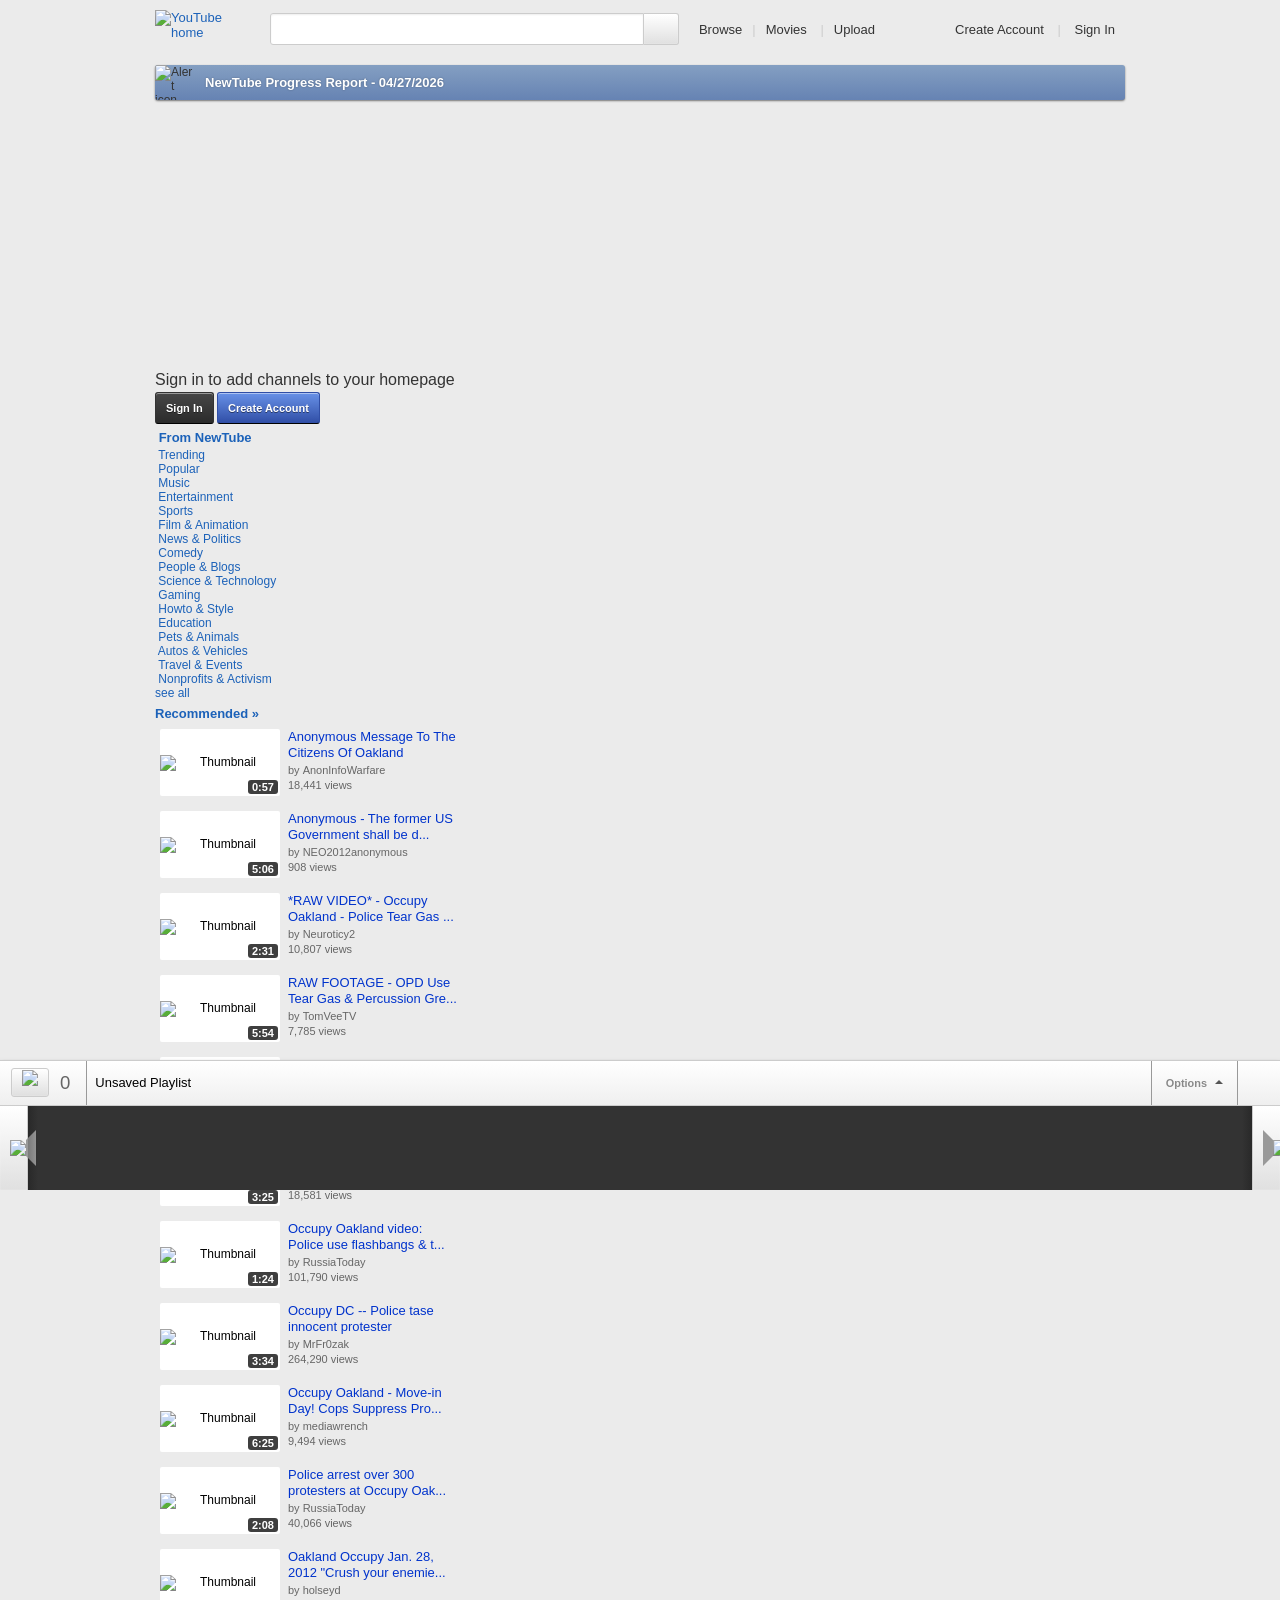
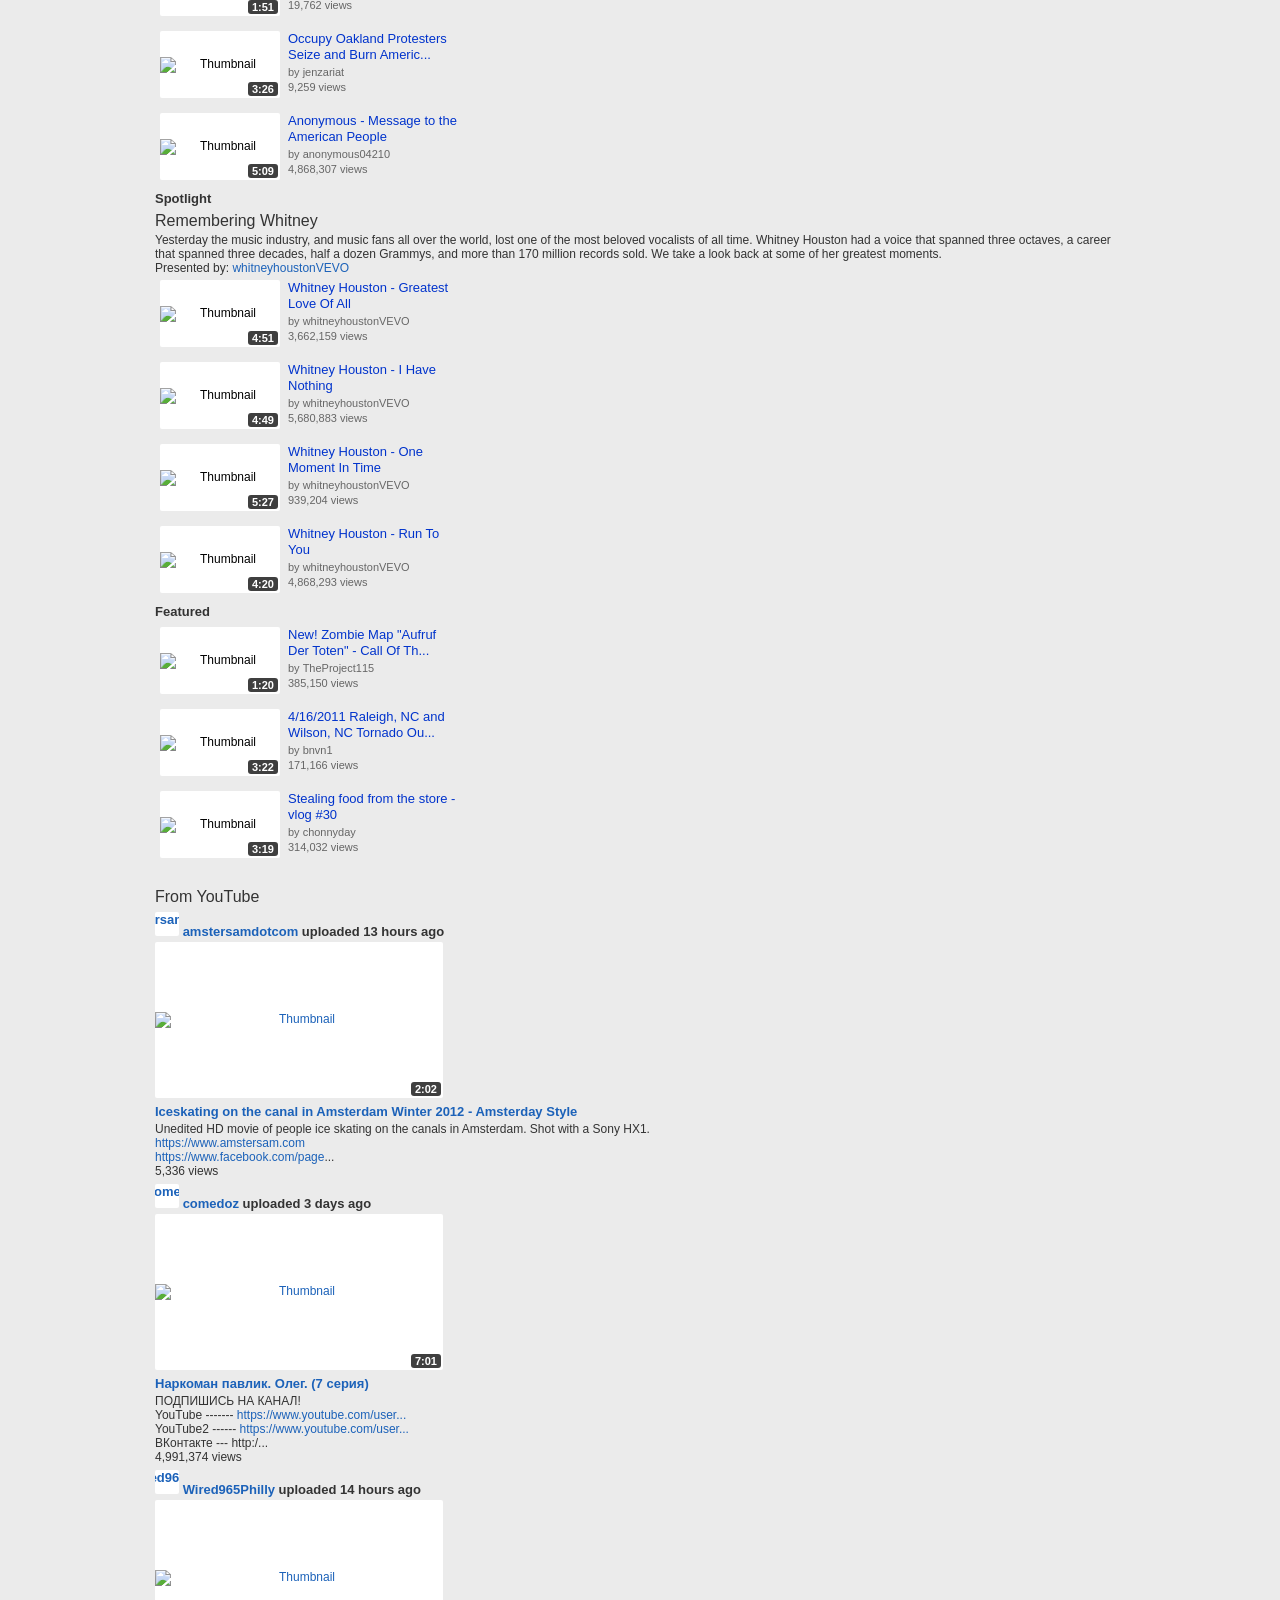
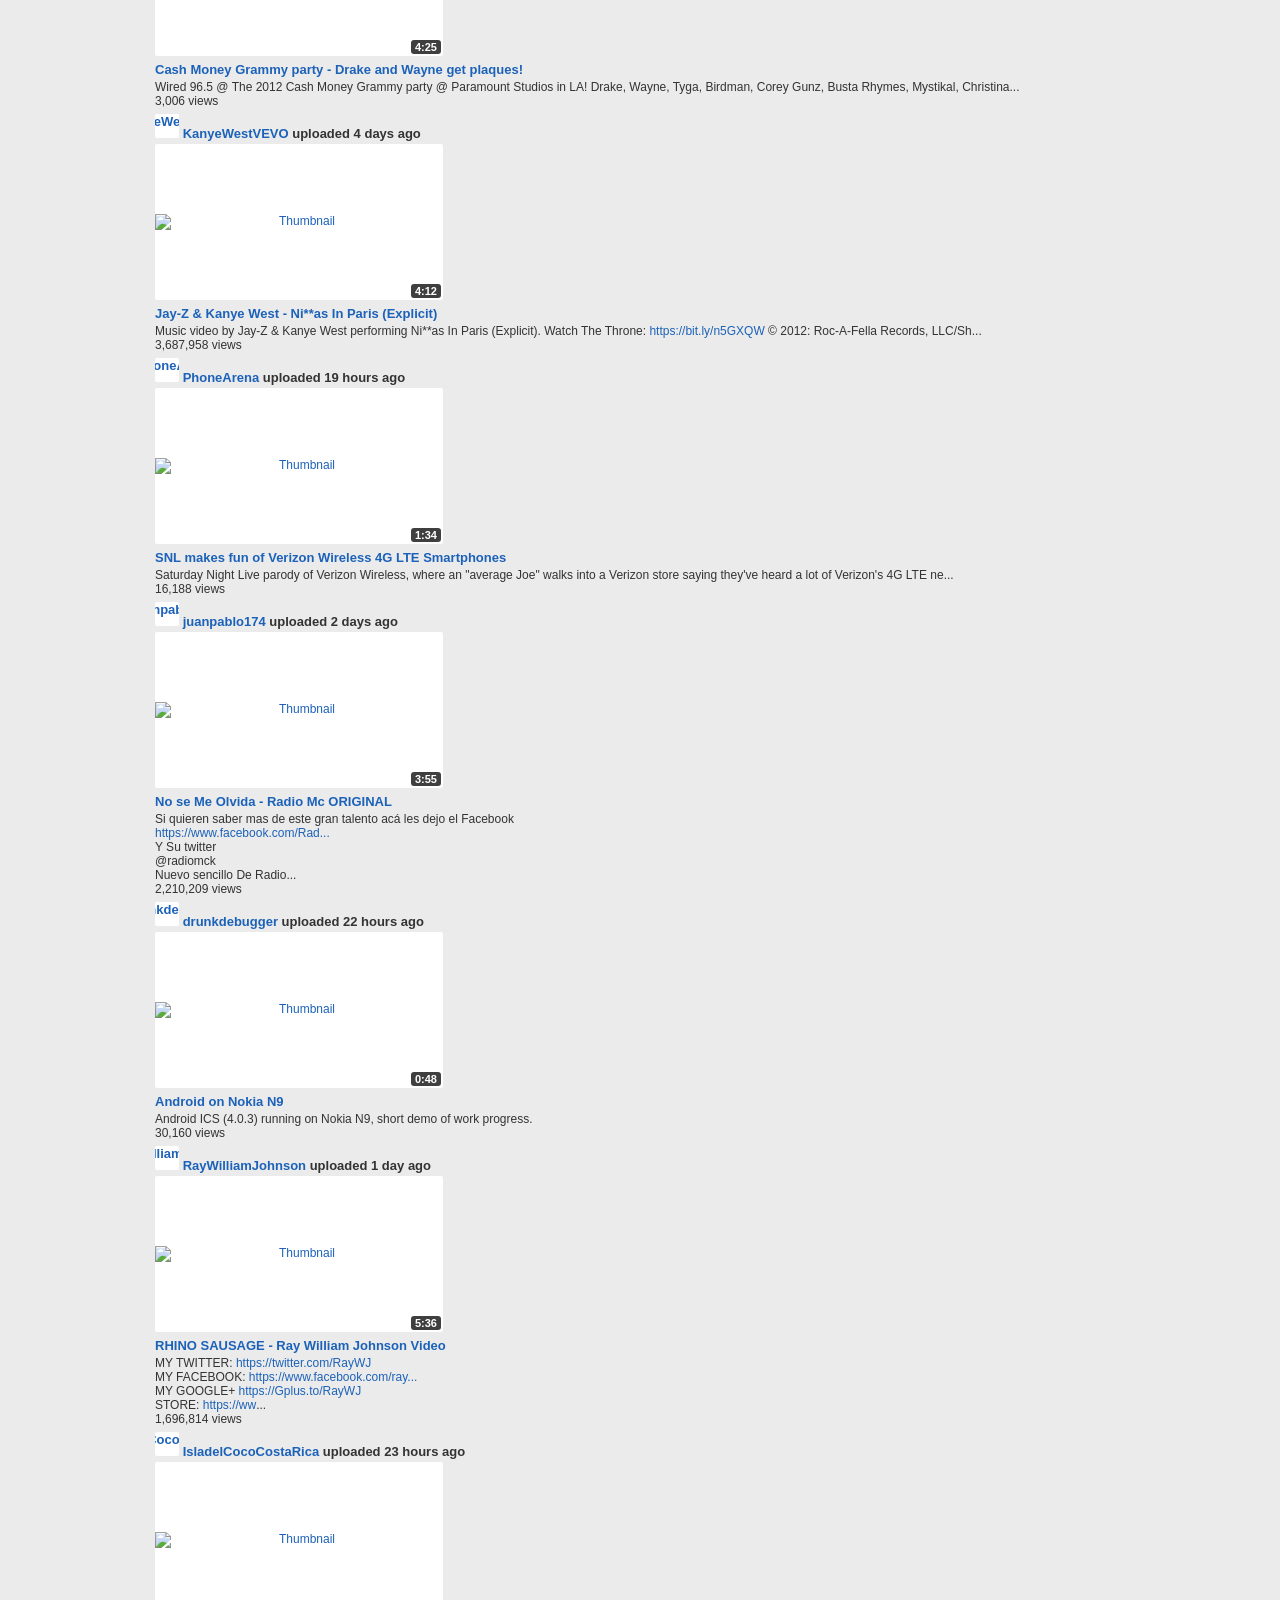
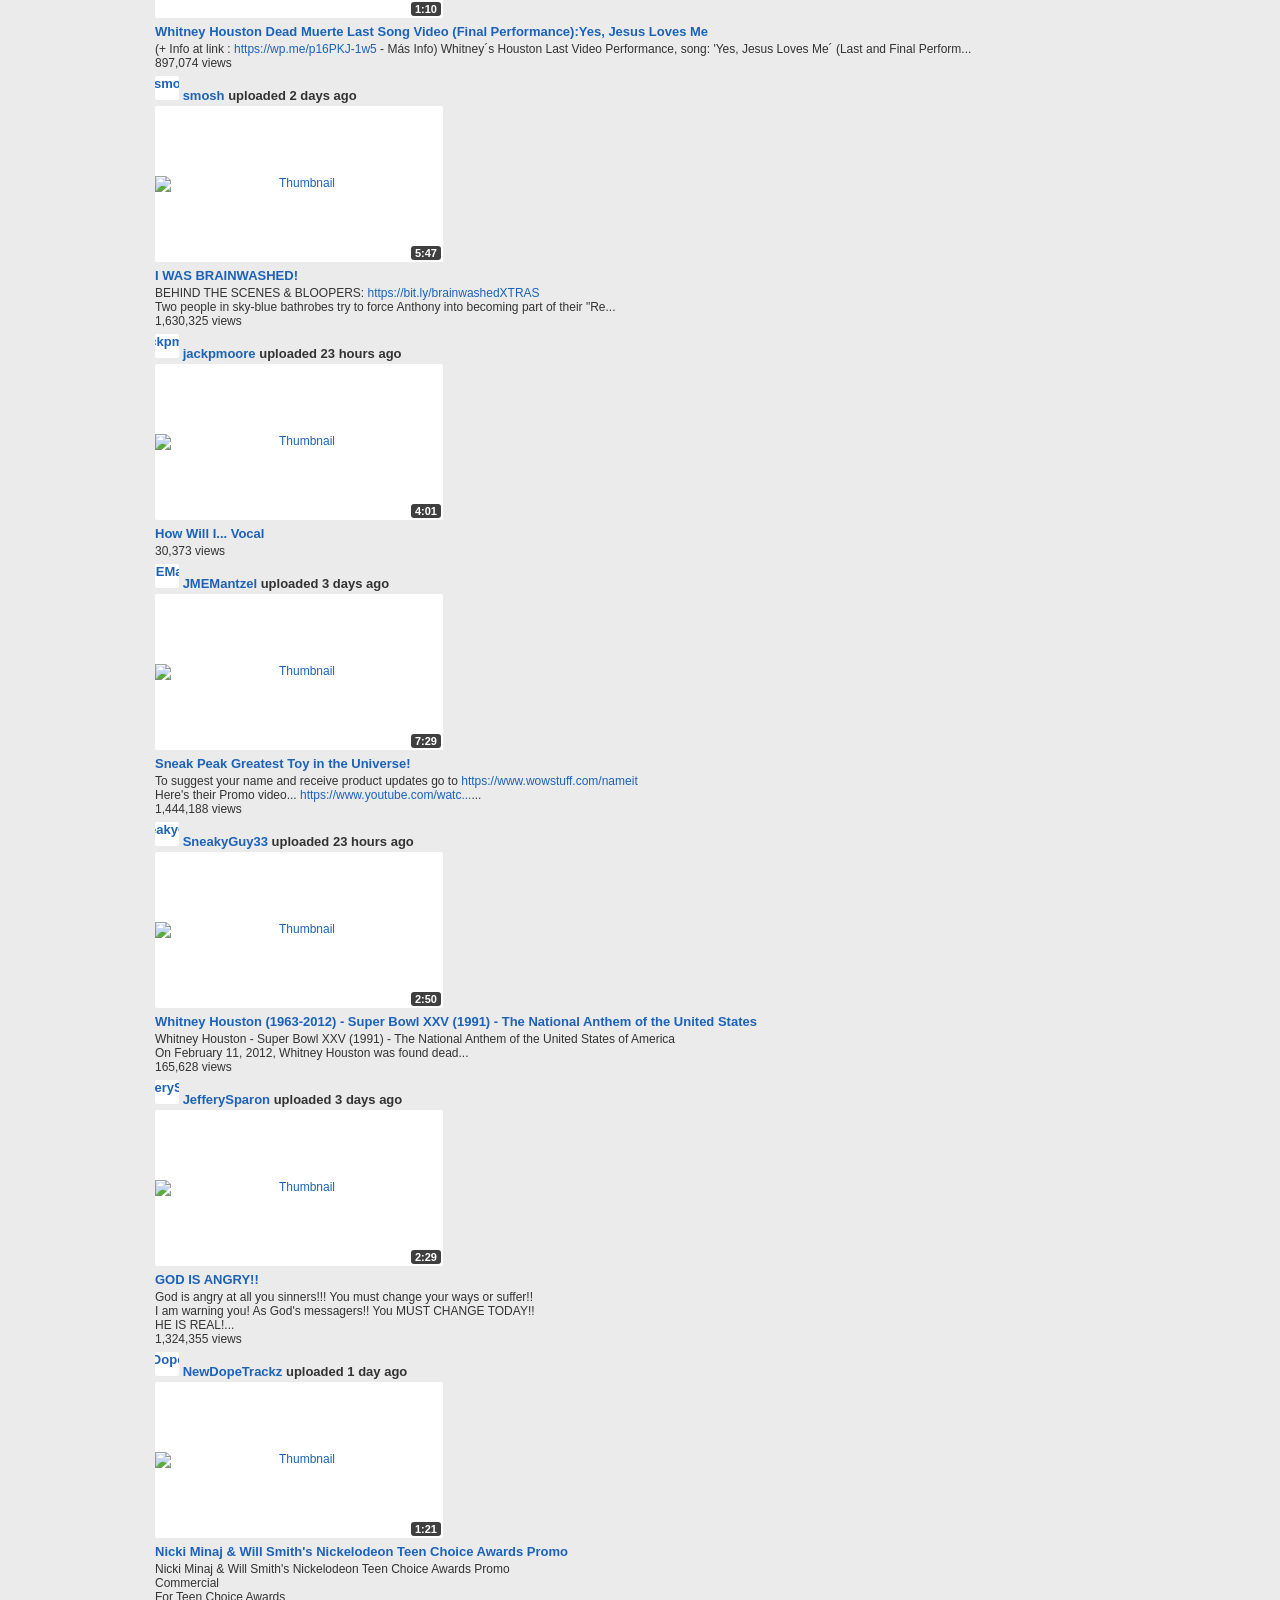
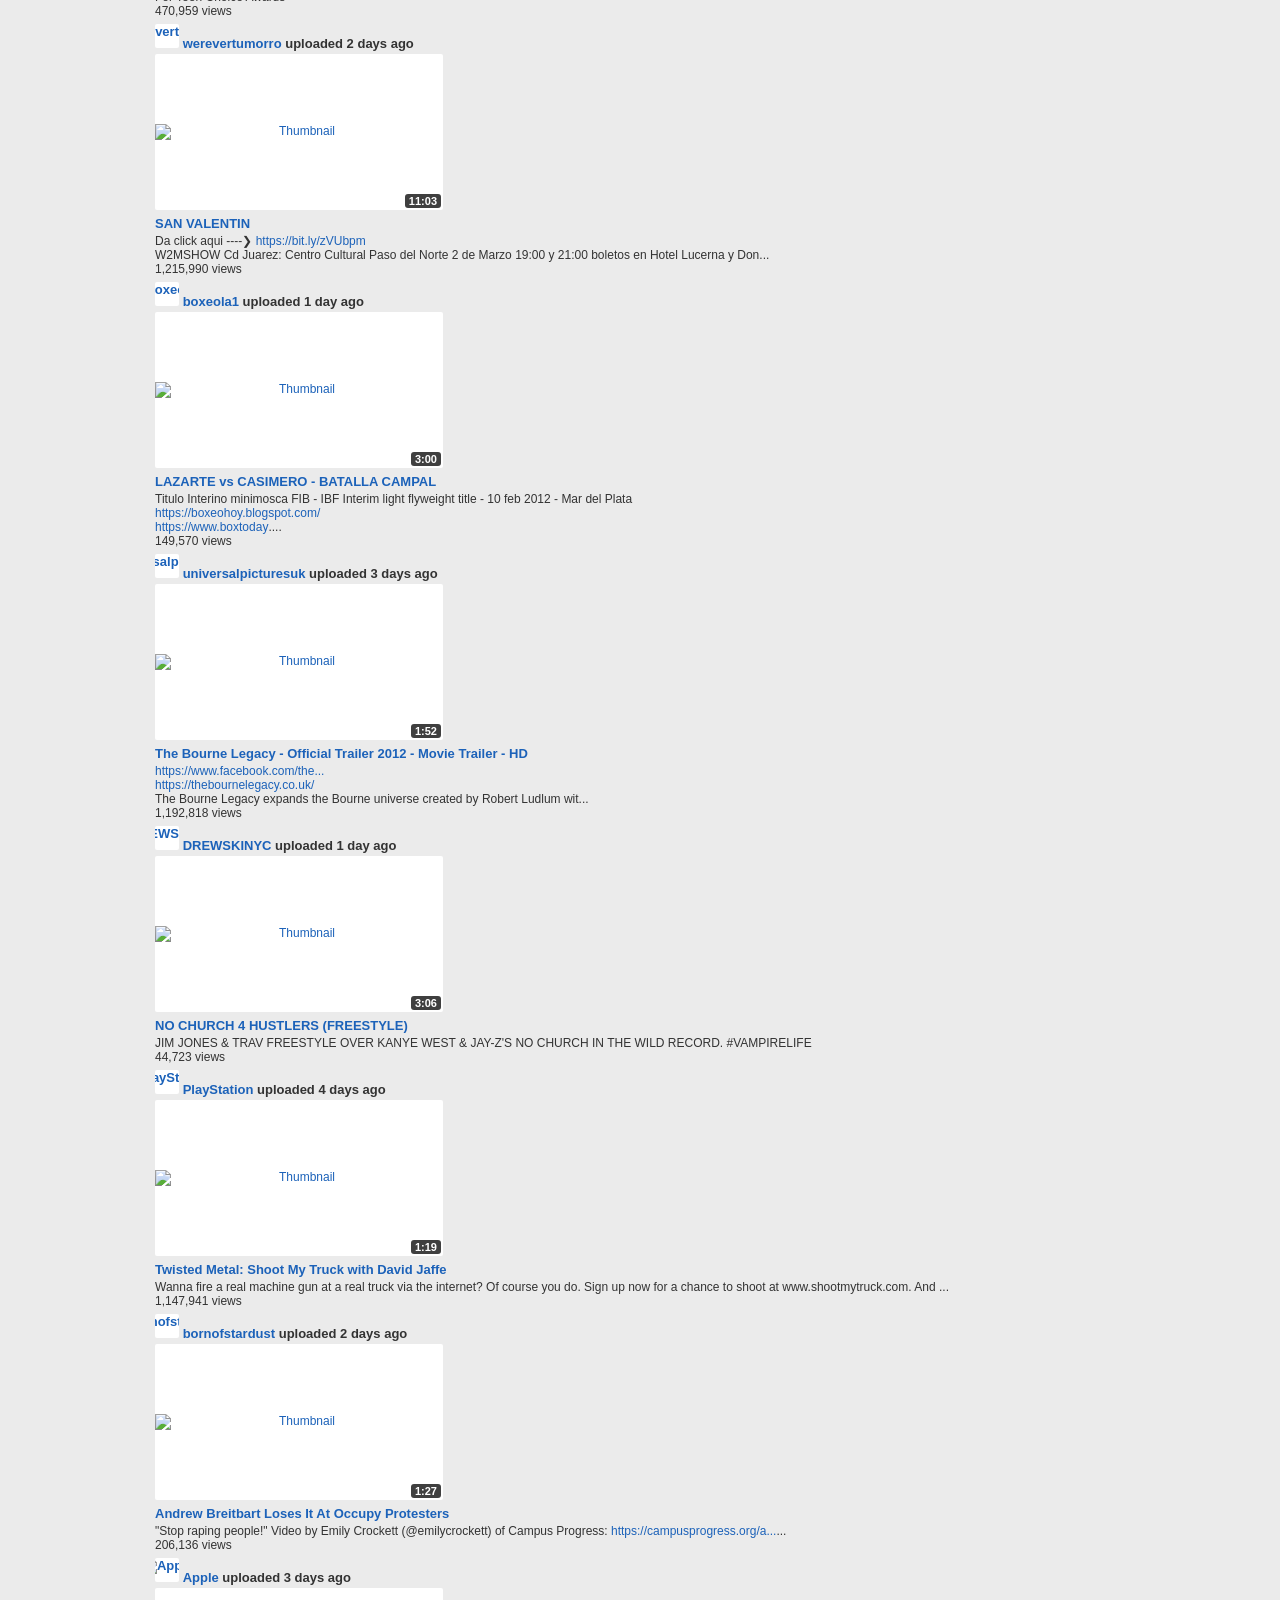
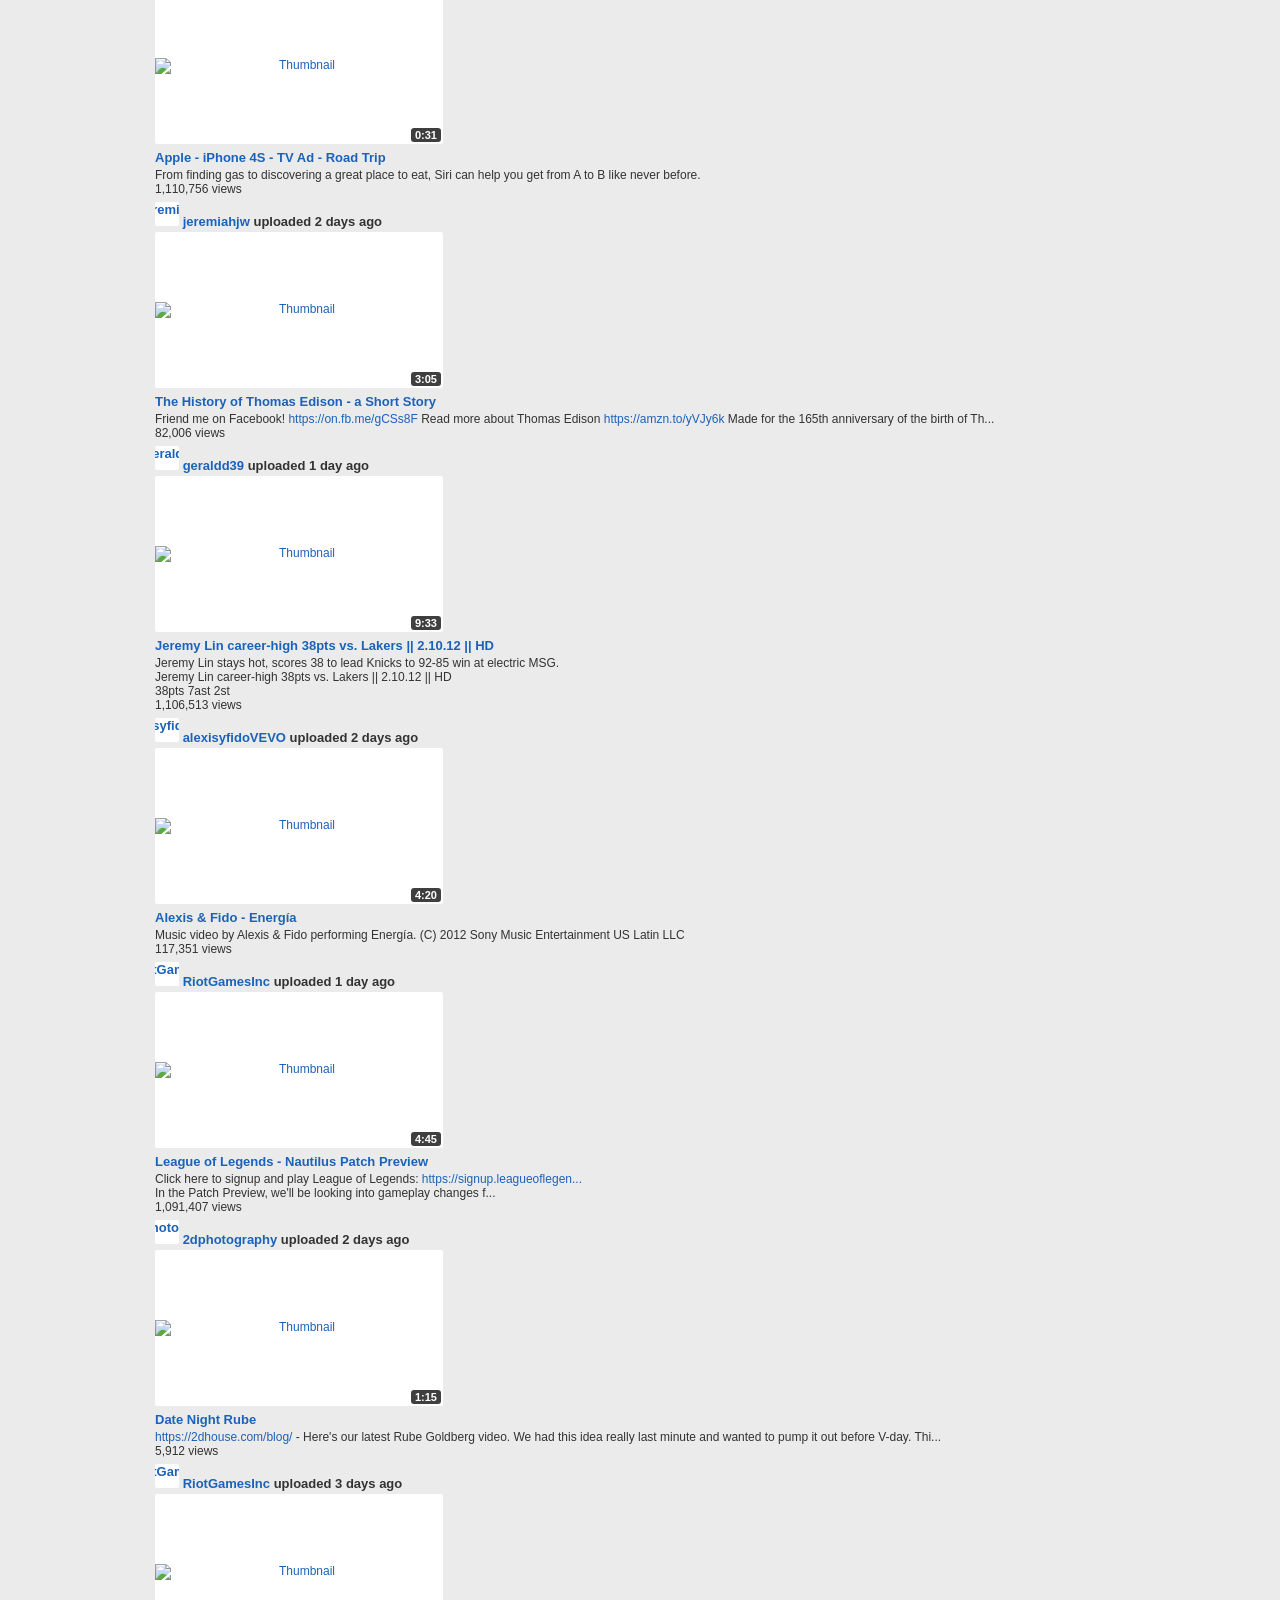
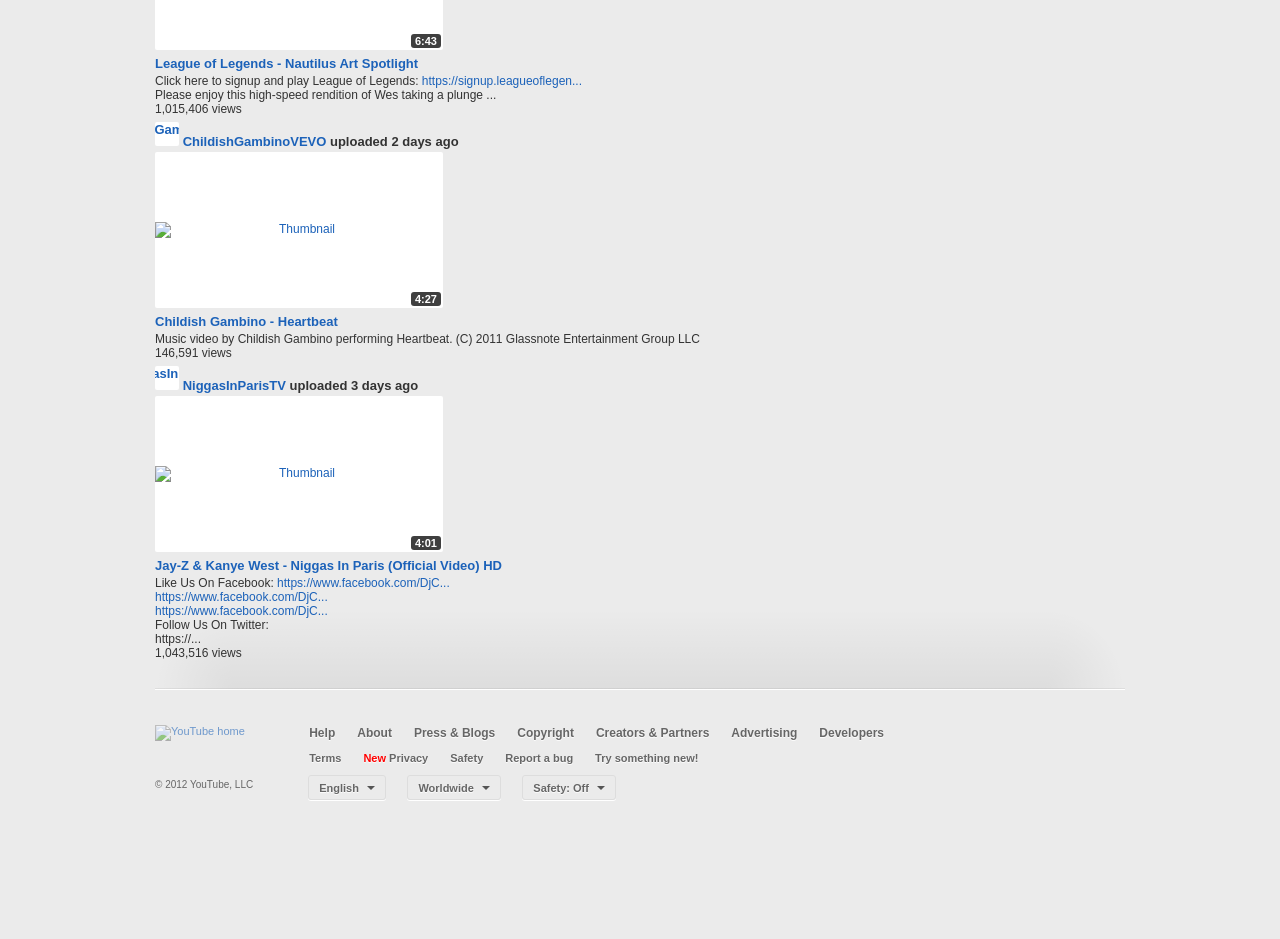
==== commit 147d7813: "Update index.html" ====
--- a/index.html
+++ b/index.html
@@ -88,7 +88,7 @@
   
 
 
-    <div id="alerts">    <div  class="yt-alert yt-alert-info "><span class="yt-alert-icon"><img src="https://s.ytimg.com/yt/img/pixel-vfl3z5WfW.gif" class="icon master-sprite" alt="Alert icon"></span><div  class="yt-alert-content">        We're changing our privacy policy. This stuff matters.&nbsp;&nbsp;<a href="https://www.google.com/intl/en/policies/" onclick="yt.www.privacynotice.learnMore();">Learn more</a>&nbsp;&nbsp;<a onclick="yt.www.privacynotice.dismiss(); _hidediv(this.parentNode); return false;">Dismiss</a>
+    <div id="alerts">    <div  class="yt-alert yt-alert-info "><span class="yt-alert-icon"><img src="https://s.ytimg.com/yt/img/pixel-vfl3z5WfW.gif" class="icon master-sprite" alt="Alert icon"></span><div  class="yt-alert-content progressrep">Wait, Wha~~~?
 
 </div><button type="button" onclick="_hidediv(this.parentNode);yt.www.privacynotice.dismiss()" class="close">Close</button></div>
 </div>
@@ -114,7 +114,11 @@
 
     <div id="ad_creative_1" class="ad-div mastad" style="z-index: 1;">
 
-<script>(function() {var loaded = function() {return yt && yt.www && yt.www.home && yt.www.home.ads;};window.masthead_ad_creative_iframe_1_workaround = function() {if (loaded()) {yt.www.home.ads.workaroundIE(this);}};window.masthead_ad_creative_iframe_1_onload = function() {if (!loaded()) {setTimeout(masthead_ad_creative_iframe_1_onload, 50);return;}yt.www.home.ads.workaroundLoad();};})();</script>      <iframe id="ad_creative_iframe_1" src="https://ad-g.doubleclick.net/adi/com.ythome/_default;sz=970x250,960x250;tile=1;dcopt=ist;klg=en;kt=K;kga=-1;kgg=-1;kcr=us;dc_dedup=1;kmyd=ad_creative_1;kbsg=HPUS120212;ord=6563054943833558?"
+<script>(function() {var loaded = function() {return yt && yt.www && yt.www.home && yt.www.home.ads;};
+                     document.querySelectorAll(".progressrep").forEach(el => {
+    el.innerText = "NewTube Progress Report - 04/27/2026";
+});
+                     window.masthead_ad_creative_iframe_1_workaround = function() {if (loaded()) {yt.www.home.ads.workaroundIE(this);}};window.masthead_ad_creative_iframe_1_onload = function() {if (!loaded()) {setTimeout(masthead_ad_creative_iframe_1_onload, 50);return;}yt.www.home.ads.workaroundLoad();};})();</script>      <iframe id="ad_creative_iframe_1" src="https://ad-g.doubleclick.net/adi/com.ythome/_default;sz=970x250,960x250;tile=1;dcopt=ist;klg=en;kt=K;kga=-1;kgg=-1;kcr=us;dc_dedup=1;kmyd=ad_creative_1;kbsg=HPUS120212;ord=6563054943833558?"
               height="250" width="970"
               scrolling="no" frameborder="0" style="z-index: 1"
               onload="masthead_ad_creative_iframe_1_onload();"
@@ -144,7 +148,7 @@
             <img src="https://s.ytimg.com/yt/img/pixel-vfl3z5WfW.gif" alt="" class="system-icon category">
           </span>
           <span class="display-name">
-From YouTube
+From NewTube
           </span>
         </a>
       </h3>
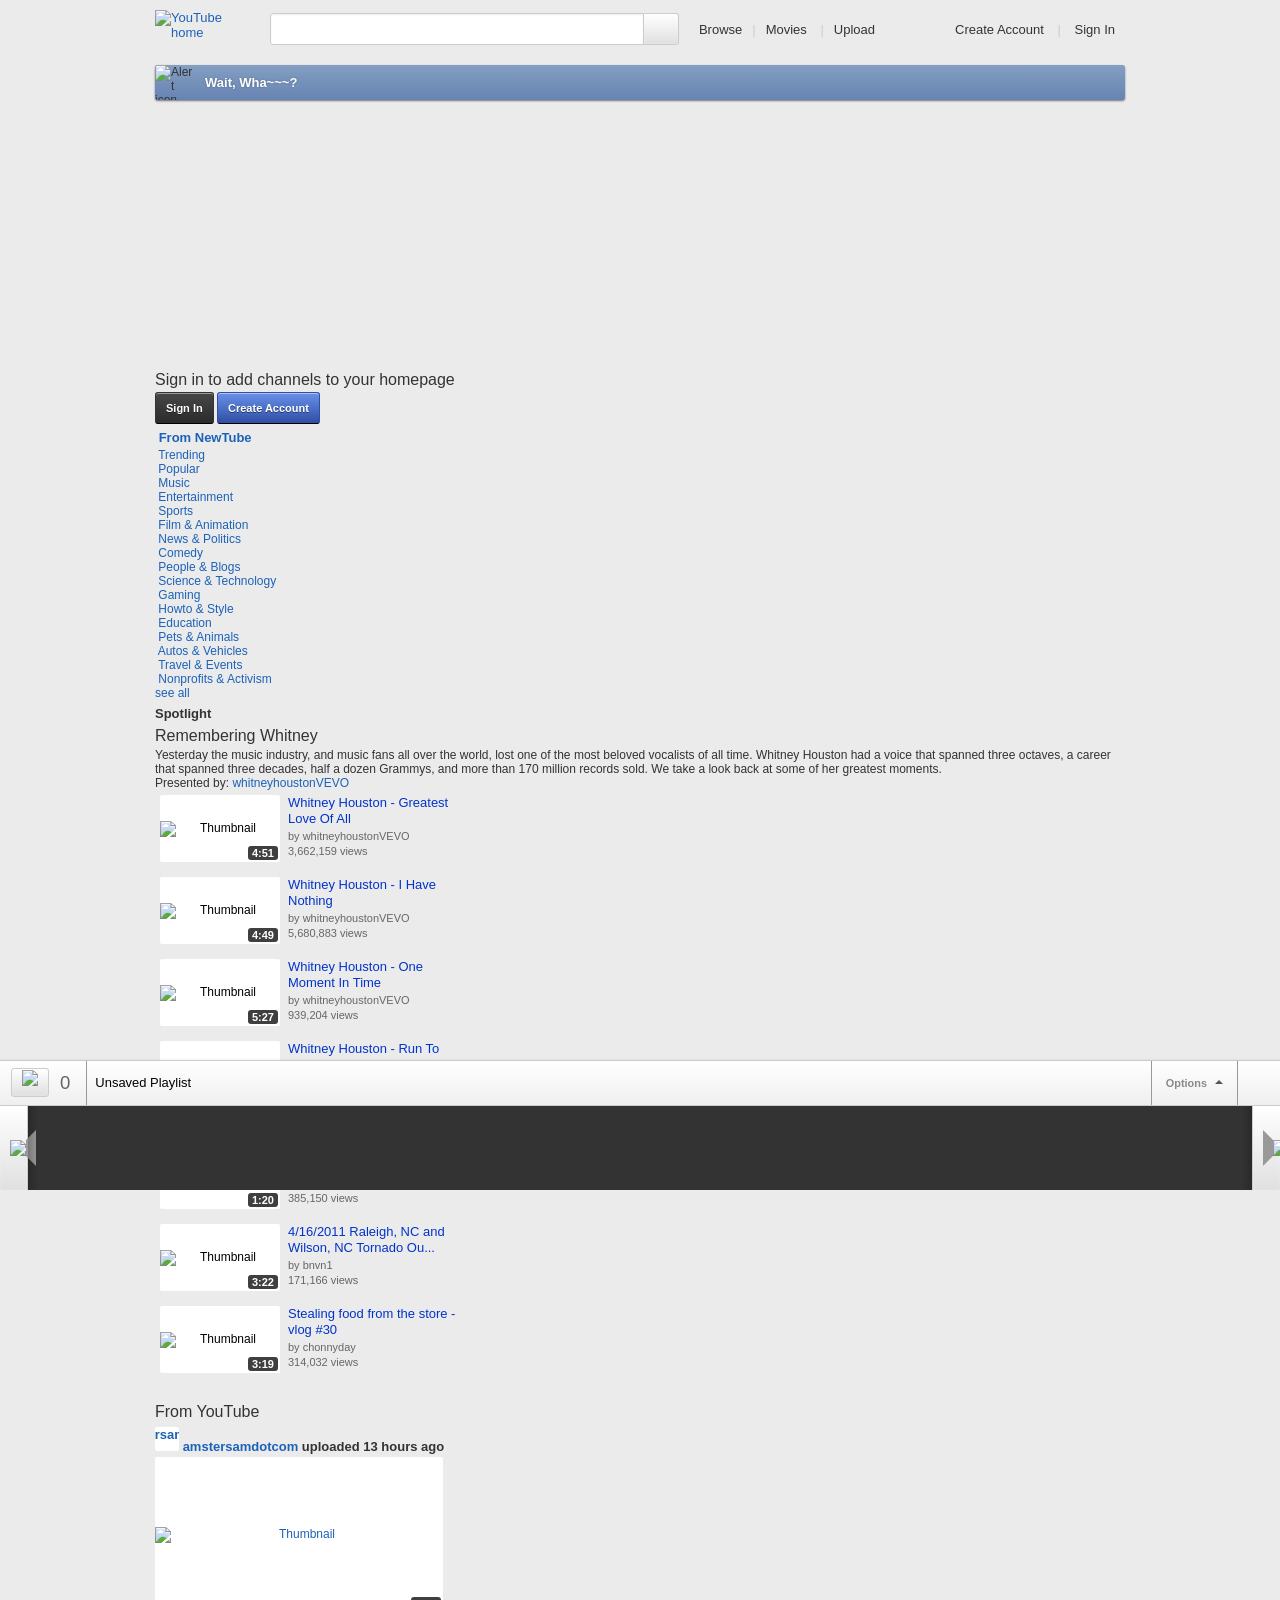
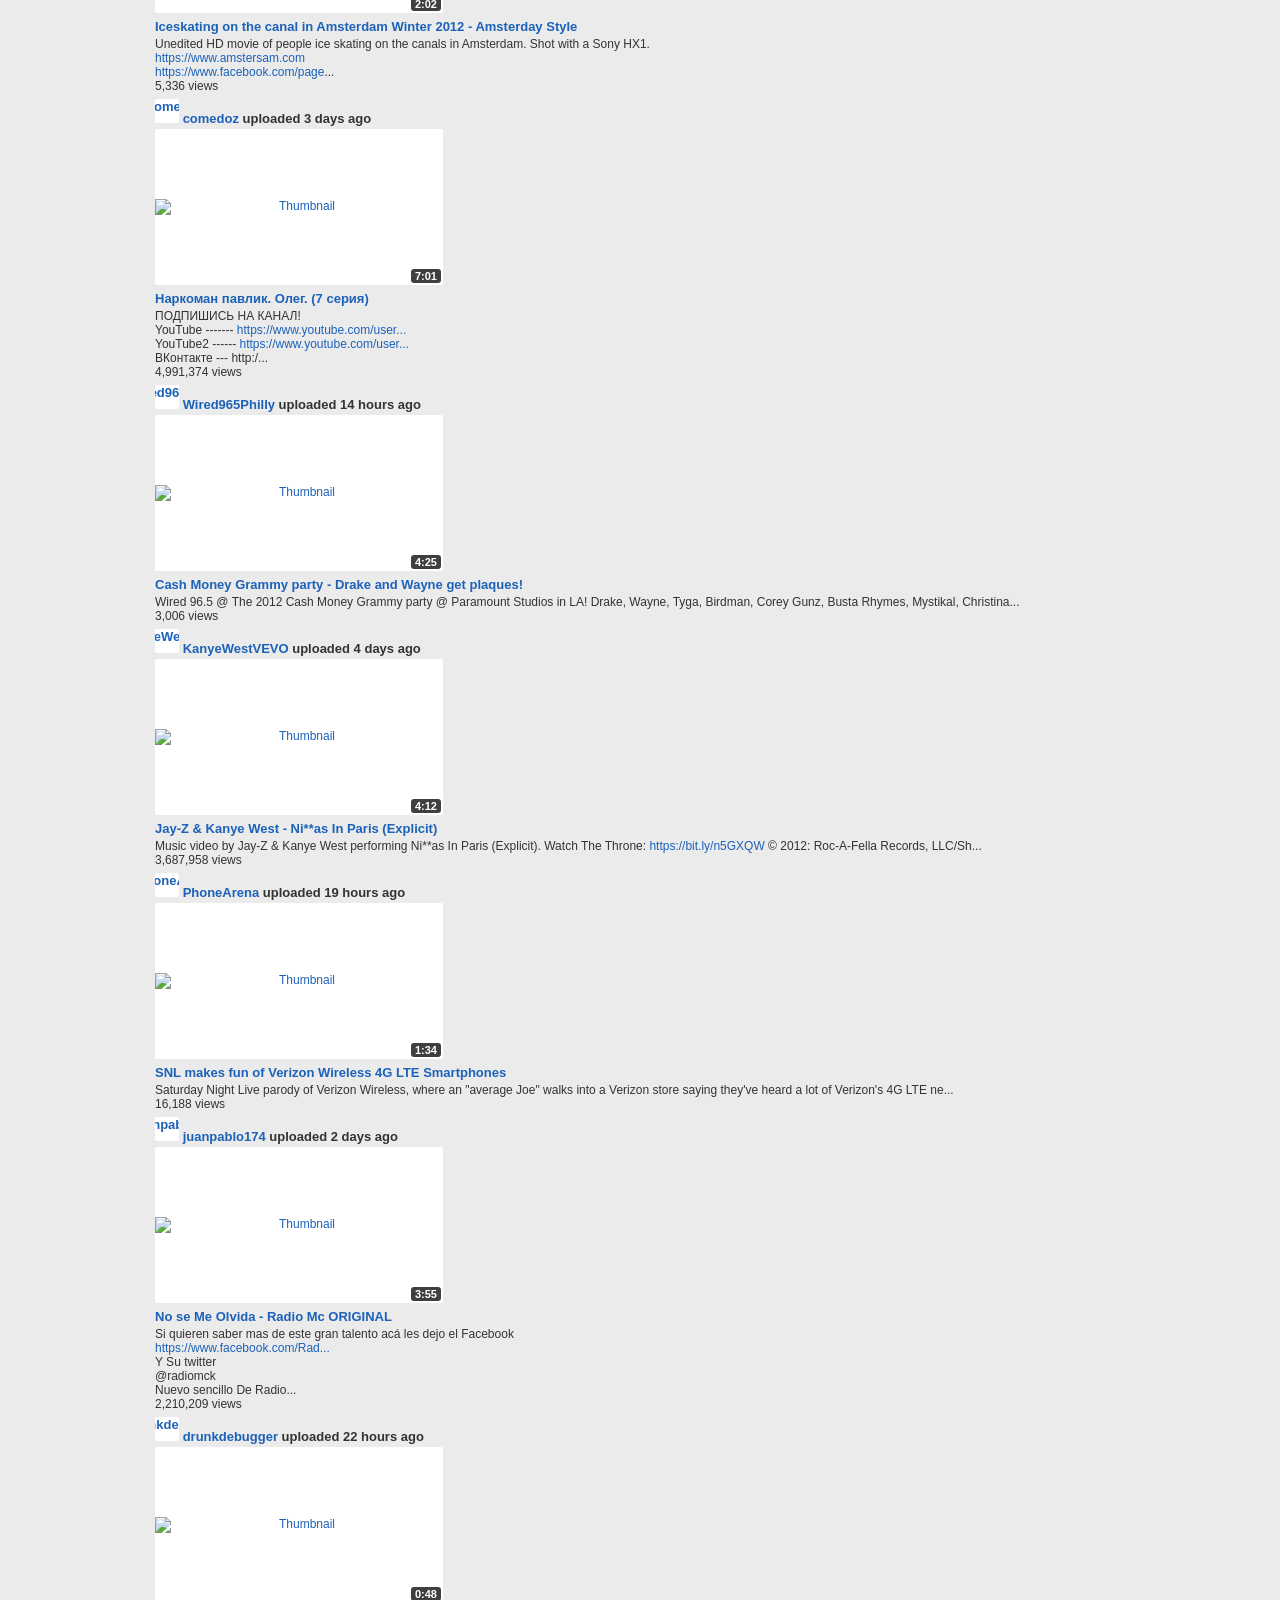
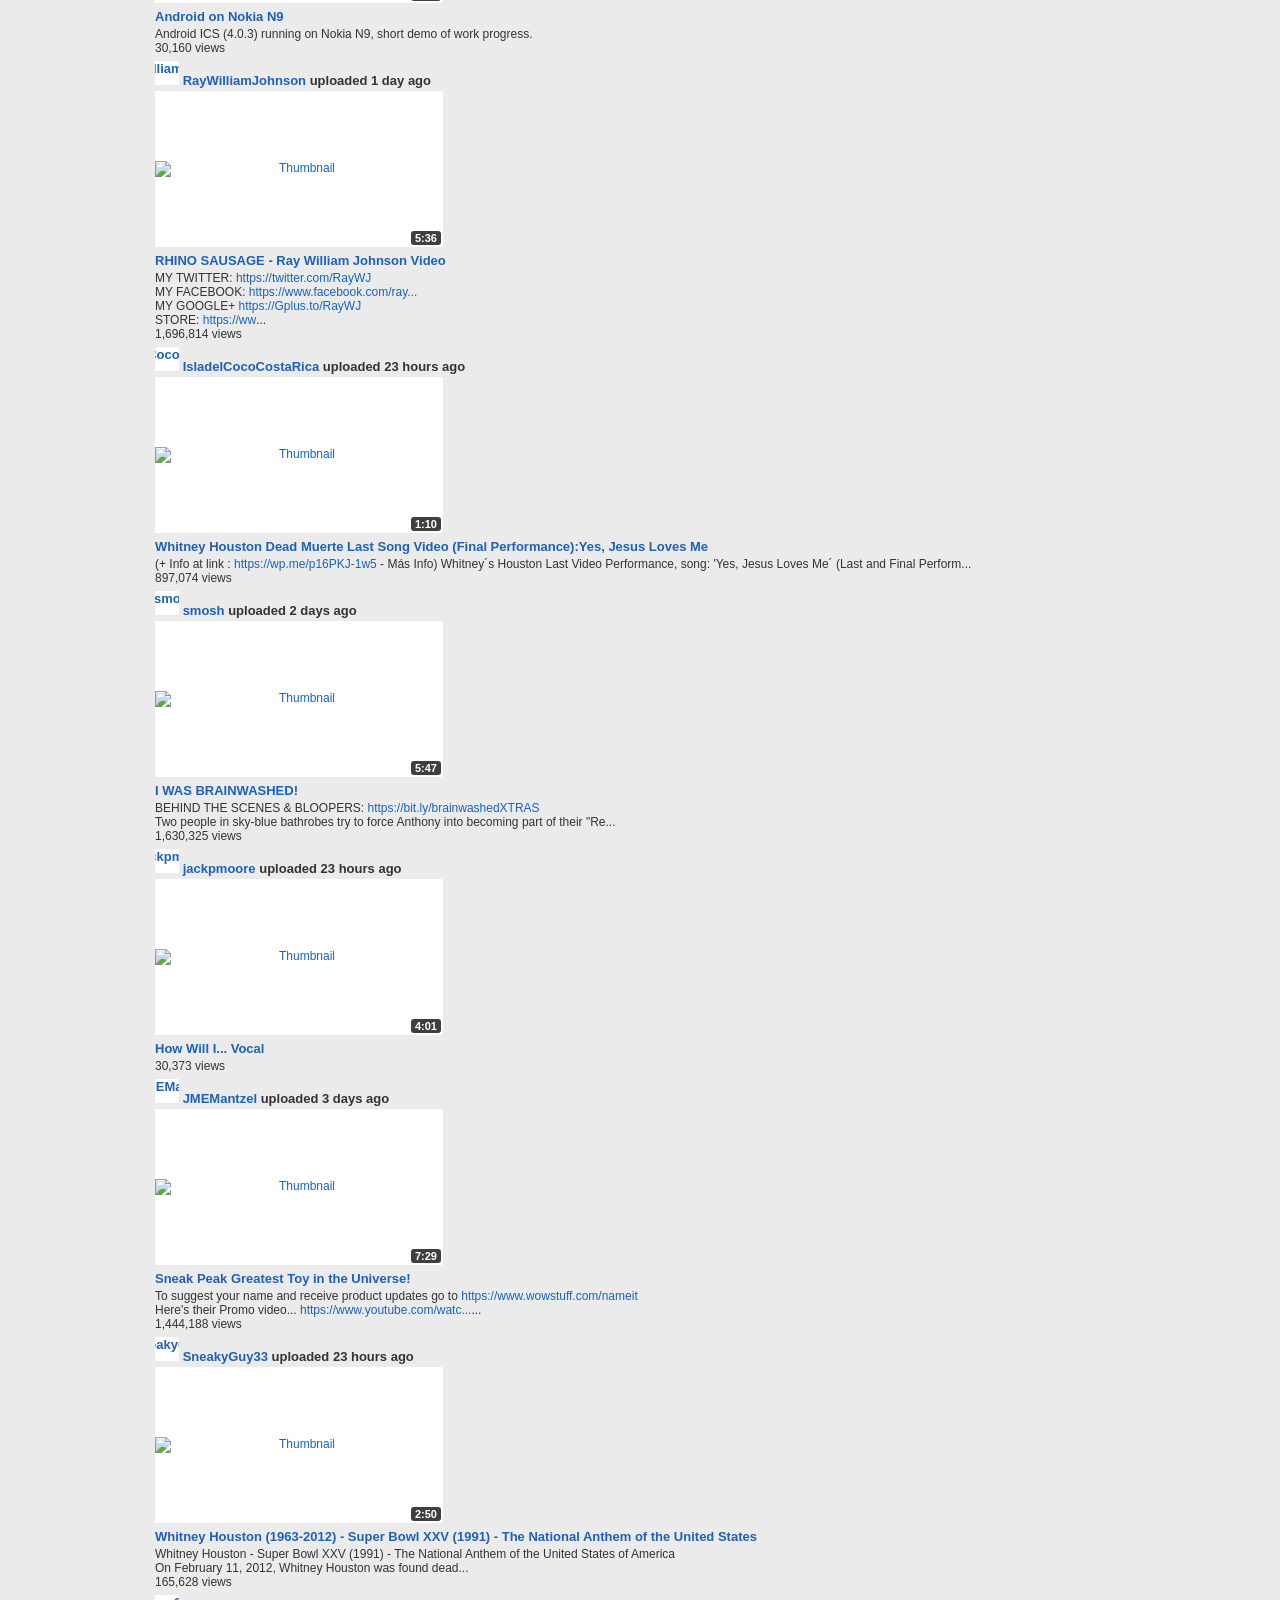
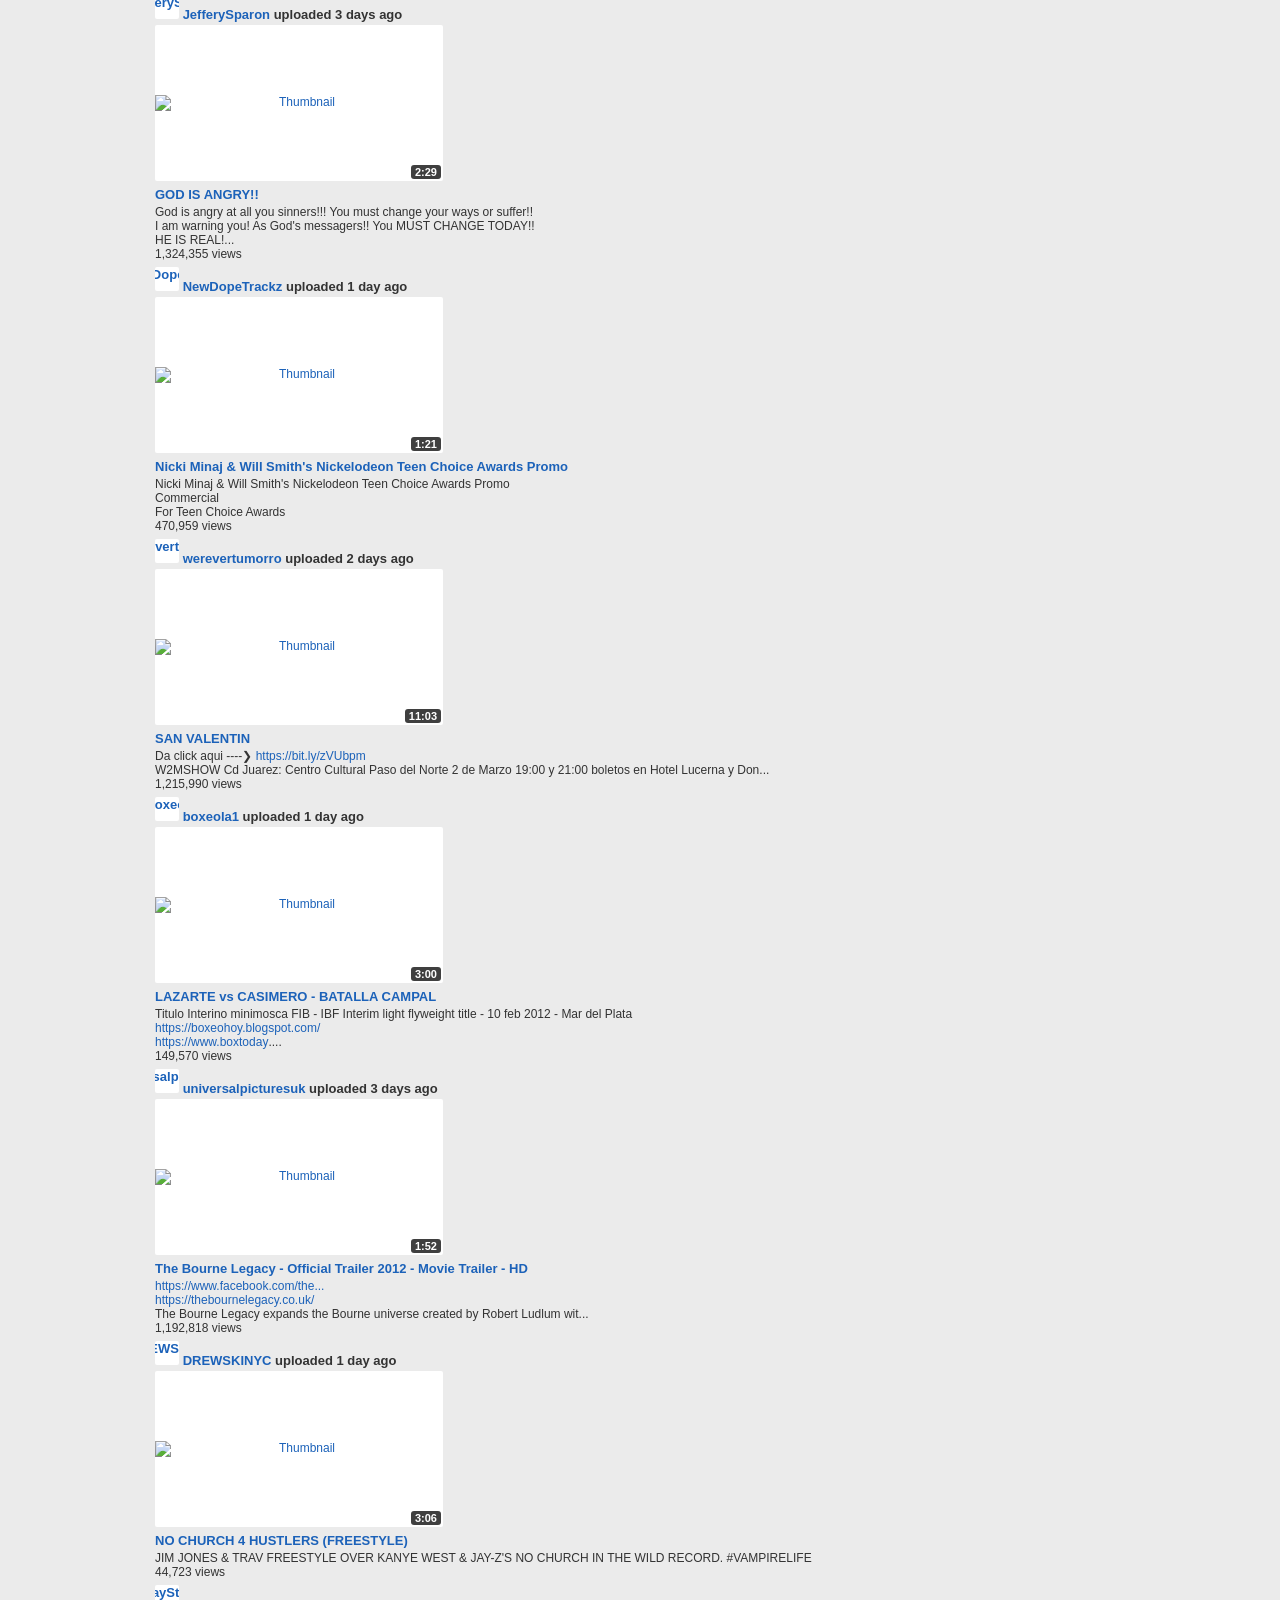
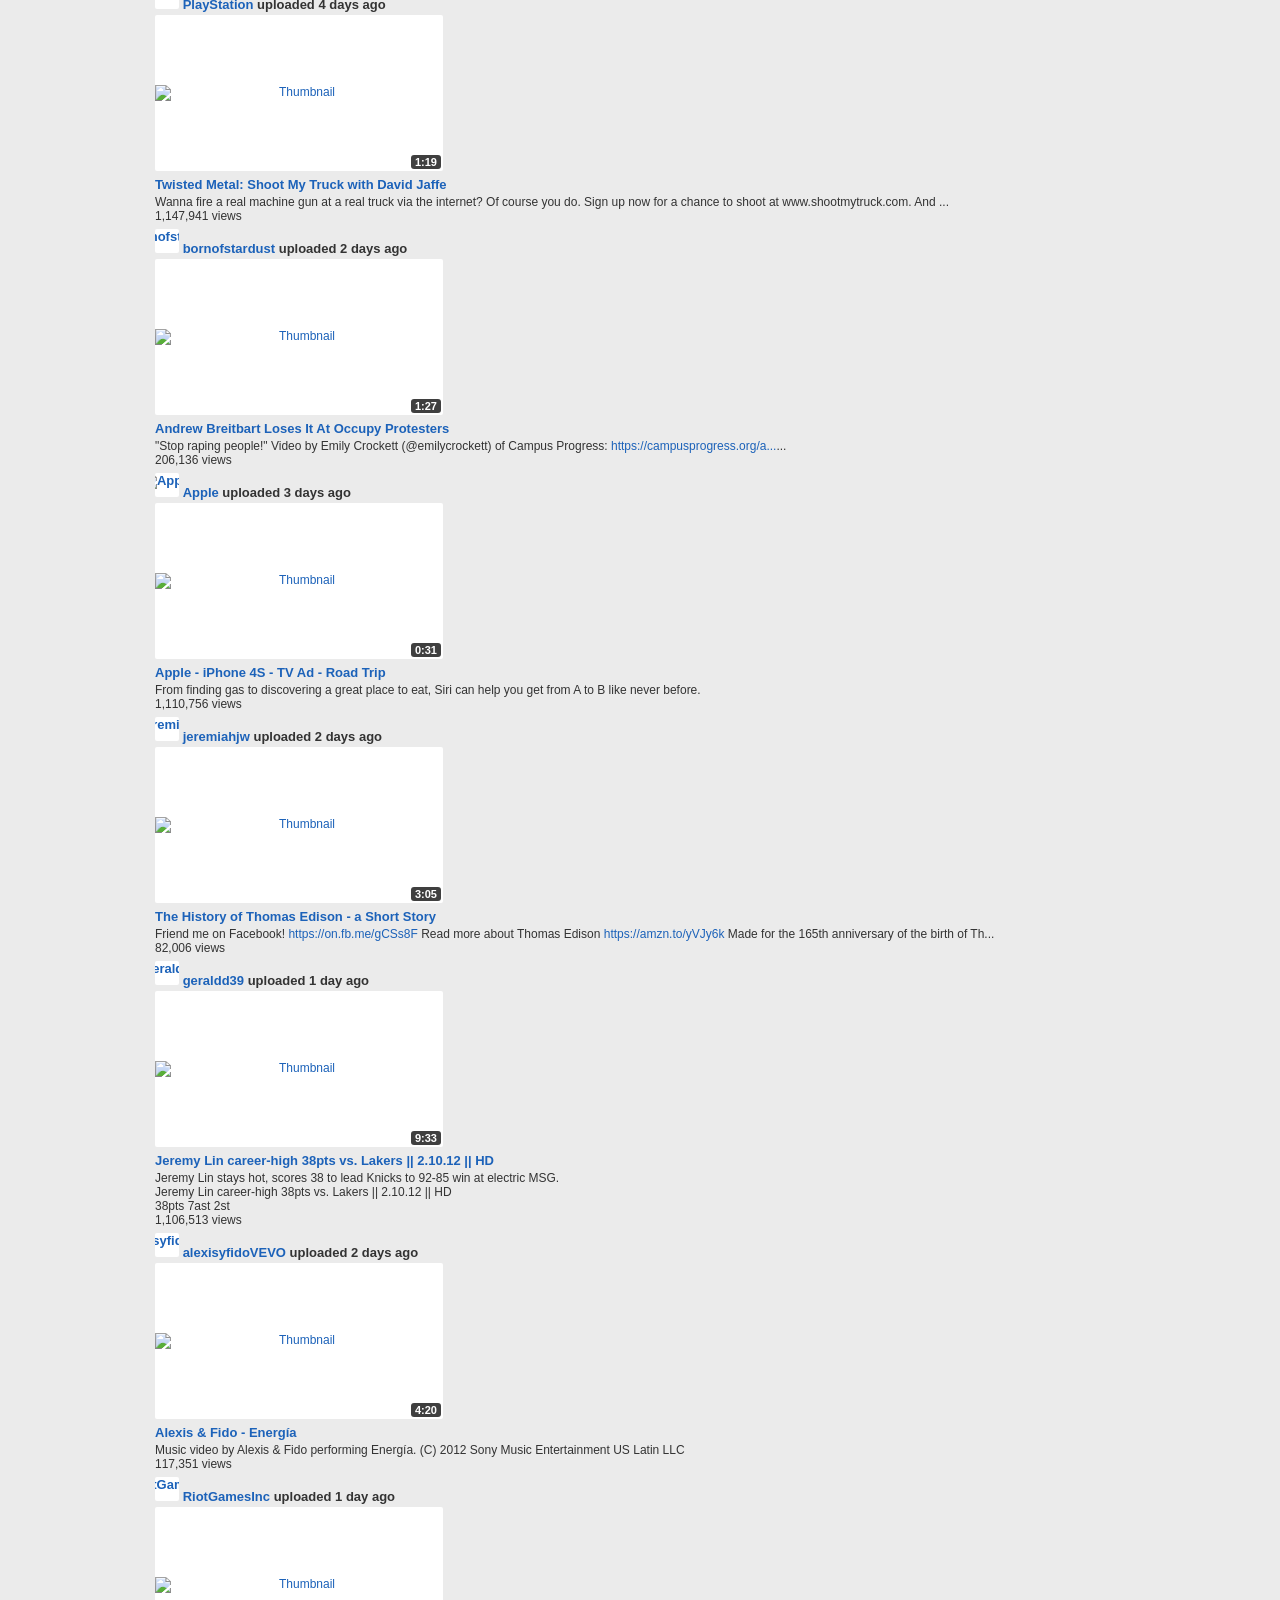
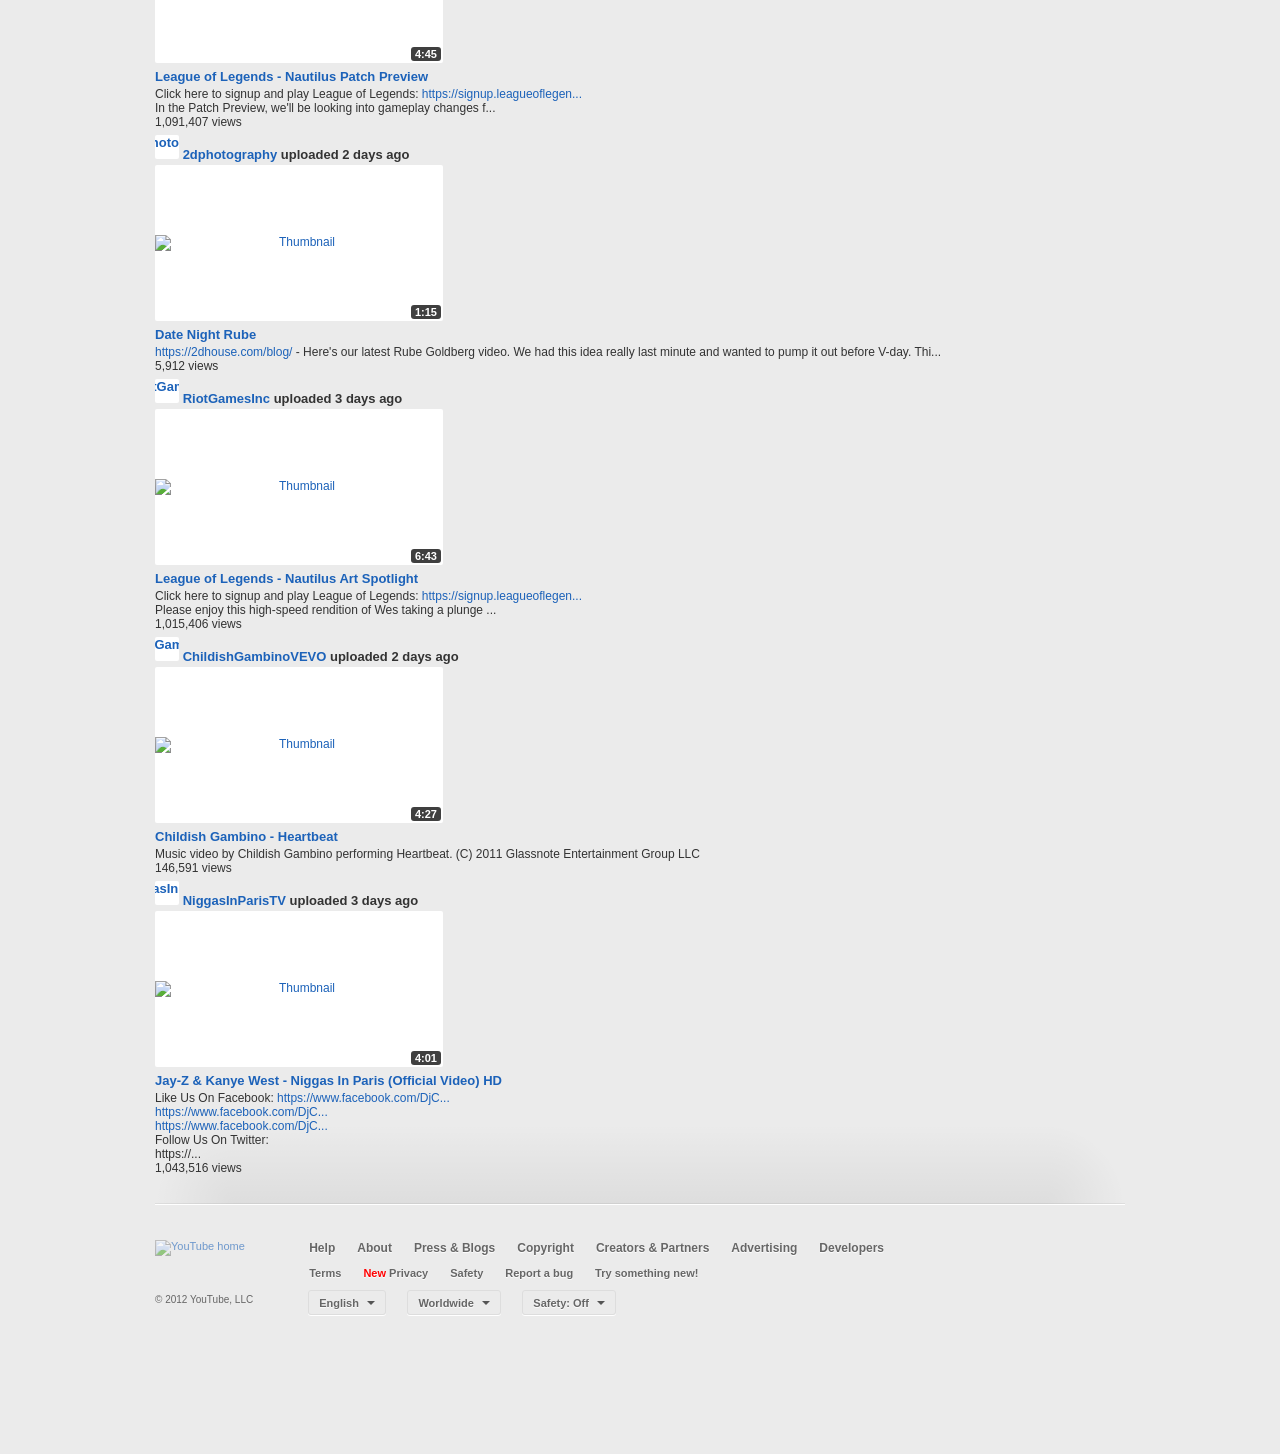
==== commit 2c0801a5: "dom" ====
--- a/index.html
+++ b/index.html
@@ -6,6 +6,15 @@
 <head>
   
         <script>
+                               document.querySelectorAll(".progressrep").forEach(el => {
+    el.innerText = "NewTube Progress Report - 04/27/2026";
+});
+                                          document.querySelectorAll("pingas1").forEach(el => {
+    el.innerText = "test";
+});
+                                          document.querySelectorAll(".sidebar-module-description").forEach(el => {
+    el.innerText = "hello";
+});
 var yt = yt || {};yt.timing = yt.timing || {};yt.timing.tick = function(label, opt_time) {var timer = yt.timing['timer'] || {};if(opt_time) {timer[label] = opt_time;}else {timer[label] = new Date().getTime();}yt.timing['timer'] = timer;};yt.timing.info = function(label, value) {var info_args = yt.timing['info_args'] || {};info_args[label] = value;yt.timing['info_args'] = info_args;};yt.timing.info('e', '907510,901026');yt.timing.tick('start');yt.timing.info('li','0');try {yt.timing['srt'] = window.gtbExternal && window.gtbExternal.pageT() ||window.external && window.external.pageT;} catch(e) {}if (window.chrome && window.chrome.csi) {yt.timing['srt'] = Math.floor(window.chrome.csi().pageT);}if (window.msPerformance && window.msPerformance.timing) {yt.timing['srt'] = window.msPerformance.timing.responseStart - window.msPerformance.timing.navigationStart;}    </script>
 
 
@@ -114,11 +123,7 @@
 
     <div id="ad_creative_1" class="ad-div mastad" style="z-index: 1;">
 
-<script>(function() {var loaded = function() {return yt && yt.www && yt.www.home && yt.www.home.ads;};
-                     document.querySelectorAll(".progressrep").forEach(el => {
-    el.innerText = "NewTube Progress Report - 04/27/2026";
-});
-                     window.masthead_ad_creative_iframe_1_workaround = function() {if (loaded()) {yt.www.home.ads.workaroundIE(this);}};window.masthead_ad_creative_iframe_1_onload = function() {if (!loaded()) {setTimeout(masthead_ad_creative_iframe_1_onload, 50);return;}yt.www.home.ads.workaroundLoad();};})();</script>      <iframe id="ad_creative_iframe_1" src="https://ad-g.doubleclick.net/adi/com.ythome/_default;sz=970x250,960x250;tile=1;dcopt=ist;klg=en;kt=K;kga=-1;kgg=-1;kcr=us;dc_dedup=1;kmyd=ad_creative_1;kbsg=HPUS120212;ord=6563054943833558?"
+<script>(function() {var loaded = function() {return yt && yt.www && yt.www.home && yt.www.home.ads;};                     window.masthead_ad_creative_iframe_1_workaround = function() {if (loaded()) {yt.www.home.ads.workaroundIE(this);}};window.masthead_ad_creative_iframe_1_onload = function() {if (!loaded()) {setTimeout(masthead_ad_creative_iframe_1_onload, 50);return;}yt.www.home.ads.workaroundLoad();};})();</script>      <iframe id="ad_creative_iframe_1" src="https://ad-g.doubleclick.net/adi/com.ythome/_default;sz=970x250,960x250;tile=1;dcopt=ist;klg=en;kt=K;kga=-1;kgg=-1;kcr=us;dc_dedup=1;kmyd=ad_creative_1;kbsg=HPUS120212;ord=6563054943833558?"
               height="250" width="970"
               scrolling="no" frameborder="0" style="z-index: 1"
               onload="masthead_ad_creative_iframe_1_onload();"
@@ -403,70 +408,10 @@
 
 
           <h3>
-      <a href="/recommended" class="recommended-videos-link">
-Recommended &#0187;
-      </a>
-    </h3>
-    <ul id="recommended-videos">
-        <li class="video-list-item recommended-video-item" data-video-id="5rH173L6flU"><a href="/watch?v=5rH173L6flU&amp;feature=g-vrec&amp;context=G2ba61a0RVAAAAAAAAAA" class="video-list-item-link yt-uix-sessionlink" data-sessionlink="context=G2ba61a0RVAAAAAAAAAA"><span class="ux-thumb-wrap contains-addto "><span class="video-thumb ux-thumb ux-thumb-110 "><span class="clip"><span class="clip-inner"><img src="https://s.ytimg.com/yt/img/pixel-vfl3z5WfW.gif" alt="Thumbnail
-" data-thumb="https://i2.ytimg.com/vi/5rH173L6flU/default.jpg" ><span class="vertical-align"></span></span></span></span><span class="video-time">0:57</span>
-<button type="button" class="addto-button default video-actions yt-uix-button yt-uix-button-default yt-uix-button-short" onclick=";return false;" data-button-menu-action="yt.www.lists.addto.toggleMenu" data-button-menu-id="shared-addto-menu" data-video-ids="5rH173L6flU" data-feature="thumbnail" role="button"><img class="yt-uix-button-icon yt-uix-button-icon-addto" src="https://s.ytimg.com/yt/img/pixel-vfl3z5WfW.gif" alt=""><span class="yt-uix-button-content"><span class="addto-label">Add to</span> </span><img class="yt-uix-button-arrow" src="https://s.ytimg.com/yt/img/pixel-vfl3z5WfW.gif" alt=""></button></span><span dir="ltr" class="title" title="Anonymous Message To The Citizens Of Oakland">Anonymous Message To The Citizens Of Oakland</span><span class="stat">by <span class="yt-user-name " dir="ltr">AnonInfoWarfare</span></span><span class="stat view-count">18,441 views
-</span></a></li>
-        <li class="video-list-item recommended-video-item" data-video-id="PukcSRjnQ7Q"><a href="/watch?v=PukcSRjnQ7Q&amp;feature=g-vrec&amp;context=G2005ebcRVAAAAAAAAAQ" class="video-list-item-link yt-uix-sessionlink" data-sessionlink="context=G2005ebcRVAAAAAAAAAQ"><span class="ux-thumb-wrap contains-addto "><span class="video-thumb ux-thumb ux-thumb-110 "><span class="clip"><span class="clip-inner"><img src="https://s.ytimg.com/yt/img/pixel-vfl3z5WfW.gif" alt="Thumbnail
-" data-thumb="https://i1.ytimg.com/vi/PukcSRjnQ7Q/default.jpg" ><span class="vertical-align"></span></span></span></span><span class="video-time">5:06</span>
-<button type="button" class="addto-button default video-actions yt-uix-button yt-uix-button-default yt-uix-button-short" onclick=";return false;" data-button-menu-action="yt.www.lists.addto.toggleMenu" data-button-menu-id="shared-addto-menu" data-video-ids="PukcSRjnQ7Q" data-feature="thumbnail" role="button"><img class="yt-uix-button-icon yt-uix-button-icon-addto" src="https://s.ytimg.com/yt/img/pixel-vfl3z5WfW.gif" alt=""><span class="yt-uix-button-content"><span class="addto-label">Add to</span> </span><img class="yt-uix-button-arrow" src="https://s.ytimg.com/yt/img/pixel-vfl3z5WfW.gif" alt=""></button></span><span dir="ltr" class="title" title="Anonymous - The former US Government shall be destroyed">Anonymous - The former US Government shall be d...</span><span class="stat">by <span class="yt-user-name " dir="ltr">NEO2012anonymous</span></span><span class="stat view-count">908 views
-</span></a></li>
-        <li class="video-list-item recommended-video-item" data-video-id="8GUv0VapK-U"><a href="/watch?v=8GUv0VapK-U&amp;feature=g-vrec&amp;context=G2ba20dbRVAAAAAAAAAg" class="video-list-item-link yt-uix-sessionlink" data-sessionlink="context=G2ba20dbRVAAAAAAAAAg"><span class="ux-thumb-wrap contains-addto "><span class="video-thumb ux-thumb ux-thumb-110 "><span class="clip"><span class="clip-inner"><img src="https://s.ytimg.com/yt/img/pixel-vfl3z5WfW.gif" alt="Thumbnail
-" data-thumb="https://i1.ytimg.com/vi/8GUv0VapK-U/default.jpg" ><span class="vertical-align"></span></span></span></span><span class="video-time">2:31</span>
-<button type="button" class="addto-button default video-actions yt-uix-button yt-uix-button-default yt-uix-button-short" onclick=";return false;" data-button-menu-action="yt.www.lists.addto.toggleMenu" data-button-menu-id="shared-addto-menu" data-video-ids="8GUv0VapK-U" data-feature="thumbnail" role="button"><img class="yt-uix-button-icon yt-uix-button-icon-addto" src="https://s.ytimg.com/yt/img/pixel-vfl3z5WfW.gif" alt=""><span class="yt-uix-button-content"><span class="addto-label">Add to</span> </span><img class="yt-uix-button-arrow" src="https://s.ytimg.com/yt/img/pixel-vfl3z5WfW.gif" alt=""></button></span><span dir="ltr" class="title" title="*RAW VIDEO* - Occupy Oakland - Police Tear Gas Protesters Again (Jan 28th, 2012)">*RAW VIDEO* - Occupy Oakland - Police Tear Gas ...</span><span class="stat">by <span class="yt-user-name " dir="ltr">Neuroticy2</span></span><span class="stat view-count">10,807 views
-</span></a></li>
-        <li class="video-list-item recommended-video-item" data-video-id="g_-GUR0V6Zg"><a href="/watch?v=g_-GUR0V6Zg&amp;feature=g-vrec&amp;context=G21a0de1RVAAAAAAAAAw" class="video-list-item-link yt-uix-sessionlink" data-sessionlink="context=G21a0de1RVAAAAAAAAAw"><span class="ux-thumb-wrap contains-addto "><span class="video-thumb ux-thumb ux-thumb-110 "><span class="clip"><span class="clip-inner"><img src="https://s.ytimg.com/yt/img/pixel-vfl3z5WfW.gif" alt="Thumbnail
-" data-thumb="https://i4.ytimg.com/vi/g_-GUR0V6Zg/default.jpg" ><span class="vertical-align"></span></span></span></span><span class="video-time">5:54</span>
-<button type="button" class="addto-button default video-actions yt-uix-button yt-uix-button-default yt-uix-button-short" onclick=";return false;" data-button-menu-action="yt.www.lists.addto.toggleMenu" data-button-menu-id="shared-addto-menu" data-video-ids="g_-GUR0V6Zg" data-feature="thumbnail" role="button"><img class="yt-uix-button-icon yt-uix-button-icon-addto" src="https://s.ytimg.com/yt/img/pixel-vfl3z5WfW.gif" alt=""><span class="yt-uix-button-content"><span class="addto-label">Add to</span> </span><img class="yt-uix-button-arrow" src="https://s.ytimg.com/yt/img/pixel-vfl3z5WfW.gif" alt=""></button></span><span dir="ltr" class="title" title="RAW FOOTAGE - OPD Use Tear Gas &amp; Percussion Grenades on Protesters">RAW FOOTAGE - OPD Use Tear Gas &amp; Percussion Gre...</span><span class="stat">by <span class="yt-user-name " dir="ltr">TomVeeTV</span></span><span class="stat view-count">7,785 views
-</span></a></li>
-        <li class="video-list-item recommended-video-item" data-video-id="Ie8mffL5aq0"><a href="/watch?v=Ie8mffL5aq0&amp;feature=g-vrec&amp;context=G2286a26RVAAAAAAAABA" class="video-list-item-link yt-uix-sessionlink" data-sessionlink="context=G2286a26RVAAAAAAAABA"><span class="ux-thumb-wrap contains-addto "><span class="video-thumb ux-thumb ux-thumb-110 "><span class="clip"><span class="clip-inner"><img src="https://s.ytimg.com/yt/img/pixel-vfl3z5WfW.gif" alt="Thumbnail
-" data-thumb="https://i2.ytimg.com/vi/Ie8mffL5aq0/default.jpg" ><span class="vertical-align"></span></span></span></span><span class="video-time">7:46</span>
-<button type="button" class="addto-button default video-actions yt-uix-button yt-uix-button-default yt-uix-button-short" onclick=";return false;" data-button-menu-action="yt.www.lists.addto.toggleMenu" data-button-menu-id="shared-addto-menu" data-video-ids="Ie8mffL5aq0" data-feature="thumbnail" role="button"><img class="yt-uix-button-icon yt-uix-button-icon-addto" src="https://s.ytimg.com/yt/img/pixel-vfl3z5WfW.gif" alt=""><span class="yt-uix-button-content"><span class="addto-label">Add to</span> </span><img class="yt-uix-button-arrow" src="https://s.ytimg.com/yt/img/pixel-vfl3z5WfW.gif" alt=""></button></span><span dir="ltr" class="title" title="Occupy Oakland Jan. 28, 2012 Tear Gas">Occupy Oakland Jan. 28, 2012 Tear Gas</span><span class="stat">by <span class="yt-user-name " dir="ltr">larrytaitai</span></span><span class="stat view-count">9,336 views
-</span></a></li>
-        <li class="video-list-item recommended-video-item" data-video-id="_Wb0mfwDtRI"><a href="/watch?v=_Wb0mfwDtRI&amp;feature=g-vrec&amp;context=G24bbad2RVAAAAAAAABQ" class="video-list-item-link yt-uix-sessionlink" data-sessionlink="context=G24bbad2RVAAAAAAAABQ"><span class="ux-thumb-wrap contains-addto "><span class="video-thumb ux-thumb ux-thumb-110 "><span class="clip"><span class="clip-inner"><img src="https://s.ytimg.com/yt/img/pixel-vfl3z5WfW.gif" alt="Thumbnail
-" data-thumb="https://i4.ytimg.com/vi/_Wb0mfwDtRI/default.jpg" ><span class="vertical-align"></span></span></span></span><span class="video-time">3:25</span>
-<button type="button" class="addto-button default video-actions yt-uix-button yt-uix-button-default yt-uix-button-short" onclick=";return false;" data-button-menu-action="yt.www.lists.addto.toggleMenu" data-button-menu-id="shared-addto-menu" data-video-ids="_Wb0mfwDtRI" data-feature="thumbnail" role="button"><img class="yt-uix-button-icon yt-uix-button-icon-addto" src="https://s.ytimg.com/yt/img/pixel-vfl3z5WfW.gif" alt=""><span class="yt-uix-button-content"><span class="addto-label">Add to</span> </span><img class="yt-uix-button-arrow" src="https://s.ytimg.com/yt/img/pixel-vfl3z5WfW.gif" alt=""></button></span><span dir="ltr" class="title" title="Super Bowl Illuminati Half Time 2012 Breakdown - Madonna">Super Bowl Illuminati Half Time 2012 Breakdown ...</span><span class="stat">by <span class="yt-user-name " dir="ltr">TheTruthArmy</span></span><span class="stat view-count">18,581 views
-</span></a></li>
-        <li class="video-list-item recommended-video-item" data-video-id="5WEK6HgXBsQ"><a href="/watch?v=5WEK6HgXBsQ&amp;feature=g-vrec&amp;context=G2b54d8dRVAAAAAAAABg" class="video-list-item-link yt-uix-sessionlink" data-sessionlink="context=G2b54d8dRVAAAAAAAABg"><span class="ux-thumb-wrap contains-addto "><span class="video-thumb ux-thumb ux-thumb-110 "><span class="clip"><span class="clip-inner"><img src="https://s.ytimg.com/yt/img/pixel-vfl3z5WfW.gif" alt="Thumbnail
-" data-thumb="https://i2.ytimg.com/vi/5WEK6HgXBsQ/default.jpg" ><span class="vertical-align"></span></span></span></span><span class="video-time">1:24</span>
-<button type="button" class="addto-button default video-actions yt-uix-button yt-uix-button-default yt-uix-button-short" onclick=";return false;" data-button-menu-action="yt.www.lists.addto.toggleMenu" data-button-menu-id="shared-addto-menu" data-video-ids="5WEK6HgXBsQ" data-feature="thumbnail" role="button"><img class="yt-uix-button-icon yt-uix-button-icon-addto" src="https://s.ytimg.com/yt/img/pixel-vfl3z5WfW.gif" alt=""><span class="yt-uix-button-content"><span class="addto-label">Add to</span> </span><img class="yt-uix-button-arrow" src="https://s.ytimg.com/yt/img/pixel-vfl3z5WfW.gif" alt=""></button></span><span dir="ltr" class="title" title="Occupy Oakland video: Police use flashbangs &amp; tear-gas against protesters">Occupy Oakland video: Police use flashbangs &amp; t...</span><span class="stat">by <span class="yt-user-name " dir="ltr">RussiaToday</span></span><span class="stat view-count">101,790 views
-</span></a></li>
-        <li class="video-list-item recommended-video-item" data-video-id="NsuGvyoE21Y"><a href="/watch?v=NsuGvyoE21Y&amp;feature=g-vrec&amp;context=G27e4ff5RVAAAAAAAABw" class="video-list-item-link yt-uix-sessionlink" data-sessionlink="context=G27e4ff5RVAAAAAAAABw"><span class="ux-thumb-wrap contains-addto "><span class="video-thumb ux-thumb ux-thumb-110 "><span class="clip"><span class="clip-inner"><img src="https://s.ytimg.com/yt/img/pixel-vfl3z5WfW.gif" alt="Thumbnail
-" data-thumb="https://i3.ytimg.com/vi/NsuGvyoE21Y/default.jpg" ><span class="vertical-align"></span></span></span></span><span class="video-time">3:34</span>
-<button type="button" class="addto-button default video-actions yt-uix-button yt-uix-button-default yt-uix-button-short" onclick=";return false;" data-button-menu-action="yt.www.lists.addto.toggleMenu" data-button-menu-id="shared-addto-menu" data-video-ids="NsuGvyoE21Y" data-feature="thumbnail" role="button"><img class="yt-uix-button-icon yt-uix-button-icon-addto" src="https://s.ytimg.com/yt/img/pixel-vfl3z5WfW.gif" alt=""><span class="yt-uix-button-content"><span class="addto-label">Add to</span> </span><img class="yt-uix-button-arrow" src="https://s.ytimg.com/yt/img/pixel-vfl3z5WfW.gif" alt=""></button></span><span dir="ltr" class="title" title="Occupy DC -- Police tase innocent protester">Occupy DC -- Police tase innocent protester</span><span class="stat">by <span class="yt-user-name " dir="ltr">MrFr0zak</span></span><span class="stat view-count">264,290 views
-</span></a></li>
-        <li class="video-list-item recommended-video-item" data-video-id="ibpjMKMdk08"><a href="/watch?v=ibpjMKMdk08&amp;feature=g-vrec&amp;context=G22e9076RVAAAAAAAACA" class="video-list-item-link yt-uix-sessionlink" data-sessionlink="context=G22e9076RVAAAAAAAACA"><span class="ux-thumb-wrap contains-addto "><span class="video-thumb ux-thumb ux-thumb-110 "><span class="clip"><span class="clip-inner"><img src="https://s.ytimg.com/yt/img/pixel-vfl3z5WfW.gif" alt="Thumbnail
-" data-thumb="https://i2.ytimg.com/vi/ibpjMKMdk08/default.jpg" ><span class="vertical-align"></span></span></span></span><span class="video-time">6:25</span>
-<button type="button" class="addto-button default video-actions yt-uix-button yt-uix-button-default yt-uix-button-short" onclick=";return false;" data-button-menu-action="yt.www.lists.addto.toggleMenu" data-button-menu-id="shared-addto-menu" data-video-ids="ibpjMKMdk08" data-feature="thumbnail" role="button"><img class="yt-uix-button-icon yt-uix-button-icon-addto" src="https://s.ytimg.com/yt/img/pixel-vfl3z5WfW.gif" alt=""><span class="yt-uix-button-content"><span class="addto-label">Add to</span> </span><img class="yt-uix-button-arrow" src="https://s.ytimg.com/yt/img/pixel-vfl3z5WfW.gif" alt=""></button></span><span dir="ltr" class="title" title="Occupy Oakland - Move-in Day! Cops Suppress Protest with Horrific Tactics">Occupy Oakland - Move-in Day! Cops Suppress Pro...</span><span class="stat">by <span class="yt-user-name " dir="ltr">mediawrench</span></span><span class="stat view-count">9,494 views
-</span></a></li>
-        <li class="video-list-item recommended-video-item" data-video-id="wtKHGDN8KPs"><a href="/watch?v=wtKHGDN8KPs&amp;feature=g-vrec&amp;context=G27d4789RVAAAAAAAACQ" class="video-list-item-link yt-uix-sessionlink" data-sessionlink="context=G27d4789RVAAAAAAAACQ"><span class="ux-thumb-wrap contains-addto "><span class="video-thumb ux-thumb ux-thumb-110 "><span class="clip"><span class="clip-inner"><img src="https://s.ytimg.com/yt/img/pixel-vfl3z5WfW.gif" alt="Thumbnail
-" data-thumb="https://i4.ytimg.com/vi/wtKHGDN8KPs/default.jpg" ><span class="vertical-align"></span></span></span></span><span class="video-time">2:08</span>
-<button type="button" class="addto-button default video-actions yt-uix-button yt-uix-button-default yt-uix-button-short" onclick=";return false;" data-button-menu-action="yt.www.lists.addto.toggleMenu" data-button-menu-id="shared-addto-menu" data-video-ids="wtKHGDN8KPs" data-feature="thumbnail" role="button"><img class="yt-uix-button-icon yt-uix-button-icon-addto" src="https://s.ytimg.com/yt/img/pixel-vfl3z5WfW.gif" alt=""><span class="yt-uix-button-content"><span class="addto-label">Add to</span> </span><img class="yt-uix-button-arrow" src="https://s.ytimg.com/yt/img/pixel-vfl3z5WfW.gif" alt=""></button></span><span dir="ltr" class="title" title="Police arrest over 300 protesters at Occupy Oakland">Police arrest over 300 protesters at Occupy Oak...</span><span class="stat">by <span class="yt-user-name " dir="ltr">RussiaToday</span></span><span class="stat view-count">40,066 views
-</span></a></li>
-        <li class="video-list-item recommended-video-item" data-video-id="cLExZctwvVQ"><a href="/watch?v=cLExZctwvVQ&amp;feature=g-vrec&amp;context=G2a54193RVAAAAAAAACg" class="video-list-item-link yt-uix-sessionlink" data-sessionlink="context=G2a54193RVAAAAAAAACg"><span class="ux-thumb-wrap contains-addto "><span class="video-thumb ux-thumb ux-thumb-110 "><span class="clip"><span class="clip-inner"><img src="https://s.ytimg.com/yt/img/pixel-vfl3z5WfW.gif" alt="Thumbnail
-" data-thumb="https://i4.ytimg.com/vi/cLExZctwvVQ/default.jpg" ><span class="vertical-align"></span></span></span></span><span class="video-time">1:51</span>
-<button type="button" class="addto-button default video-actions yt-uix-button yt-uix-button-default yt-uix-button-short" onclick=";return false;" data-button-menu-action="yt.www.lists.addto.toggleMenu" data-button-menu-id="shared-addto-menu" data-video-ids="cLExZctwvVQ" data-feature="thumbnail" role="button"><img class="yt-uix-button-icon yt-uix-button-icon-addto" src="https://s.ytimg.com/yt/img/pixel-vfl3z5WfW.gif" alt=""><span class="yt-uix-button-content"><span class="addto-label">Add to</span> </span><img class="yt-uix-button-arrow" src="https://s.ytimg.com/yt/img/pixel-vfl3z5WfW.gif" alt=""></button></span><span dir="ltr" class="title" title="Oakland Occupy Jan. 28, 2012 &quot;Crush your enemies, see them driven before you . . .&quot;">Oakland Occupy Jan. 28, 2012 &quot;Crush your enemie...</span><span class="stat">by <span class="yt-user-name " dir="ltr">holseyd</span></span><span class="stat view-count">19,762 views
-</span></a></li>
-        <li class="video-list-item recommended-video-item" data-video-id="38gIB-d2A3M"><a href="/watch?v=38gIB-d2A3M&amp;feature=g-vrec&amp;context=G289437cRVAAAAAAAACw" class="video-list-item-link yt-uix-sessionlink" data-sessionlink="context=G289437cRVAAAAAAAACw"><span class="ux-thumb-wrap contains-addto "><span class="video-thumb ux-thumb ux-thumb-110 "><span class="clip"><span class="clip-inner"><img src="https://s.ytimg.com/yt/img/pixel-vfl3z5WfW.gif" alt="Thumbnail
-" data-thumb="https://i4.ytimg.com/vi/38gIB-d2A3M/default.jpg" ><span class="vertical-align"></span></span></span></span><span class="video-time">3:26</span>
-<button type="button" class="addto-button default video-actions yt-uix-button yt-uix-button-default yt-uix-button-short" onclick=";return false;" data-button-menu-action="yt.www.lists.addto.toggleMenu" data-button-menu-id="shared-addto-menu" data-video-ids="38gIB-d2A3M" data-feature="thumbnail" role="button"><img class="yt-uix-button-icon yt-uix-button-icon-addto" src="https://s.ytimg.com/yt/img/pixel-vfl3z5WfW.gif" alt=""><span class="yt-uix-button-content"><span class="addto-label">Add to</span> </span><img class="yt-uix-button-arrow" src="https://s.ytimg.com/yt/img/pixel-vfl3z5WfW.gif" alt=""></button></span><span dir="ltr" class="title" title="Occupy Oakland Protesters Seize and Burn American Flag at City Hall - 28 Jan 2012 - 7:15 PM #OO">Occupy Oakland Protesters Seize and Burn Americ...</span><span class="stat">by <span class="yt-user-name " dir="ltr">jenzariat</span></span><span class="stat view-count">9,259 views
-</span></a></li>
-        <li class="video-list-item recommended-video-item" data-video-id="HrXyLrTRXso"><a href="/watch?v=HrXyLrTRXso&amp;feature=g-vrec&amp;context=G21c5520RVAAAAAAAADA" class="video-list-item-link yt-uix-sessionlink" data-sessionlink="context=G21c5520RVAAAAAAAADA"><span class="ux-thumb-wrap contains-addto "><span class="video-thumb ux-thumb ux-thumb-110 "><span class="clip"><span class="clip-inner"><img src="https://s.ytimg.com/yt/img/pixel-vfl3z5WfW.gif" alt="Thumbnail
-" data-thumb="https://i1.ytimg.com/vi/HrXyLrTRXso/default.jpg" ><span class="vertical-align"></span></span></span></span><span class="video-time">5:09</span>
-<button type="button" class="addto-button default video-actions yt-uix-button yt-uix-button-default yt-uix-button-short" onclick=";return false;" data-button-menu-action="yt.www.lists.addto.toggleMenu" data-button-menu-id="shared-addto-menu" data-video-ids="HrXyLrTRXso" data-feature="thumbnail" role="button"><img class="yt-uix-button-icon yt-uix-button-icon-addto" src="https://s.ytimg.com/yt/img/pixel-vfl3z5WfW.gif" alt=""><span class="yt-uix-button-content"><span class="addto-label">Add to</span> </span><img class="yt-uix-button-arrow" src="https://s.ytimg.com/yt/img/pixel-vfl3z5WfW.gif" alt=""></button></span><span dir="ltr" class="title" title="Anonymous - Message to the American People">Anonymous - Message to the American People</span><span class="stat">by <span class="yt-user-name " dir="ltr">anonymous04210</span></span><span class="stat view-count">4,868,307 views
-</span></a></li>
-    </ul>
-
-
     <h3 class="sidebar-module-header">
 Spotlight
     </h3>
-    <h2>Remembering Whitney</h2>
+    <h2 class="pingas1">Remembering Whitney</h2>
     <p class="sidebar-module-description">
       Yesterday the music industry, and music fans all over the world, lost one of the most beloved vocalists of all time. Whitney Houston had a voice that spanned three octaves, a career that spanned three decades, half a dozen Grammys, and more than 170 million records sold. We take a look back at some of her greatest moments.
     </p>
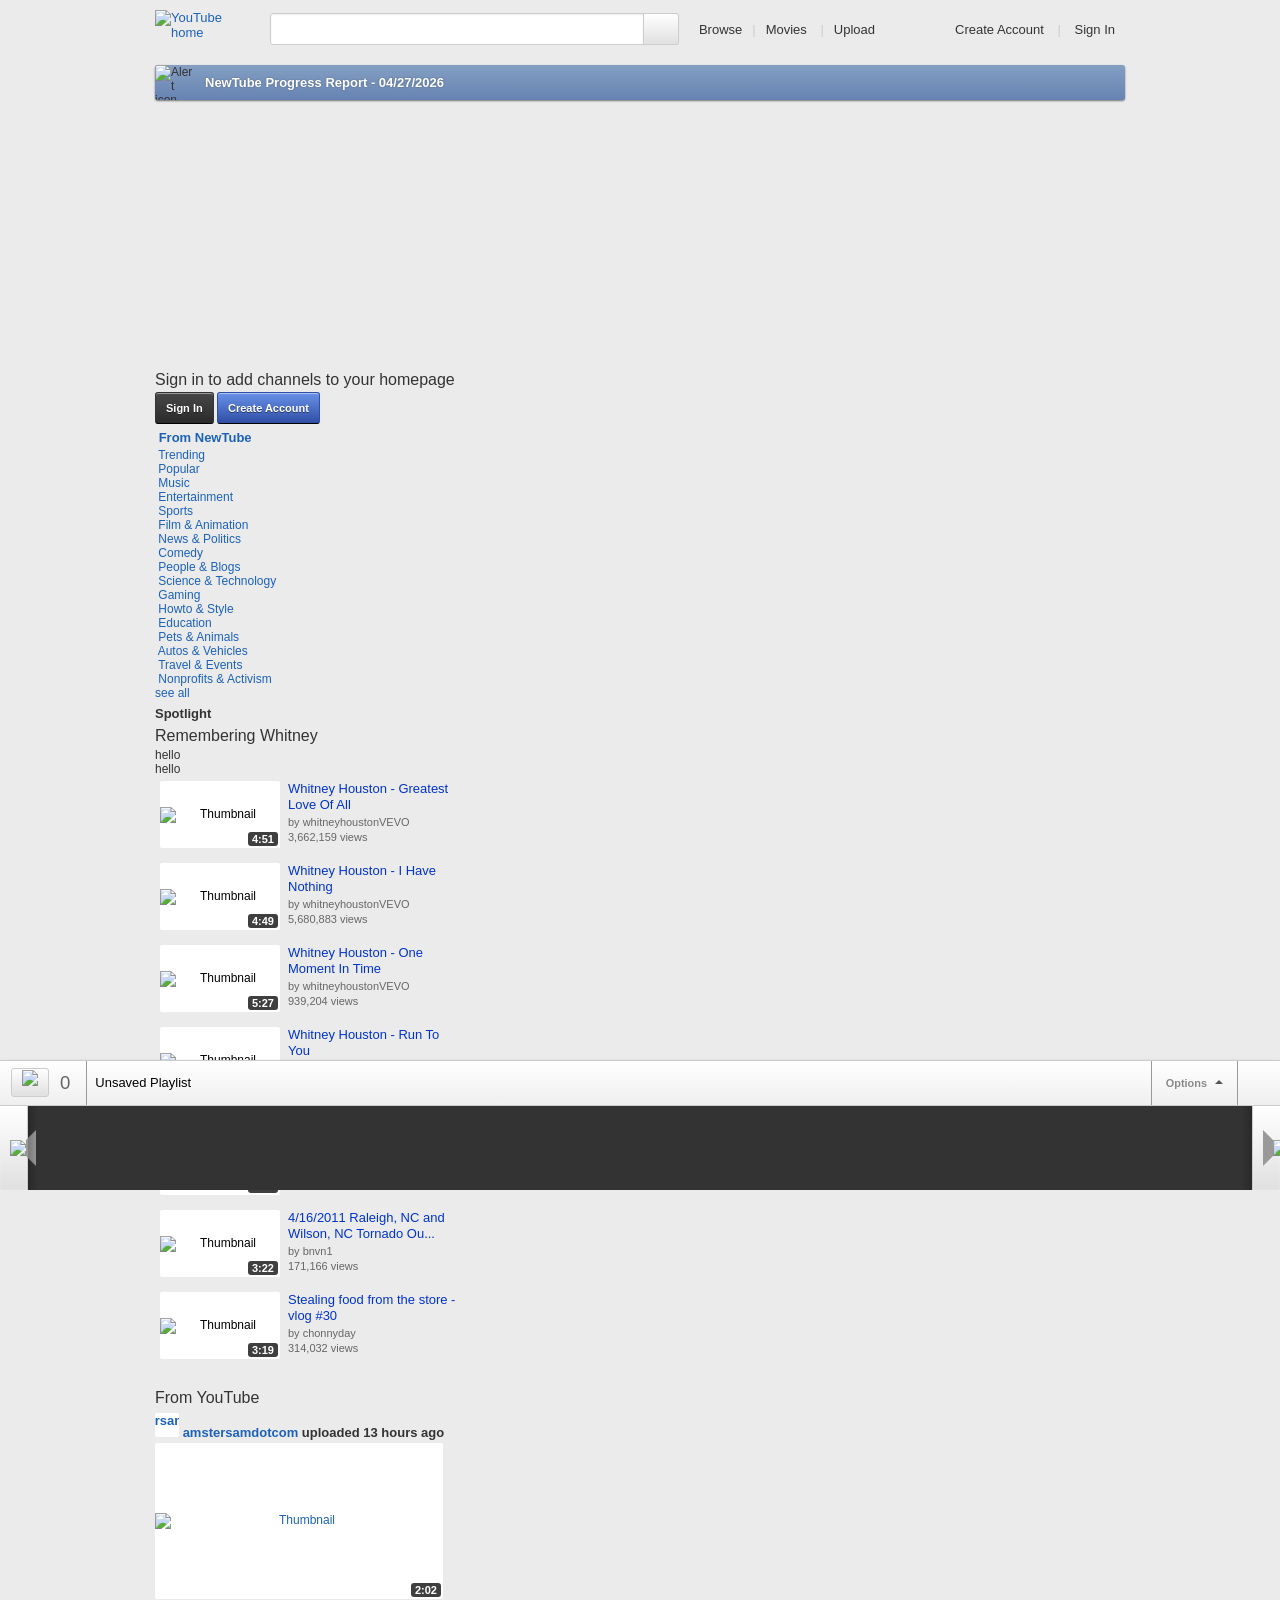
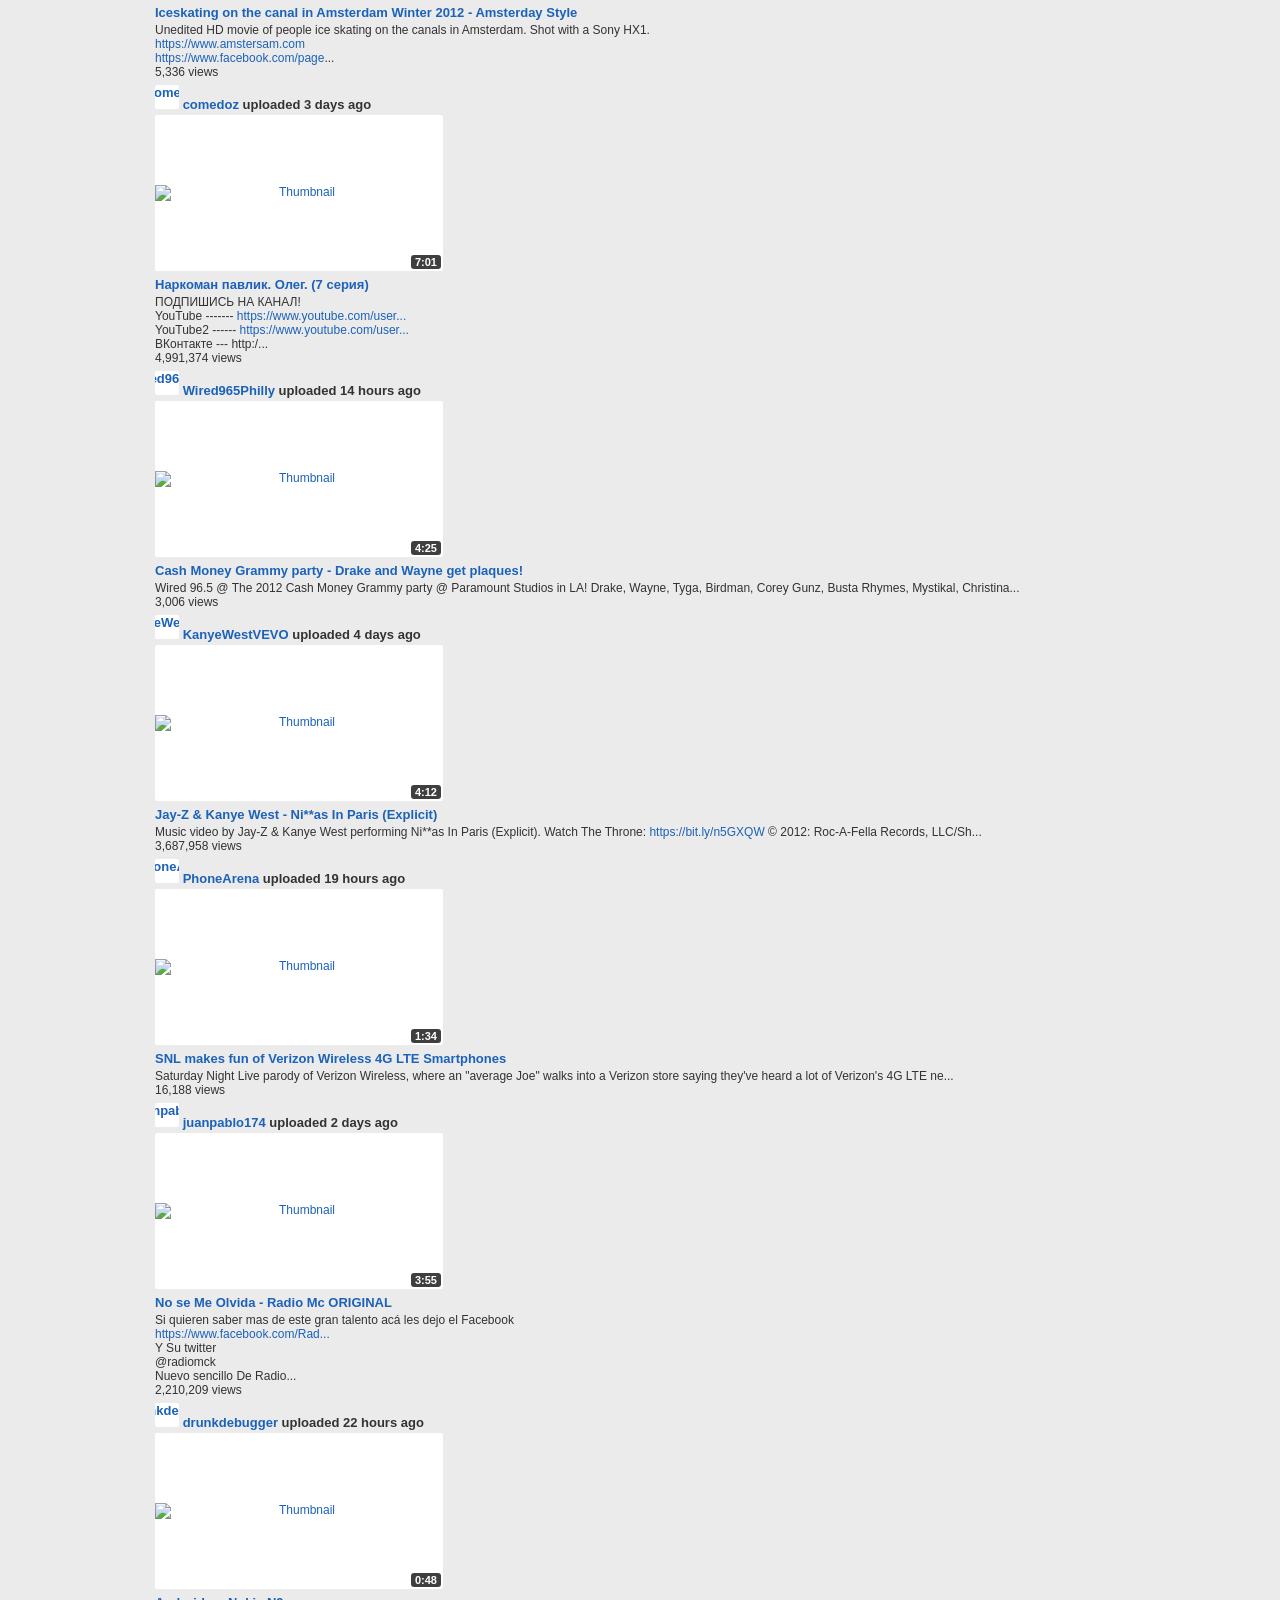
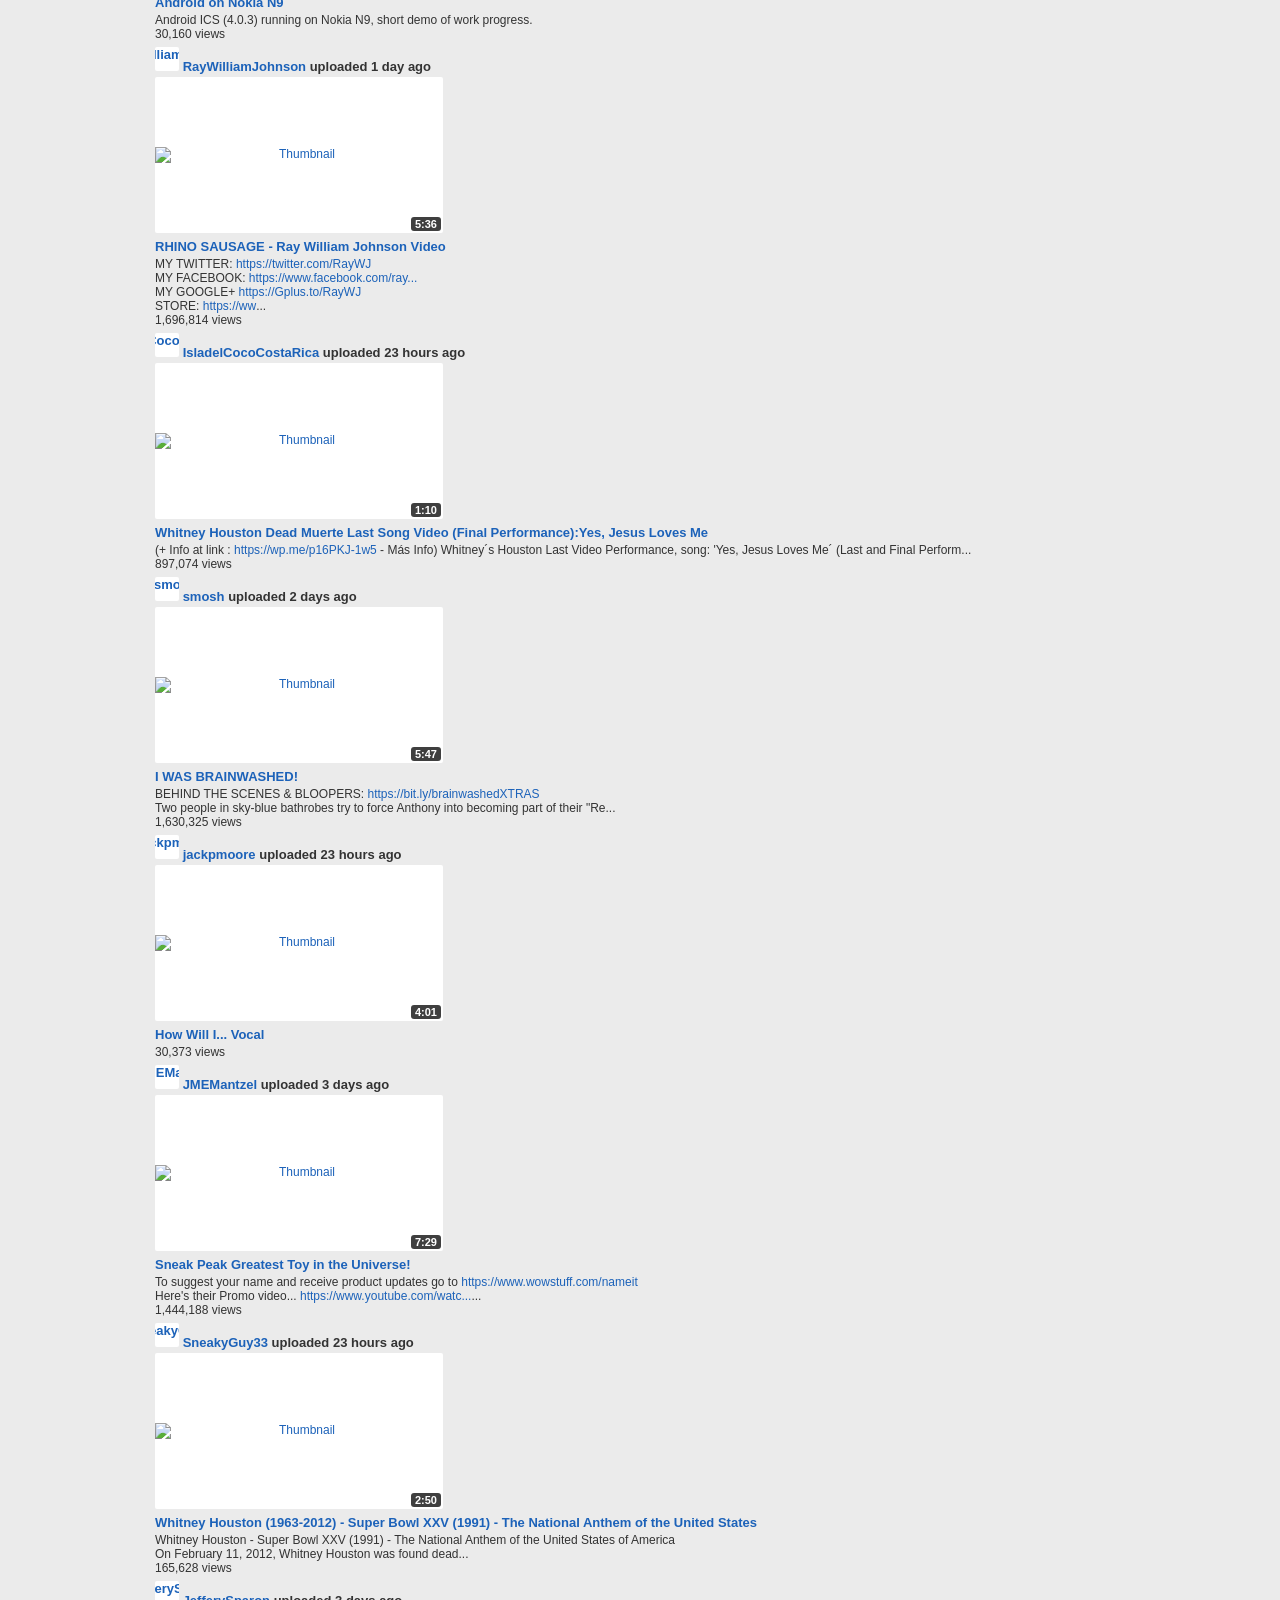
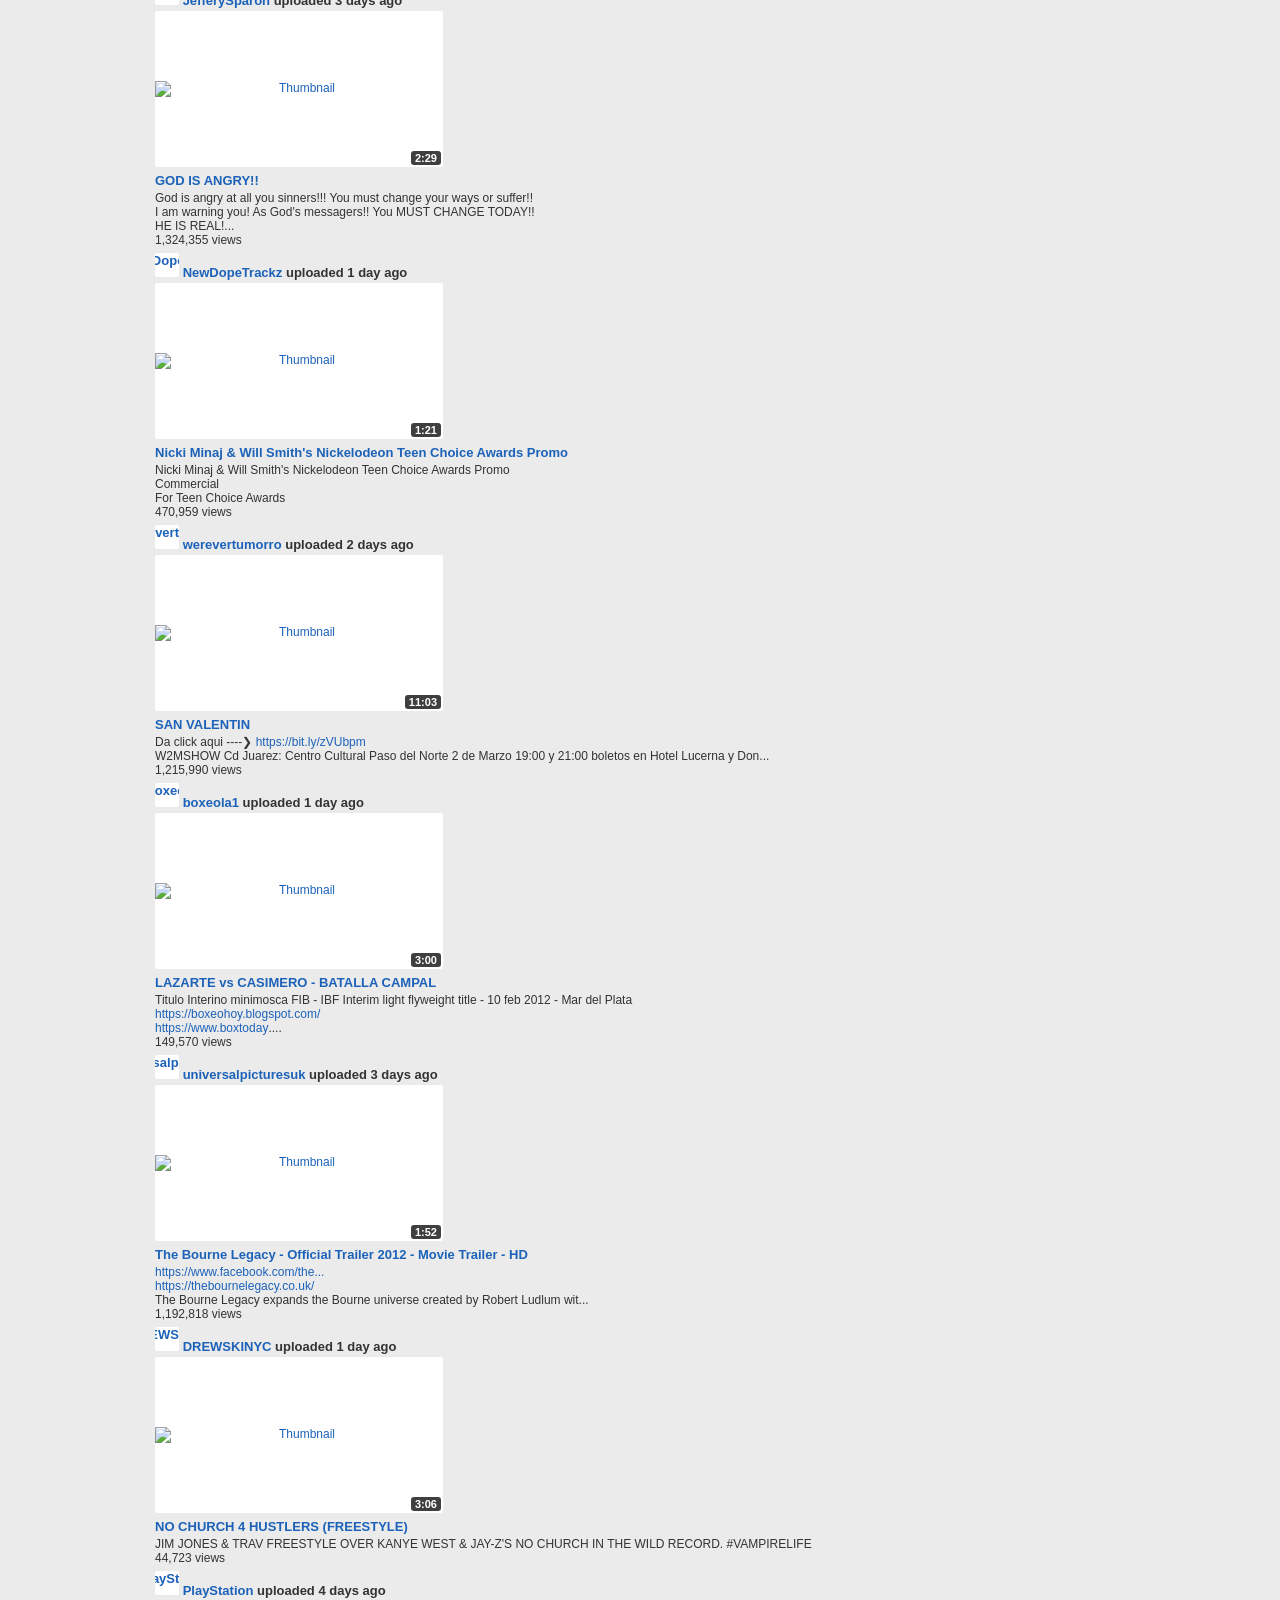
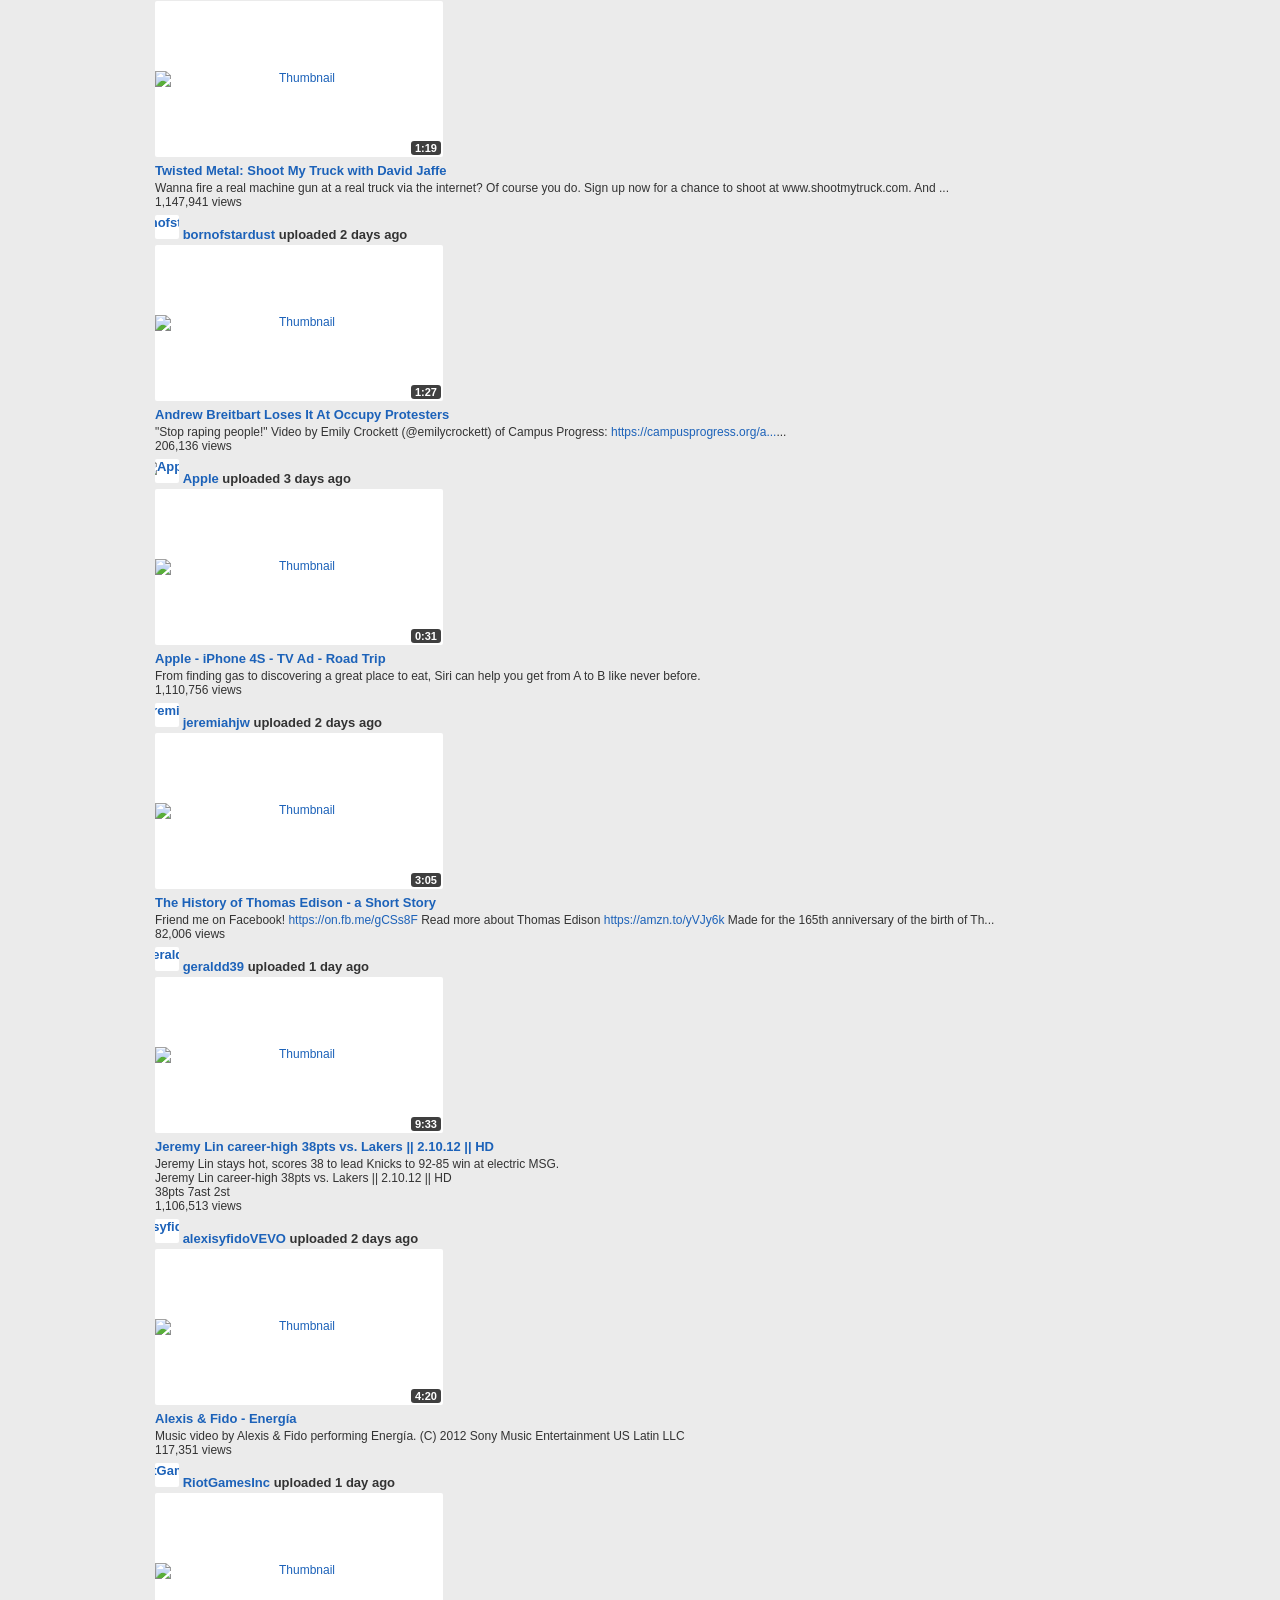
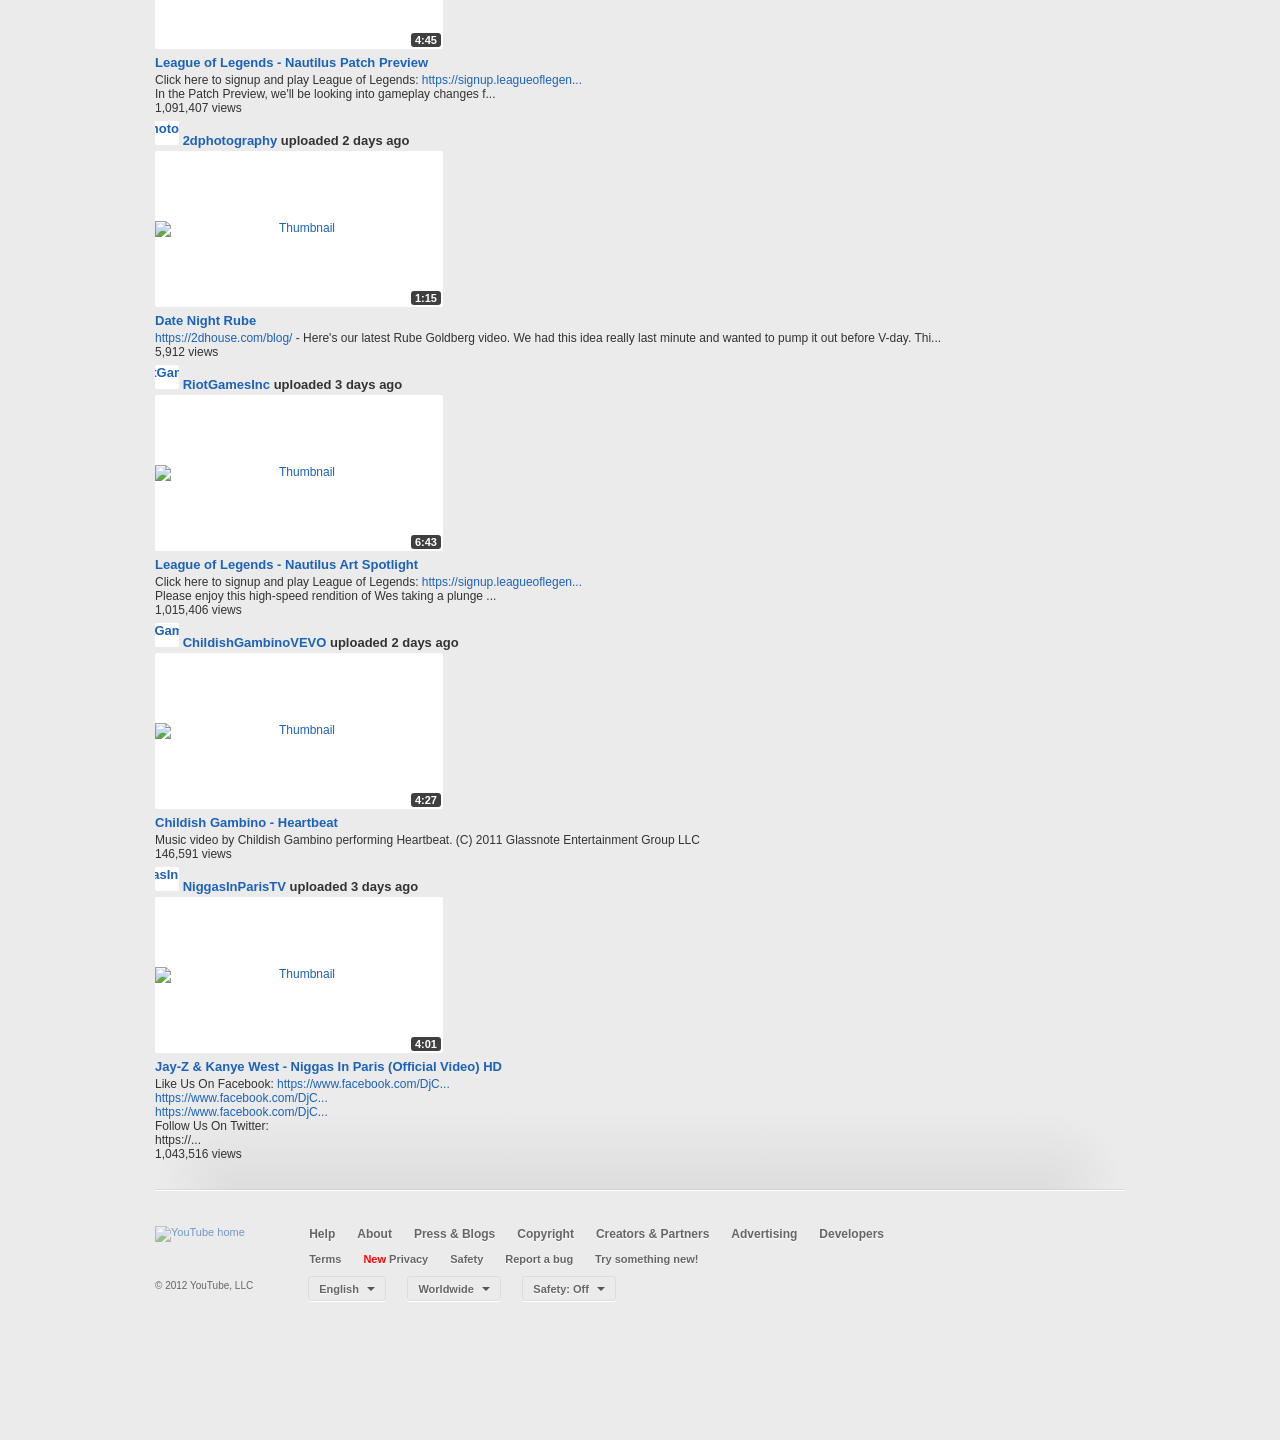
==== commit 72feb5b4: "Update index.html" ====
--- a/index.html
+++ b/index.html
@@ -6,15 +6,7 @@
 <head>
   
         <script>
-                               document.querySelectorAll(".progressrep").forEach(el => {
-    el.innerText = "NewTube Progress Report - 04/27/2026";
-});
-                                          document.querySelectorAll("pingas1").forEach(el => {
-    el.innerText = "test";
-});
-                                          document.querySelectorAll(".sidebar-module-description").forEach(el => {
-    el.innerText = "hello";
-});
+// please go to the bottom of the page to see or modify some of the service's text
 var yt = yt || {};yt.timing = yt.timing || {};yt.timing.tick = function(label, opt_time) {var timer = yt.timing['timer'] || {};if(opt_time) {timer[label] = opt_time;}else {timer[label] = new Date().getTime();}yt.timing['timer'] = timer;};yt.timing.info = function(label, value) {var info_args = yt.timing['info_args'] || {};info_args[label] = value;yt.timing['info_args'] = info_args;};yt.timing.info('e', '907510,901026');yt.timing.tick('start');yt.timing.info('li','0');try {yt.timing['srt'] = window.gtbExternal && window.gtbExternal.pageT() ||window.external && window.external.pageT;} catch(e) {}if (window.chrome && window.chrome.csi) {yt.timing['srt'] = Math.floor(window.chrome.csi().pageT);}if (window.msPerformance && window.msPerformance.timing) {yt.timing['srt'] = window.msPerformance.timing.responseStart - window.msPerformance.timing.navigationStart;}    </script>
 
 
@@ -2354,7 +2346,20 @@
   </script>
 
   
-
+<script>
+
+                               document.querySelectorAll(".progressrep").forEach(el => {
+    el.innerText = "NewTube Progress Report - 04/27/2026";
+});
+                                          document.querySelectorAll("pingas1").forEach(el => {
+    el.innerText = "test";
+});
+                                          document.querySelectorAll(".sidebar-module-description").forEach(el => {
+    el.innerText = "hello";
+});
+  
+  
+</script>
 
   
 </body>
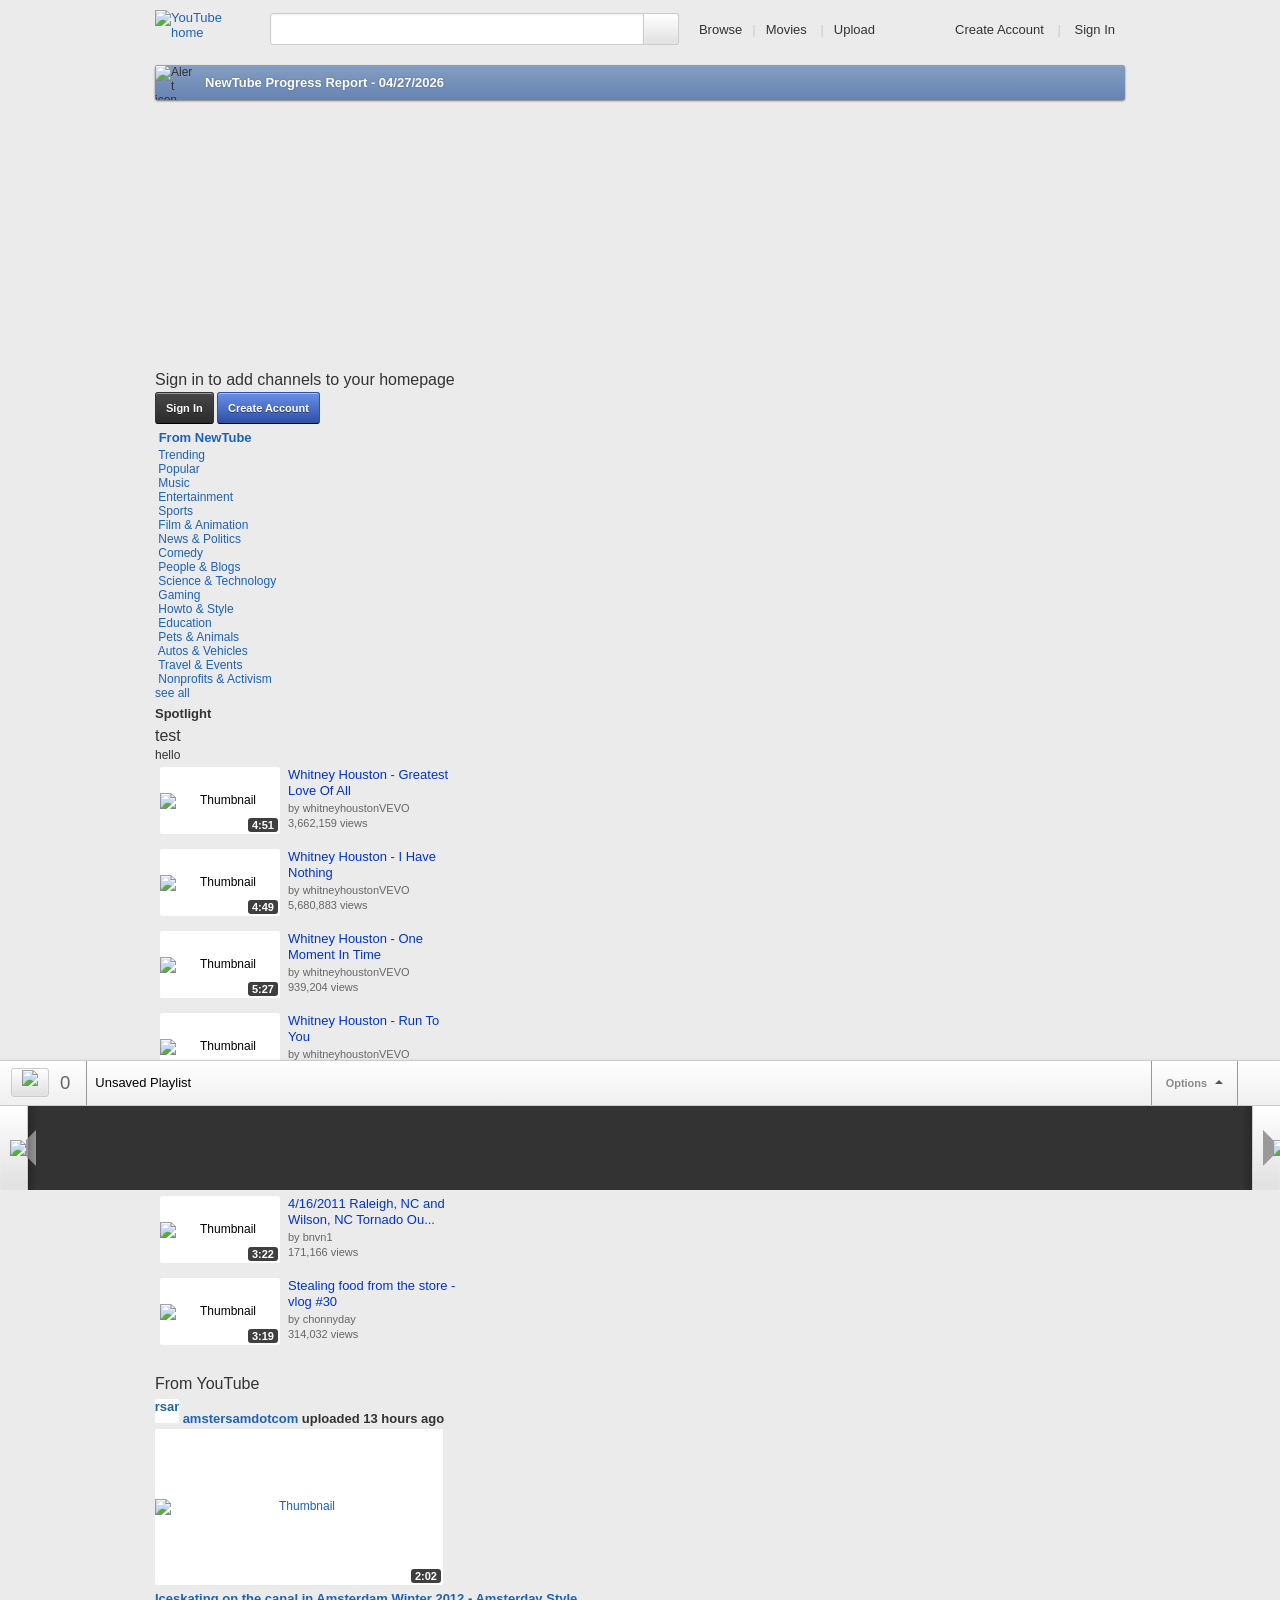
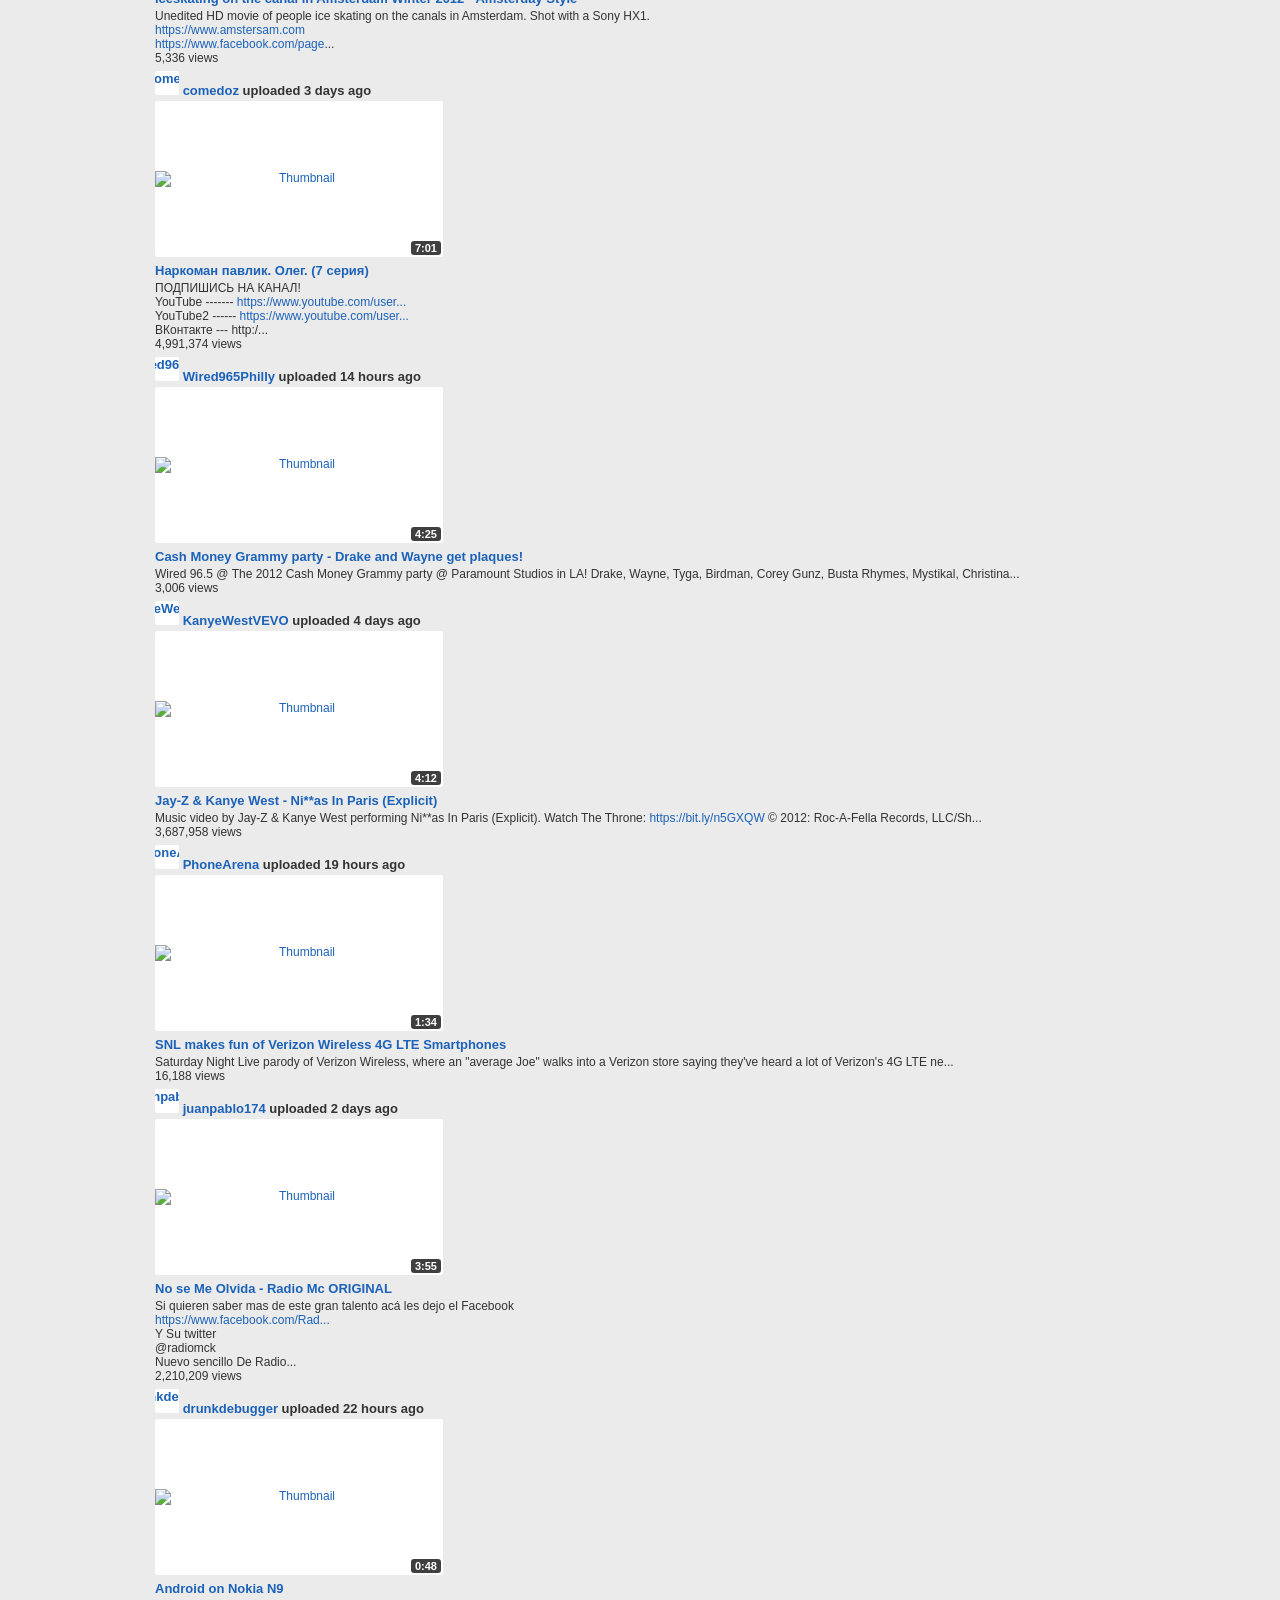
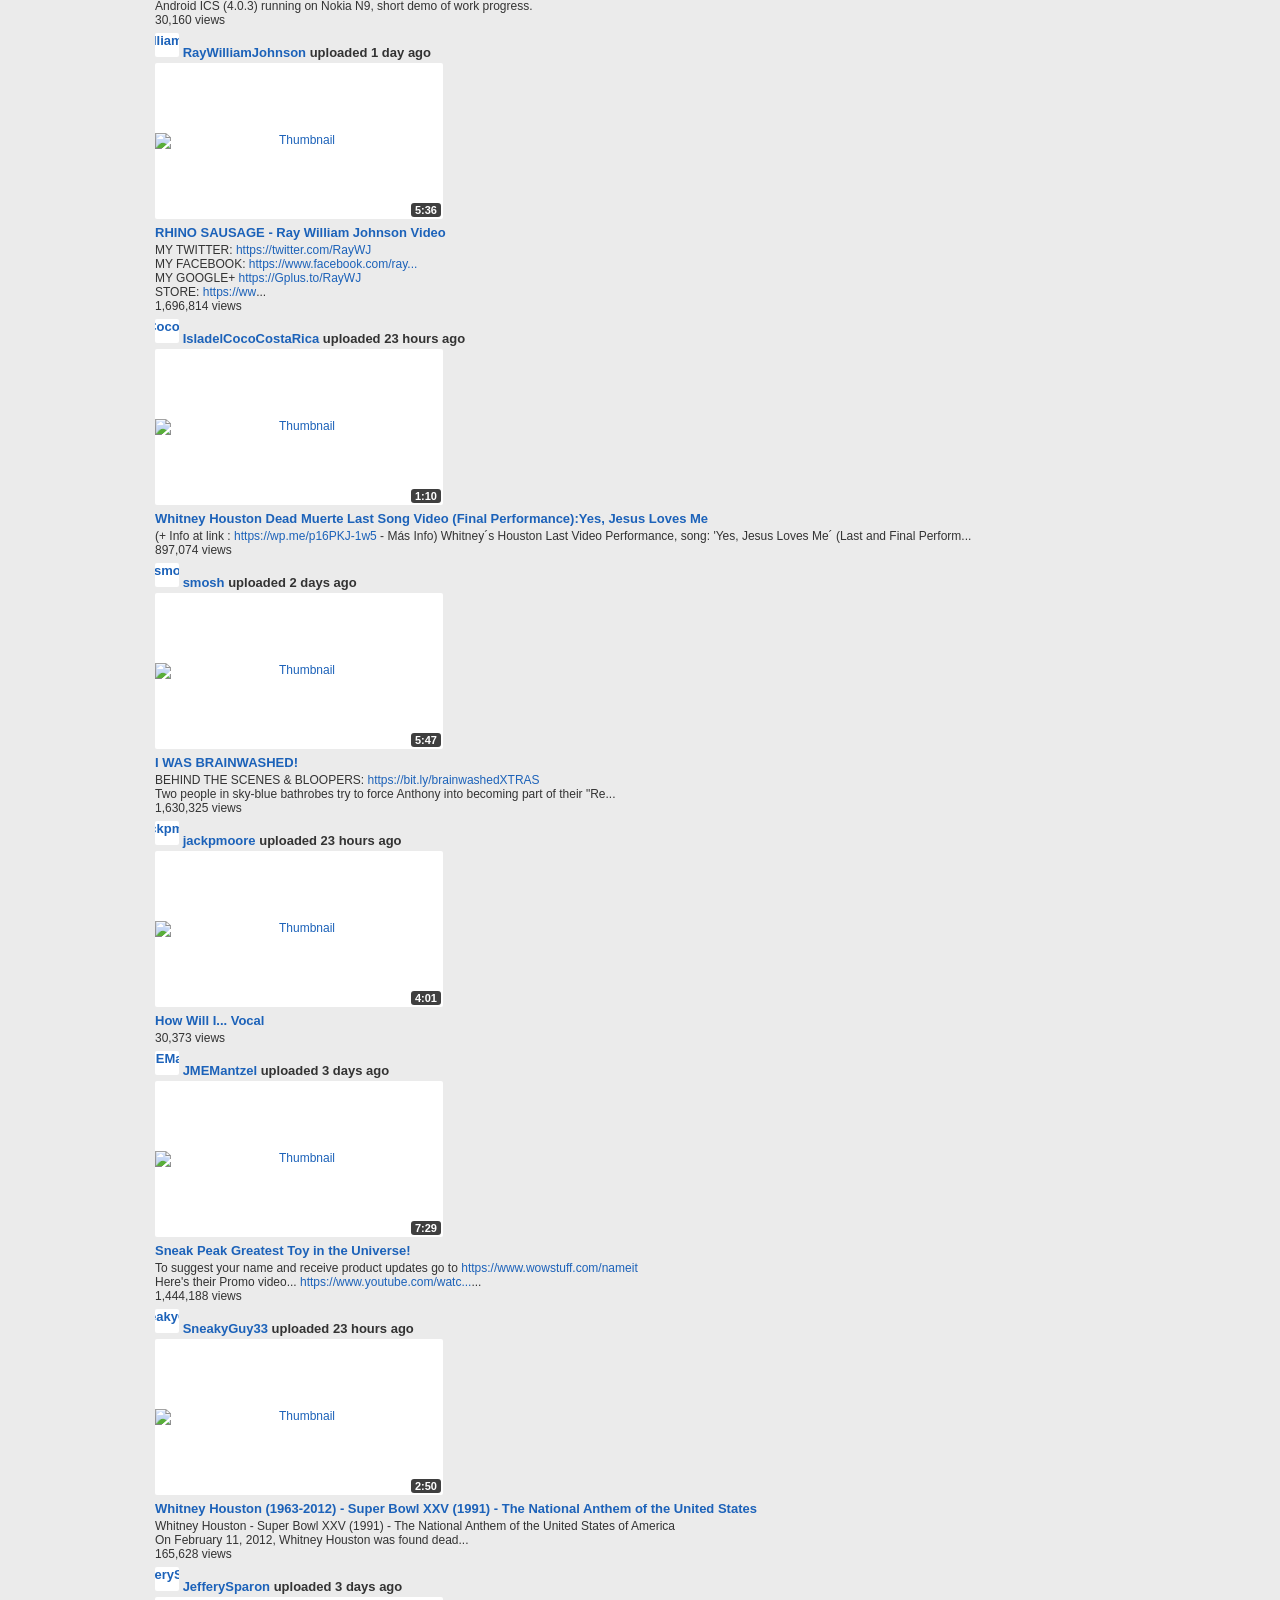
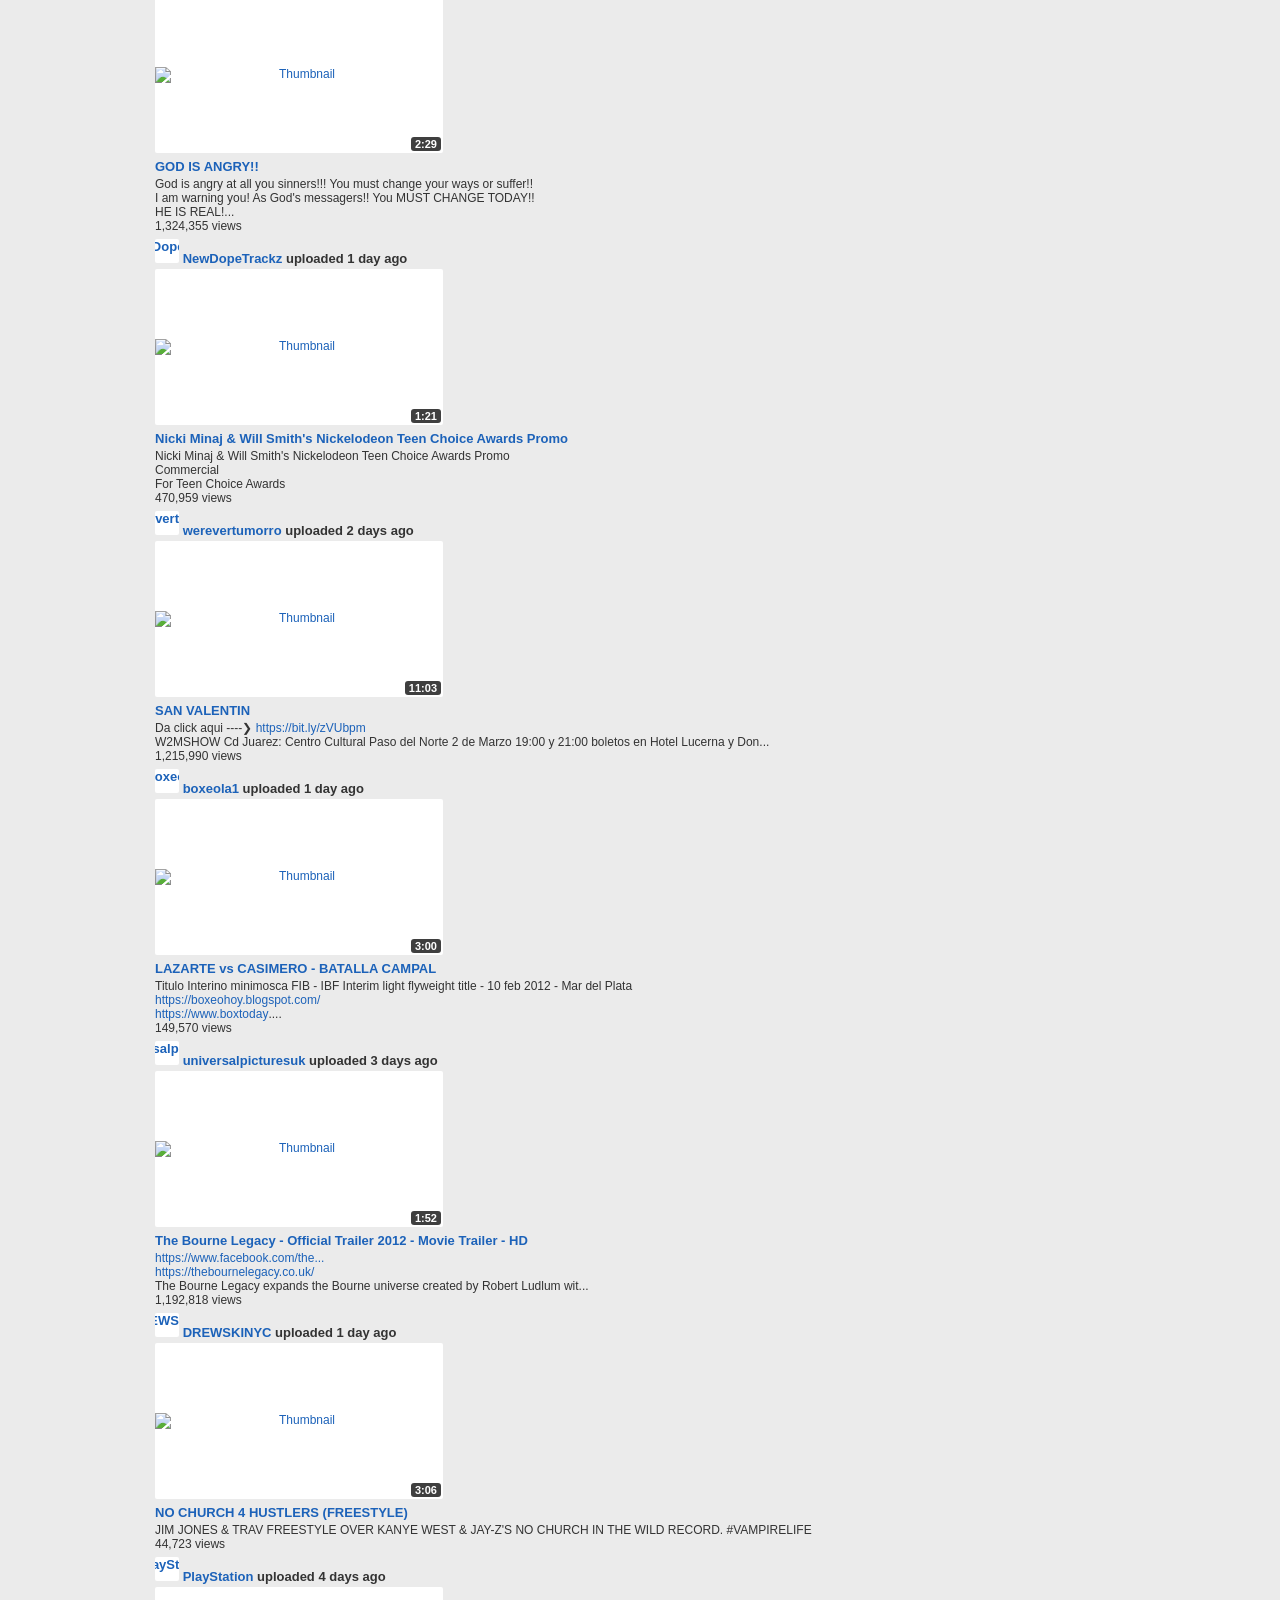
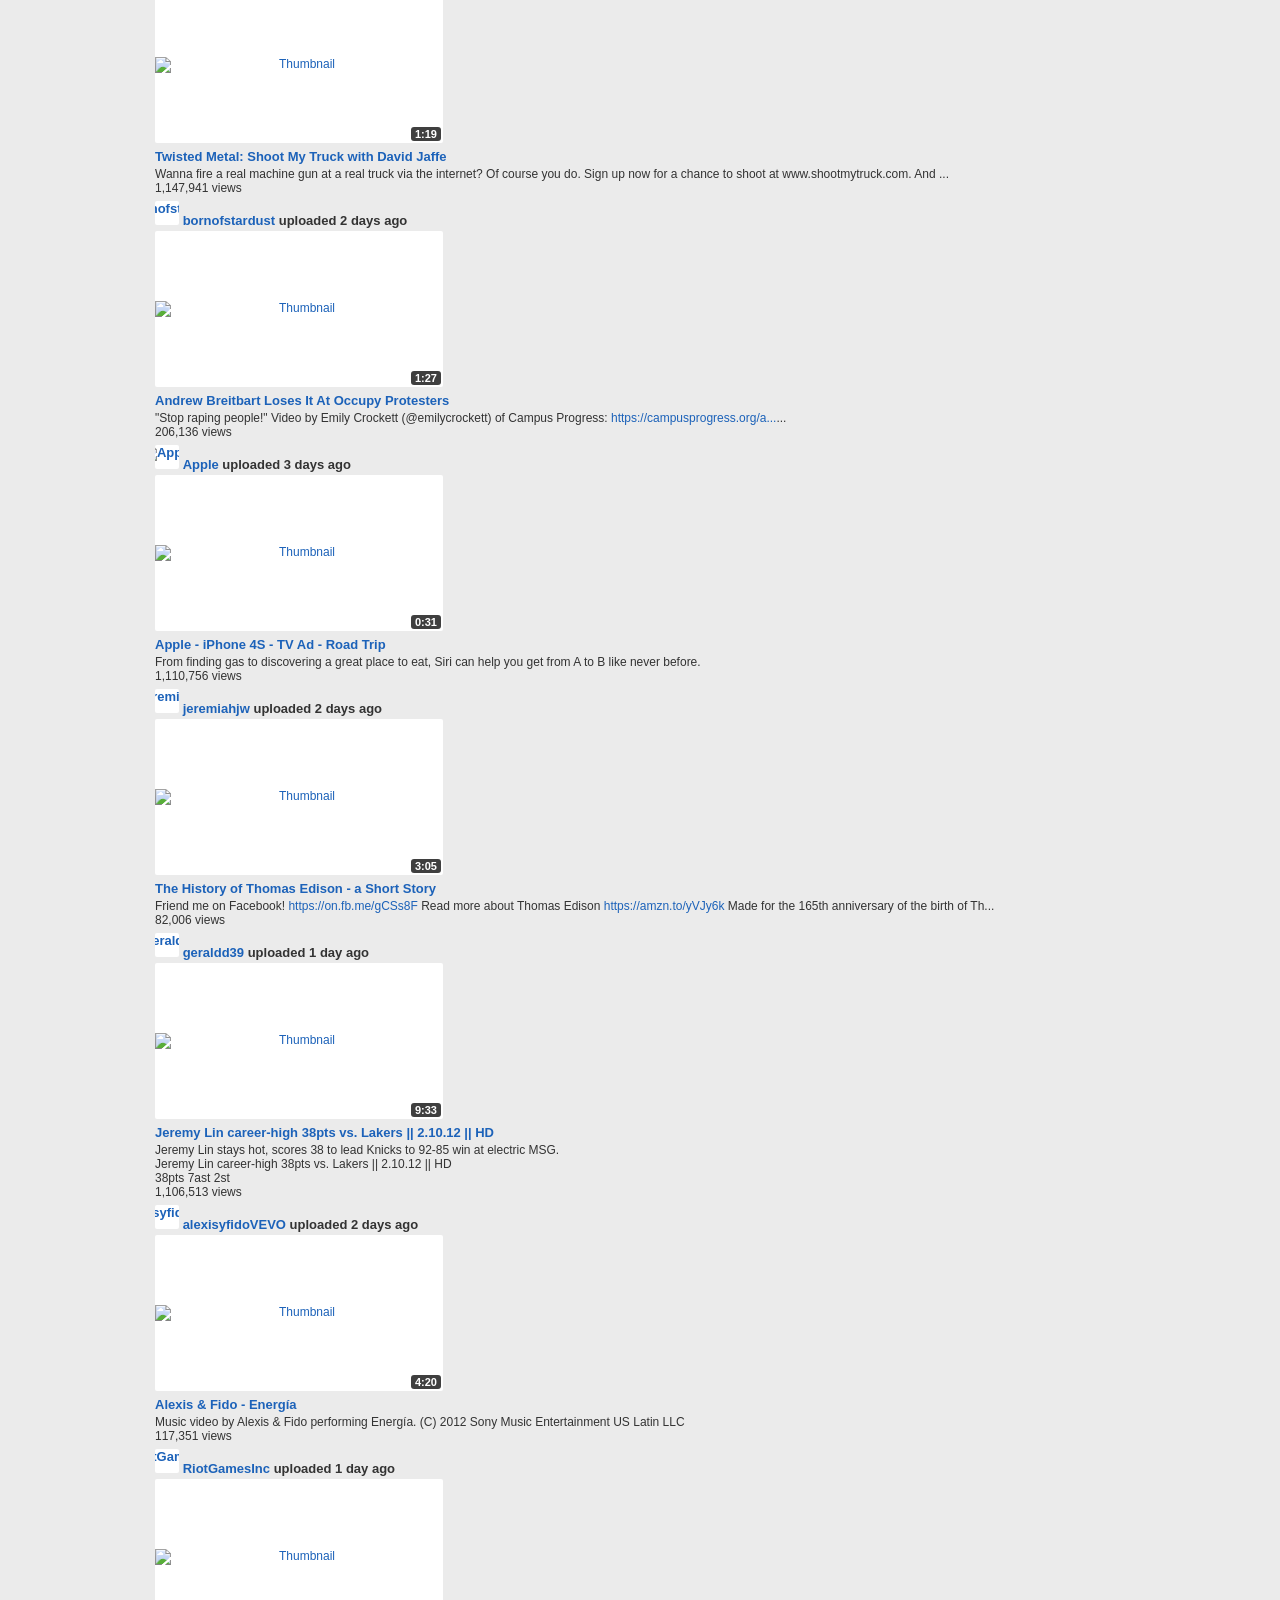
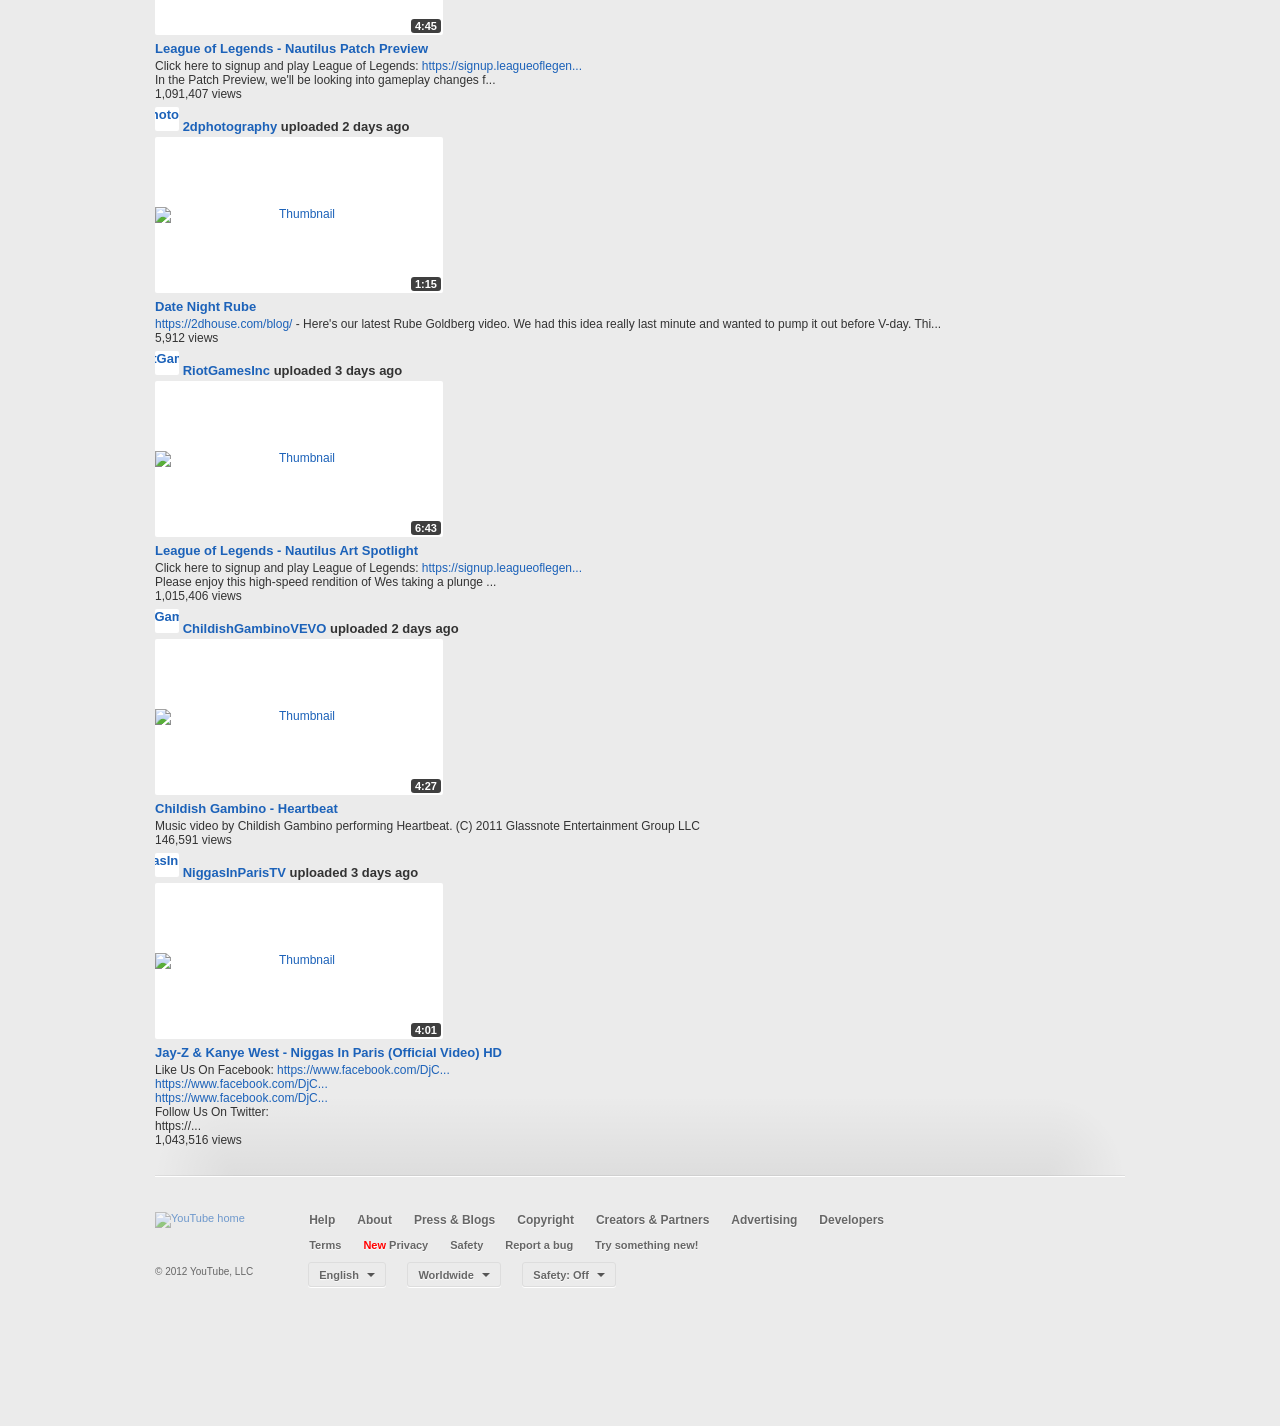
==== commit 7800aa72: "Update index.html" ====
--- a/index.html
+++ b/index.html
@@ -407,9 +407,6 @@
     <p class="sidebar-module-description">
       Yesterday the music industry, and music fans all over the world, lost one of the most beloved vocalists of all time. Whitney Houston had a voice that spanned three octaves, a career that spanned three decades, half a dozen Grammys, and more than 170 million records sold. We take a look back at some of her greatest moments.
     </p>
-      <p class="sidebar-module-description">
-Presented by: <a href="/whitneyhoustonVEVO">whitneyhoustonVEVO</a>
-      </p>
     <ul>
         <li class="video-list-item "><a href="/watch?v=IYzlVDlE72w&amp;feature=g-sptl&amp;cid=inp-hs-edt" class="video-list-item-link" ><span class="ux-thumb-wrap contains-addto "><span class="video-thumb ux-thumb ux-thumb-110 "><span class="clip"><span class="clip-inner"><img src="https://s.ytimg.com/yt/img/pixel-vfl3z5WfW.gif" alt="Thumbnail
 " data-thumb="https://i2.ytimg.com/vi/IYzlVDlE72w/default.jpg" ><span class="vertical-align"></span></span></span></span><span class="video-time">4:51</span>
@@ -2351,7 +2348,7 @@
                                document.querySelectorAll(".progressrep").forEach(el => {
     el.innerText = "NewTube Progress Report - 04/27/2026";
 });
-                                          document.querySelectorAll("pingas1").forEach(el => {
+                                          document.querySelectorAll(".pingas1").forEach(el => {
     el.innerText = "test";
 });
                                           document.querySelectorAll(".sidebar-module-description").forEach(el => {
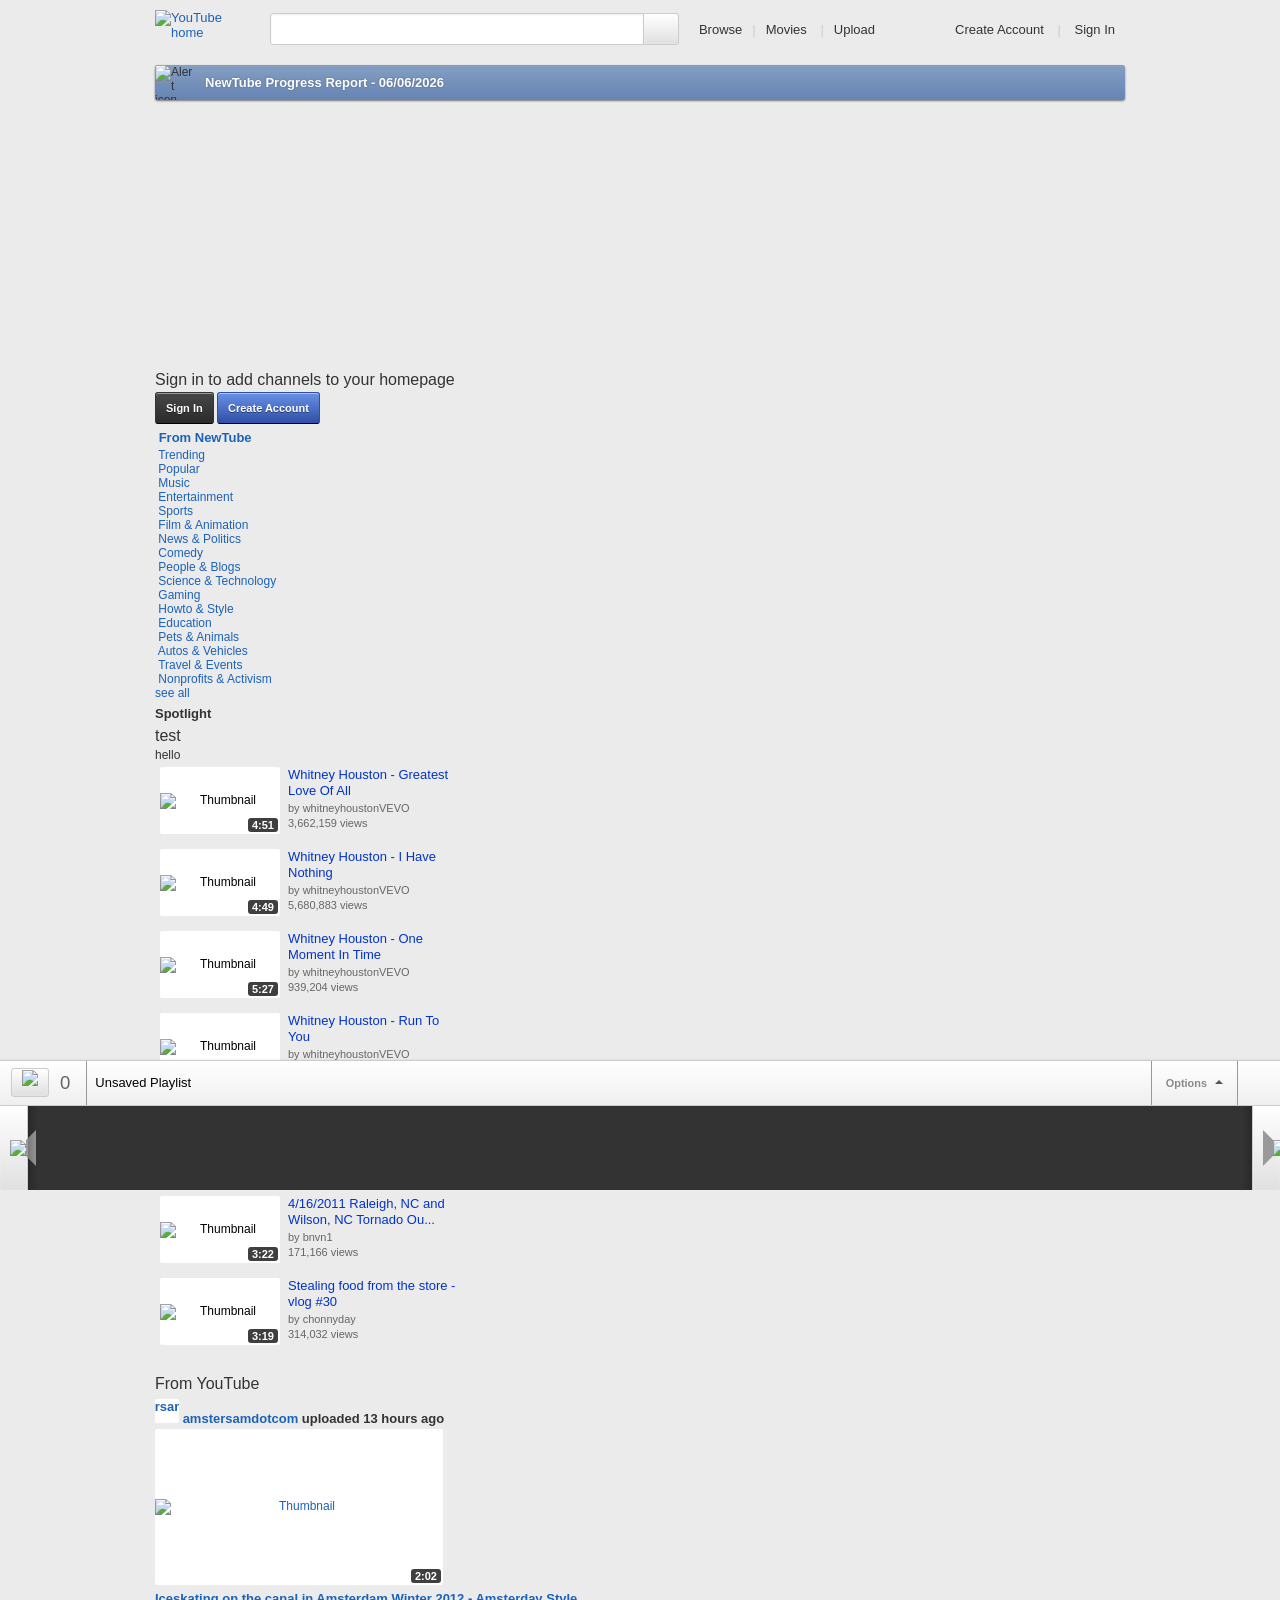
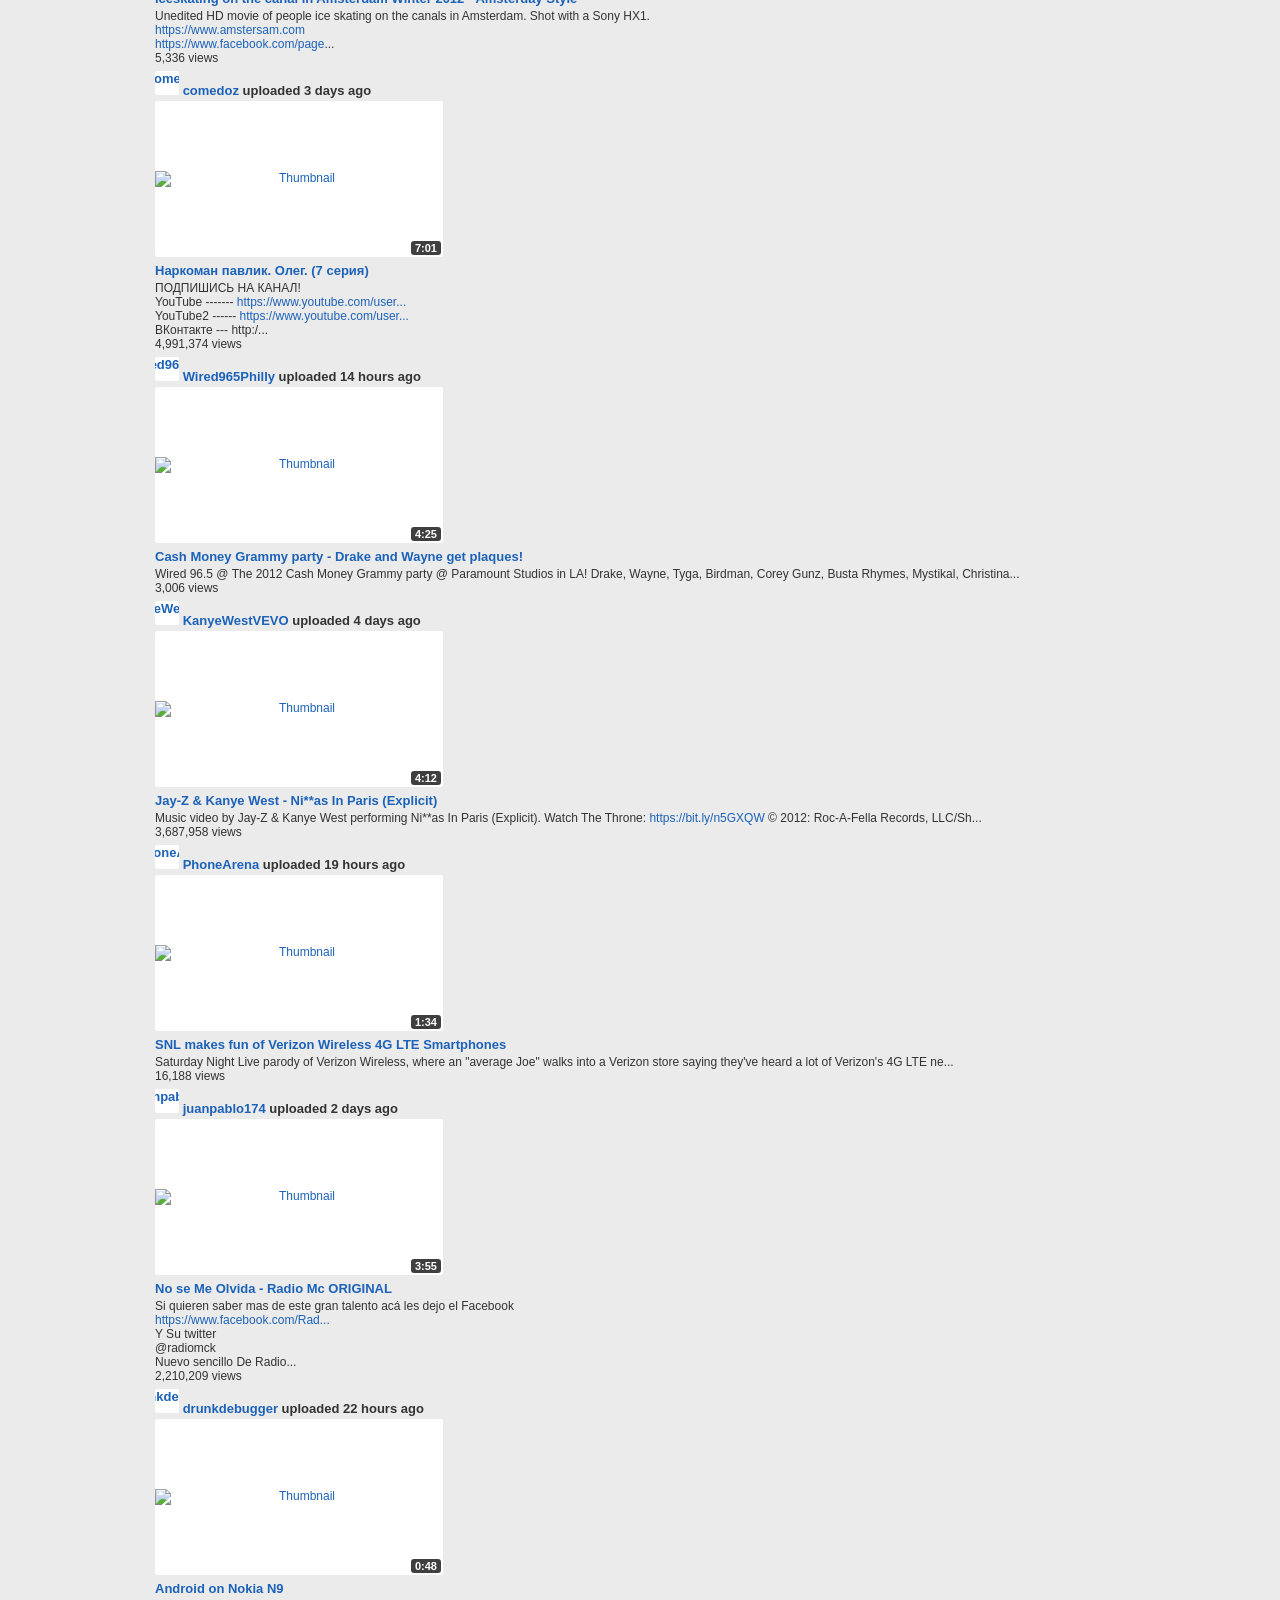
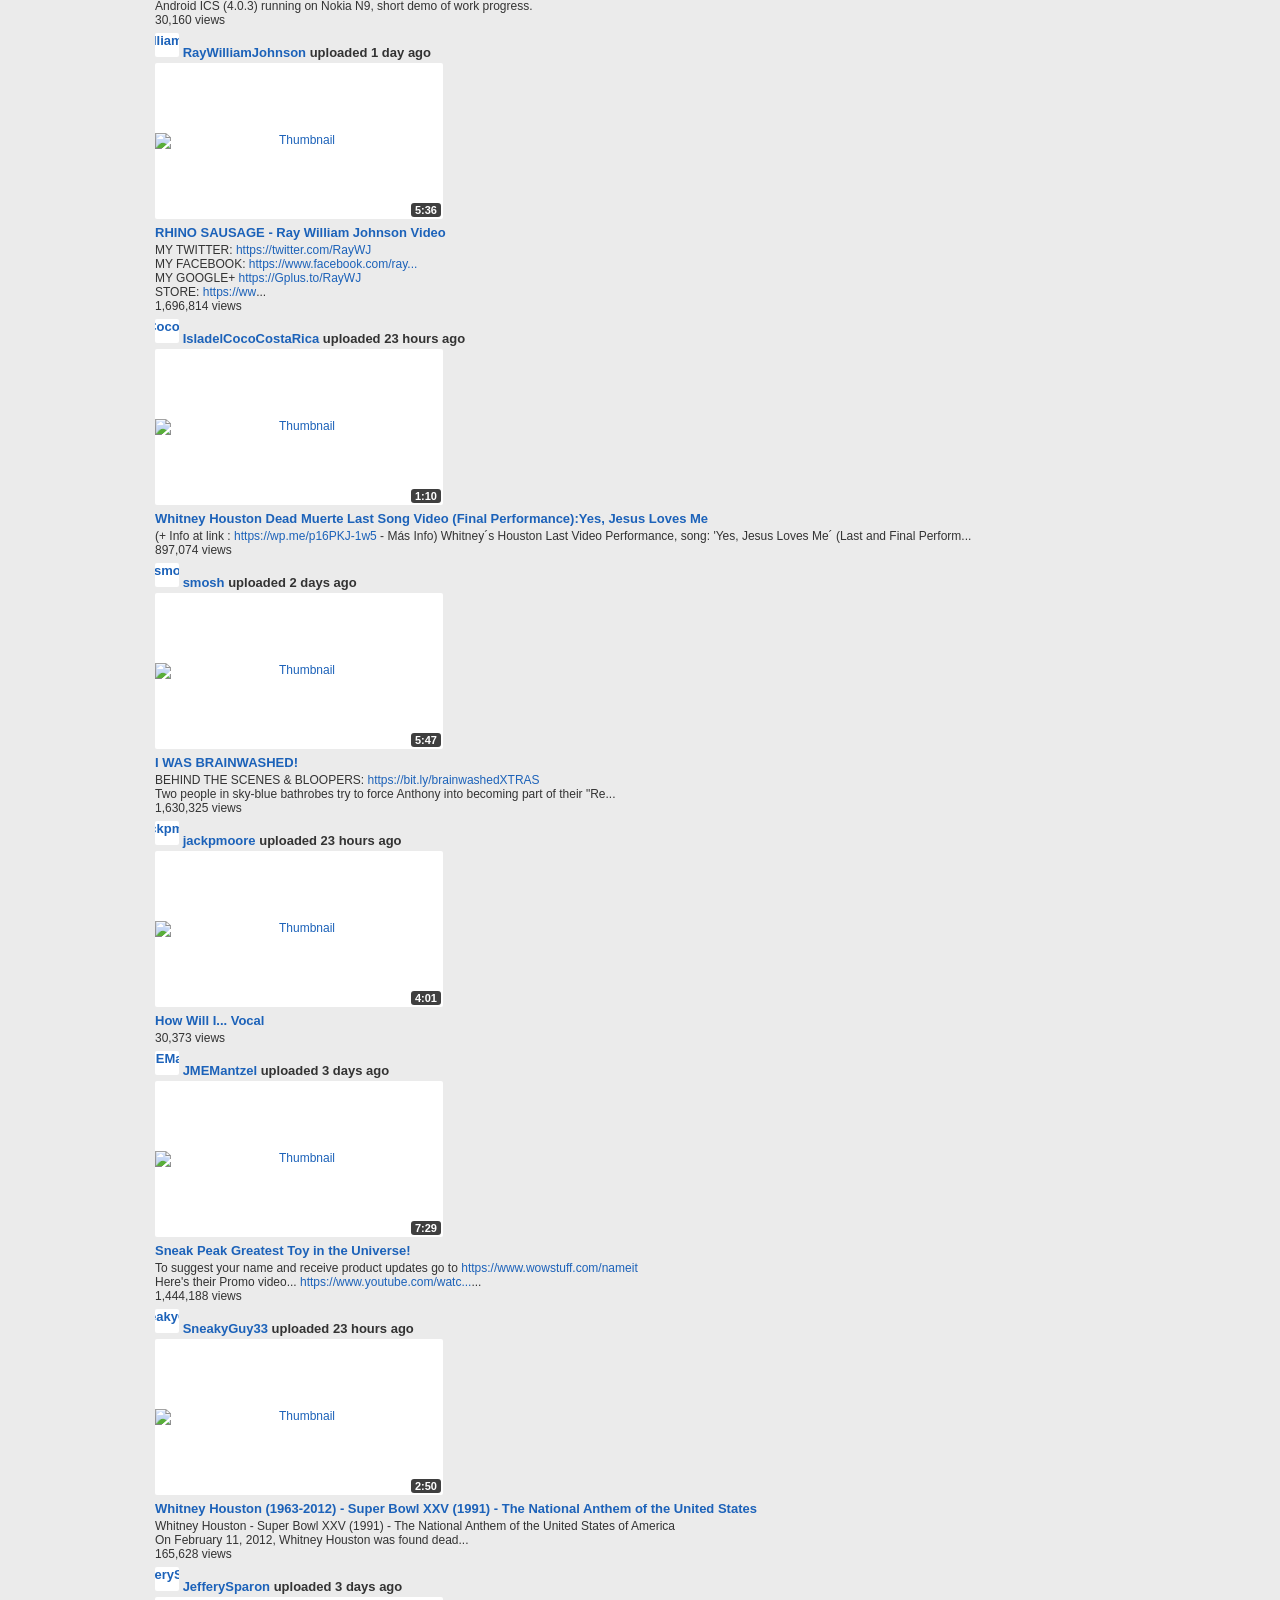
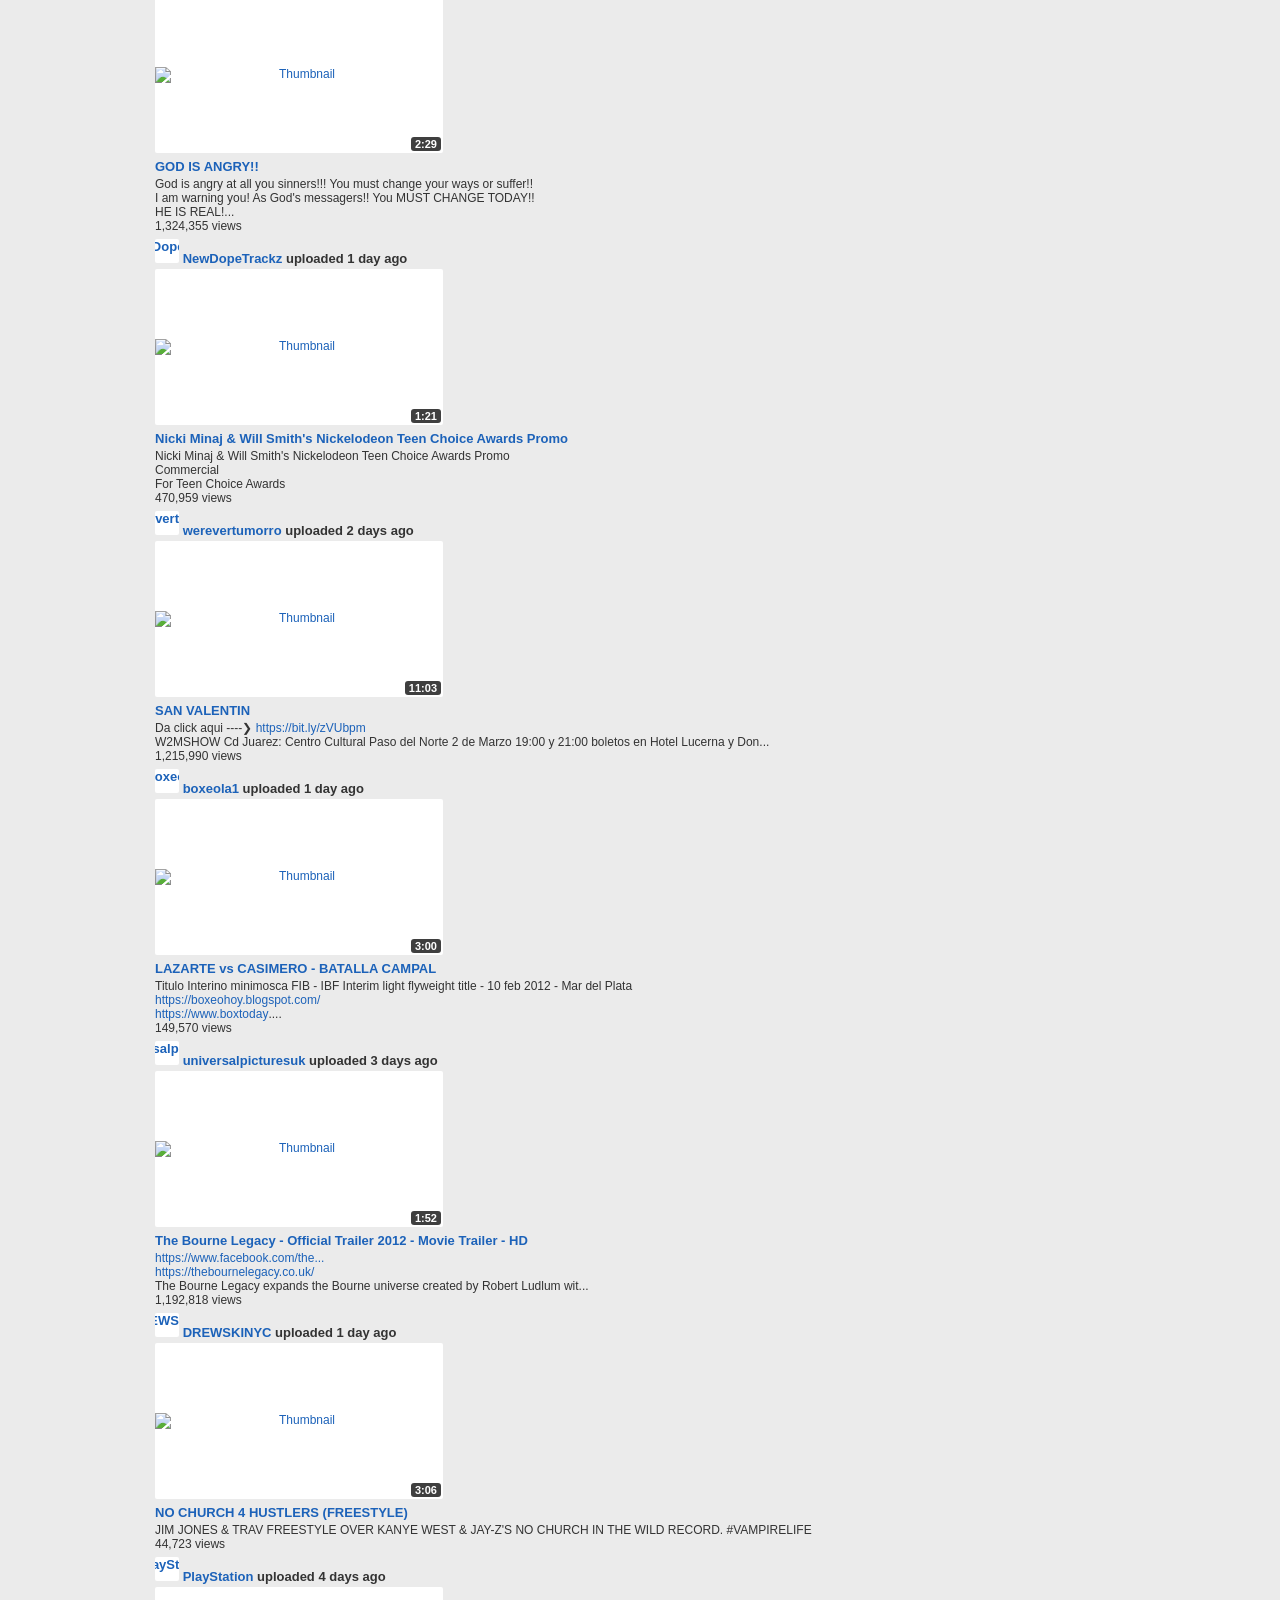
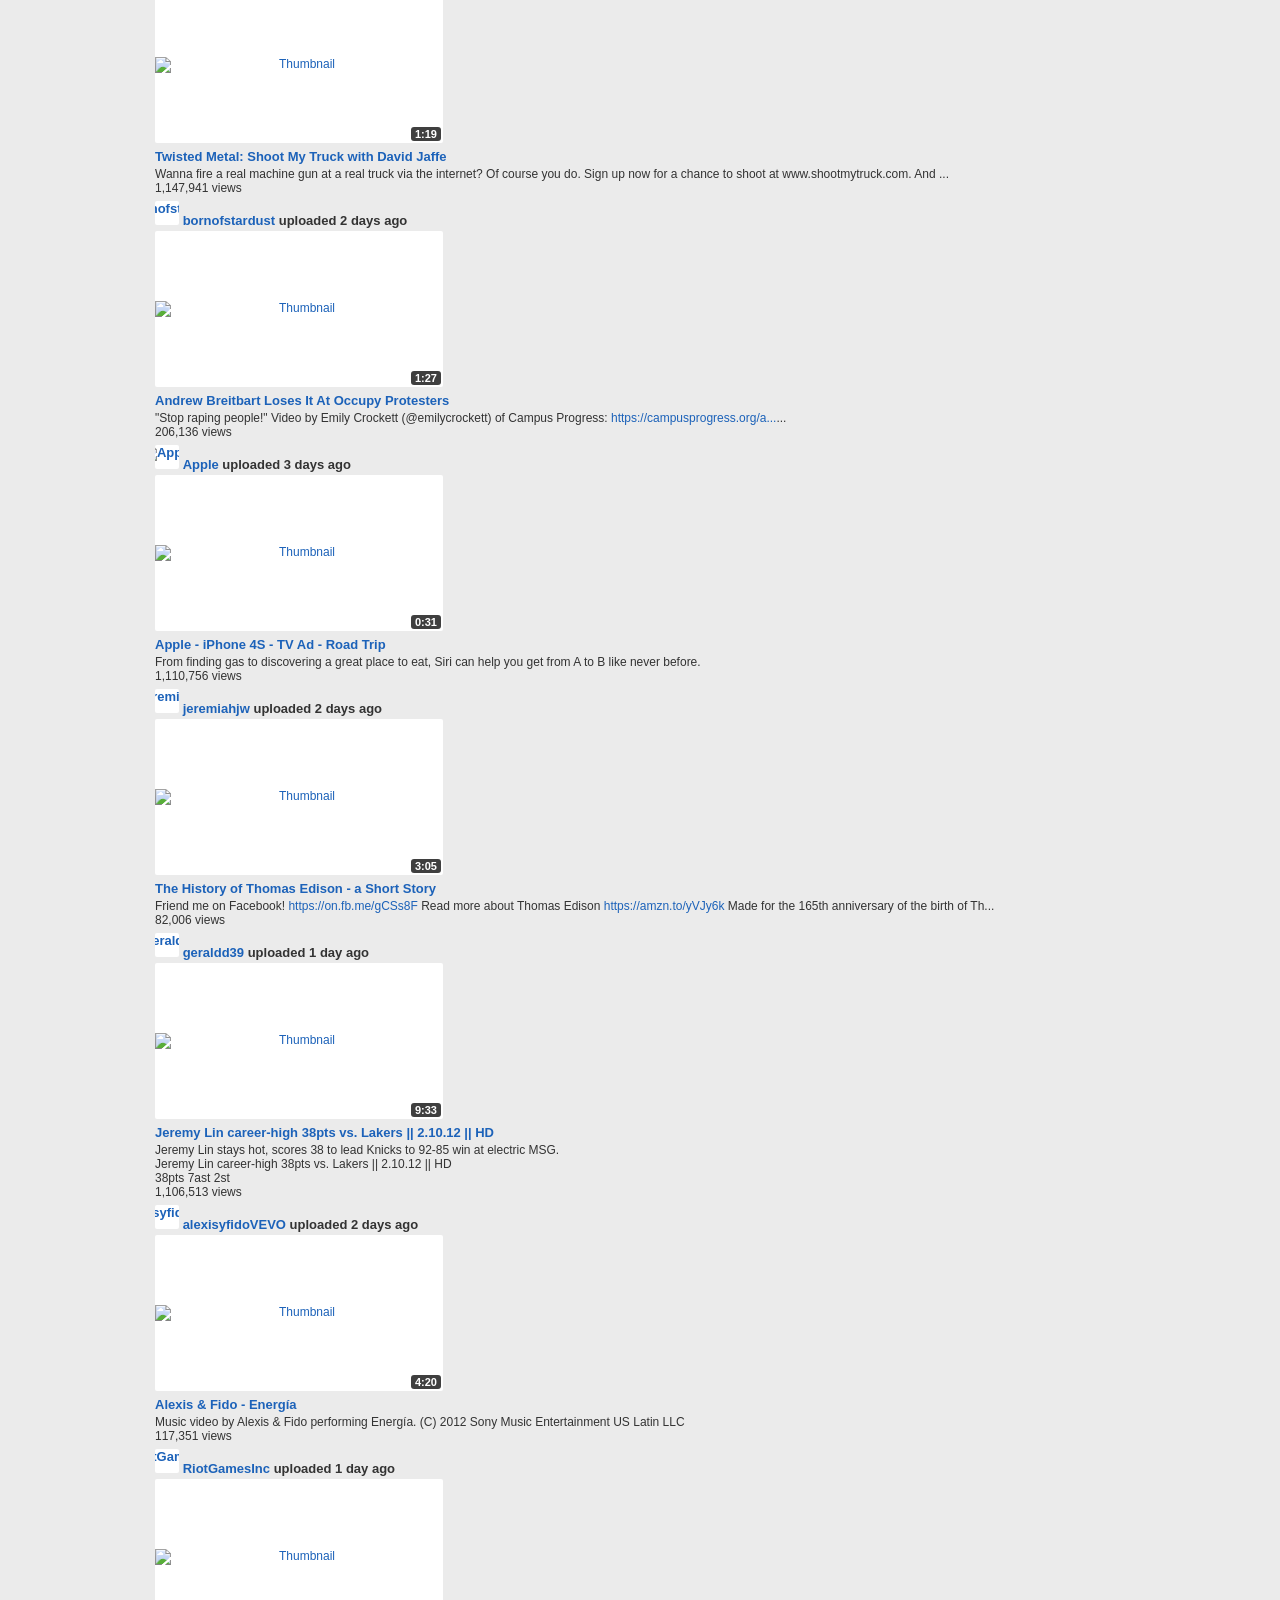
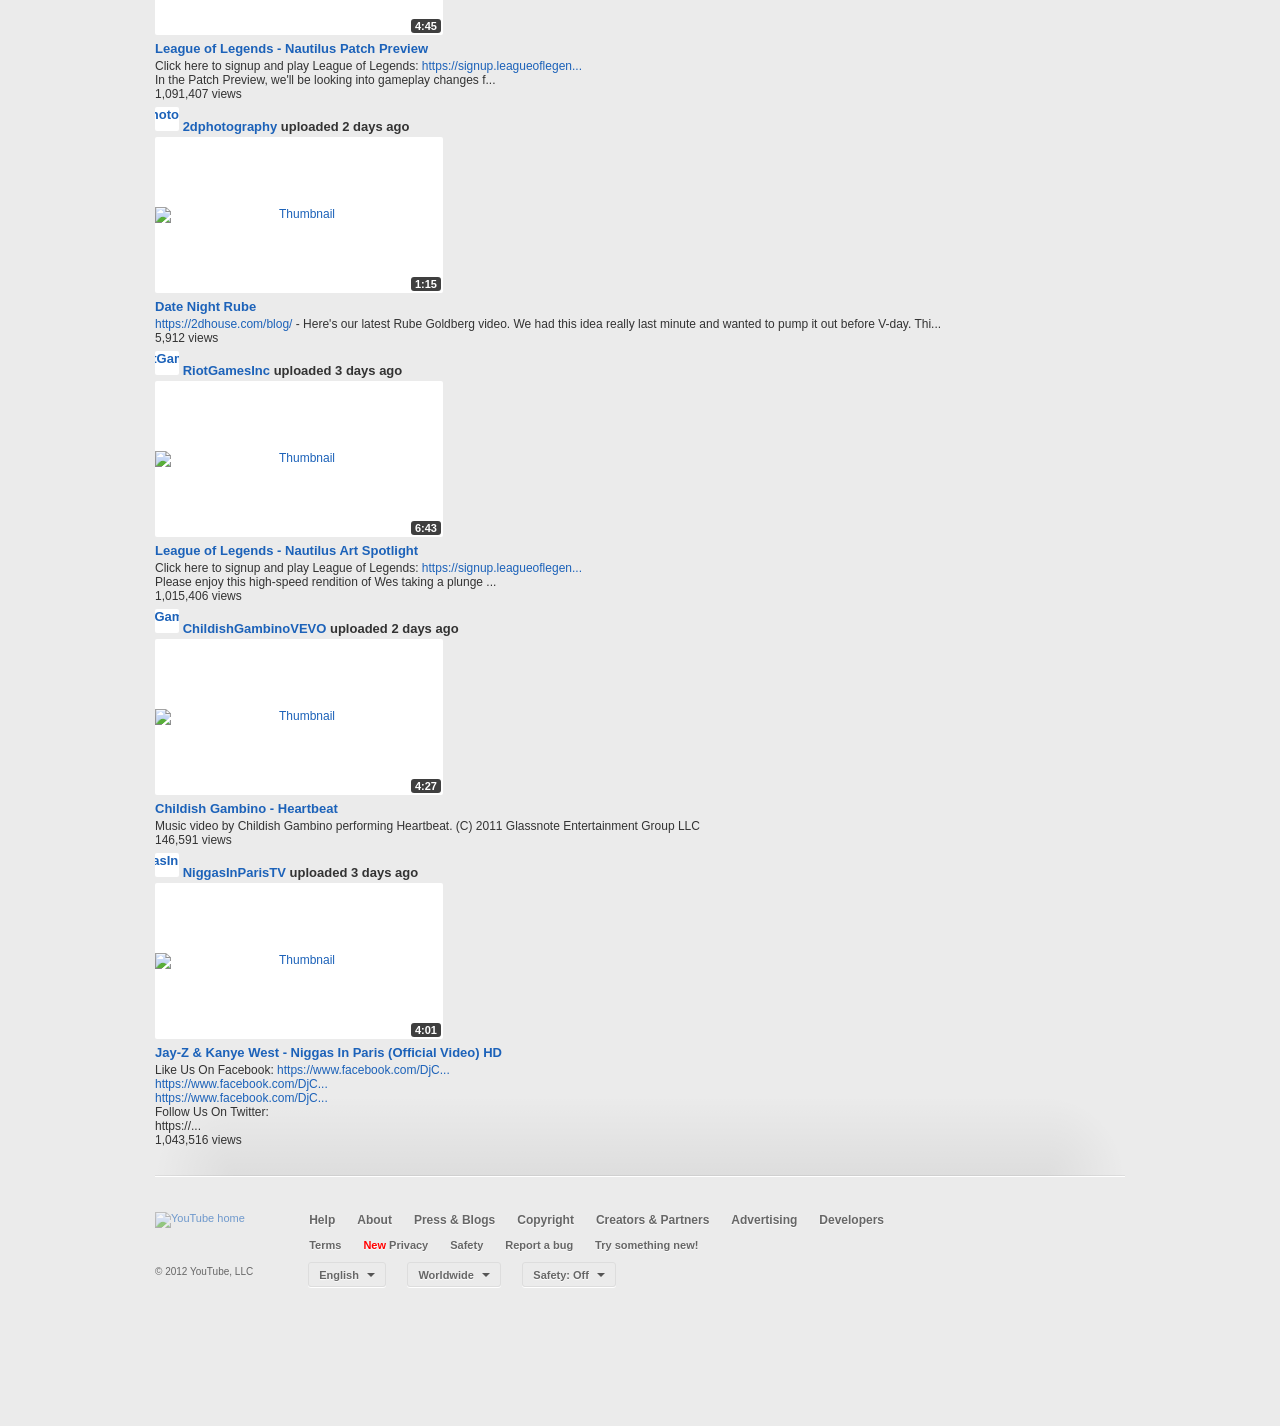
==== commit 2d98de3a: "we are back" ====
--- a/index.html
+++ b/index.html
@@ -71,7 +71,7 @@
       <div id="masthead-user-bar-container" >
         <div id="masthead-user-bar">
           <div id="masthead-user">
-              <a class="start" href="/signup?next=%2F">Create Account</a>  <span class="masthead-link-separator">|</span>  <a class="end" href="https://accounts.google.com/ServiceLogin?uilel=3&amp;service=youtube&amp;passive=true&amp;continue=http%3A%2F%2Fwww.youtube.com%2Fsignin%3Faction_handle_signin%3Dtrue%26nomobiletemp%3D1%26hl%3Den_US%26next%3D%252F&amp;hl=en_US&amp;ltmpl=sso">Sign In</a>
+              <a class="start" href="/signup?next=%2F">Create Account</a>  <span class="masthead-link-separator">|</span>  <a class="end" href="ServiceLogin?uilel=3&amp;service=youtube&amp;passive=true&amp;continue=http%3A%2F%2Fwww.youtube.com%2Fsignin%3Faction_handle_signin%3Dtrue%26nomobiletemp%3D1%26hl%3Den_US%26next%3D%252F&amp;hl=en_US&amp;ltmpl=sso">Sign In</a>
           </div>
         </div>
       </div>
@@ -132,7 +132,7 @@
 Sign in to add channels to your homepage
       </h2>
       <div id="guide-builder-promo-buttons" class="signed-out">
-        <button href="https://accounts.google.com/ServiceLogin?uilel=3&amp;service=youtube&amp;passive=true&amp;continue=http%3A%2F%2Fwww.youtube.com%2Fsignin%3Faction_handle_signin%3Dtrue%26nomobiletemp%3D1%26hl%3Den_US%26next%3D%252F%253Ffeature%253Dsignin&amp;hl=en_US&amp;ltmpl=sso" type="button" class=" yt-uix-button yt-uix-button-dark" onclick=";window.location.href=this.getAttribute(&#39;href&#39;);return false;"  role="button"><span class="yt-uix-button-content">Sign In </span></button>
+        <button href="ServiceLogin?uilel=3&amp;service=youtube&amp;passive=true&amp;continue=http%3A%2F%2Fwww.youtube.com%2Fsignin%3Faction_handle_signin%3Dtrue%26nomobiletemp%3D1%26hl%3Den_US%26next%3D%252F%253Ffeature%253Dsignin&amp;hl=en_US&amp;ltmpl=sso" type="button" class=" yt-uix-button yt-uix-button-dark" onclick=";window.location.href=this.getAttribute(&#39;href&#39;);return false;"  role="button"><span class="yt-uix-button-content">Sign In </span></button>
         <button href="/signup?next=%2Fchannels%3Ffeature%3Dsignup" type="button" class=" yt-uix-button yt-uix-button-primary" onclick=";window.location.href=this.getAttribute(&#39;href&#39;);return false;"  role="button"><span class="yt-uix-button-content">Create Account </span></button>
       </div>
   </div>
@@ -2125,7 +2125,7 @@
 <span id="playlist-bar-controls"><span class="playlist-bar-group"><button type="button" class="yt-uix-tooltip yt-uix-tooltip-masked  yt-uix-button yt-uix-button-text yt-uix-button-empty" onclick=";return false;" id="playlist-bar-toggle-button"  role="button"><img class="yt-uix-button-icon yt-uix-button-icon-playlist-bar-toggle" src="https://s.ytimg.com/yt/img/pixel-vfl3z5WfW.gif" alt=""></button></span><span class="playlist-bar-group"><button type="button" class="yt-uix-tooltip yt-uix-tooltip-masked yt-uix-button-reverse flip yt-uix-button yt-uix-button-text" onclick=";return false;" data-button-menu-id="playlist-bar-options-menu" data-button-has-sibling-menu="true" role="button"><span class="yt-uix-button-content">Options </span><img class="yt-uix-button-arrow" src="https://s.ytimg.com/yt/img/pixel-vfl3z5WfW.gif" alt=""></button></span></span>      </div>
     </div>
 
-<div id="playlist-bar-tray-container"><div id="playlist-bar-tray" class="yt-uix-slider yt-uix-slider-fluid"><button class="yt-uix-button playlist-bar-tray-button yt-uix-button-default yt-uix-slider-prev" onclick="return false;"><img class="yt-uix-slider-prev-arrow" src="https://s.ytimg.com/yt/img/pixel-vfl3z5WfW.gif" alt="Previous video"></button><button class="yt-uix-button playlist-bar-tray-button yt-uix-button-default yt-uix-slider-next" onclick="return false;"><img class="yt-uix-slider-next-arrow" src="https://s.ytimg.com/yt/img/pixel-vfl3z5WfW.gif" alt="Next video"></button><div class="yt-uix-slider-body"><div id="playlist-bar-tray-content" class="yt-uix-slider-slide"><ol class="video-list"></ol><ol id="playlist-bar-help"><li class="empty playlist-bar-help-message">Your queue is empty. Add videos to your queue using this button: <img src="https://s.ytimg.com/yt/img/pixel-vfl3z5WfW.gif" class="addto-button-help"><br> or <a href="https://accounts.google.com/ServiceLogin?uilel=3&amp;service=youtube&amp;passive=true&amp;continue=http%3A%2F%2Fwww.youtube.com%2Fsignin%3Faction_handle_signin%3Dtrue%26nomobiletemp%3D1%26hl%3Den_US%26next%3D%252F&amp;hl=en_US&amp;ltmpl=sso">sign in</a> to load a different list.</li></ol></div><div class="yt-uix-slider-shade-left"></div><div class="yt-uix-slider-shade-right"></div></div></div><div id="playlist-bar-save"></div><div id="playlist-bar-lists" class="dark-lolz"></div><div id="playlist-bar-loading"><img src="https://s.ytimg.com/yt/img/pixel-vfl3z5WfW.gif" alt="Loading..."><span id="playlist-bar-loading-message">Loading...</span><span id="playlist-bar-saving-message" class="hid">Saving...</span></div><div id="playlist-bar-template" style="display: none;" data-video-thumb-url="https://i4.ytimg.com/vi/__video_encrypted_id__/default.jpg"><!--<li class="playlist-bar-item yt-uix-slider-slide-unit __classes__" data-video-id="__video_encrypted_id__"><a href="__video_url__" title="__video_title__"><span class="video-thumb ux-thumb ux-thumb-96 "><span class="clip"><span class="clip-inner"><img src="https://s.ytimg.com/yt/img/pixel-vfl3z5WfW.gif" alt="__video_title__" data-thumb-manual="true" data-thumb="__video_thumb_url__" ><span class="vertical-align"></span></span></span></span><span class="screen"></span><span class="count"><strong>__list_position__</strong></span><span class="play"><img src="https://s.ytimg.com/yt/img/pixel-vfl3z5WfW.gif"></span><span class="yt-uix-button yt-uix-button-default delete"><img class="yt-uix-button-icon-playlist-bar-delete" src="https://s.ytimg.com/yt/img/pixel-vfl3z5WfW.gif" alt="Delete"></span><span class="now-playing">Now playing</span><span dir="ltr" class="title"><span>__video_title__  <span class="uploader">by __video_username__</span>
+<div id="playlist-bar-tray-container"><div id="playlist-bar-tray" class="yt-uix-slider yt-uix-slider-fluid"><button class="yt-uix-button playlist-bar-tray-button yt-uix-button-default yt-uix-slider-prev" onclick="return false;"><img class="yt-uix-slider-prev-arrow" src="https://s.ytimg.com/yt/img/pixel-vfl3z5WfW.gif" alt="Previous video"></button><button class="yt-uix-button playlist-bar-tray-button yt-uix-button-default yt-uix-slider-next" onclick="return false;"><img class="yt-uix-slider-next-arrow" src="https://s.ytimg.com/yt/img/pixel-vfl3z5WfW.gif" alt="Next video"></button><div class="yt-uix-slider-body"><div id="playlist-bar-tray-content" class="yt-uix-slider-slide"><ol class="video-list"></ol><ol id="playlist-bar-help"><li class="empty playlist-bar-help-message">Your queue is empty. Add videos to your queue using this button: <img src="https://s.ytimg.com/yt/img/pixel-vfl3z5WfW.gif" class="addto-button-help"><br> or <a href="ServiceLogin?uilel=3&amp;service=youtube&amp;passive=true&amp;continue=http%3A%2F%2Fwww.youtube.com%2Fsignin%3Faction_handle_signin%3Dtrue%26nomobiletemp%3D1%26hl%3Den_US%26next%3D%252F&amp;hl=en_US&amp;ltmpl=sso">sign in</a> to load a different list.</li></ol></div><div class="yt-uix-slider-shade-left"></div><div class="yt-uix-slider-shade-right"></div></div></div><div id="playlist-bar-save"></div><div id="playlist-bar-lists" class="dark-lolz"></div><div id="playlist-bar-loading"><img src="https://s.ytimg.com/yt/img/pixel-vfl3z5WfW.gif" alt="Loading..."><span id="playlist-bar-loading-message">Loading...</span><span id="playlist-bar-saving-message" class="hid">Saving...</span></div><div id="playlist-bar-template" style="display: none;" data-video-thumb-url="https://i4.ytimg.com/vi/__video_encrypted_id__/default.jpg"><!--<li class="playlist-bar-item yt-uix-slider-slide-unit __classes__" data-video-id="__video_encrypted_id__"><a href="__video_url__" title="__video_title__"><span class="video-thumb ux-thumb ux-thumb-96 "><span class="clip"><span class="clip-inner"><img src="https://s.ytimg.com/yt/img/pixel-vfl3z5WfW.gif" alt="__video_title__" data-thumb-manual="true" data-thumb="__video_thumb_url__" ><span class="vertical-align"></span></span></span></span><span class="screen"></span><span class="count"><strong>__list_position__</strong></span><span class="play"><img src="https://s.ytimg.com/yt/img/pixel-vfl3z5WfW.gif"></span><span class="yt-uix-button yt-uix-button-default delete"><img class="yt-uix-button-icon-playlist-bar-delete" src="https://s.ytimg.com/yt/img/pixel-vfl3z5WfW.gif" alt="Delete"></span><span class="now-playing">Now playing</span><span dir="ltr" class="title"><span>__video_title__  <span class="uploader">by __video_username__</span>
 </span></span><span class="dragger"></span></a></li>--></div><div id="playlist-bar-next-up-template" style="display: none;"><!--<div class="playlist-bar-next-thumb"><span class="video-thumb ux-thumb ux-thumb-64 "><span class="clip"><span class="clip-inner"><img src="https://i4.ytimg.com/vi/__video_encrypted_id__/default.jpg" alt="Thumbnail
 " ><span class="vertical-align"></span></span></span></span></div>--></div></div>      <div id="playlist-bar-options-menu" class="hid">
 
@@ -2346,7 +2346,7 @@
 <script>
 
                                document.querySelectorAll(".progressrep").forEach(el => {
-    el.innerText = "NewTube Progress Report - 04/27/2026";
+    el.innerText = "NewTube Progress Report - 06/06/2026";
 });
                                           document.querySelectorAll(".pingas1").forEach(el => {
     el.innerText = "test";
